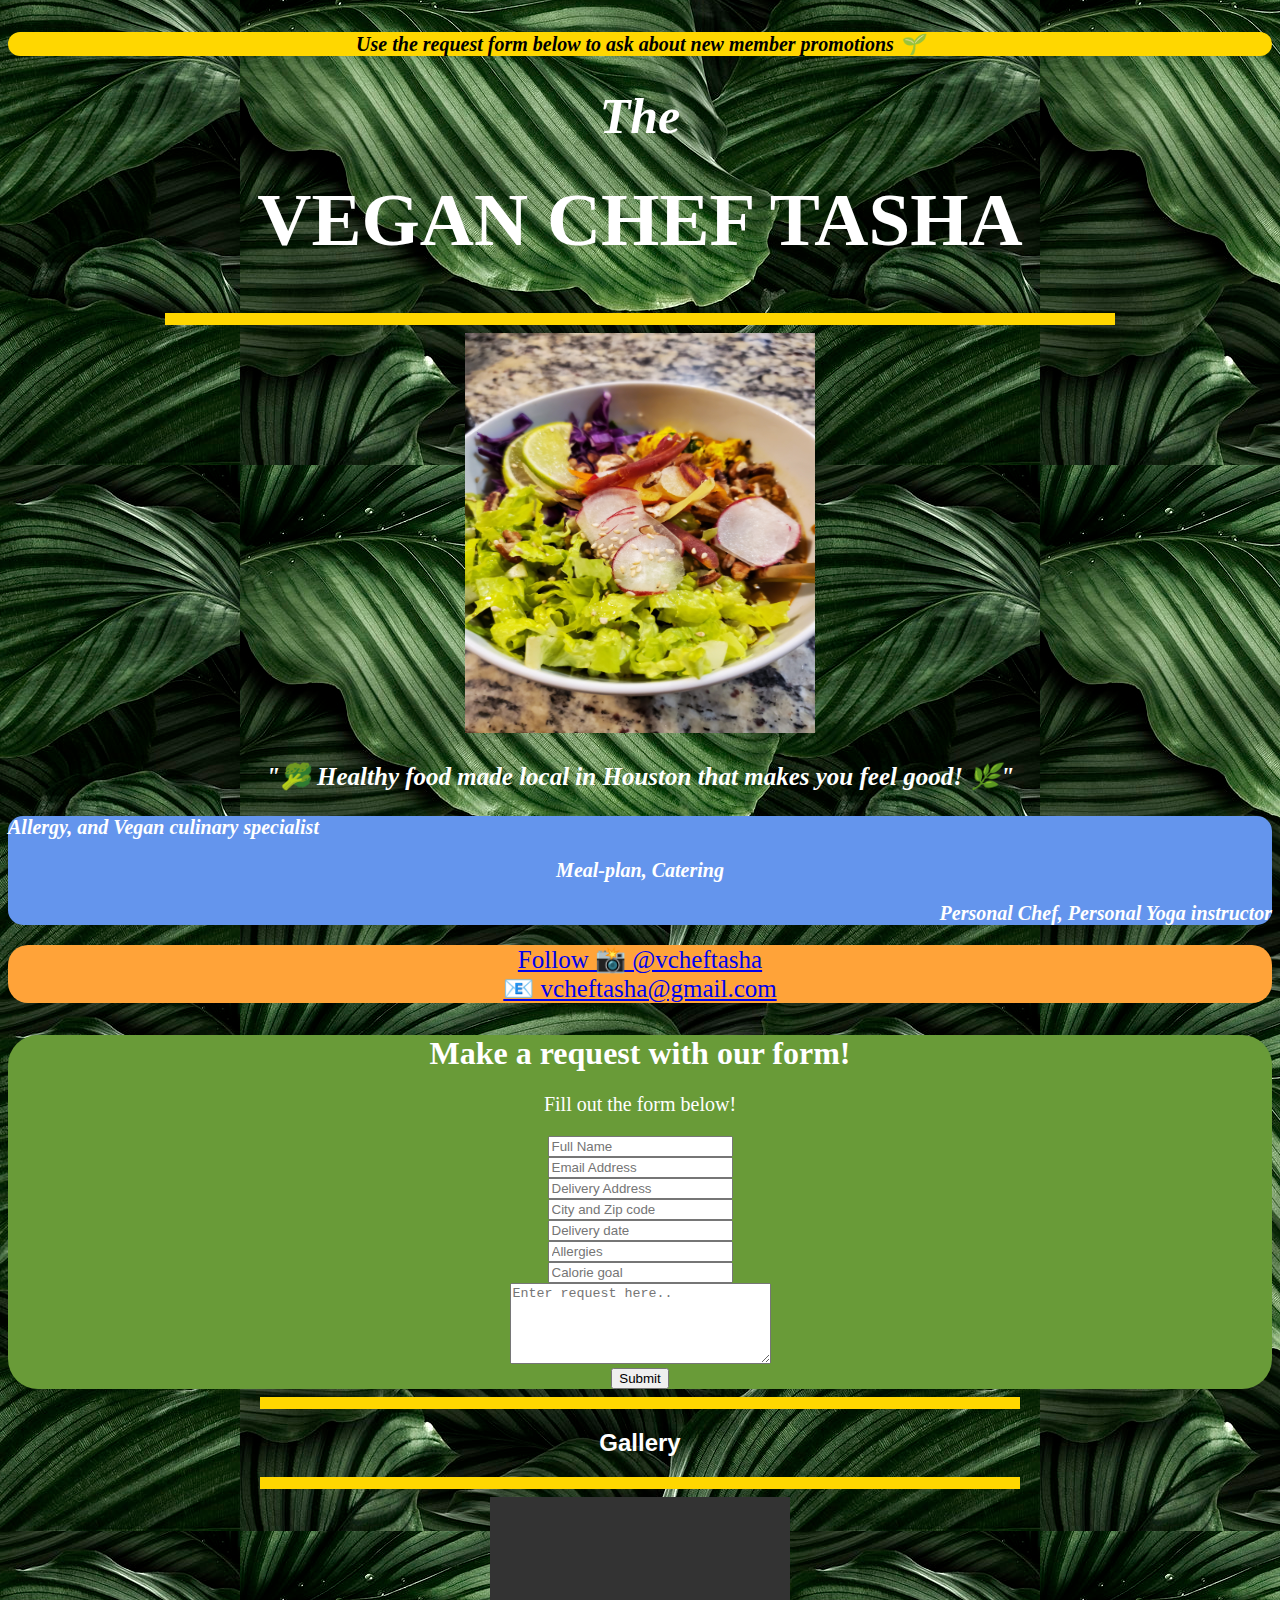
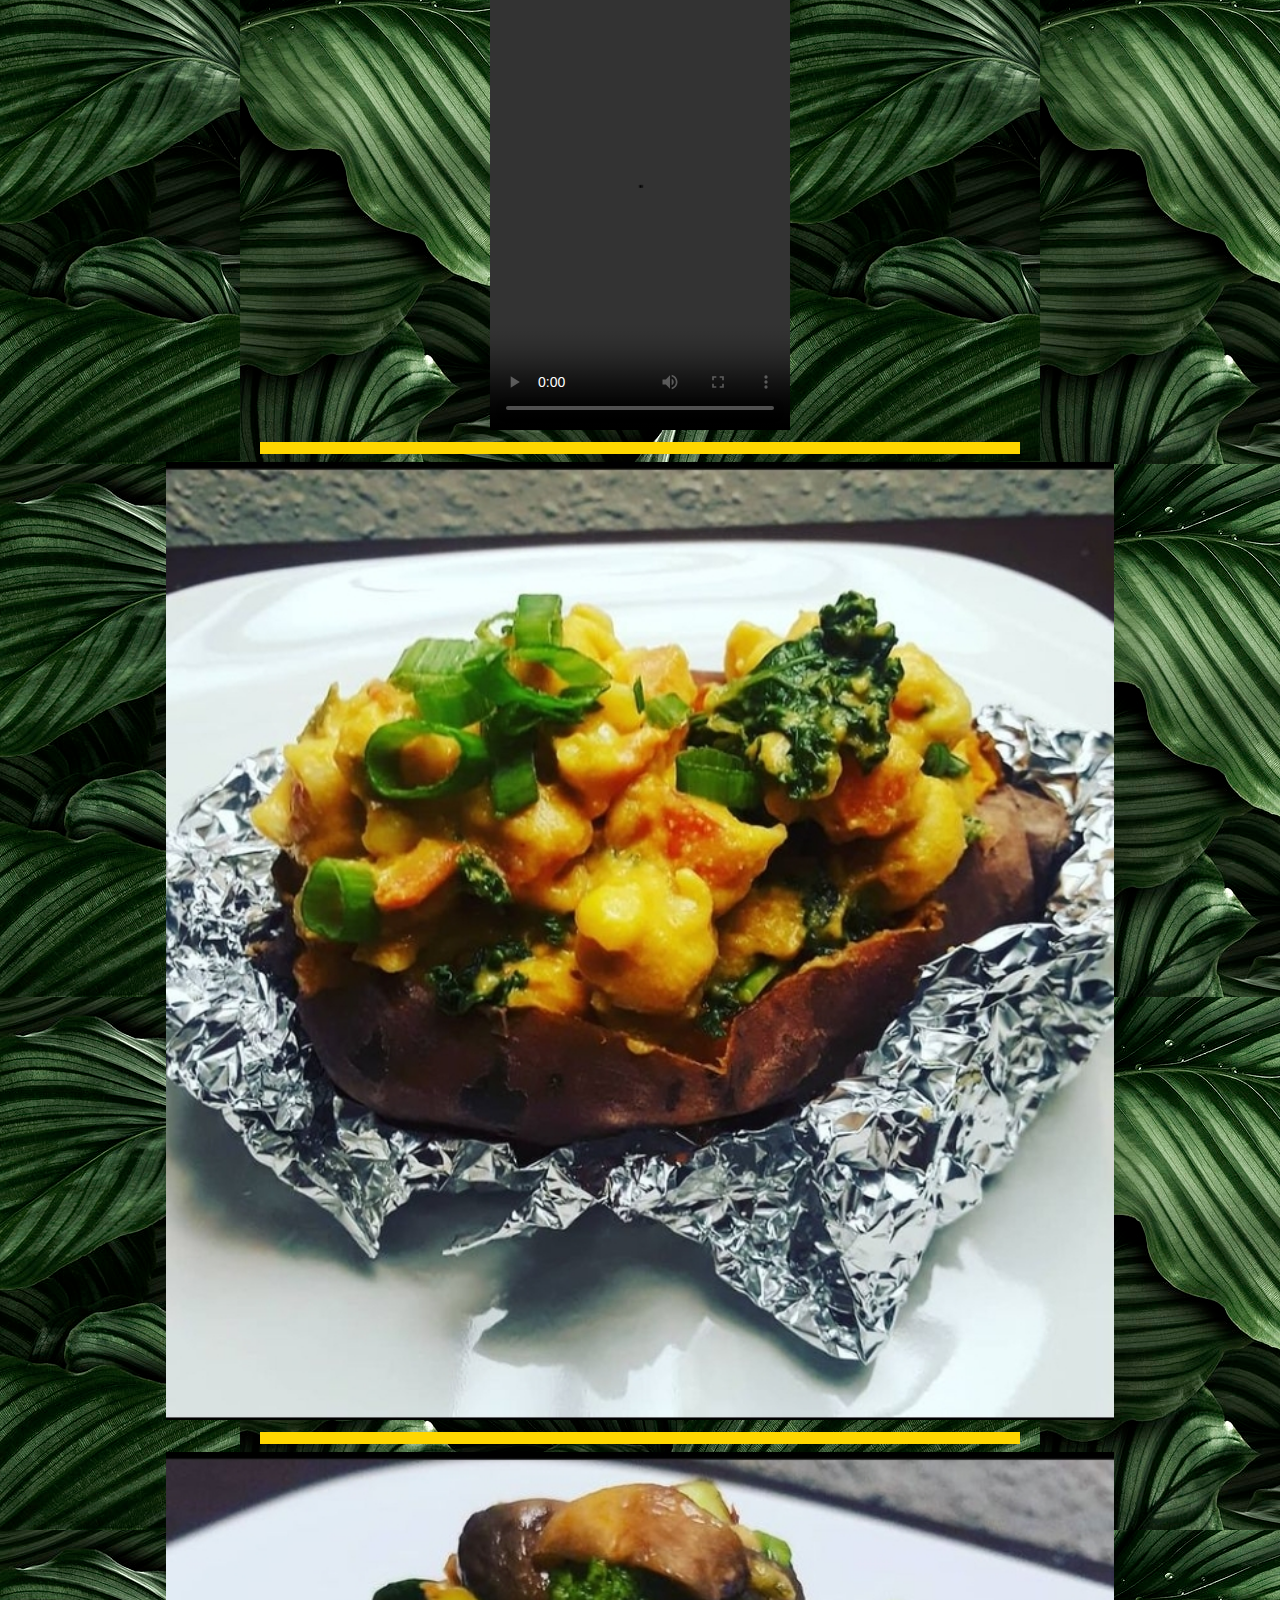
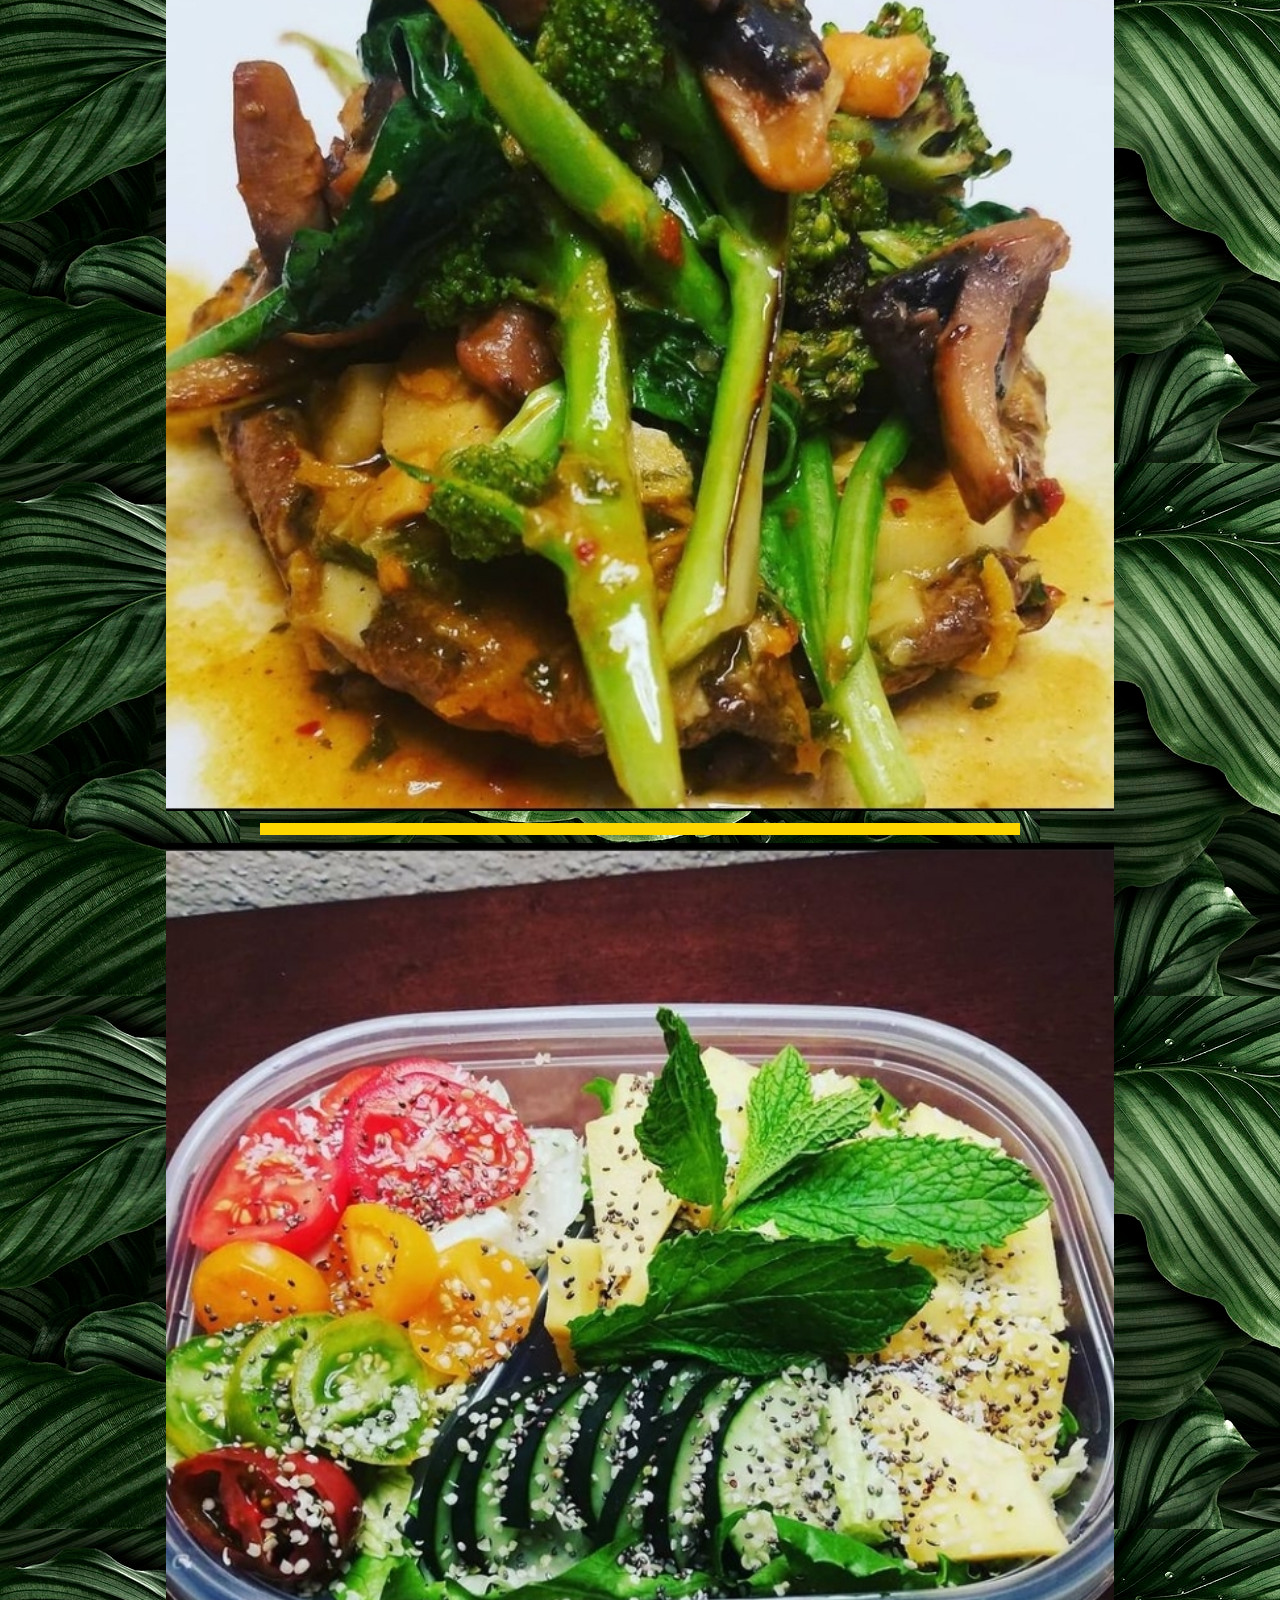
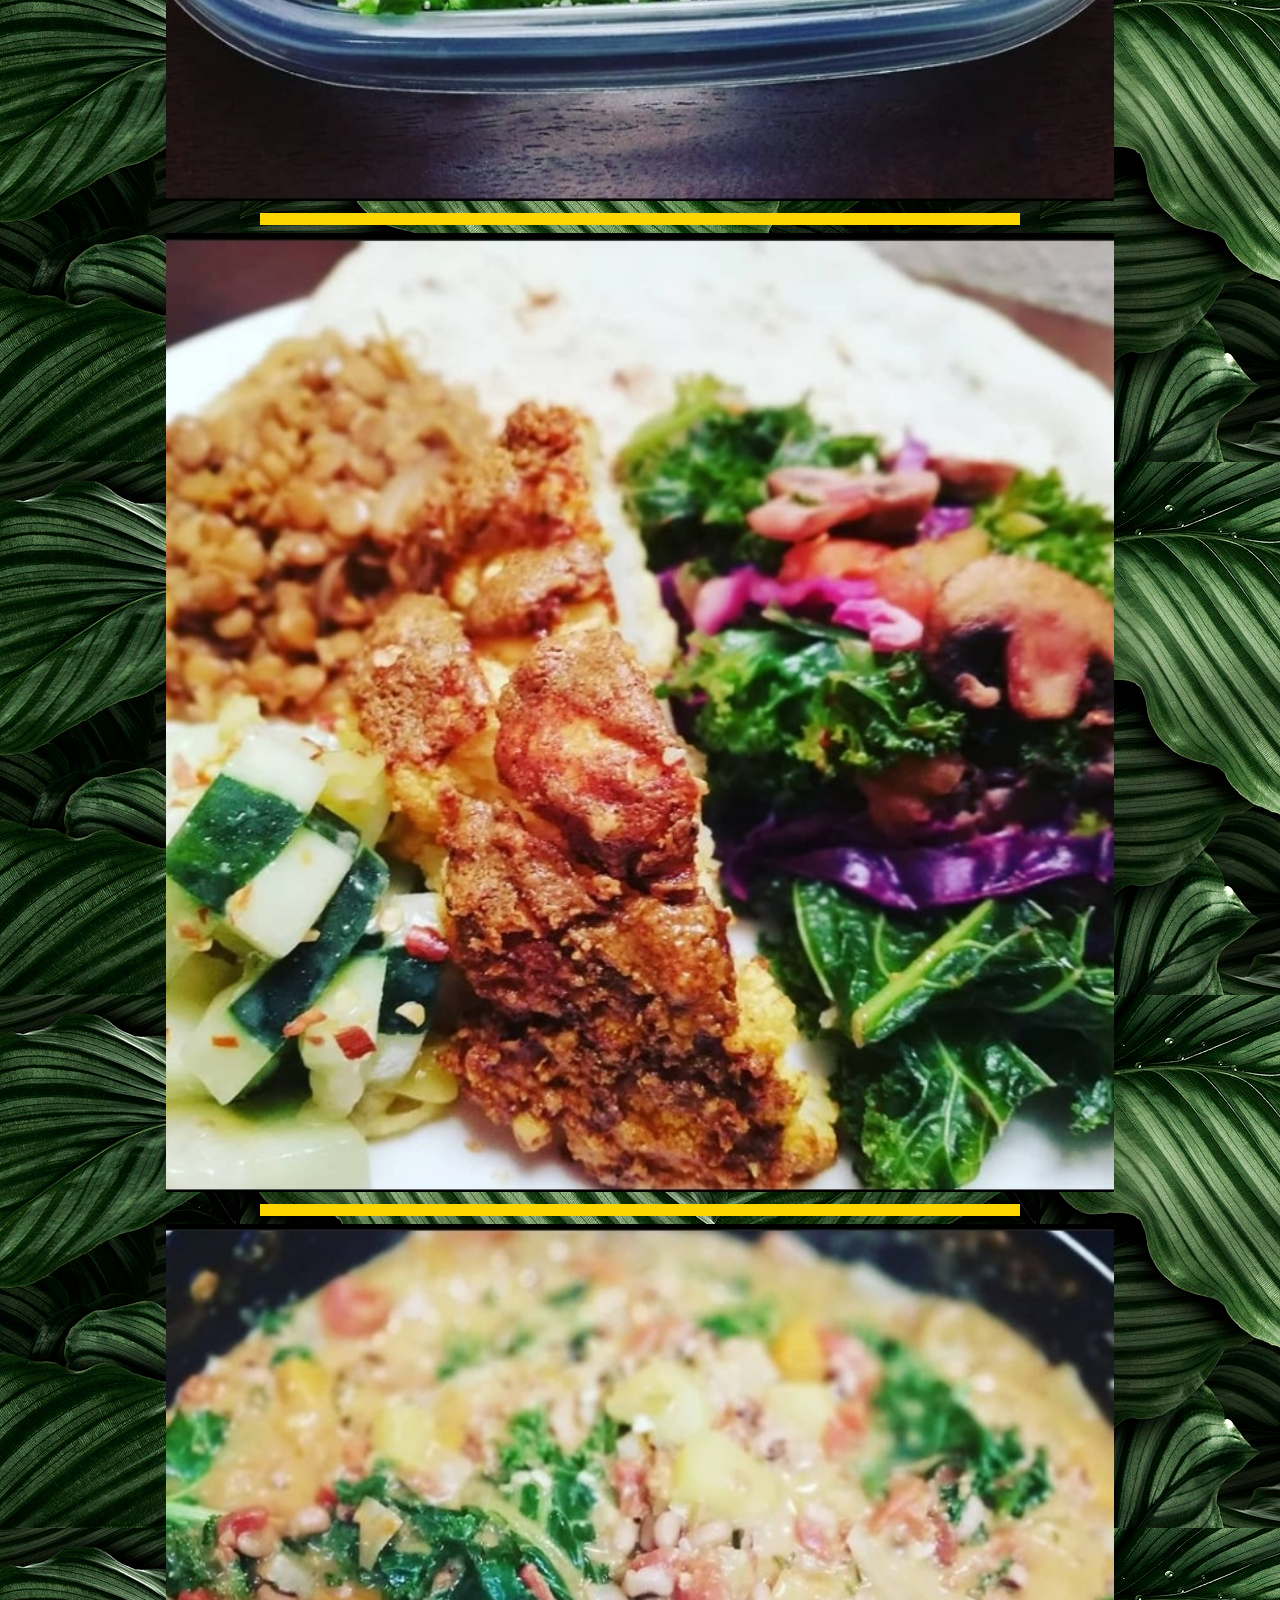
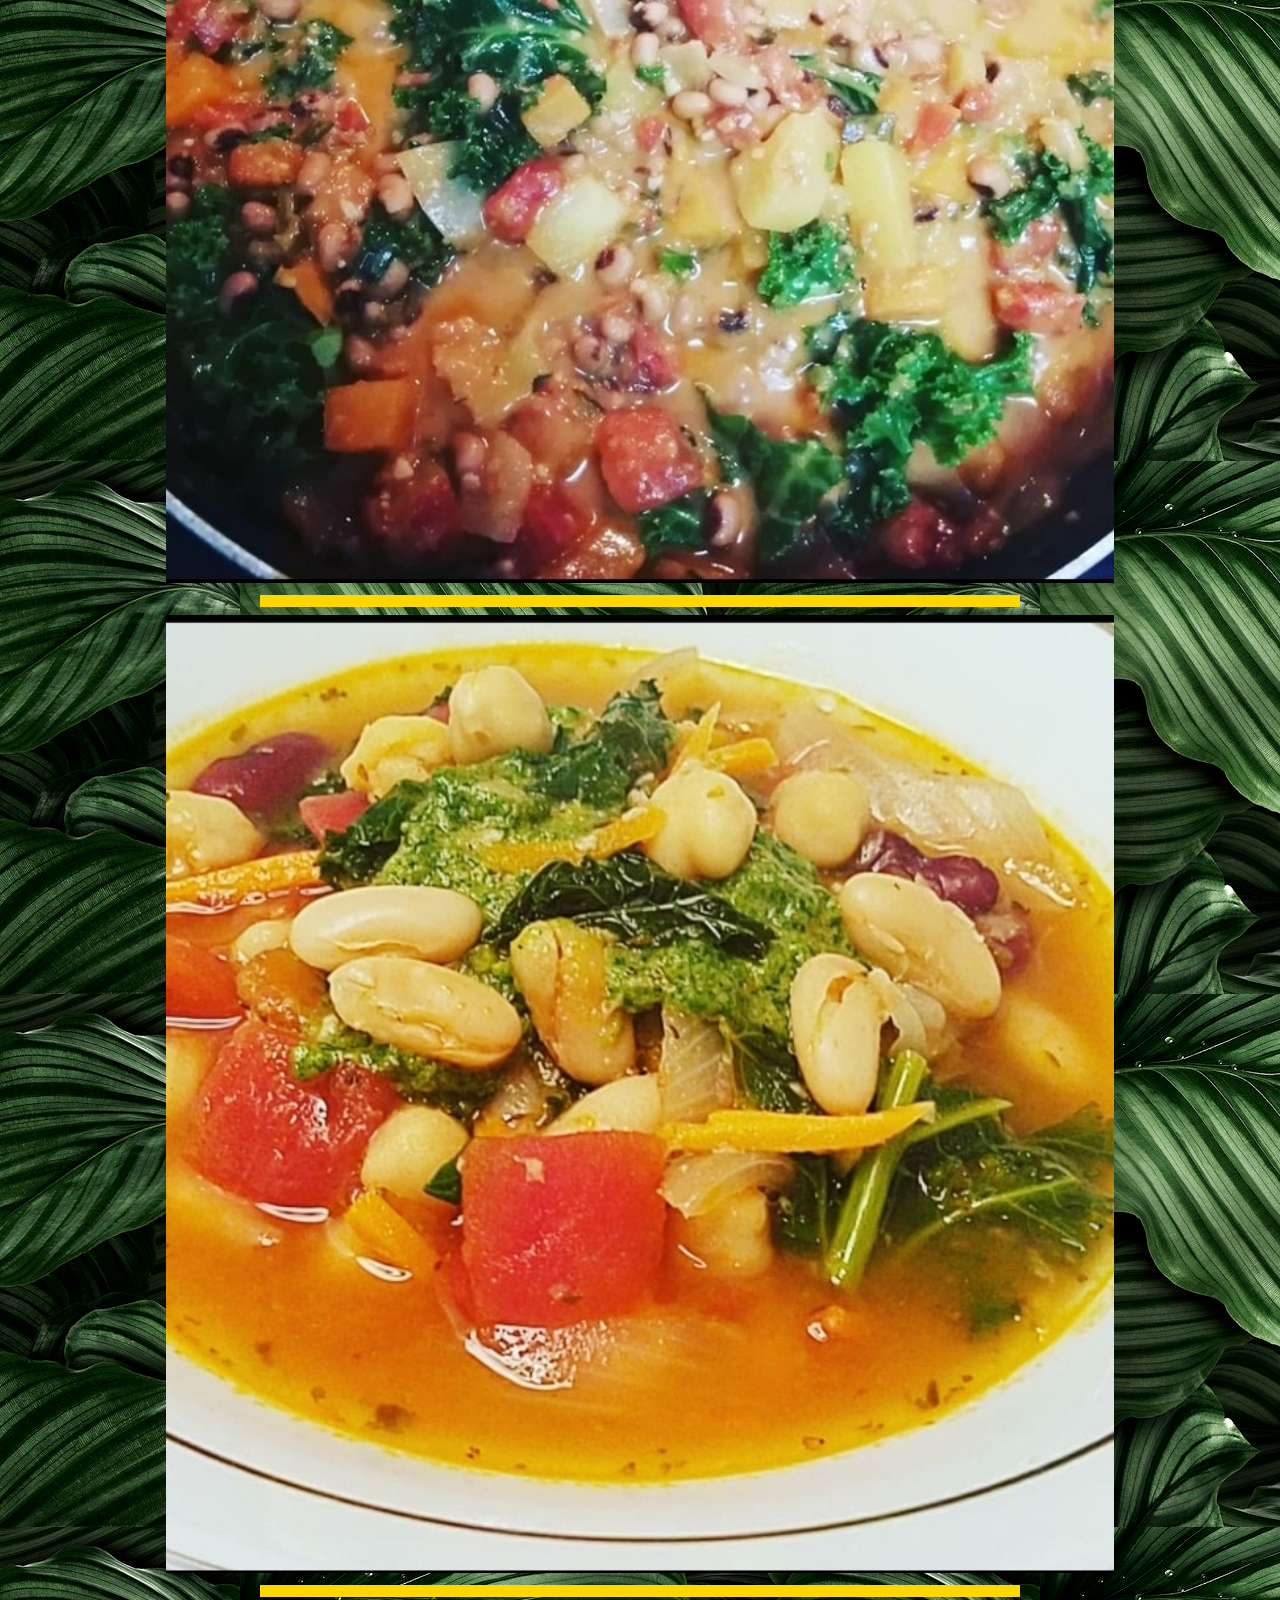
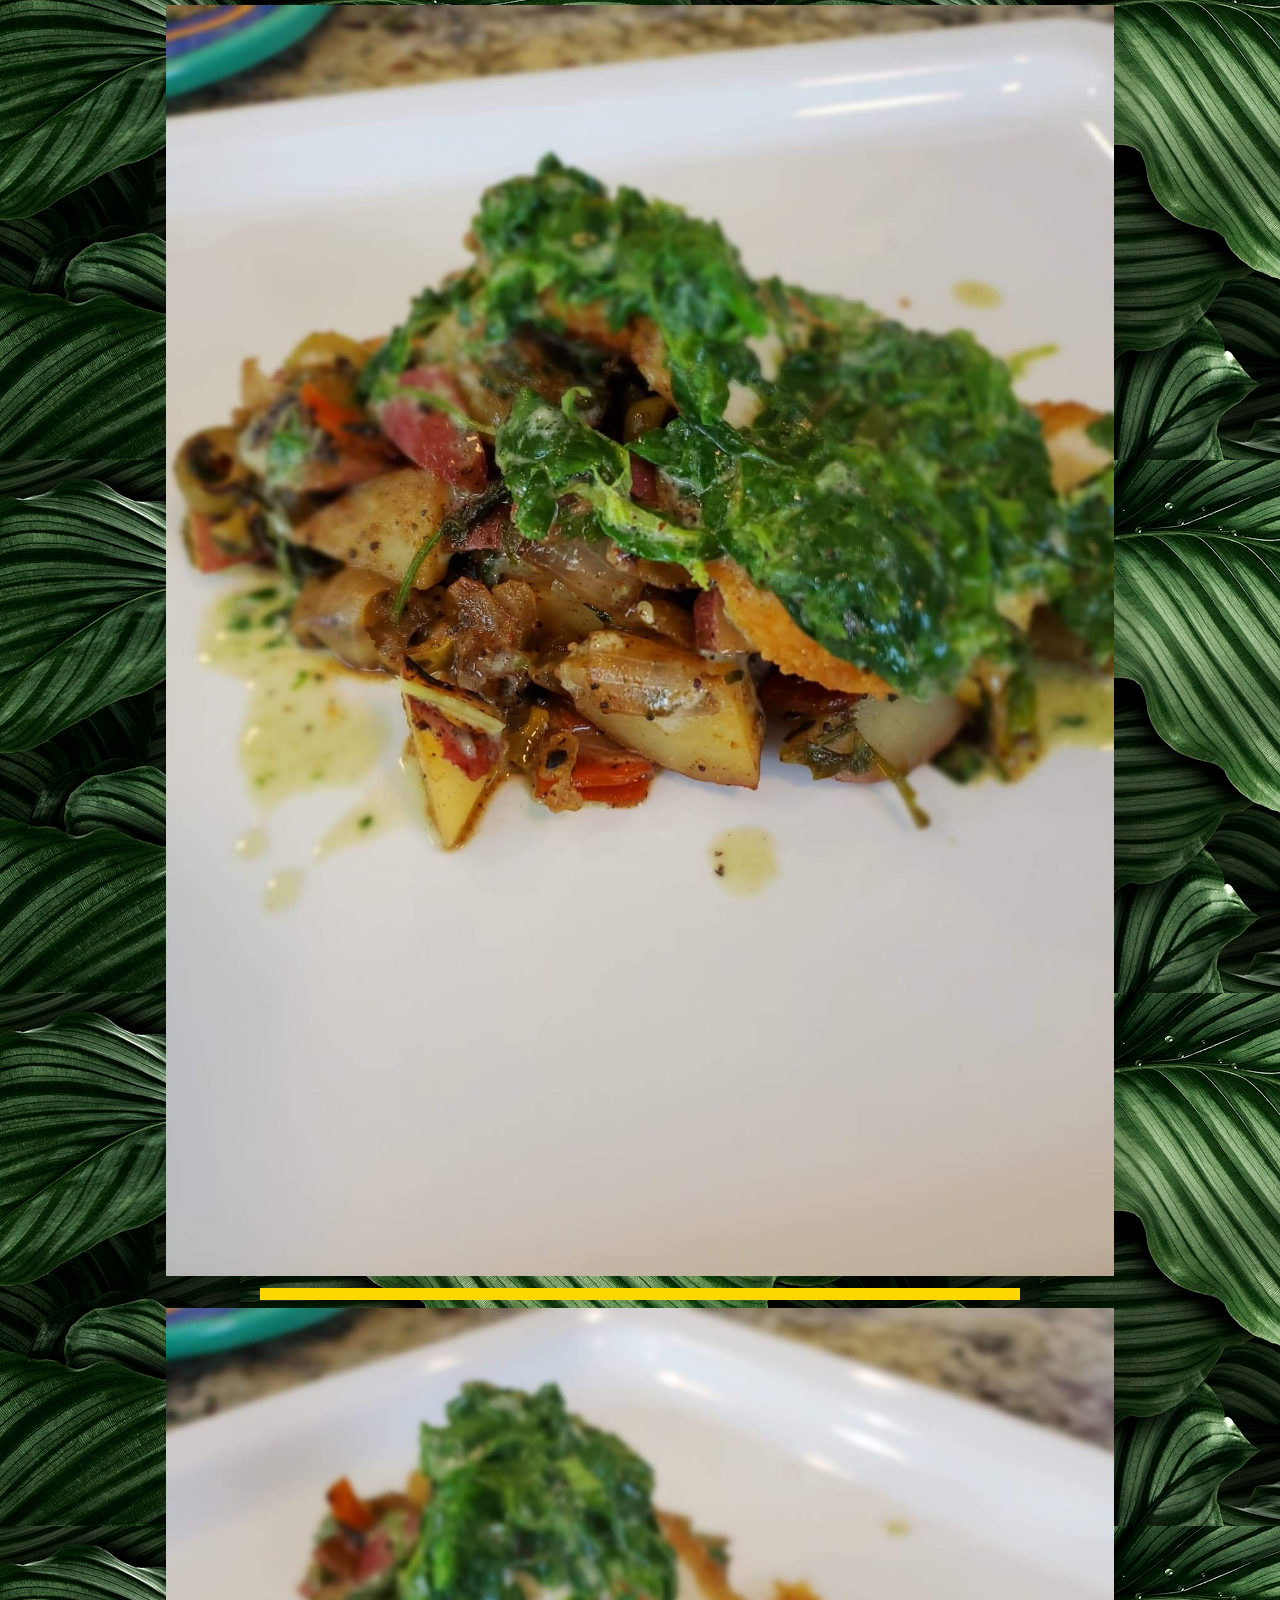
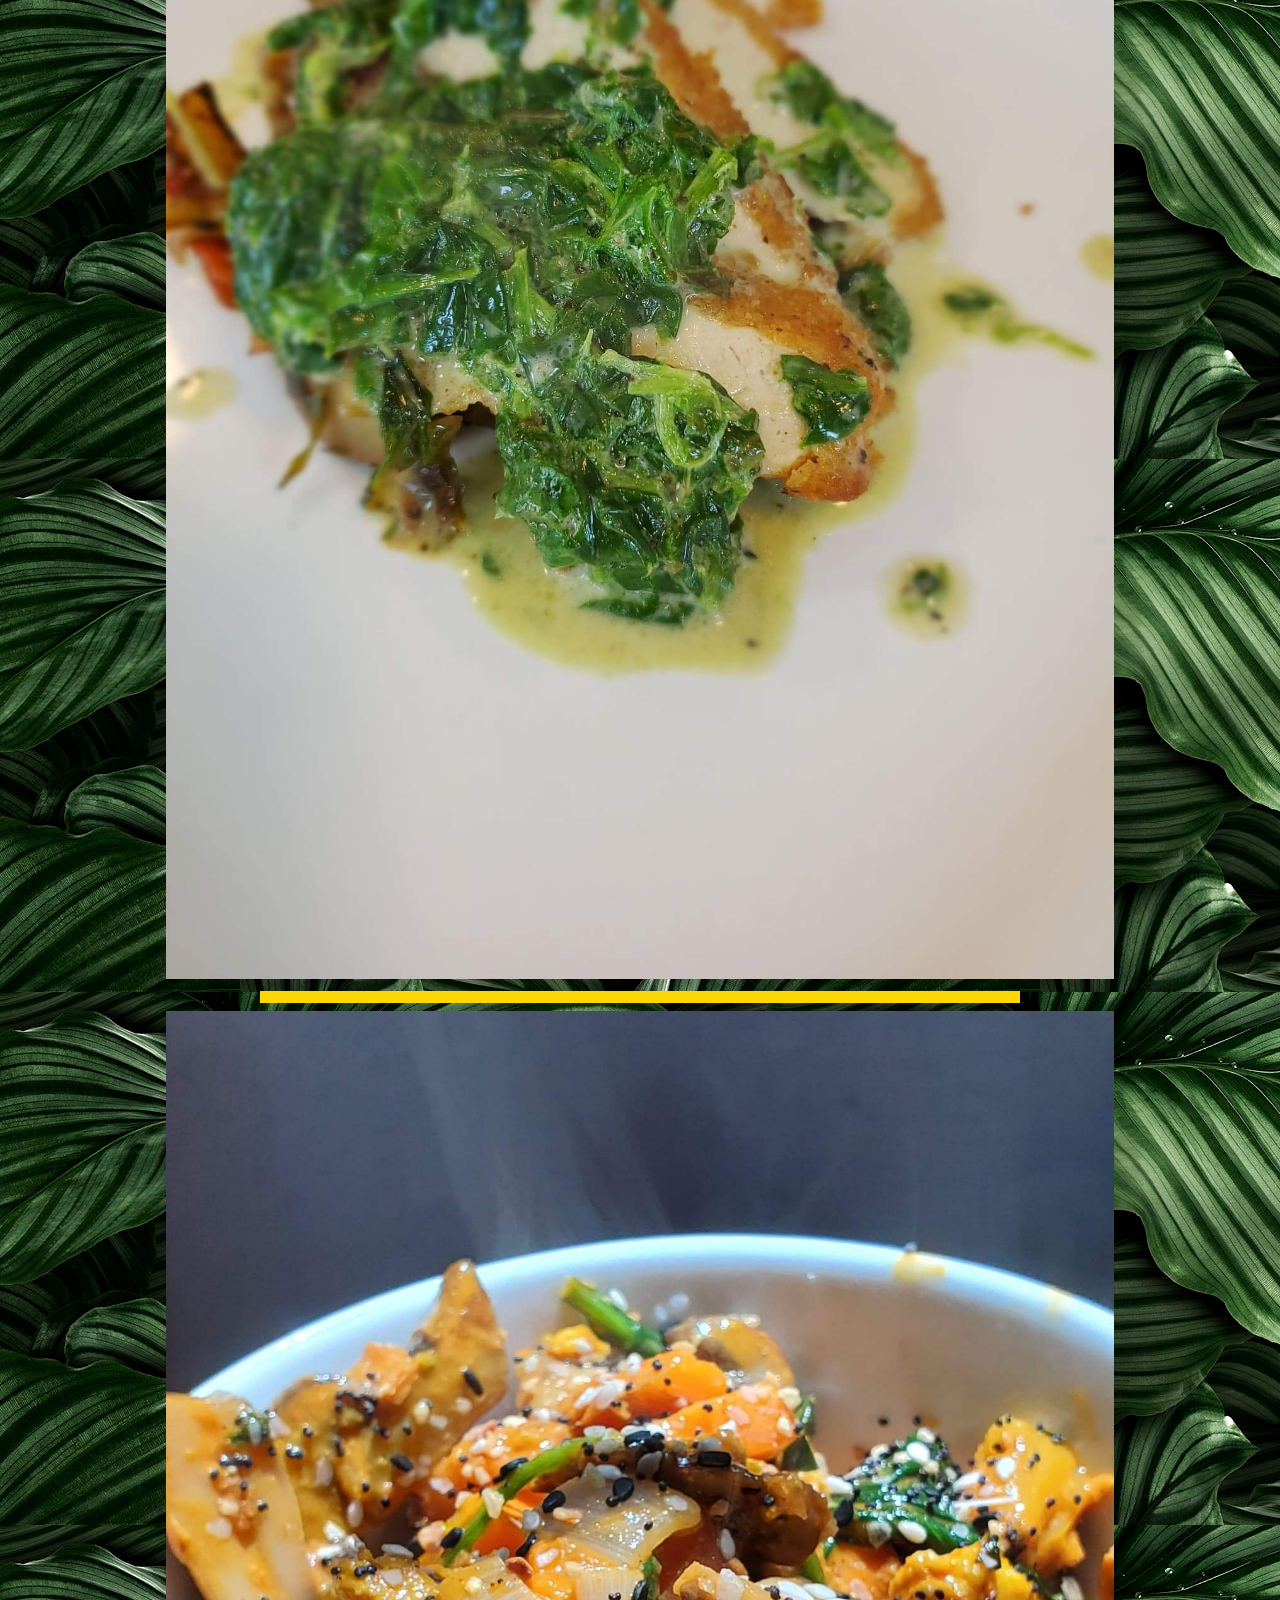
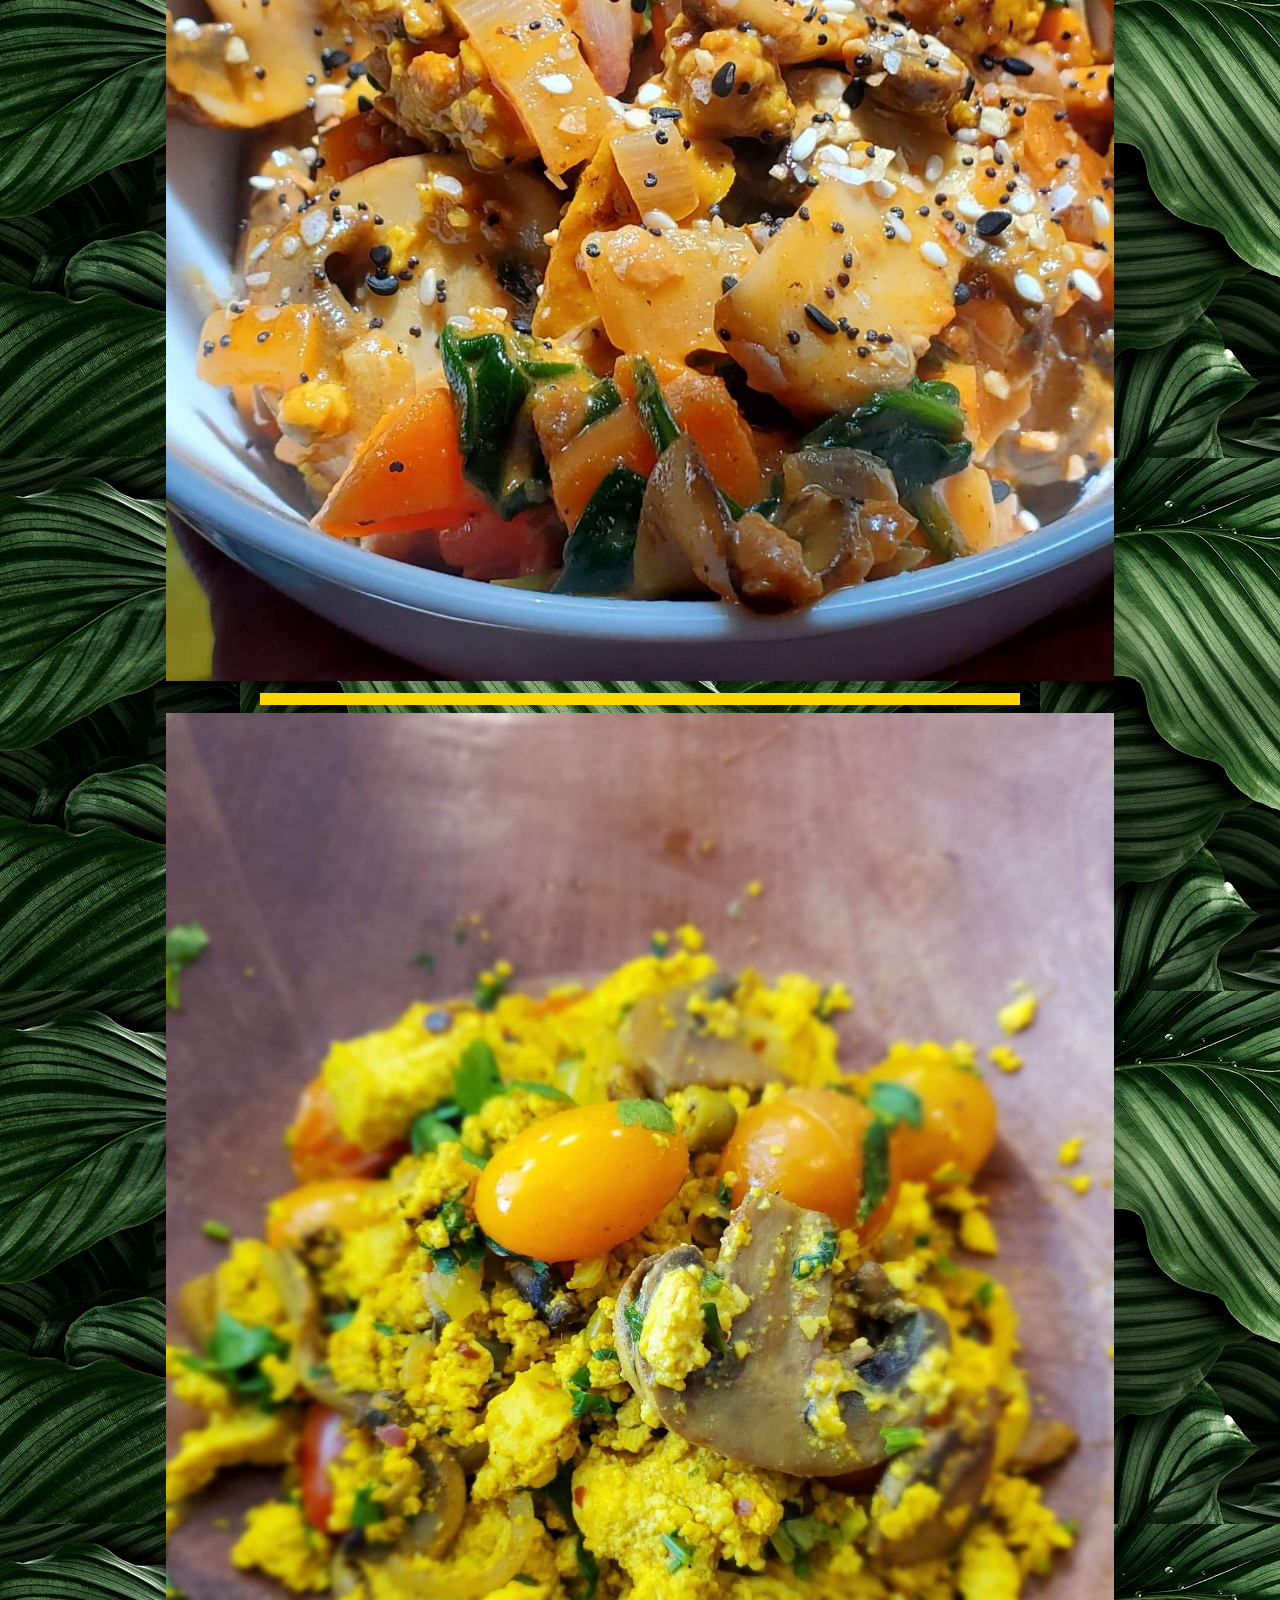
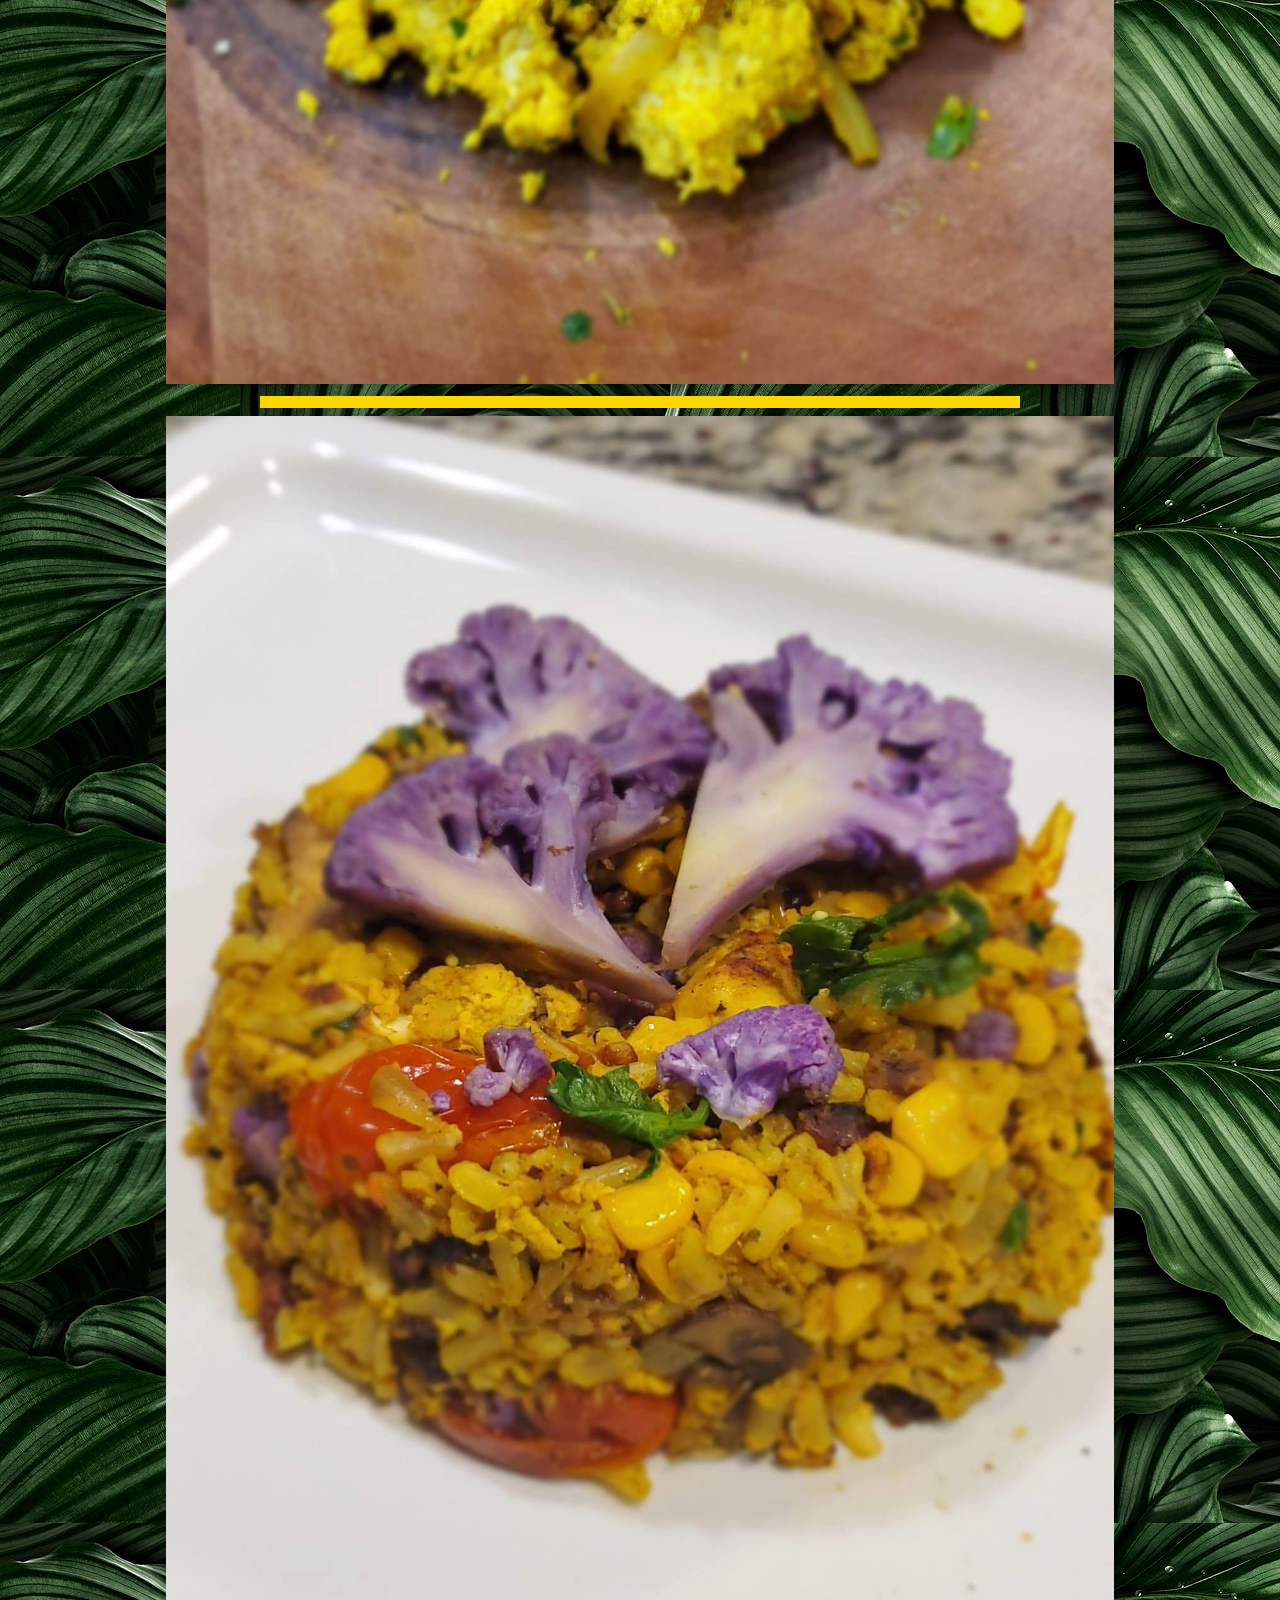
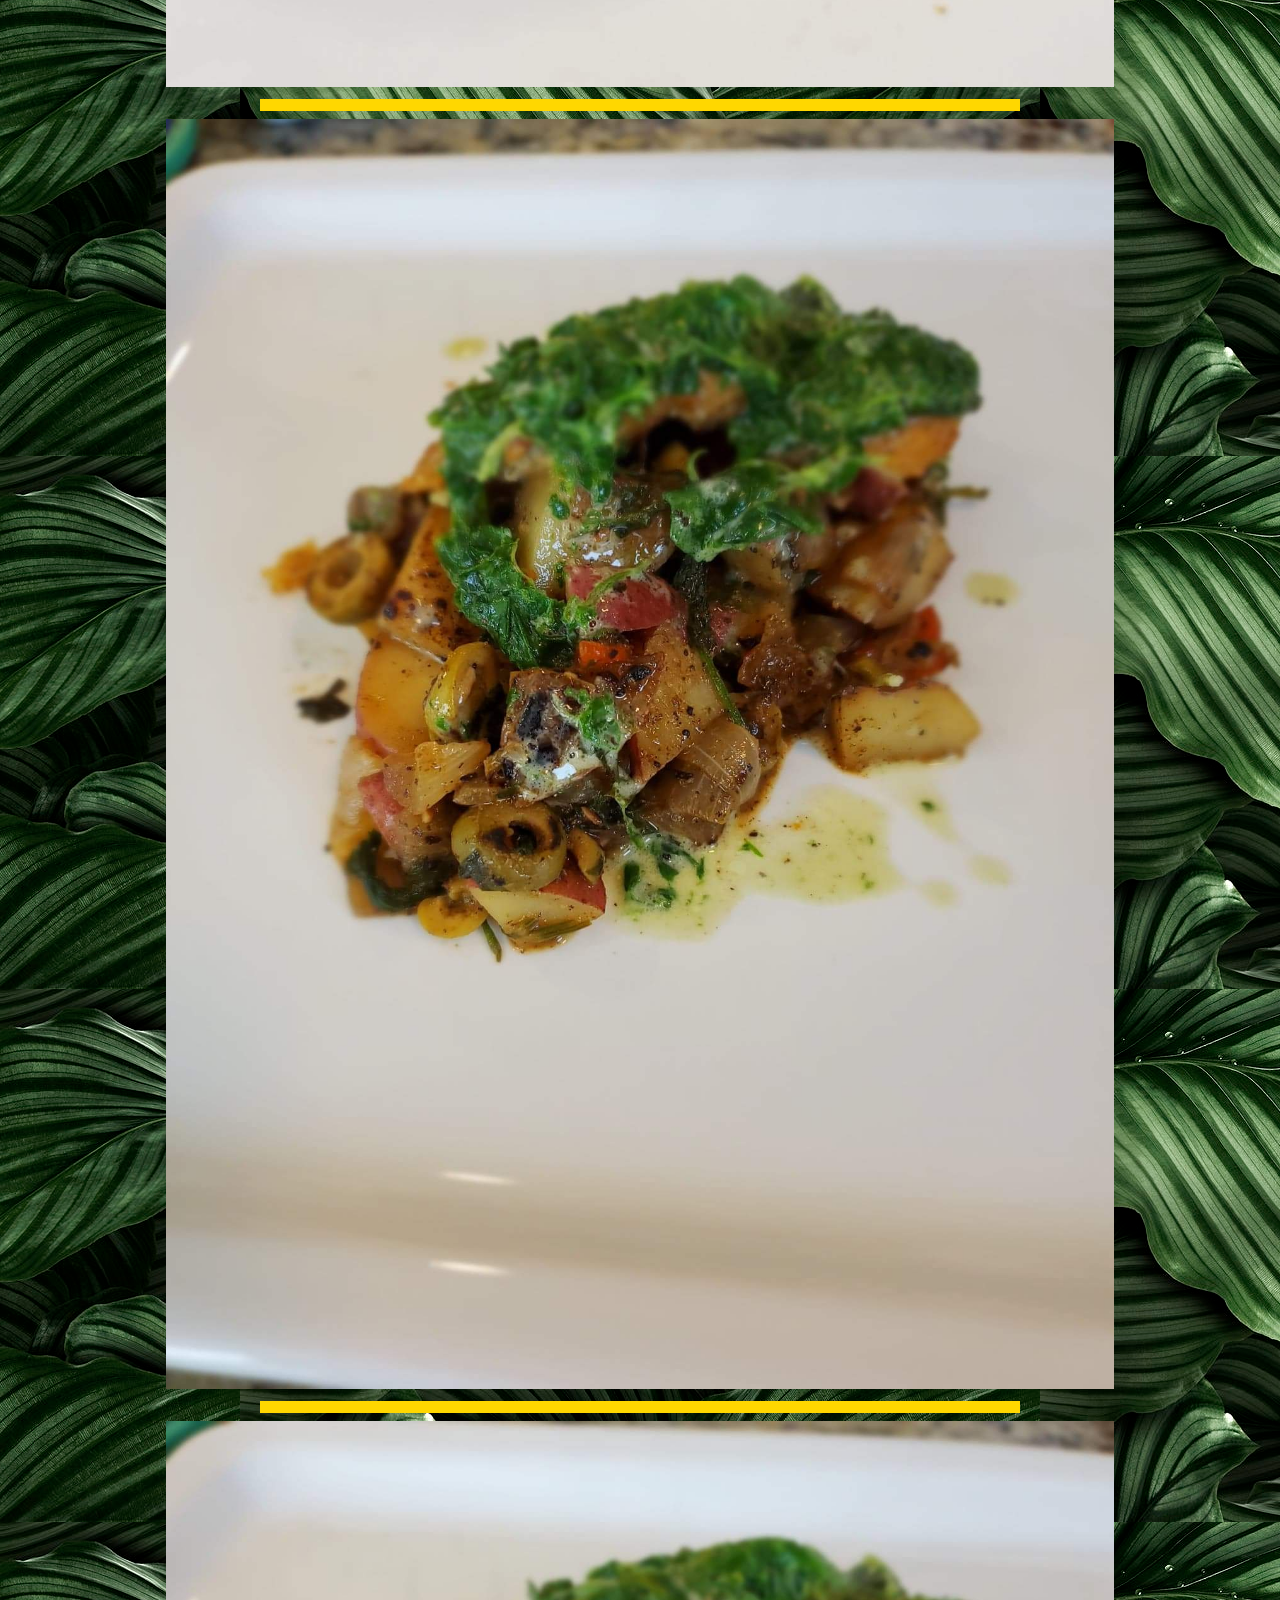
==== index.html @ fc3ca6d3 "updated index" ====
<!DOCTYPE html>
<html lang="en-US">
<head>
    <meta name="viewport" content="width=device-width, initial-scale=1" charset="UTF-8">
    <title>VChefTasha</title>
    <link rel="stylesheet" type="text/css" href="style.css" />
</head>
<header style="background-color: gold; border-radius: 30px;">
    <h1 style="text-align: center; color: black; font-size: 20px"><i> Use the request form below to ask about new member promotions 🌱 </i></h1>
</header>
<body style="font-family: Times New Roman; background-image:<images\background.jpg>">
    

   <!-- Title, headshot, and description-->
        <h3 id="the"; style="font-family: Times New Roman; font-size:50px;"><i>The</i></h3>
        <h1 style="font-family: Times New Roman; font-size: 75px; color: white"><b> VEGAN CHEF TASHA</b></h1>
        <hr style="width: 75%; height: 10px"; color="gold" />
        <img src="images\image1.jpg" width="350" height="400"/>
        <p style="color: white; font-size: 25px; text-align: center"><b><i>"🥦 Healthy food made local in Houston that makes you feel good! 🌿"</i></b></p>
            <div style="background-color:cornflowerblue; border-radius: 15px; opacity: 1;">       
        <p style="color: white; text-align: left; font-size: 20px"><i><b> Allergy, and Vegan culinary specialist</b> </i></p>
        <p style="color: white; text-align: center; font-size: 20px"><i><b> Meal-plan, Catering</b></i></p>
        <p style="color: white; text-align: right; font-size: 20px"><i><b> Personal Chef, Personal Yoga instructor</b> </i></p>
            </div>
    <!-- Social Links-->
            <div style="background-color:rgb(255, 163, 57); border-radius: 20px;">
                <a style="font-size: 25px; text-align: center" href="https://instagram.com/vcheftasha?igshid=YmMyMTA2M2Y=" target="_blank"> Follow 📸 @vcheftasha </a> <br />
                <a style="font-size: 25px; text-align: center" href="mailto: vcheftasha@gmail.com" target="_blank"> 📧 vcheftasha@gmail.com </a> <br />    
            </div>
                <div>
    <!-- Email order form--> 
                   <form action="https://formspree.io/f/xdobwpba" method="POST" style="background-color:rgb(105, 155, 56); border-radius: 30px;">
                        <h1 style="color: white; text-align: center">Make a request with our form! </h1>
                        <p style="color: white; text-align: center; font-size: 20px">Fill out the form below!</p>
                        <input type="text" id="fullname" name="full_name" placeholder="Full Name" /> <br />
                        <input type="email" id="email" name="email_address" placeholder="Email Address" /> <br />
                        <input type="text" id="address" name="delivery_address" placeholder="Delivery Address" /> <br />
                        <input type="text" id="cityzip" name="city-zip" placeholder="City and Zip code" /> <br />
                        <input type="text" id="date" name="delivery_date" placeholder="Delivery date" /> <br />
                        <input type="text" id="allergies" name="allergies" placeholder="Allergies" /> <br />
                        <input type="text" id="calorielimit" name="calorielimit" placeholder="Calorie goal" /> <br />
                        <textarea id="description" rows = "5" cols = "30" name = "description" placeholder="Enter request here.."></textarea><br>
                        <input type="submit" />
                    </form>
                </div>
   <!-- Photo and Video Gallery -->
       <hr style="width: 60%; height: 10px"; color="gold" />
            <h2 style="color: white; font-family: 'Trebuchet MS', 'Lucida Sans Unicode', 'Lucida Grande', 'Lucida Sans', Arial, sans-serif ;">Gallery</h2>
        <hr style="width: 60%; height: 10px"; color="gold" />
            <video src="images\video1.mp4" width= 300px height= 533px controls> </video>
        <hr style="width: 60%; height: 10px"; color="gold" />
            <img src="images\image2.jpg" width="75%" height="width"  />
        <hr style="width: 60%; height: 10px"; color="gold" />
            <img src="images\image3.jpg" width="75%" height="width"  />
        <hr style="width: 60%; height: 10px"; color="gold" />
            <img src="images\image4.jpg" width="75%" height="width""  />
        <hr style="width: 60%; height: 10px"; color="gold" />
            <img src="images\image5.jpg" width="75%" height="width""  />
        <hr style="width: 60%; height: 10px"; color="gold" />
            <img src="images\image6.jpg" width="75%" height="width""  />
        <hr style="width: 60%; height: 10px"; color="gold" />
            <img src="images\image7.jpg" width="75%" height="width""  />
        <hr style="width: 60%; height: 10px"; color="gold" />
            <img src="images\image8.jpeg" width="75%" height="width""  />   
        <hr style="width: 60%; height: 10px"; color="gold" />
            <img src="images\image9.jpeg" width="75%" height="width""  /> 
        <hr style="width: 60%; height: 10px"; color="gold" />
            <img src="images\image10.jpeg" width="75%" height="width""  /> 
        <hr style="width: 60%; height: 10px"; color="gold" />
            <img src="images\image11.jpeg" width="75%" height="width""  /> 
        <hr style="width: 60%; height: 10px"; color="gold" />
            <img src="images\image12.jpeg" width="75%" height="width""  /> 
        <hr style="width: 60%; height: 10px"; color="gold" />
            <img src="images\image13.jpeg" width="75%" height="width""  /> 
        <hr style="width: 60%; height: 10px"; color="gold" />
            <img src="images\image14.jpeg" width="75%" height="width""  /> 
        <hr style="width: 60%; height: 10px"; color="gold" />
            <img src="images/image15.jpeg" width="75%" height="width""  /> 
        <hr style="width: 60%; height: 10px"; color="gold" />             
    
</body>
<footer style="background-color:rgb(255, 163, 57); border-radius: 10px">
    <h5 style="text-align: center; color:blue"><i>© Copyright vcheftasha 2020 | All Rights Reserved</i></h5>
    <h6 style="text-align: center; color:blueviolet;"><i>Webdesign by Nooch (Discord: Nooch#6555). Version 0.9.1 4/17/2022 </i></h6>
</footer>
</html>
---- style.css ----
header{
    border-color: black;
    border-width: 5px;
}

body{
    text-align: center;
    align-items: center;
    background-image: url("images/background1.jpg");
    background-position: center;
    background-size: auto;
}
h3{
    font-style: normal;
    color: white;
    margin-top: 2.5%;
    margin-bottom: 2.5%;
}
h1{
    margin-top: 2.5%;
}
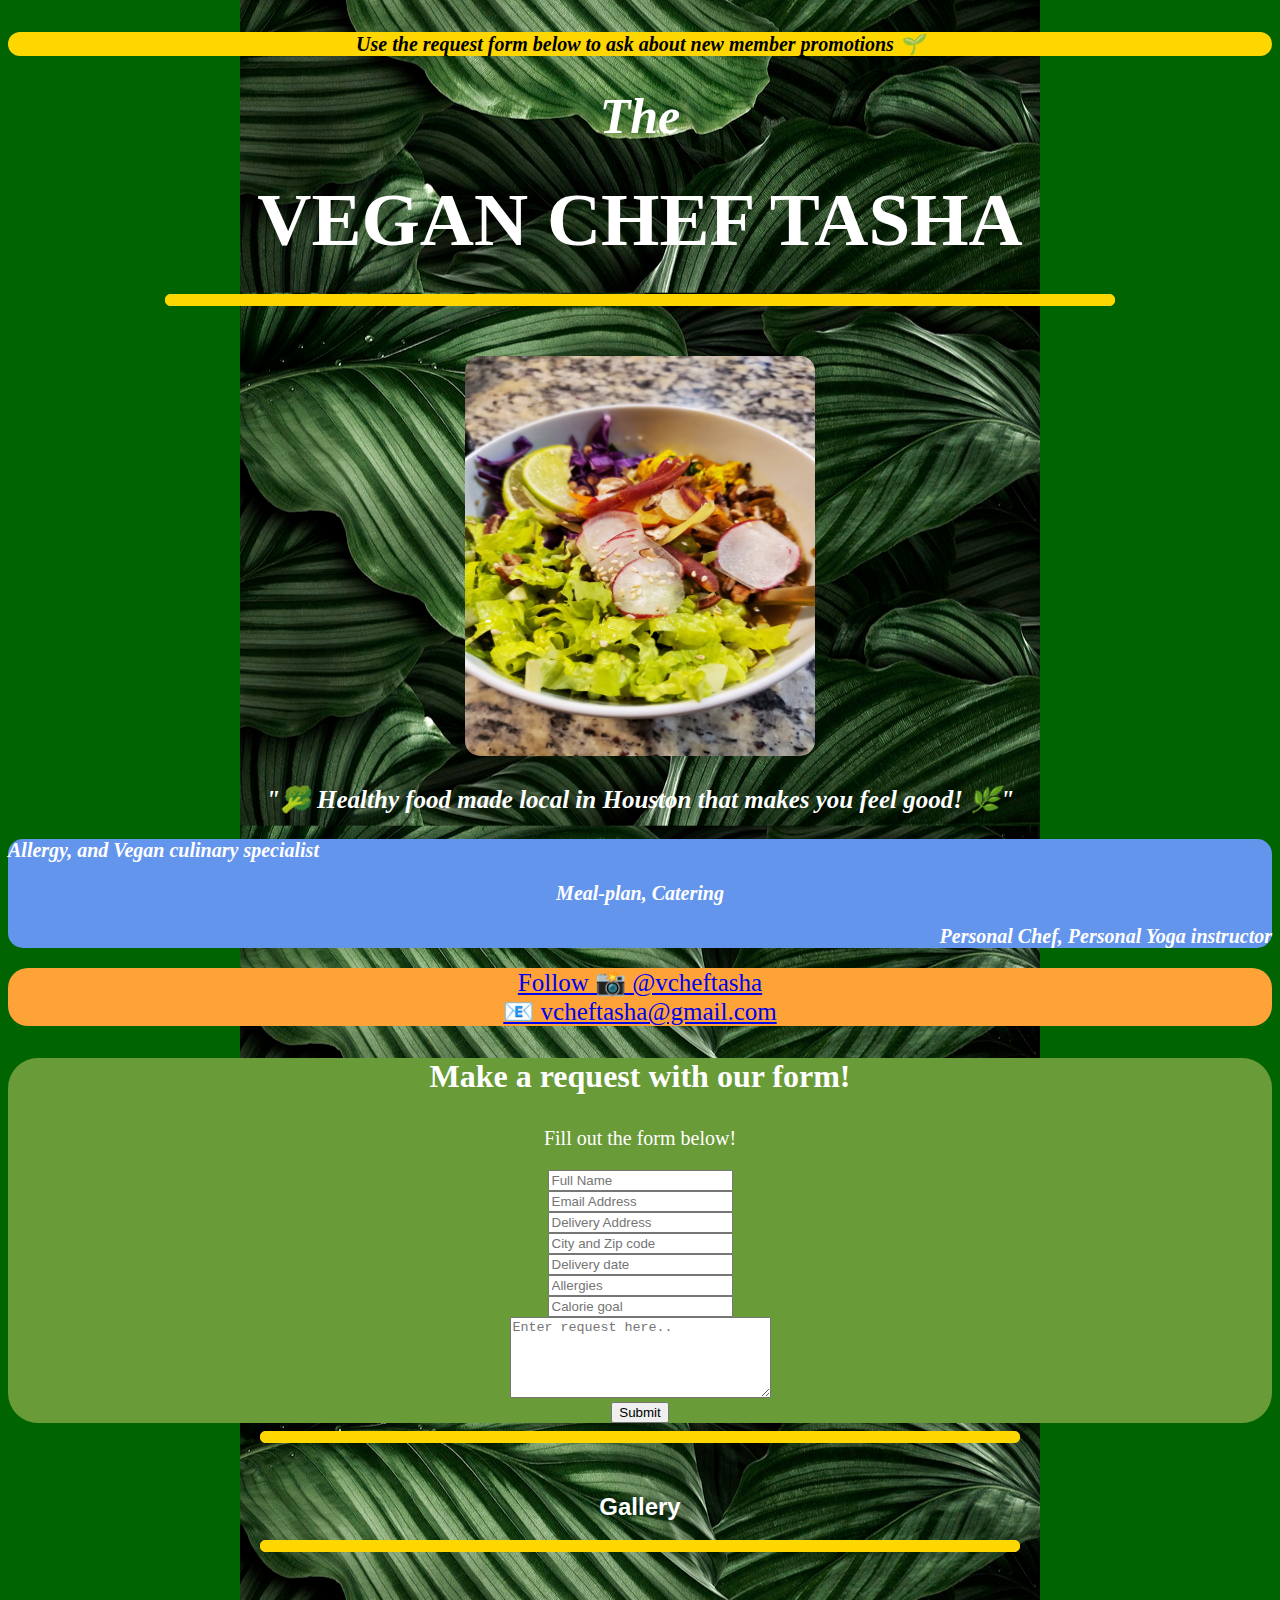
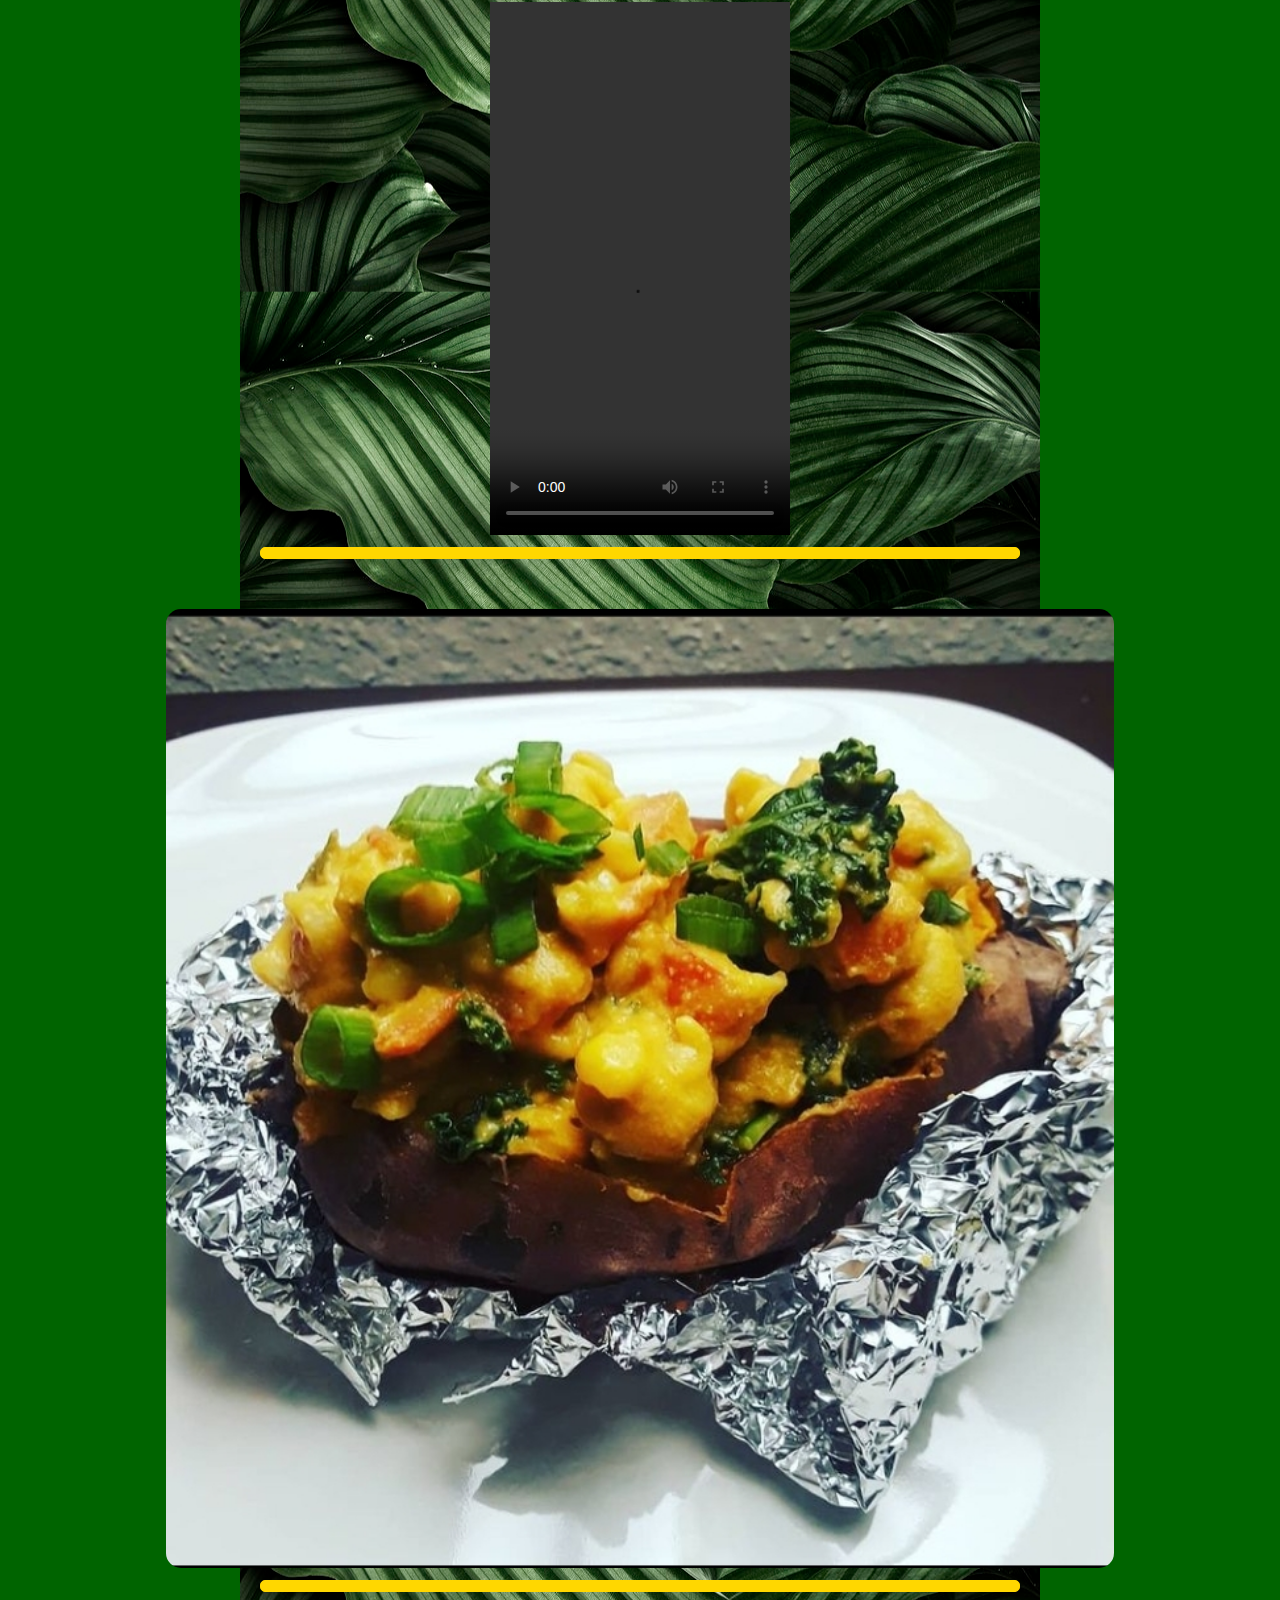
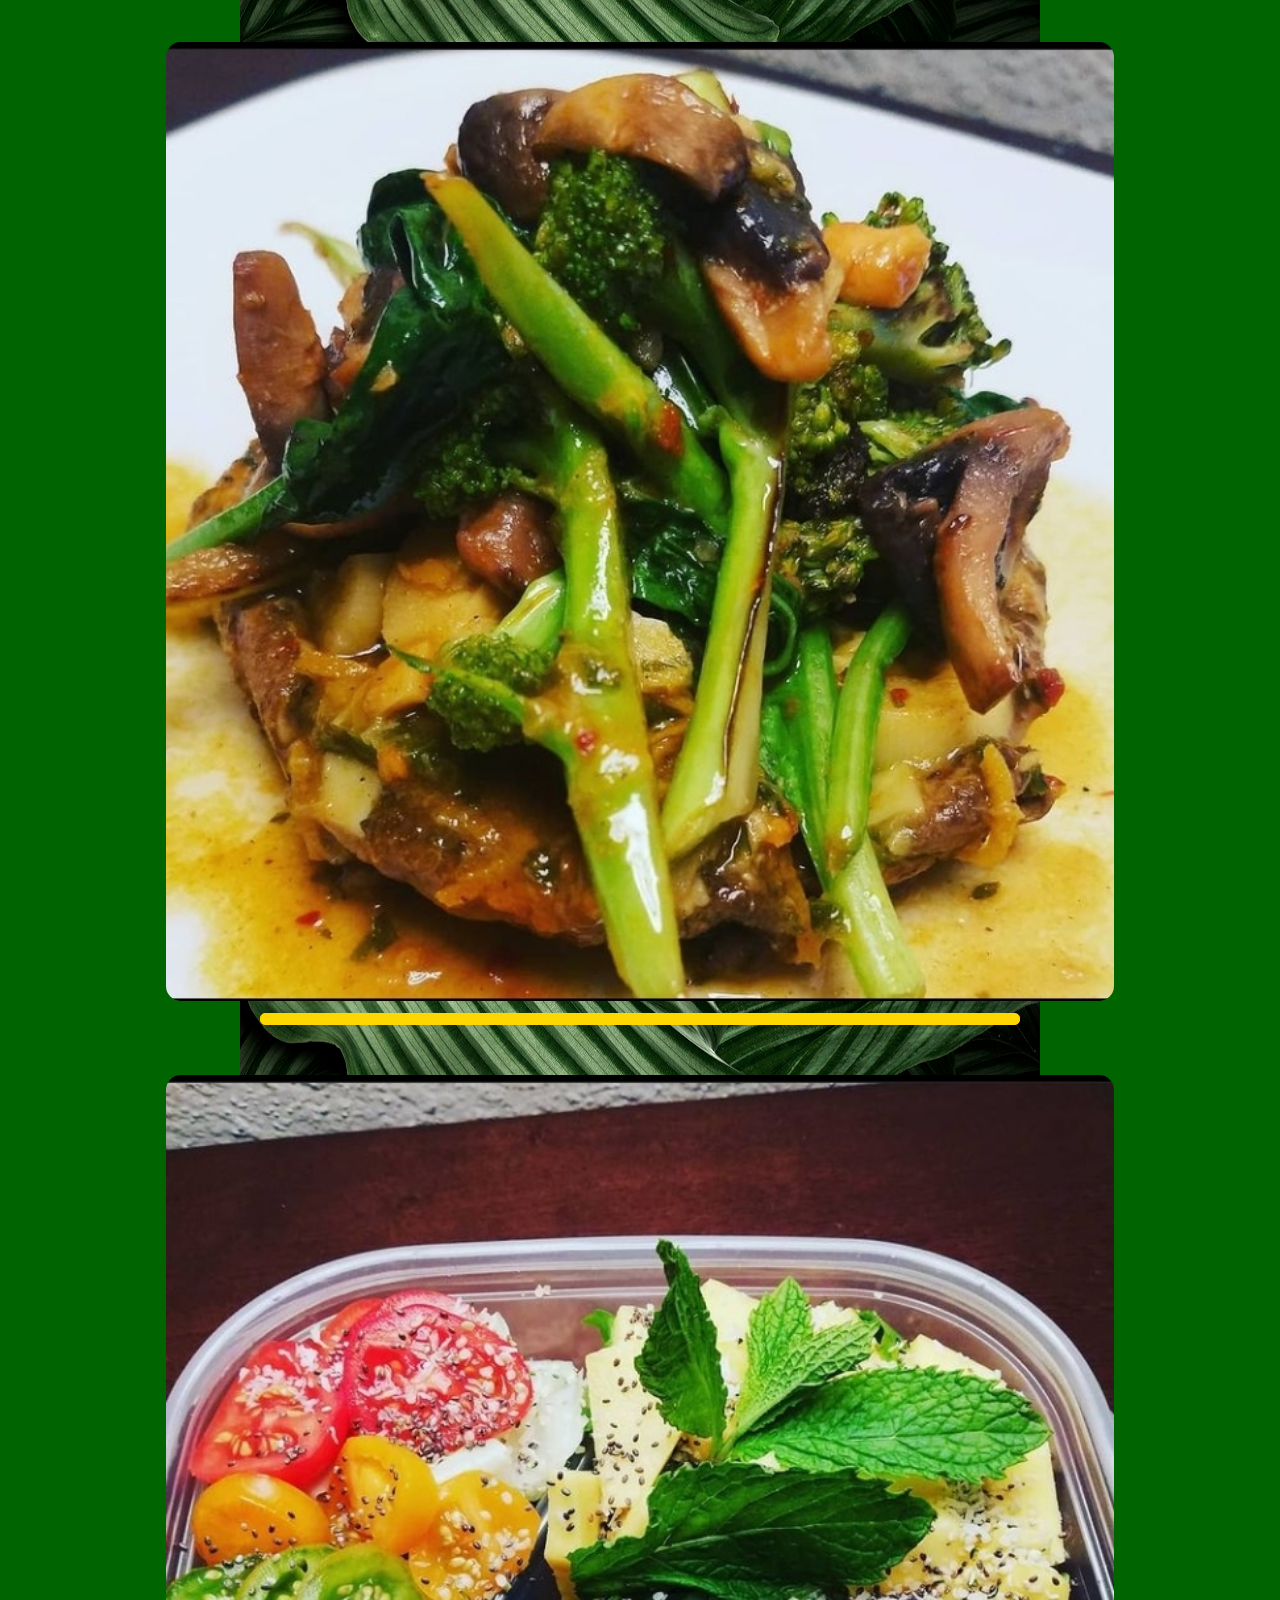
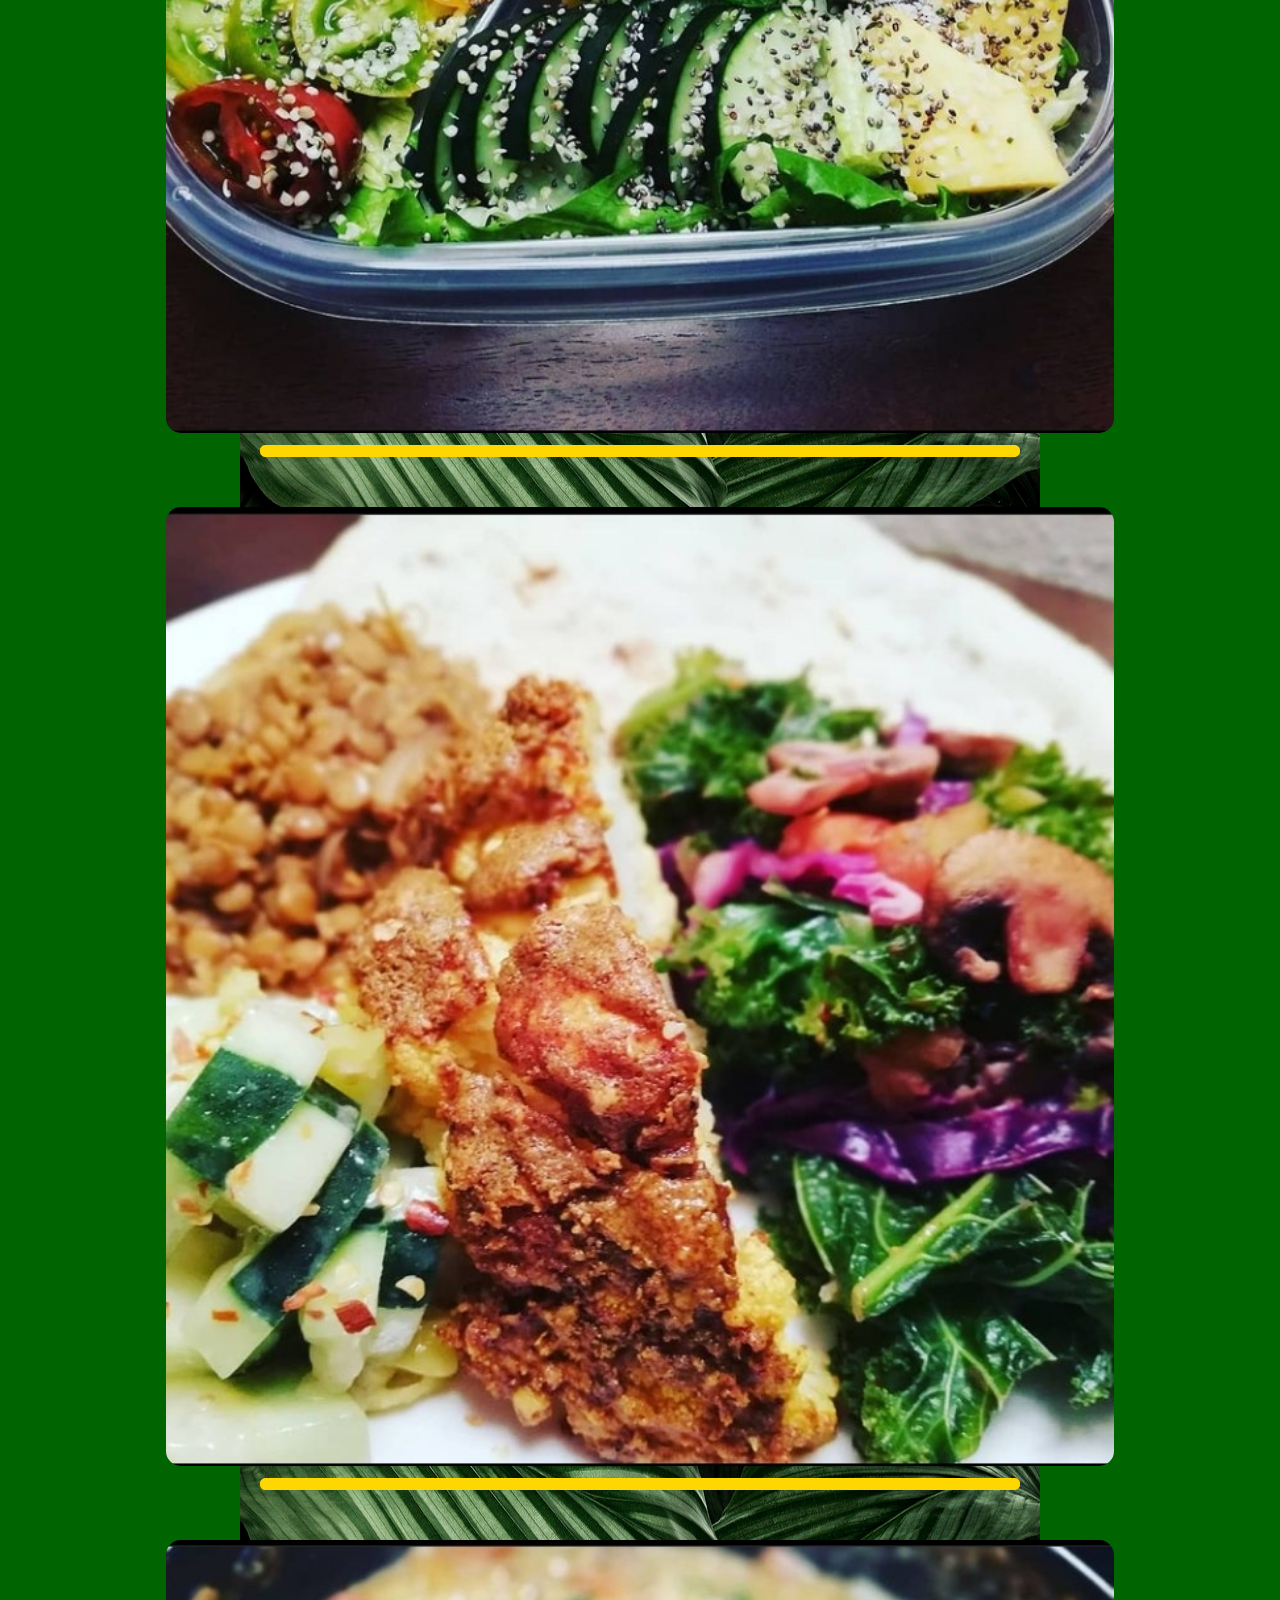
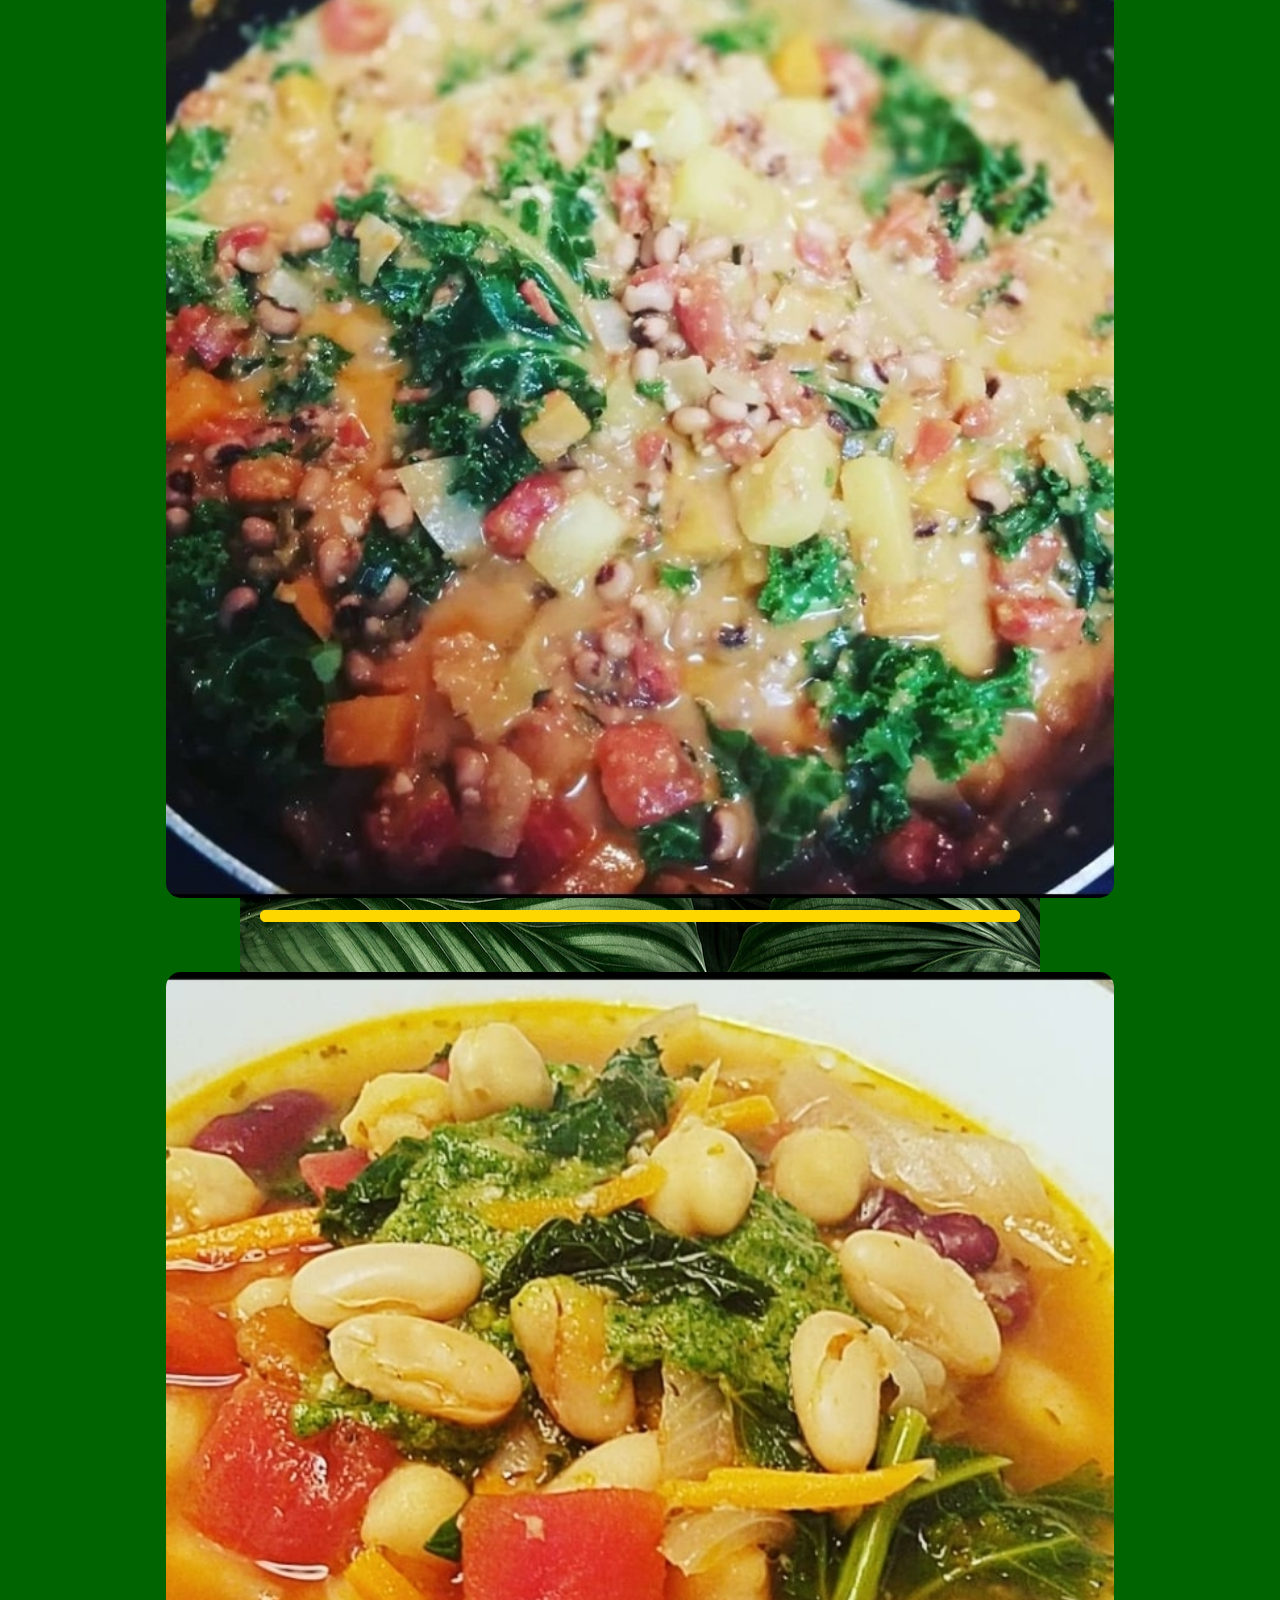
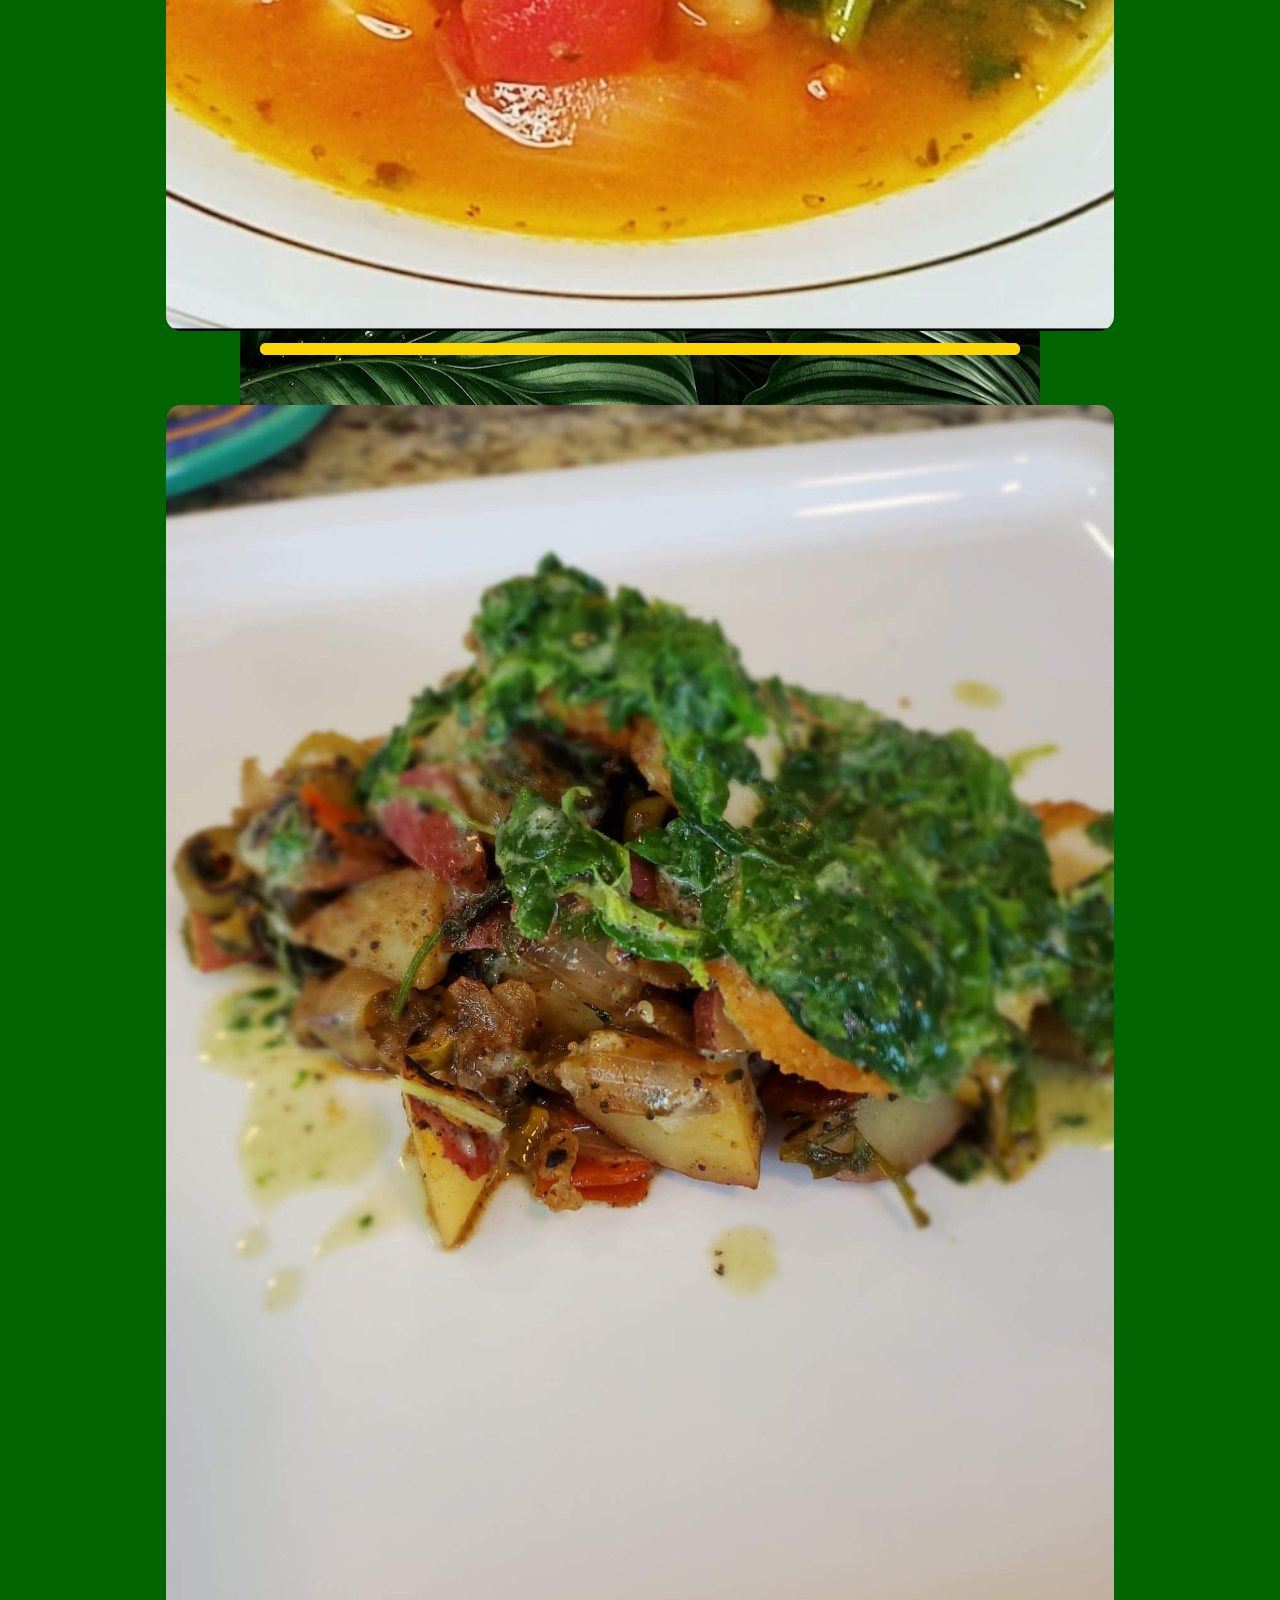
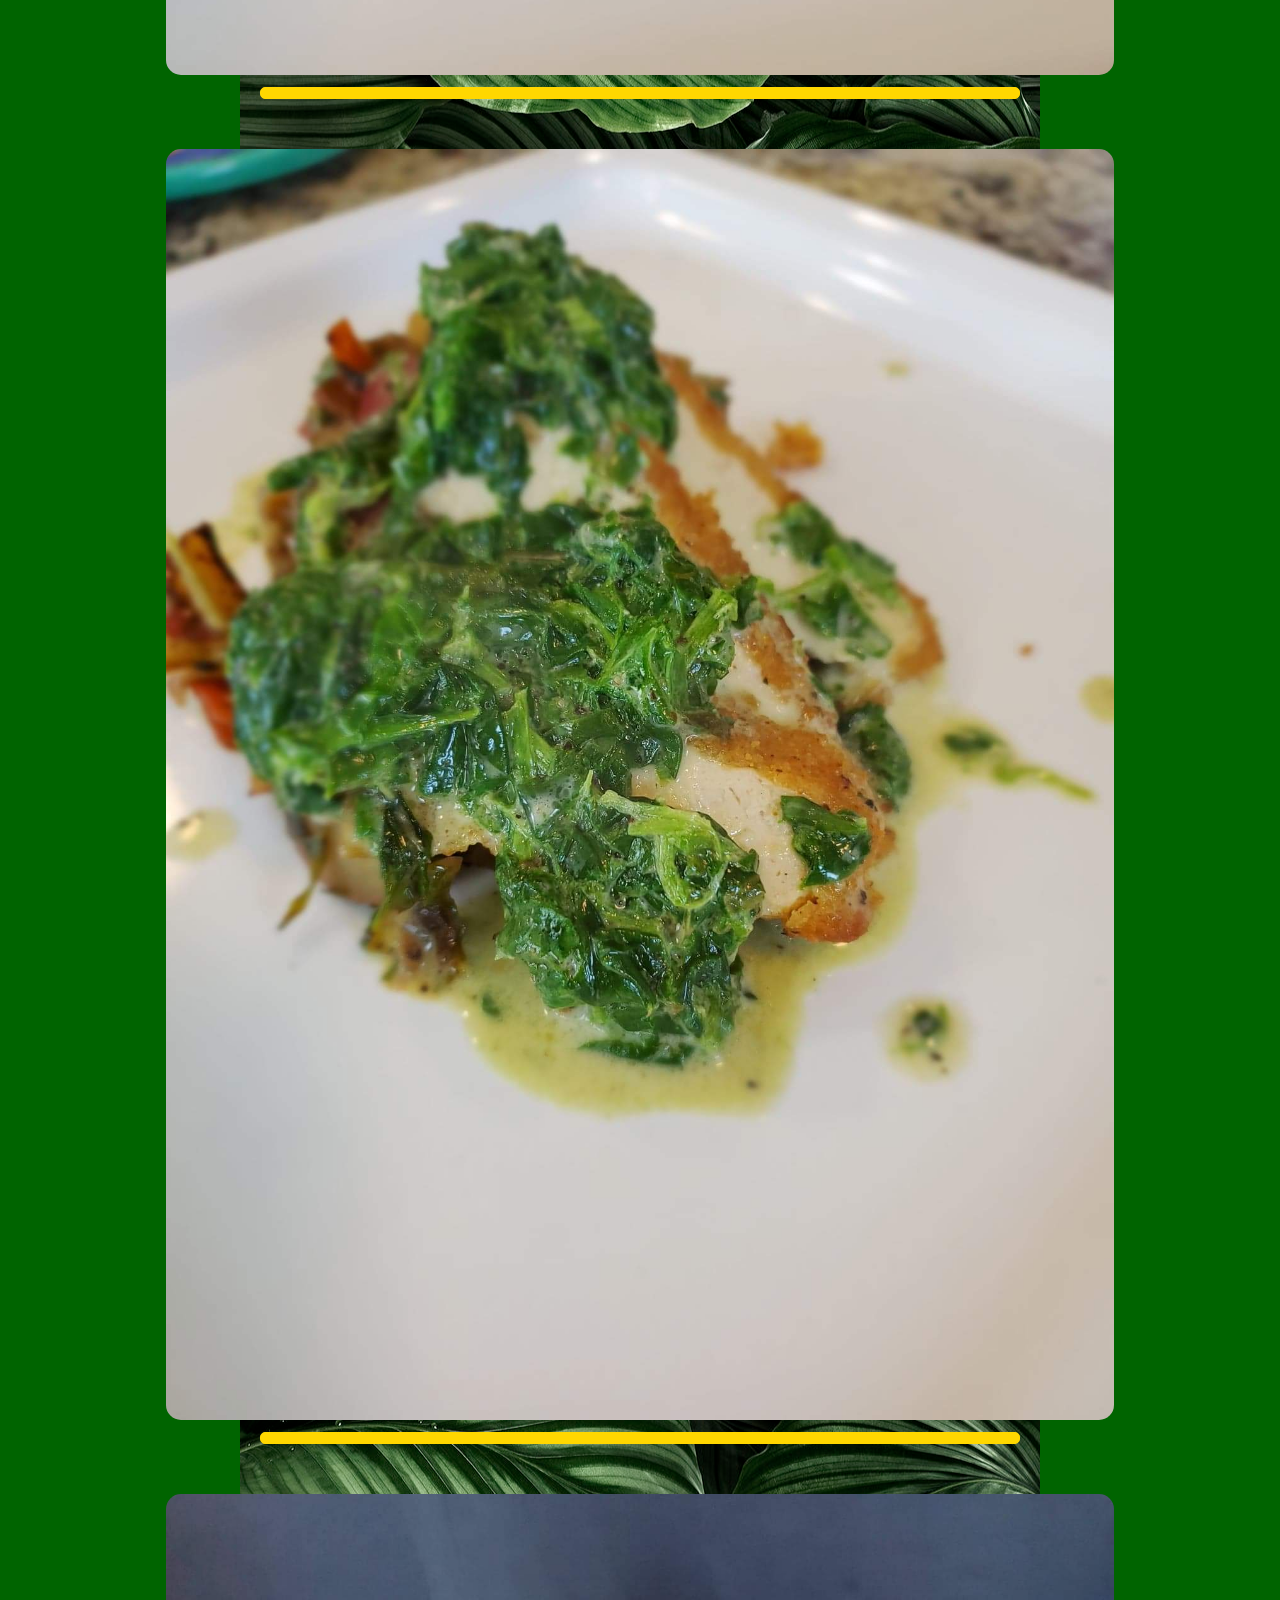
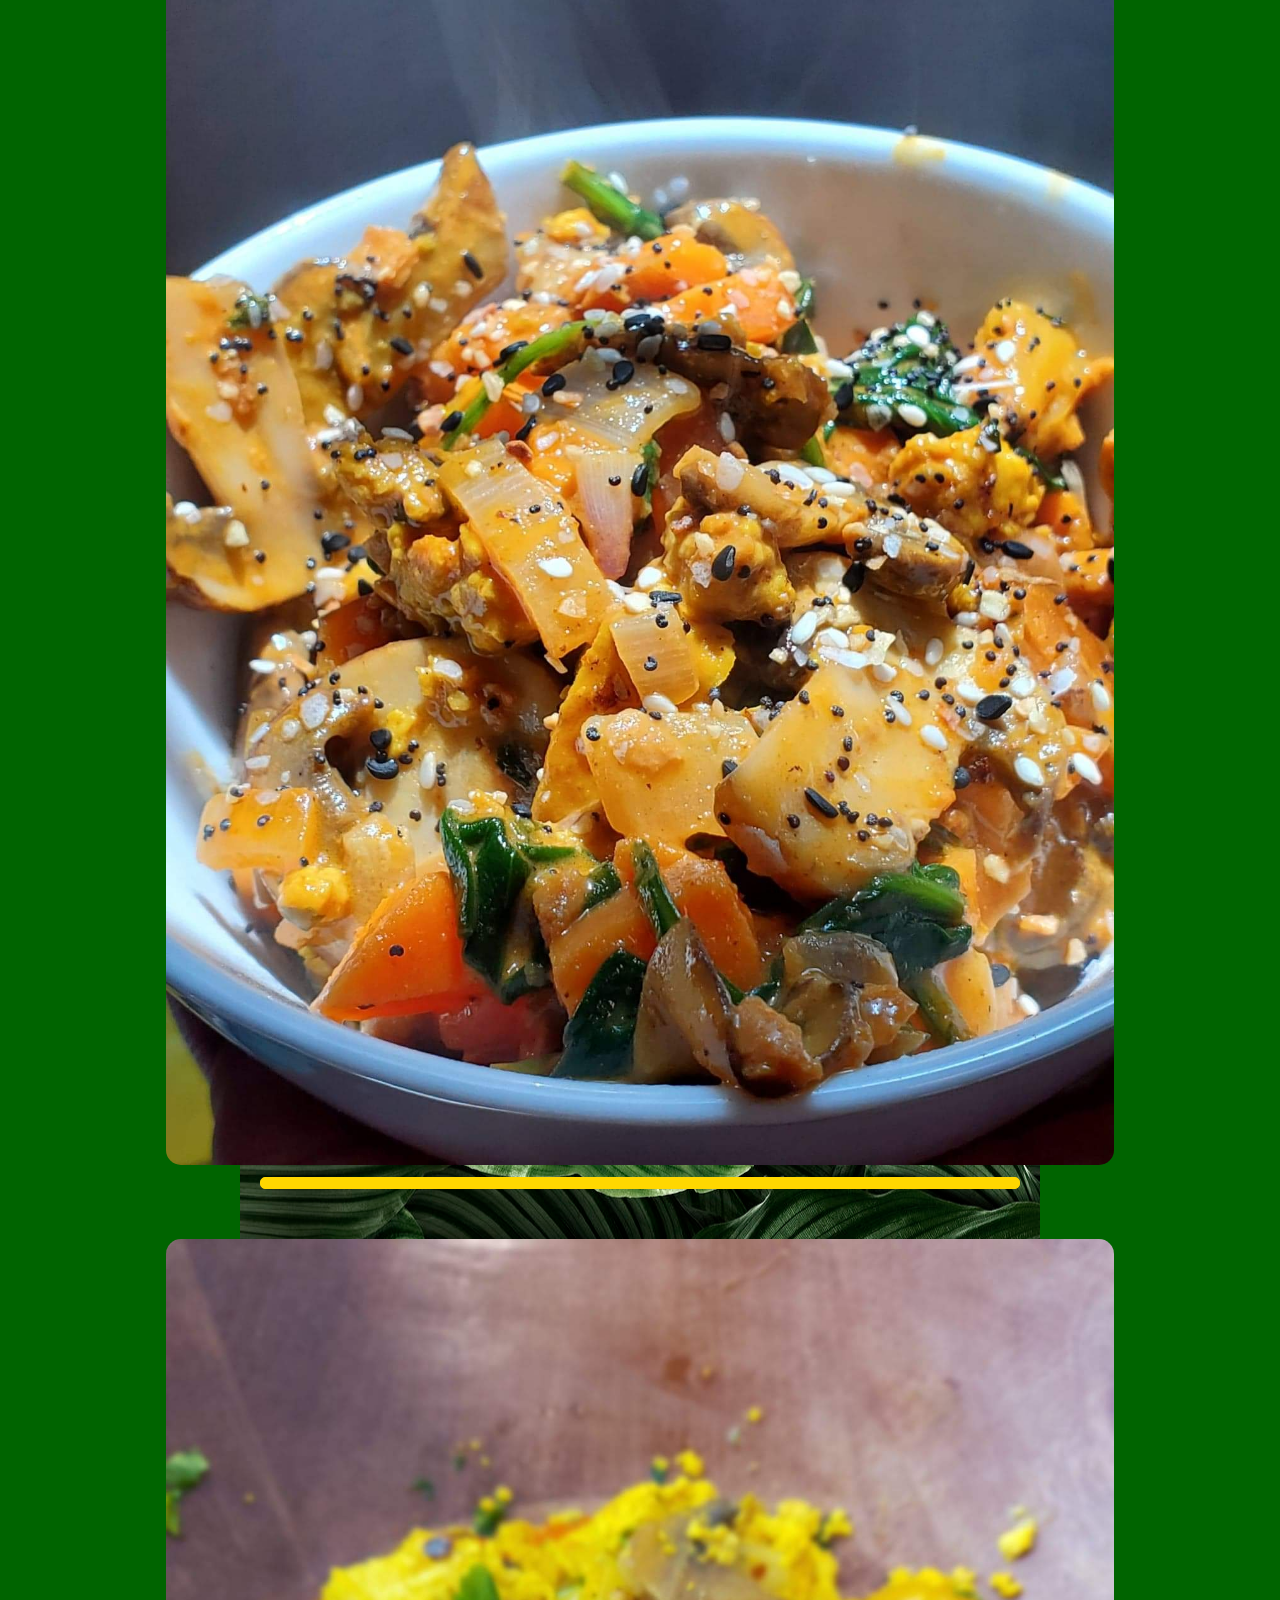
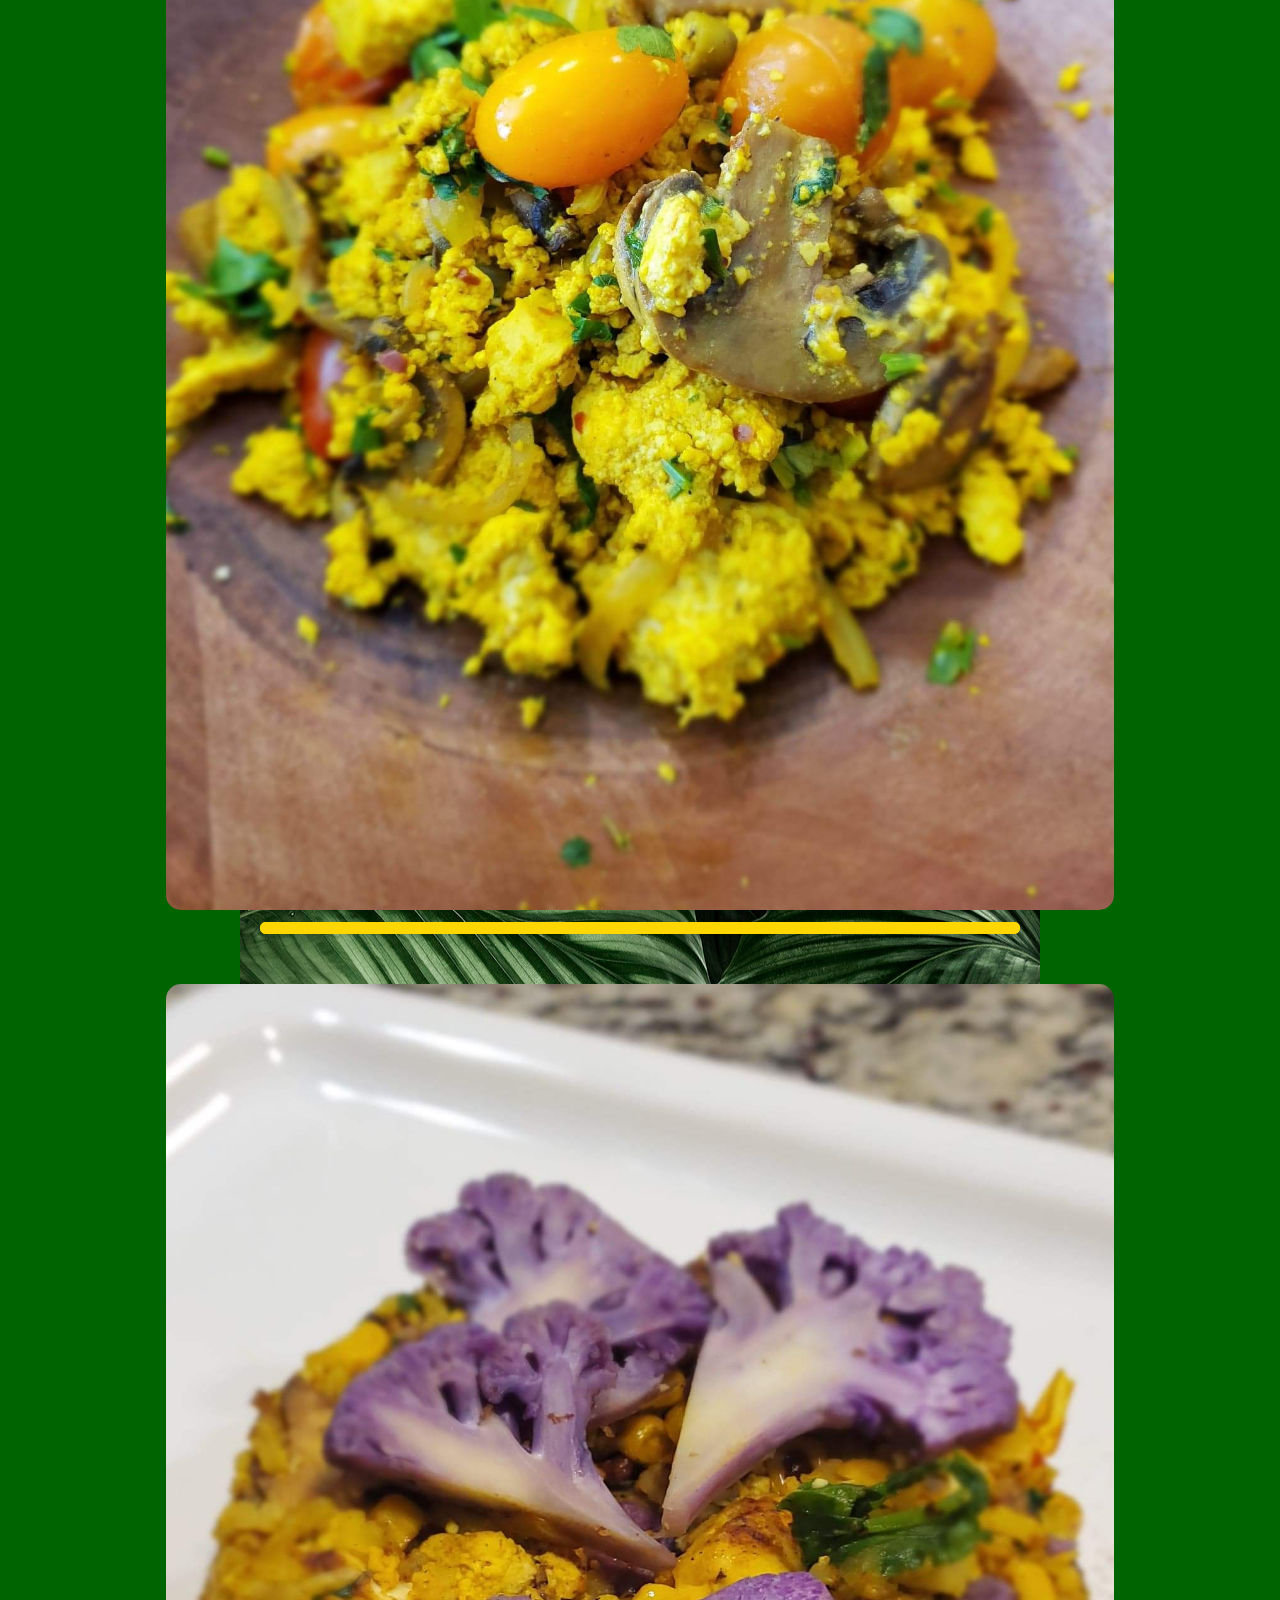
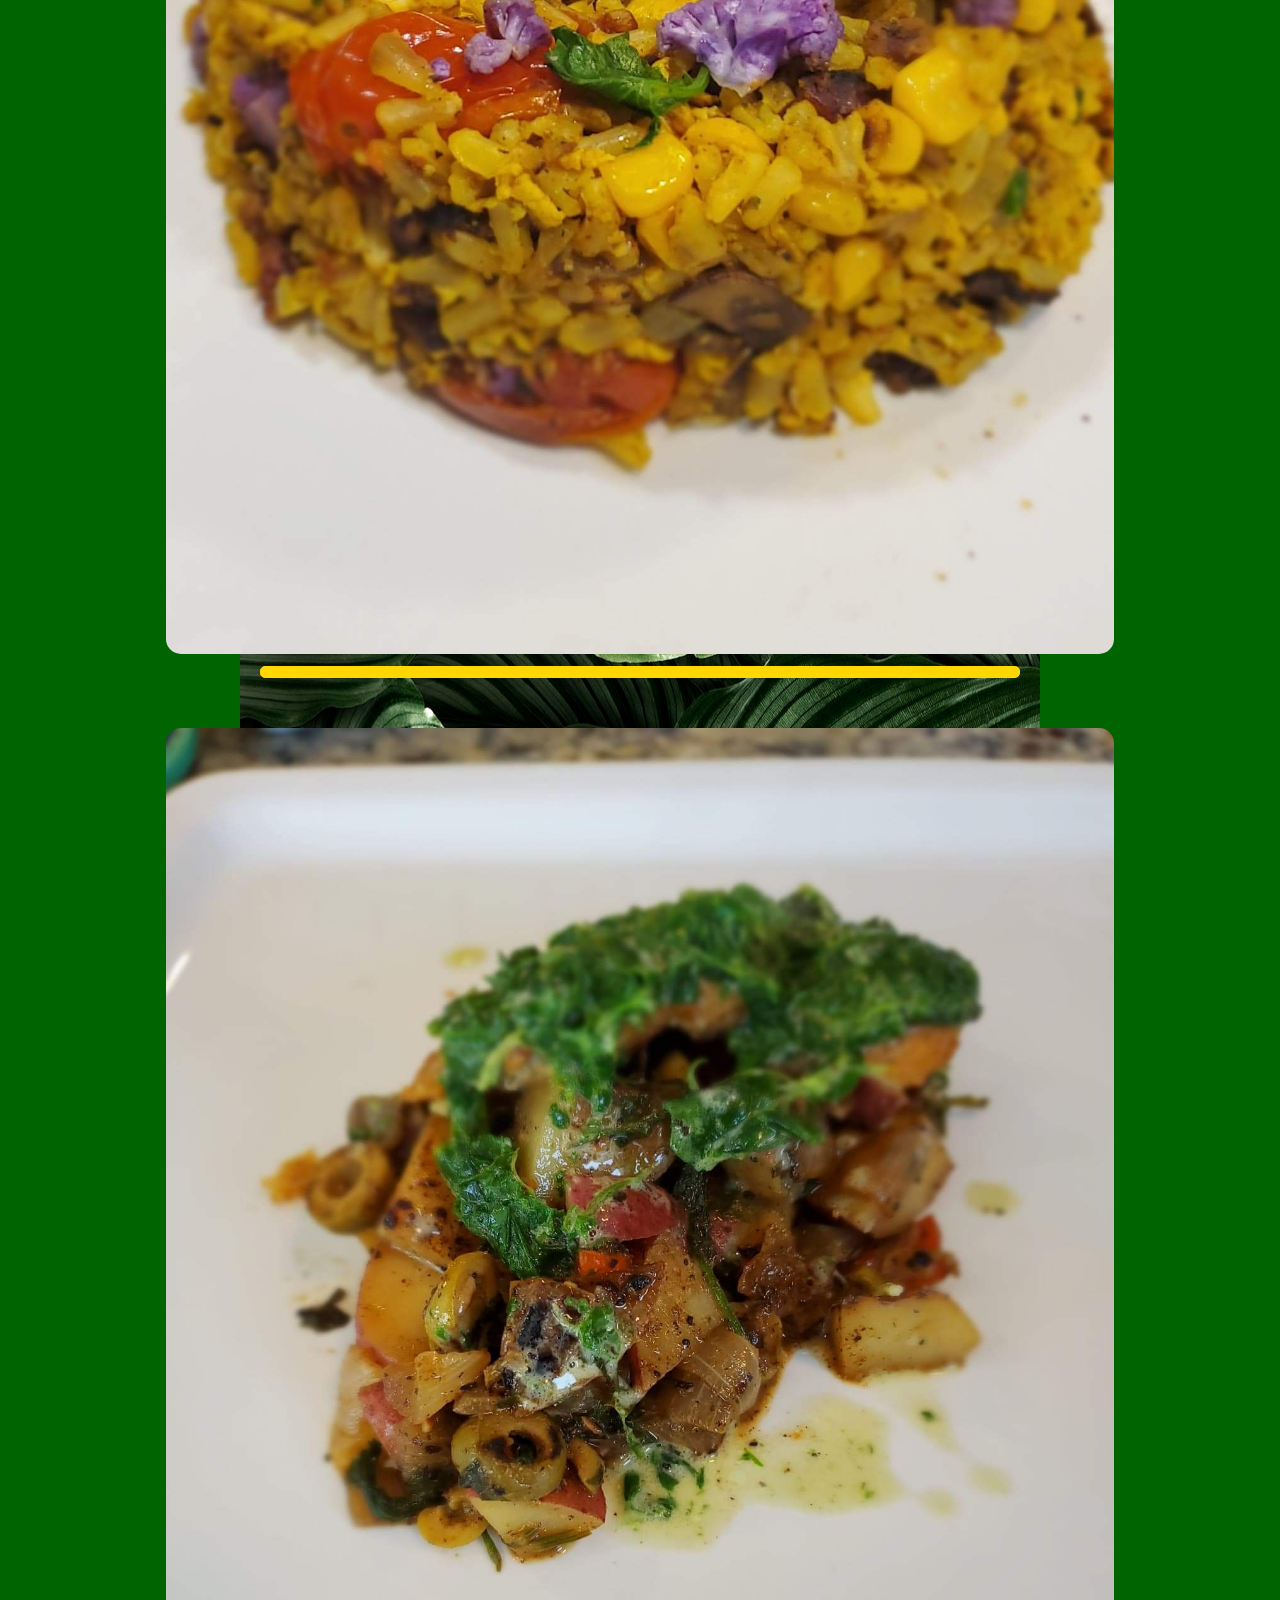
==== commit 3abfdb71: "Fixed title spacing" ====
--- a/index.html
+++ b/index.html
@@ -12,7 +12,7 @@
     
 
    <!-- Title, headshot, and description-->
-        <h3 id="the"; style="font-family: Times New Roman; font-size:50px;"><i>The</i></h3>
+        <h3 style="font-family: Times New Roman; font-size:50px;"><i>The</i></h3>
         <h1 style="font-family: Times New Roman; font-size: 75px; color: white"><b> VEGAN CHEF TASHA</b></h1>
         <hr style="width: 75%; height: 10px"; color="gold" />
         <img src="images\image1.jpg" width="350" height="400"/>
@@ -49,7 +49,7 @@
         <hr style="width: 60%; height: 10px"; color="gold" />
             <video src="images\video1.mp4" width= 300px height= 533px controls> </video>
         <hr style="width: 60%; height: 10px"; color="gold" />
-            <img src="images\image2.jpg" width="75%" height="width"  />
+            <img src="images\image2.jpg" width="75%" max-height="width"  />
         <hr style="width: 60%; height: 10px"; color="gold" />
             <img src="images\image3.jpg" width="75%" height="width"  />
         <hr style="width: 60%; height: 10px"; color="gold" />
--- a/style.css
+++ b/style.css
@@ -1,24 +1,35 @@
-
-
-
-header{
-    border-color: black;
-    border-width: 5px;
-}
-
-body{
-    text-align: center;
-    align-items: center;
-    background-image: url("images/background1.jpg");
-    background-position: center;
-    background-size: auto;
-}
-h3{
-    font-style: normal;
-    color: white;
-    margin-top: 2.5%;
-    margin-bottom: 2.5%;
-}
-h1{
-    margin-top: 2.5%;
-}
+<<<<<<< HEAD
+
+
+
+header{
+    border-color: black;
+    border-width: 5px;
+}
+
+body{
+    text-align: center;
+    align-items: center;
+    background-image: url("images/background1.jpg");
+    background-position: center;
+    background-size: auto;
+    background-repeat: repeat-y;
+    background-color: darkgreen;
+}
+h3{
+    font-style: normal;
+    color: white;
+    margin-top: 2.5%;
+    margin-bottom: 2.5%;
+}
+h1{
+    margin-top: 2.5%;
+    margin-bottom: 2.5%;
+}
+hr{
+    border-radius: 5px;
+    margin-bottom: 50px;
+}
+img{
+    border-radius: 15px;
+}
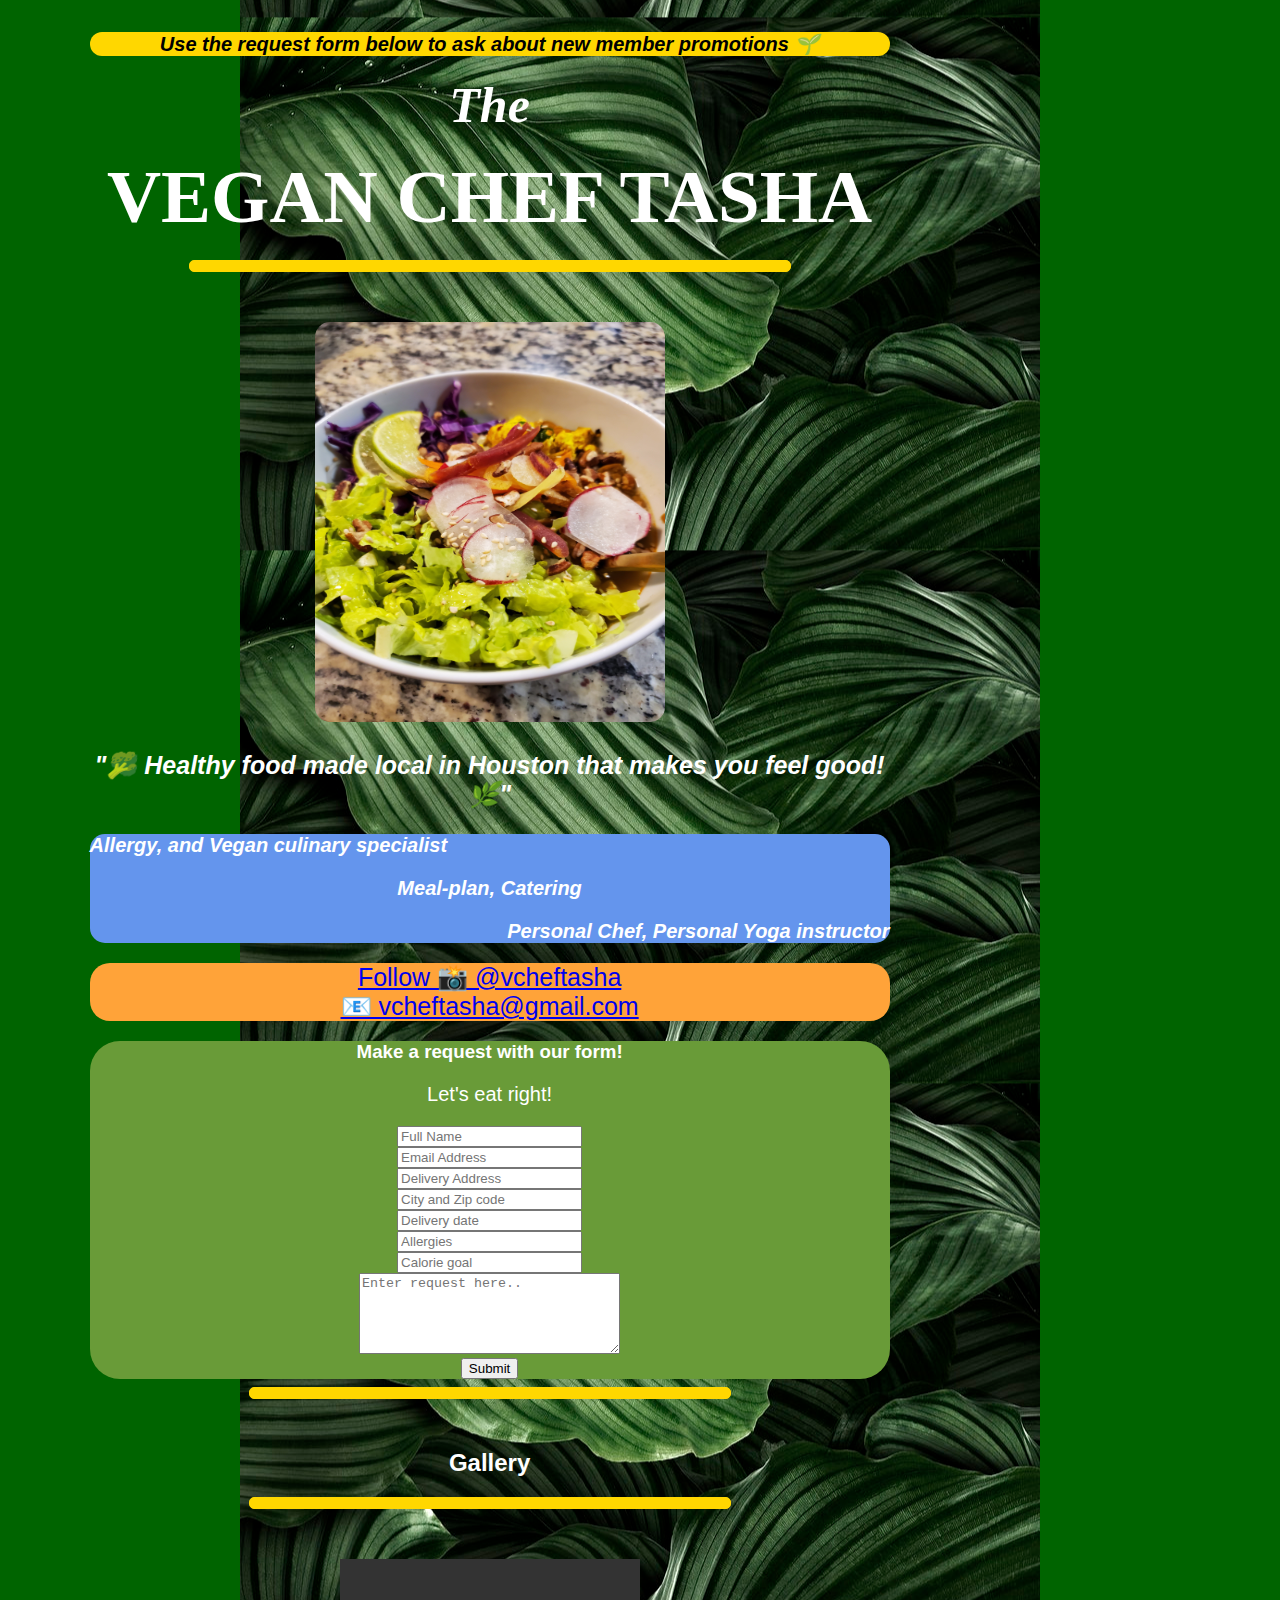
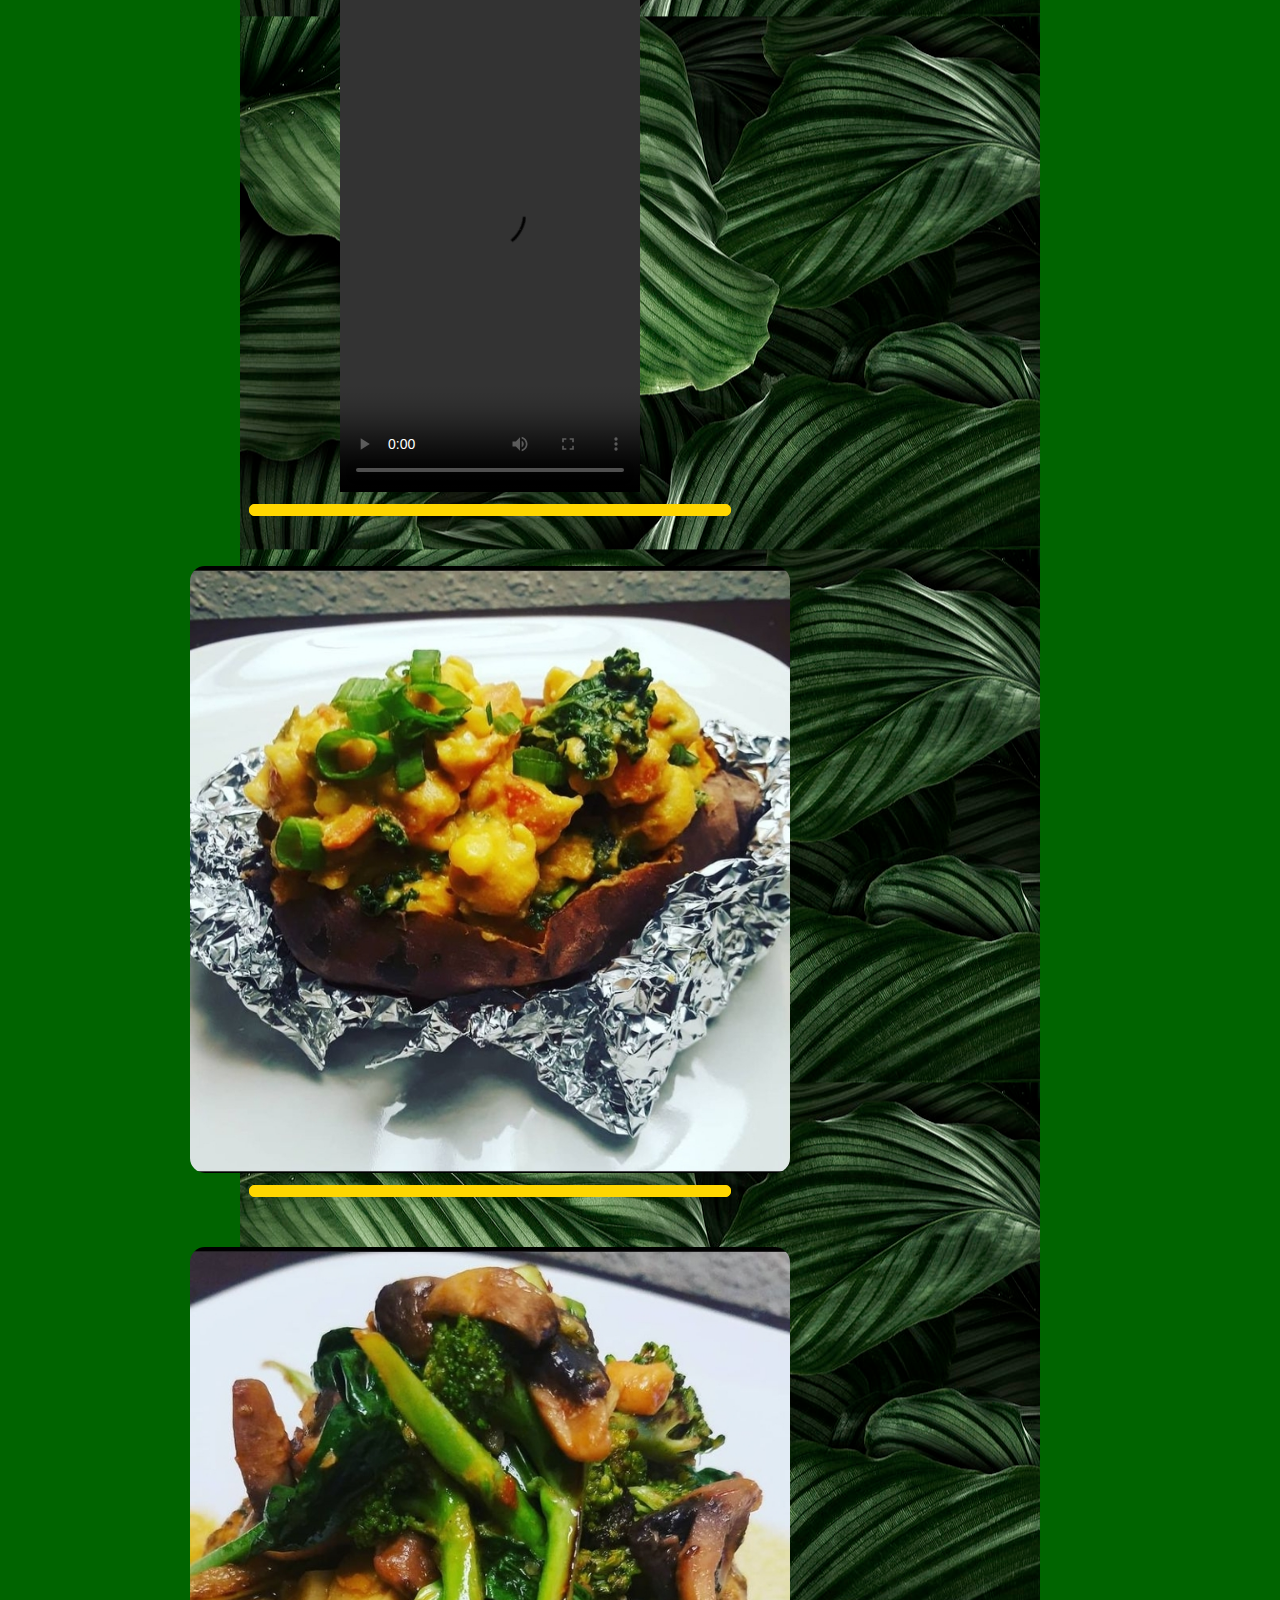
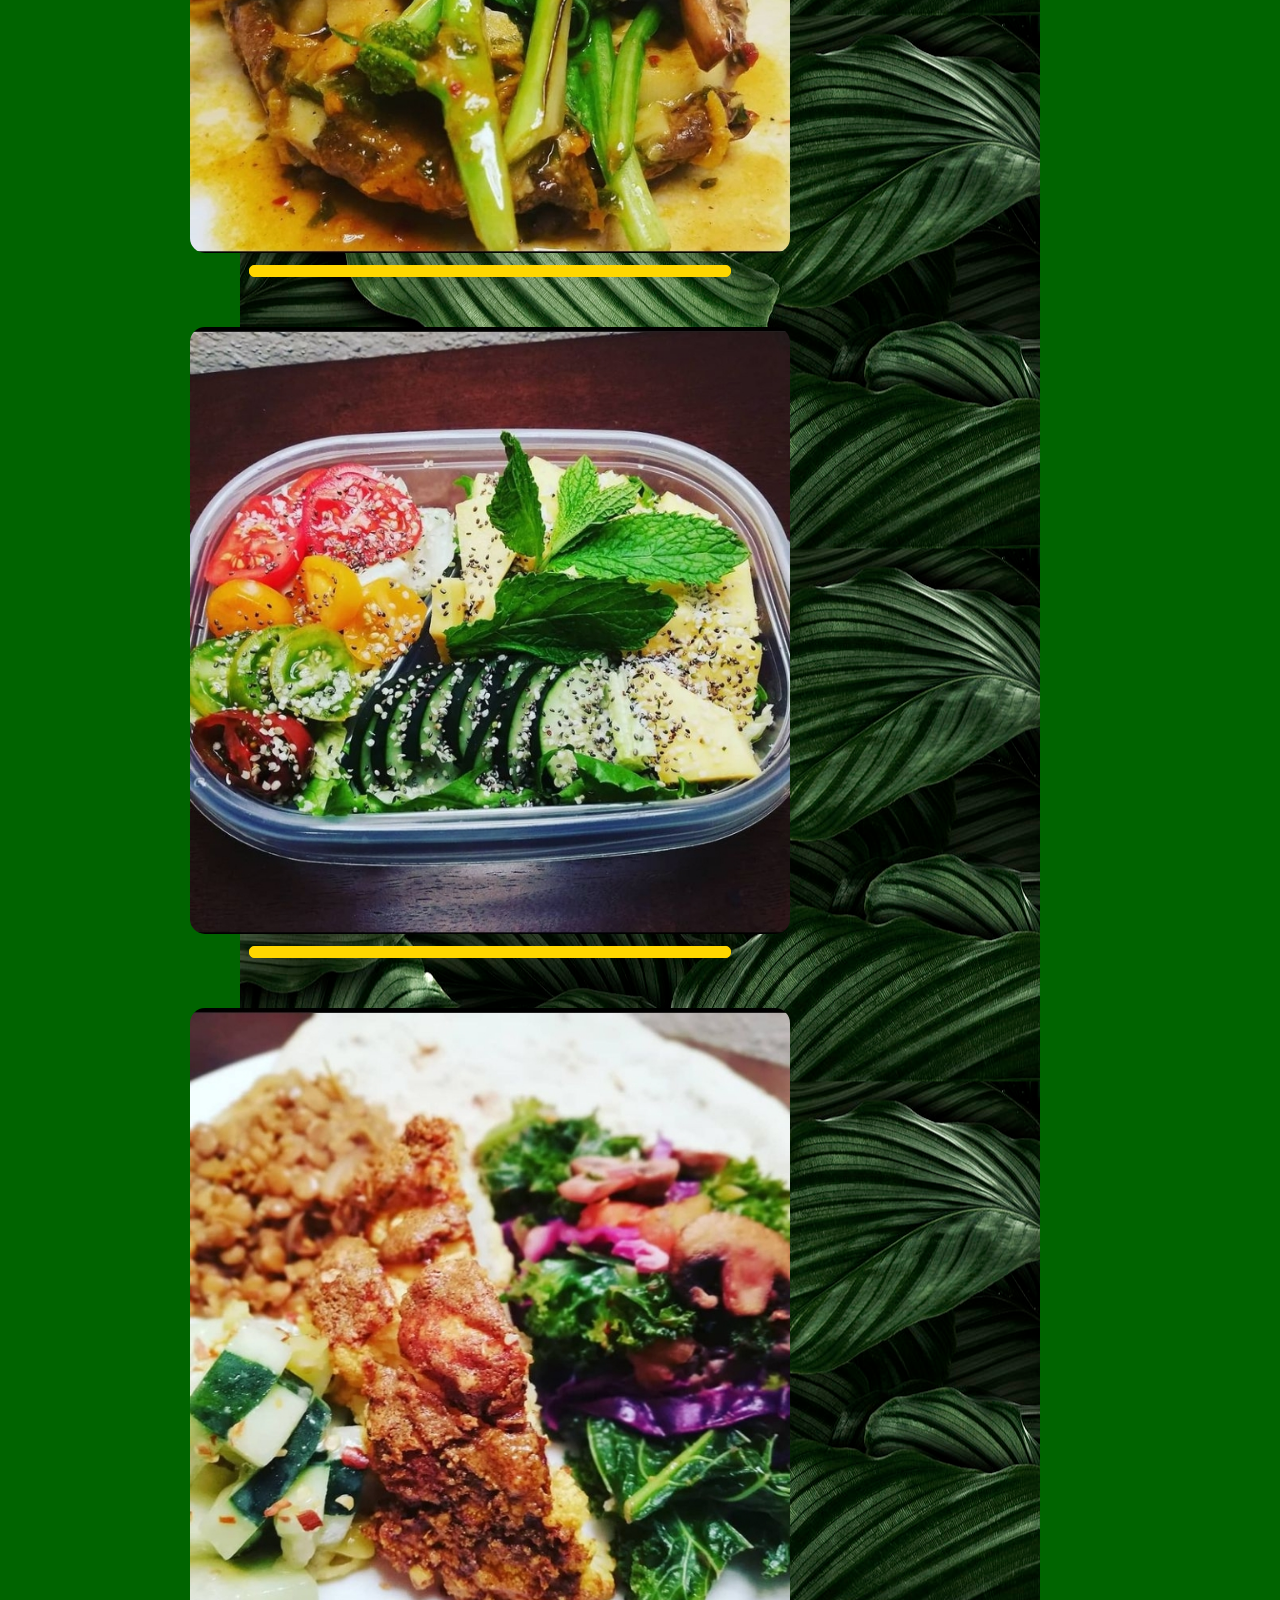
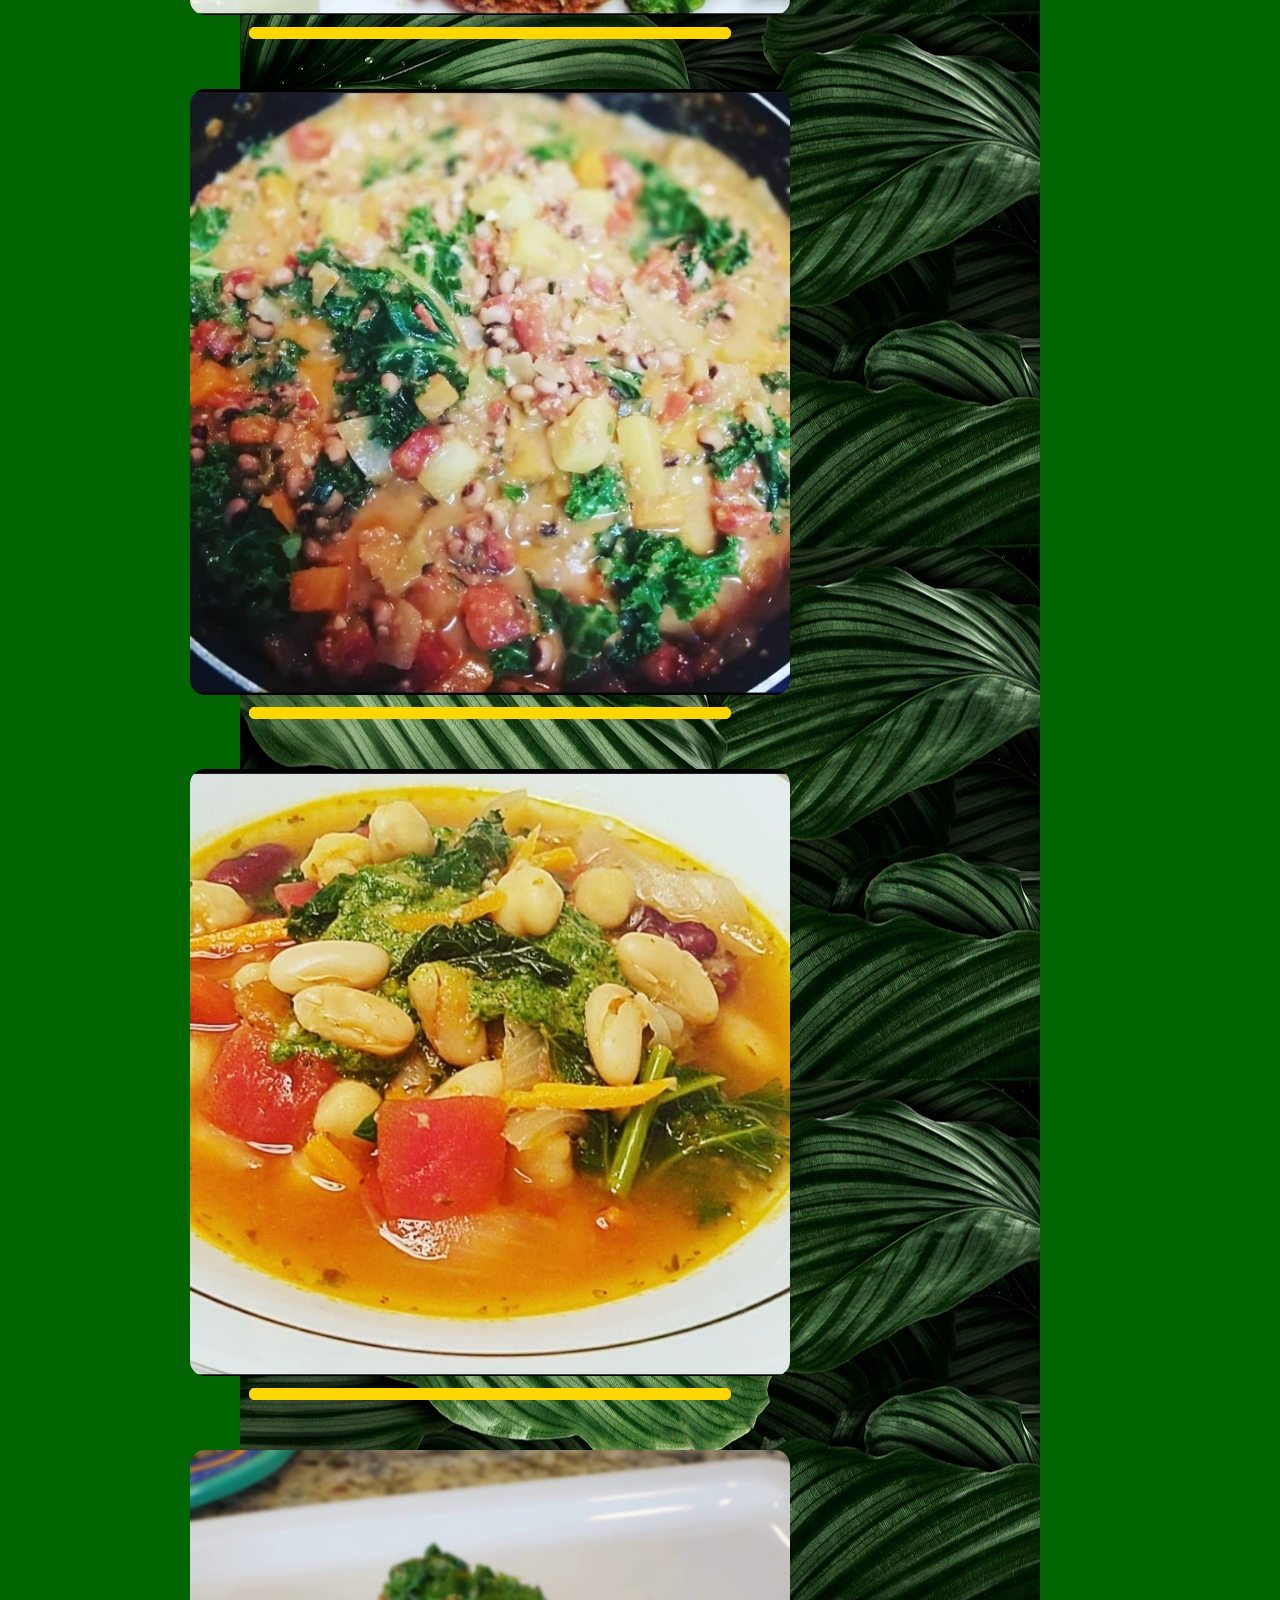
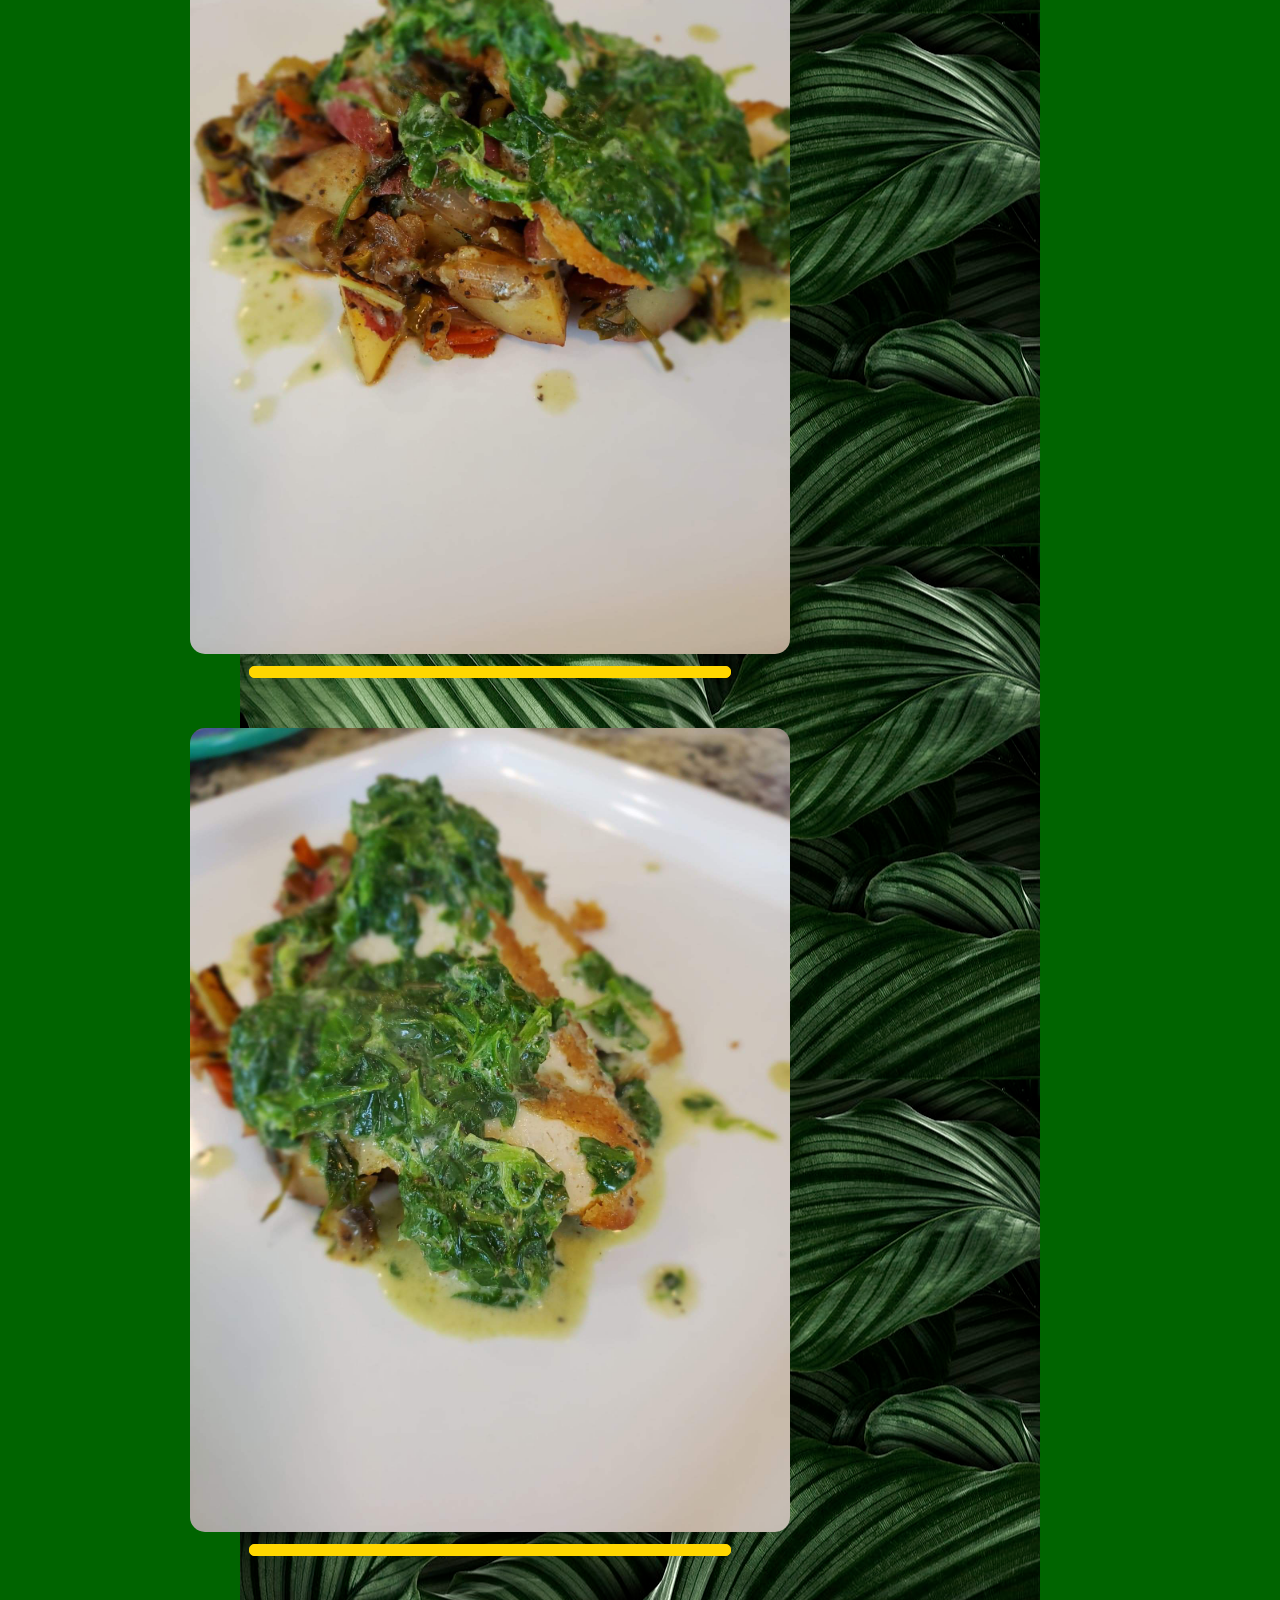
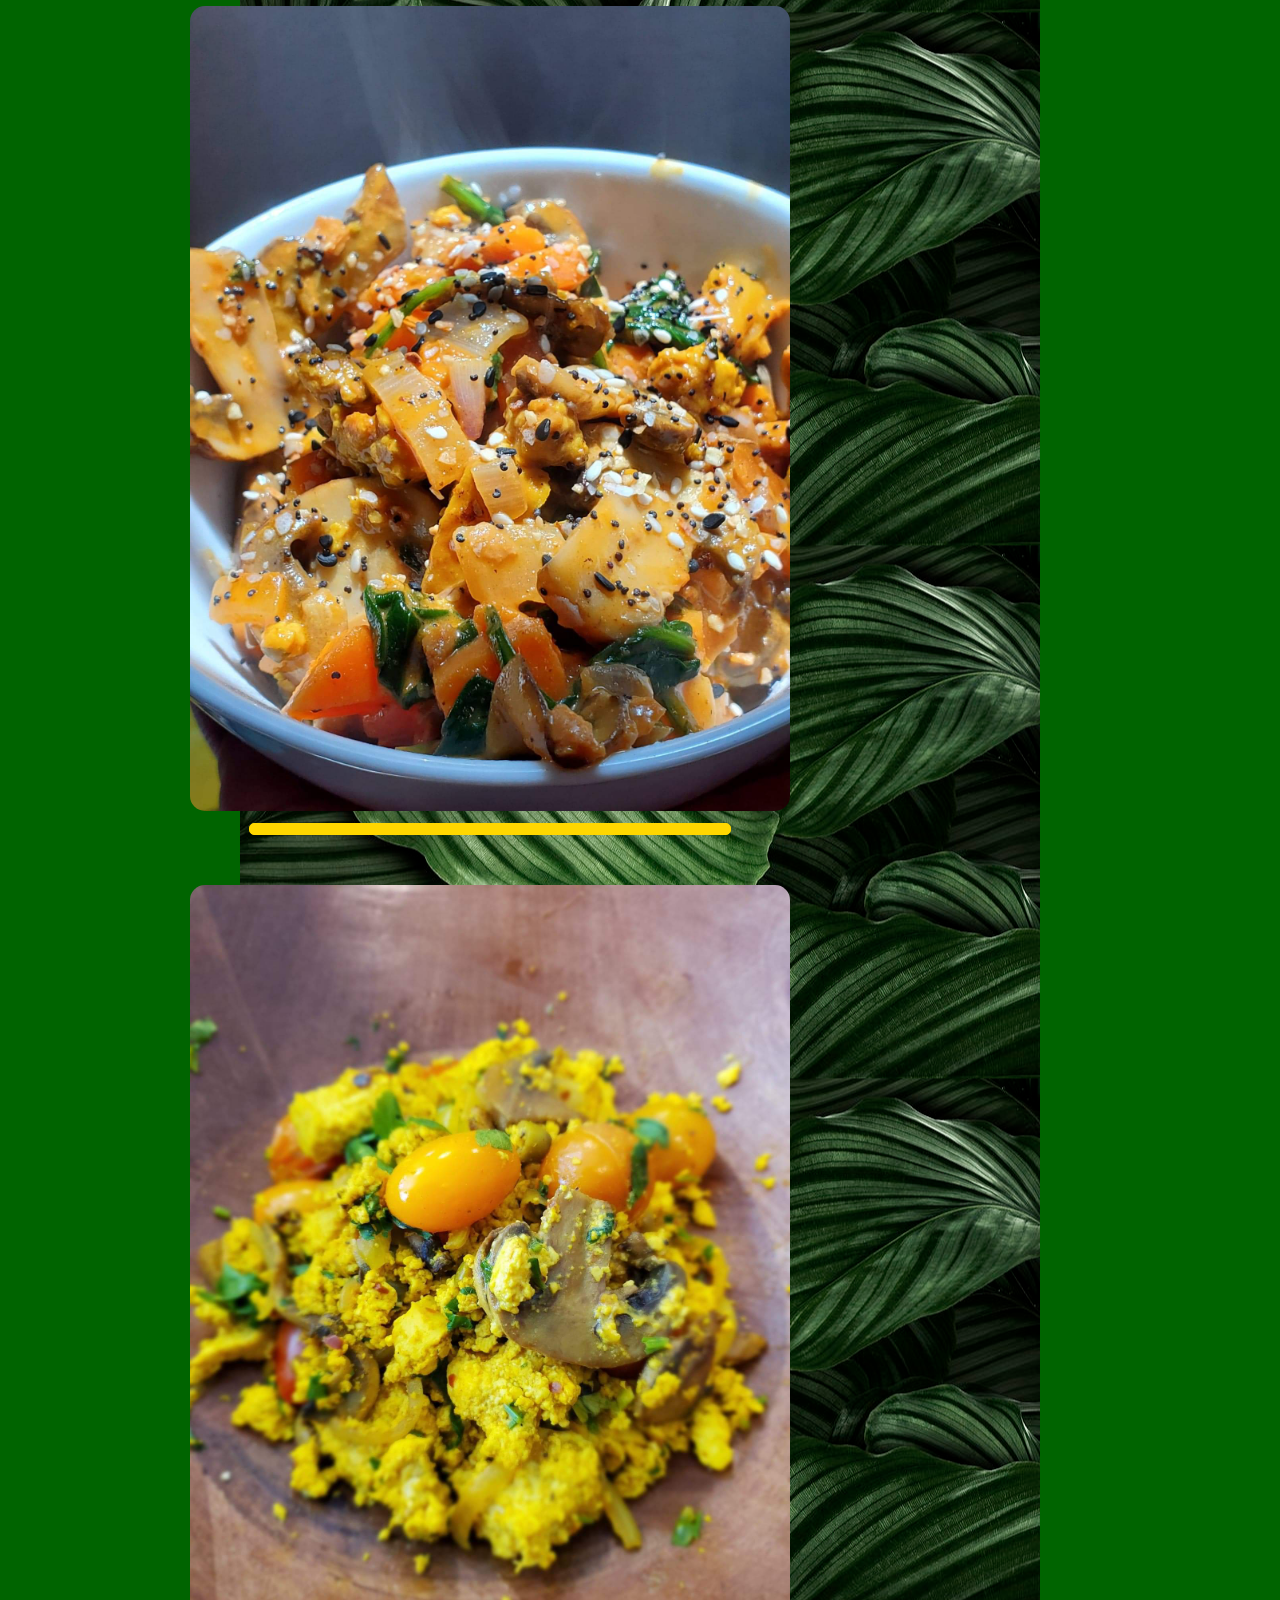
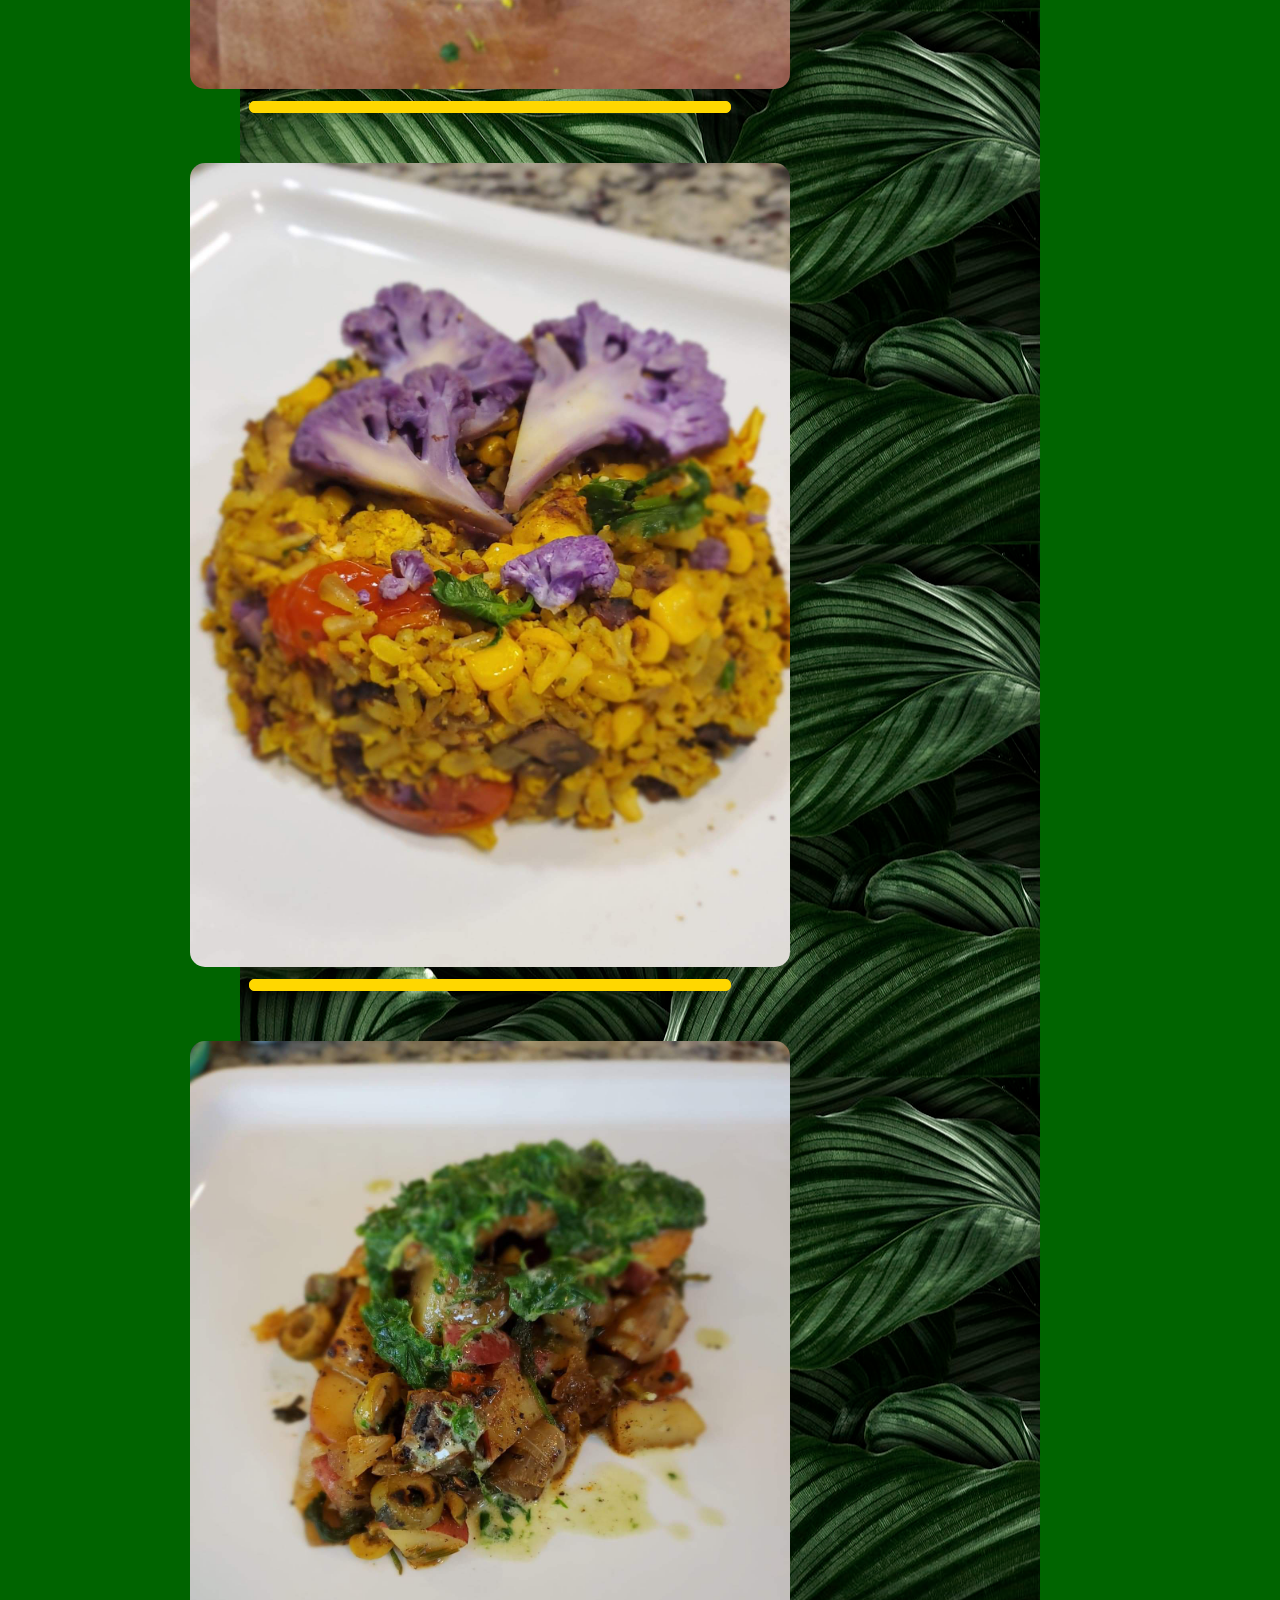
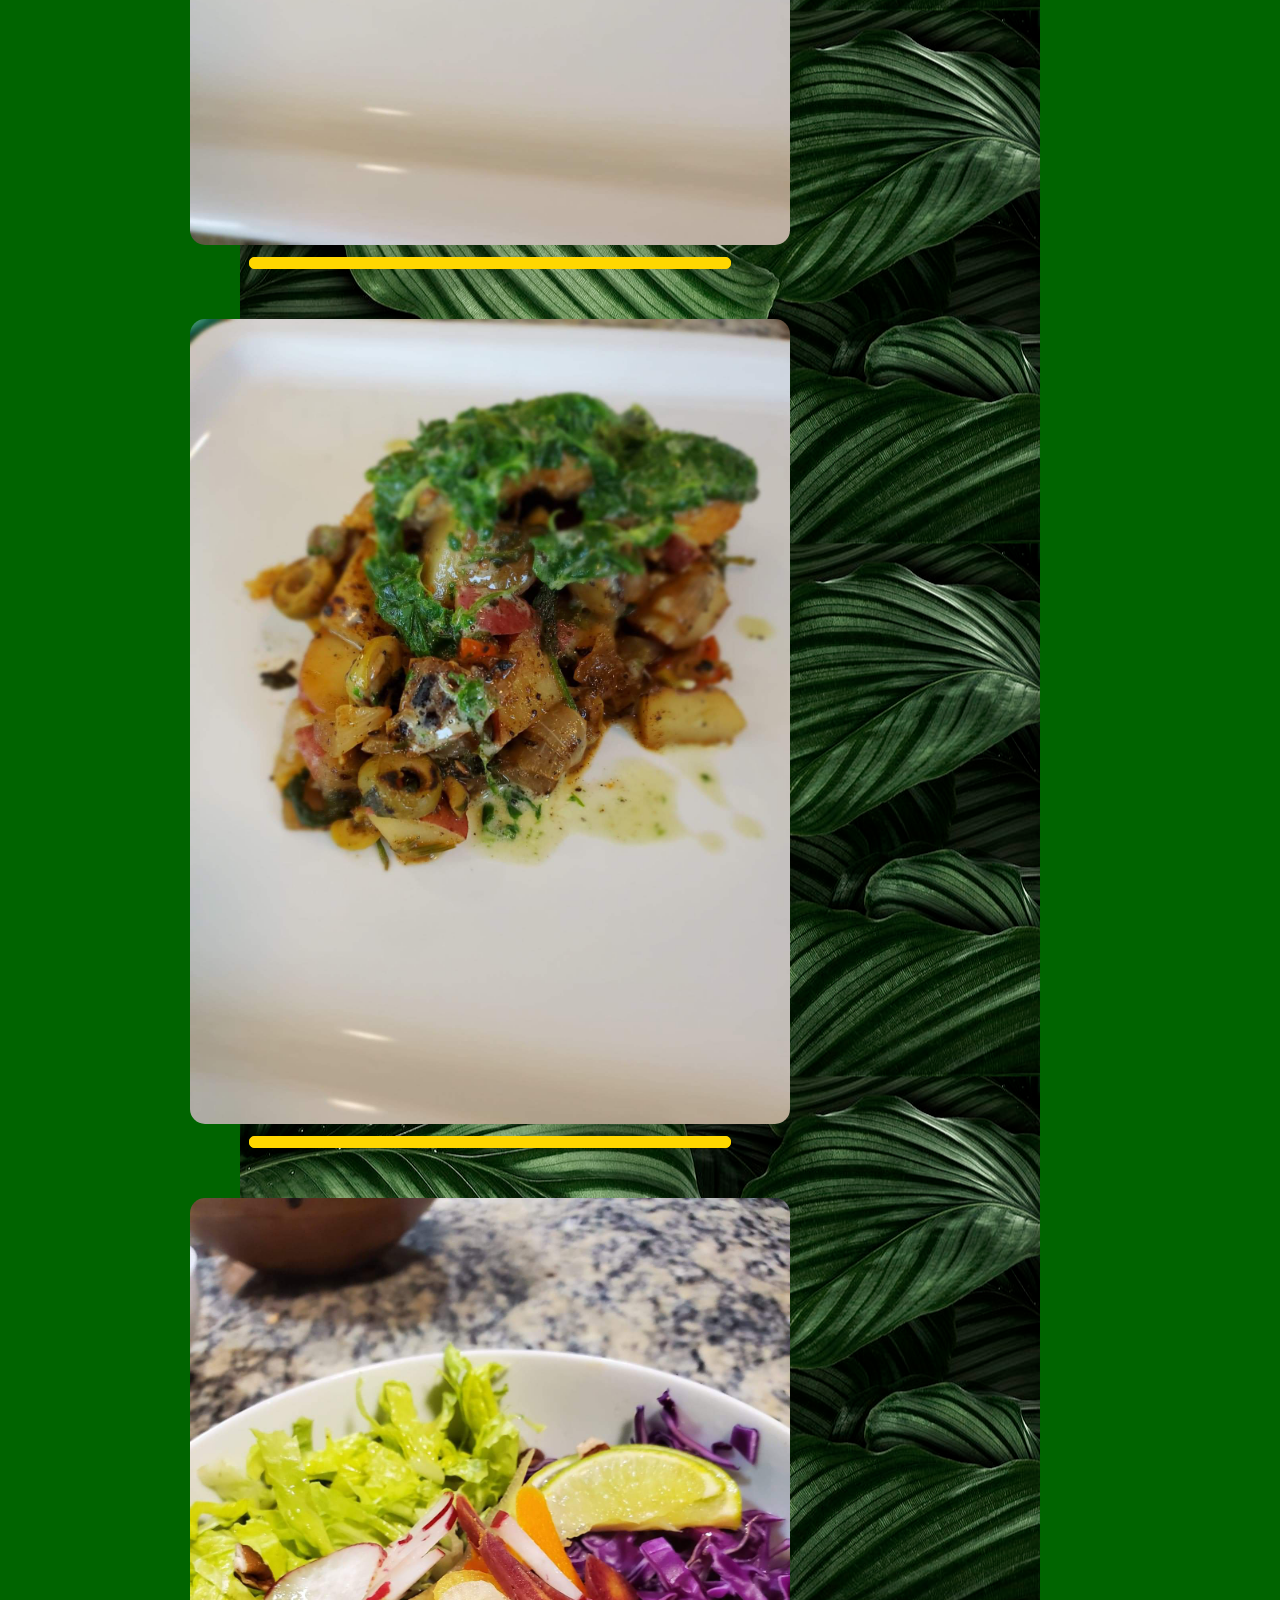
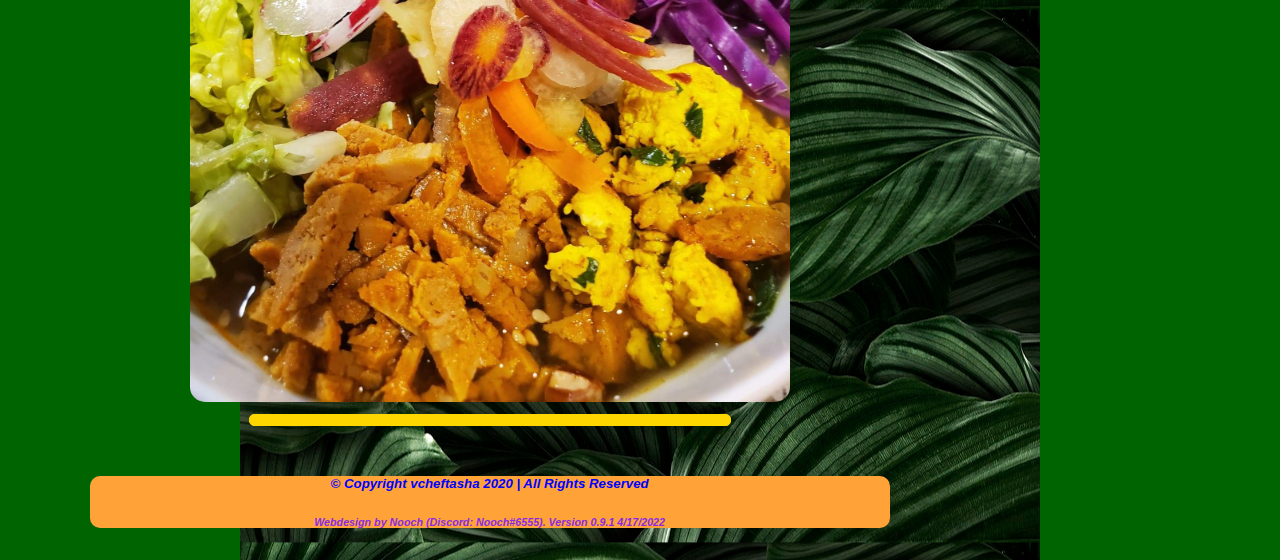
==== commit e084aa51: "Font change & style change" ====
--- a/index.html
+++ b/index.html
@@ -8,7 +8,7 @@
 <header style="background-color: gold; border-radius: 30px;">
     <h1 style="text-align: center; color: black; font-size: 20px"><i> Use the request form below to ask about new member promotions 🌱 </i></h1>
 </header>
-<body style="font-family: Times New Roman; background-image:<images\background.jpg>">
+<body>
     
 
    <!-- Title, headshot, and description-->
@@ -29,9 +29,9 @@
             </div>
                 <div>
     <!-- Email order form--> 
-                   <form action="https://formspree.io/f/xdobwpba" method="POST" style="background-color:rgb(105, 155, 56); border-radius: 30px;">
-                        <h1 style="color: white; text-align: center">Make a request with our form! </h1>
-                        <p style="color: white; text-align: center; font-size: 20px">Fill out the form below!</p>
+                   <form action="https://formspree.io/f/xdobwpba" method="POST"">
+                        <h3 style="color: white; text-align: center">Make a request with our form! </h1>
+                        <p style="color: white; text-align: center; font-size: 20px"> Let's eat right! </p>
                         <input type="text" id="fullname" name="full_name" placeholder="Full Name" /> <br />
                         <input type="email" id="email" name="email_address" placeholder="Email Address" /> <br />
                         <input type="text" id="address" name="delivery_address" placeholder="Delivery Address" /> <br />
--- a/style.css
+++ b/style.css
@@ -1,6 +1,6 @@
-<<<<<<< HEAD
+head{
 
-
+}
 
 header{
     border-color: black;
@@ -11,25 +11,50 @@
     text-align: center;
     align-items: center;
     background-image: url("images/background1.jpg");
-    background-position: center;
-    background-size: auto;
+    background-position: center;;
     background-repeat: repeat-y;
     background-color: darkgreen;
+    border-radius: 5px;
+    margin-top: 2.5%;
+    margin-bottom: 2.5%;
+    margin-left: 7%;
+    margin-right: 7%;
+    max-width: 800px;
+    font-family: 'Trebuchet MS', 'Lucida Sans Unicode', 'Lucida Grande', 'Lucida Sans', Arial, sans-serif;
 }
 h3{
     font-style: normal;
     color: white;
     margin-top: 2.5%;
     margin-bottom: 2.5%;
+    text-align: center;
+    align-items: center;
 }
 h1{
     margin-top: 2.5%;
     margin-bottom: 2.5%;
+    text-align: center;
+    align-items: center;
 }
 hr{
     border-radius: 5px;
     margin-bottom: 50px;
+    text-align: center;
+    align-items: center;
 }
 img{
     border-radius: 15px;
+    text-align: center;
+    align-items: center;
 }
+
+
+form{
+    background-color:rgb(105, 155, 56);
+    backface-visibility: 50%;
+    border-radius: 30px;
+    text-align: center;
+    align-items: center;
+    
+}
+
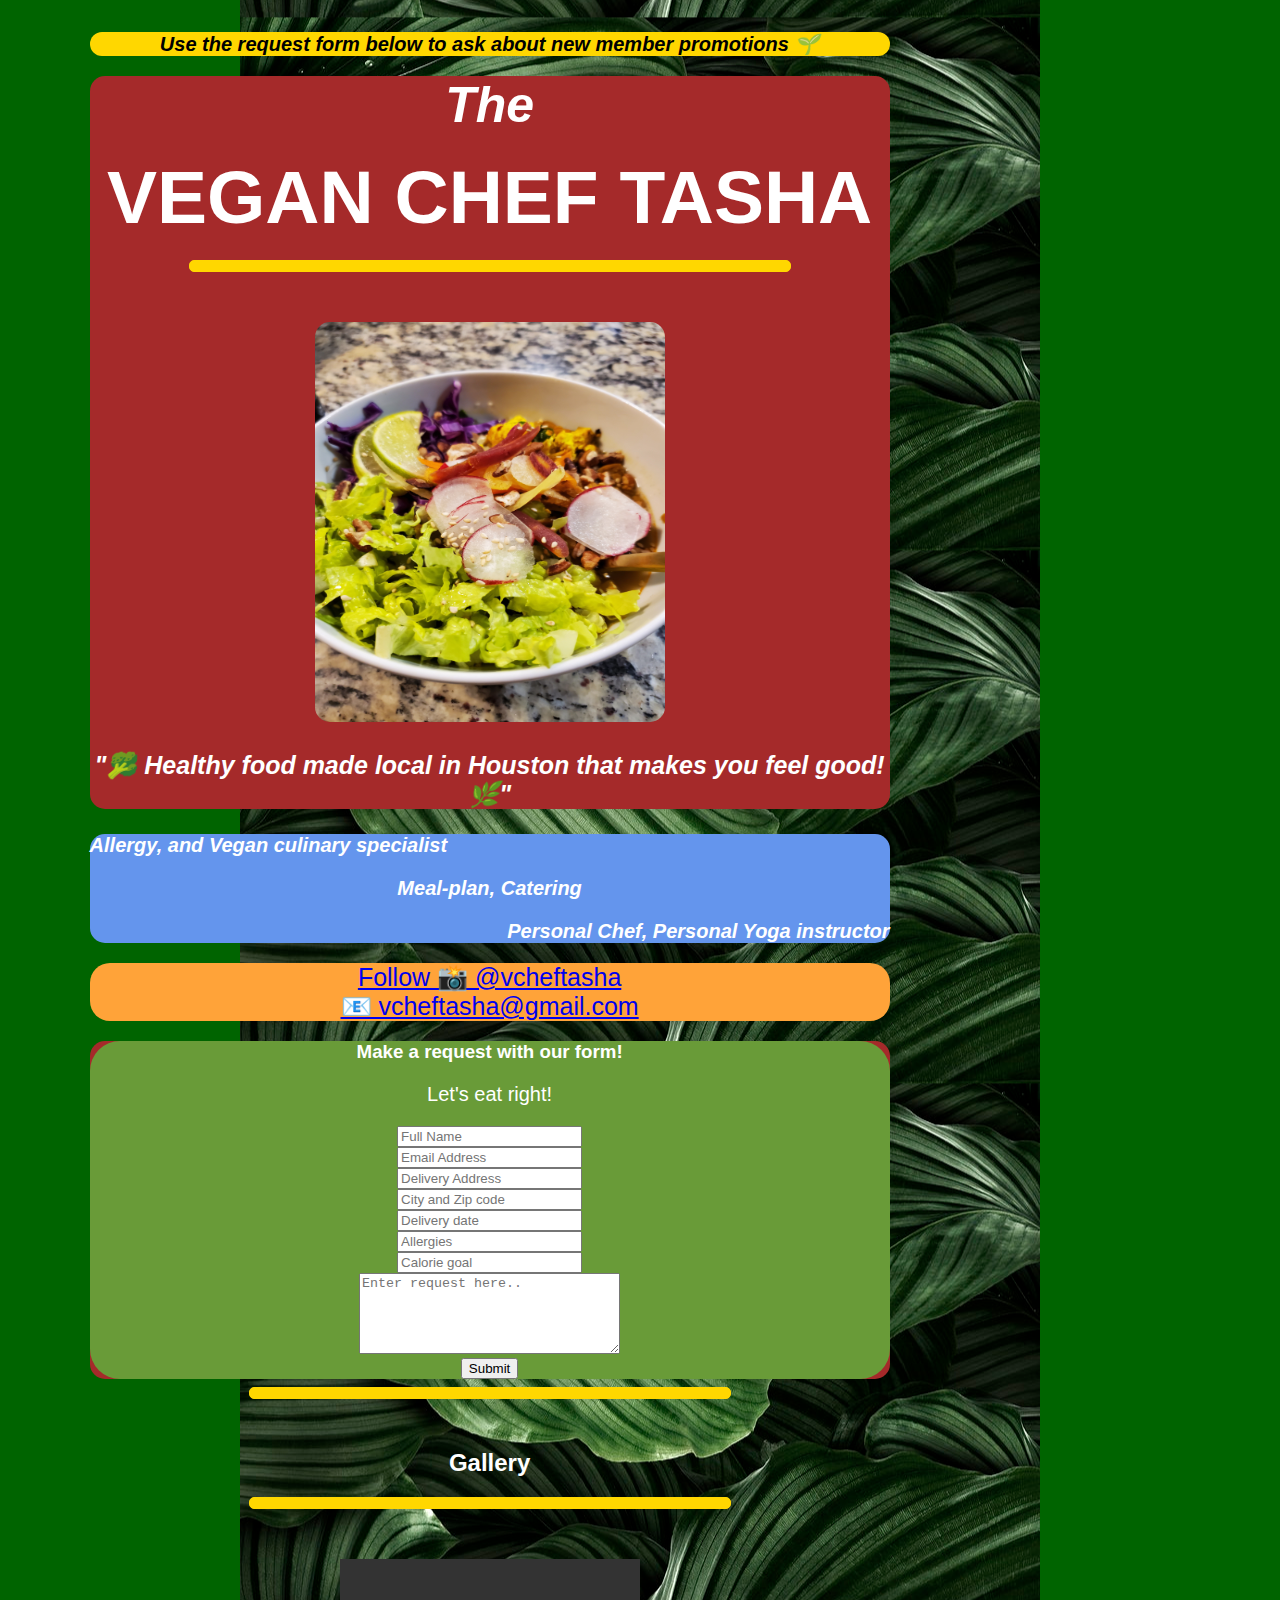
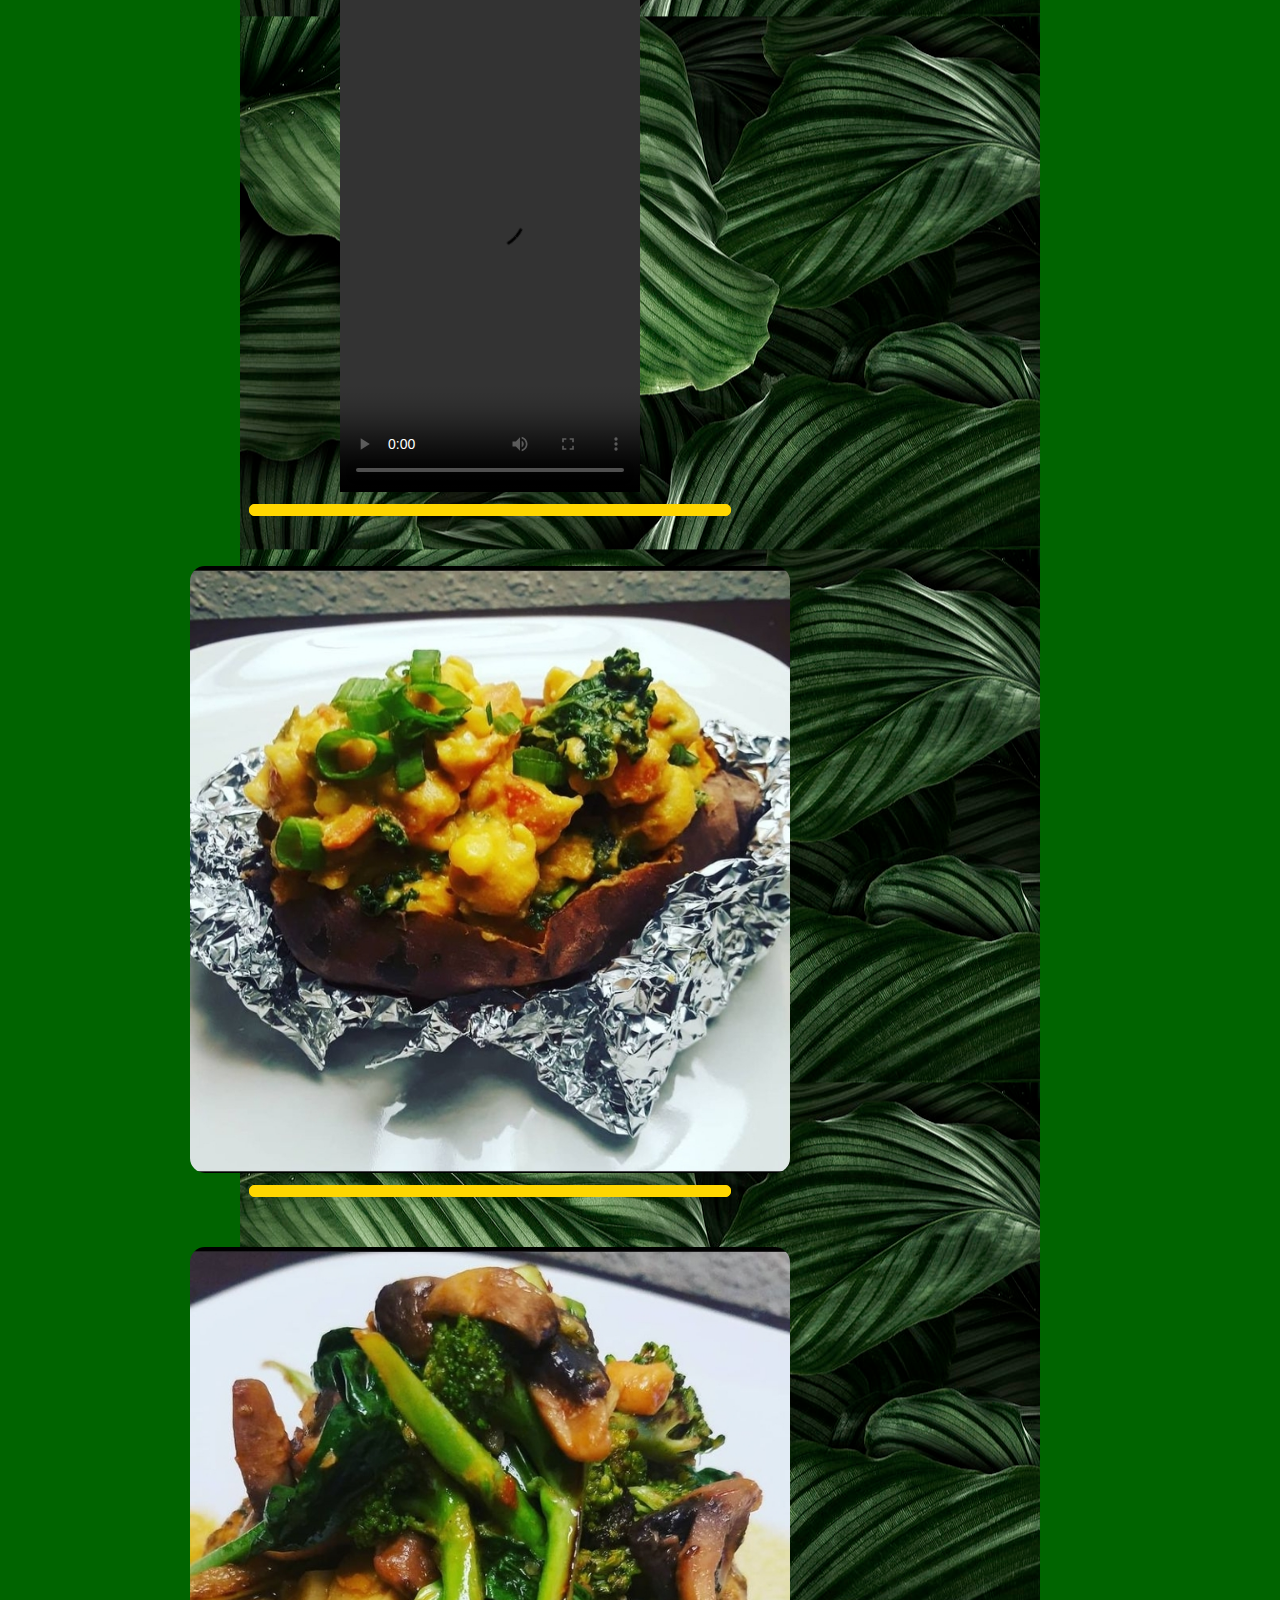
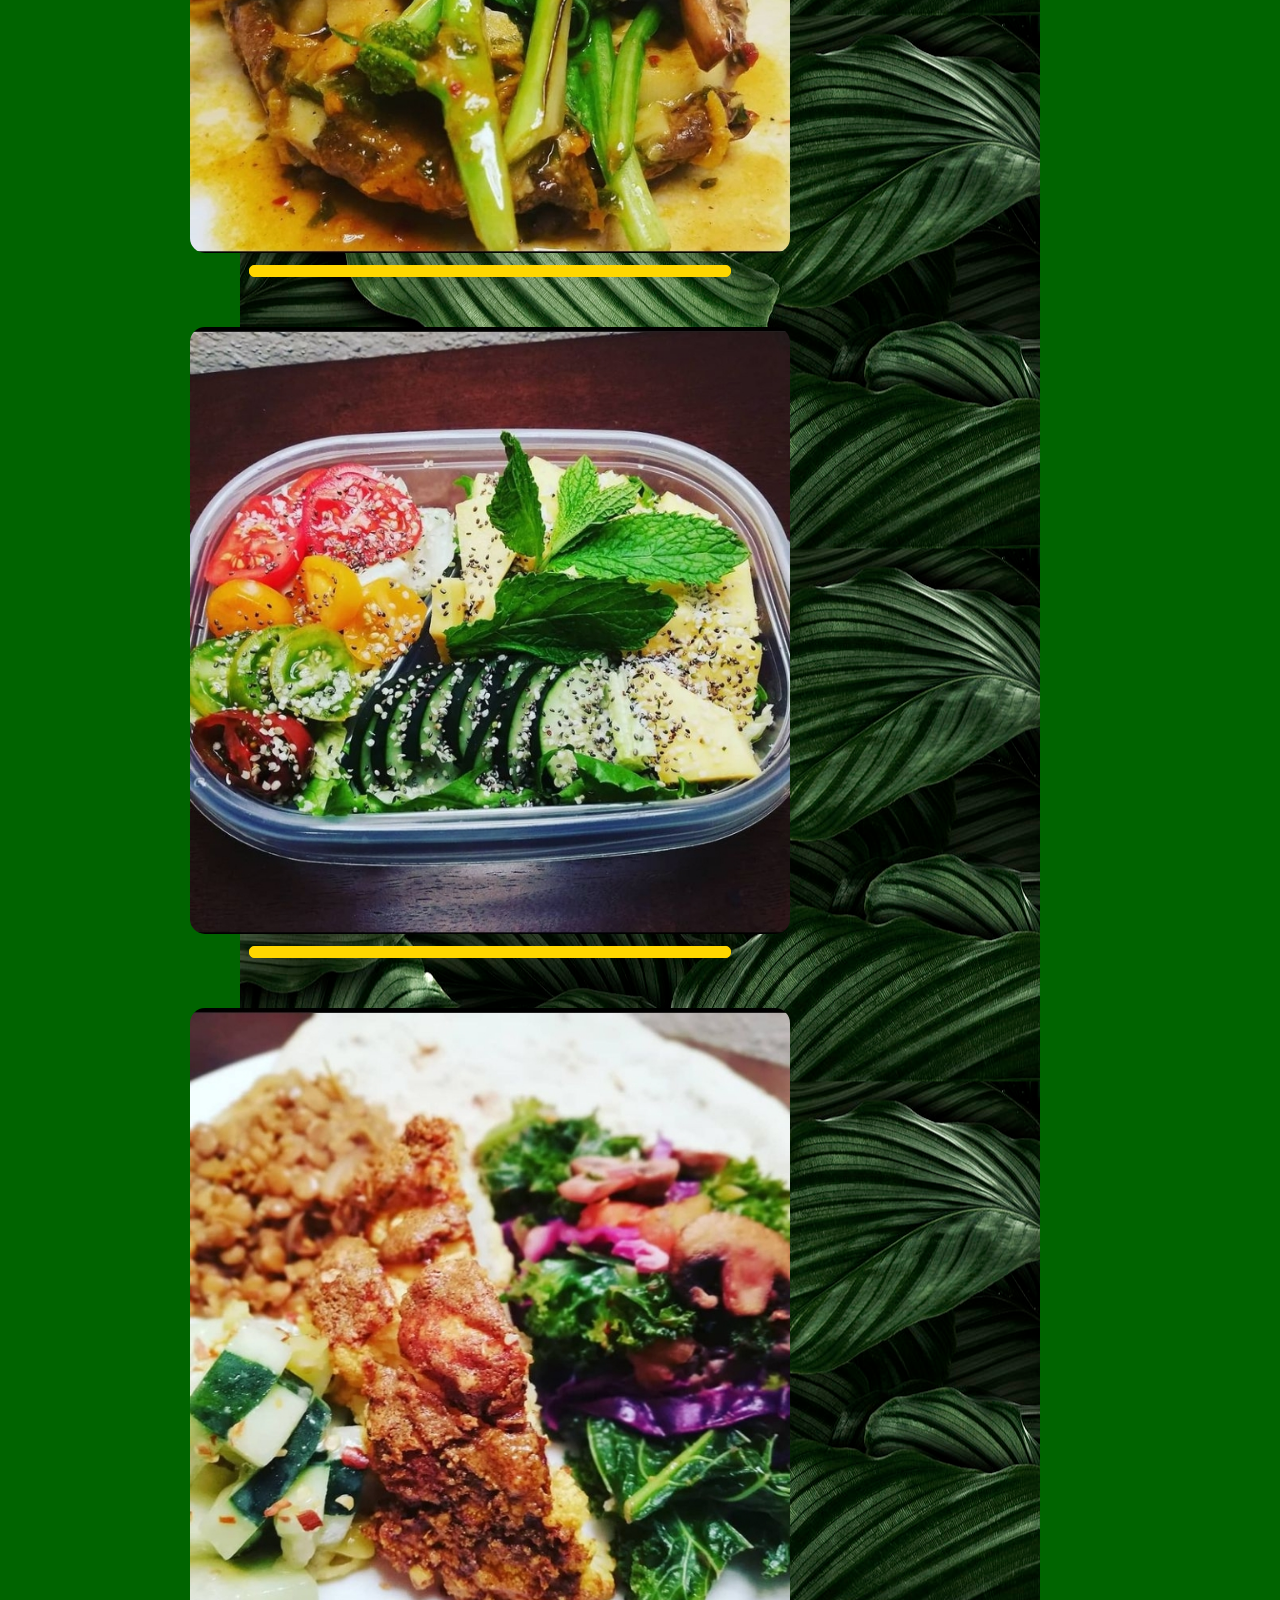
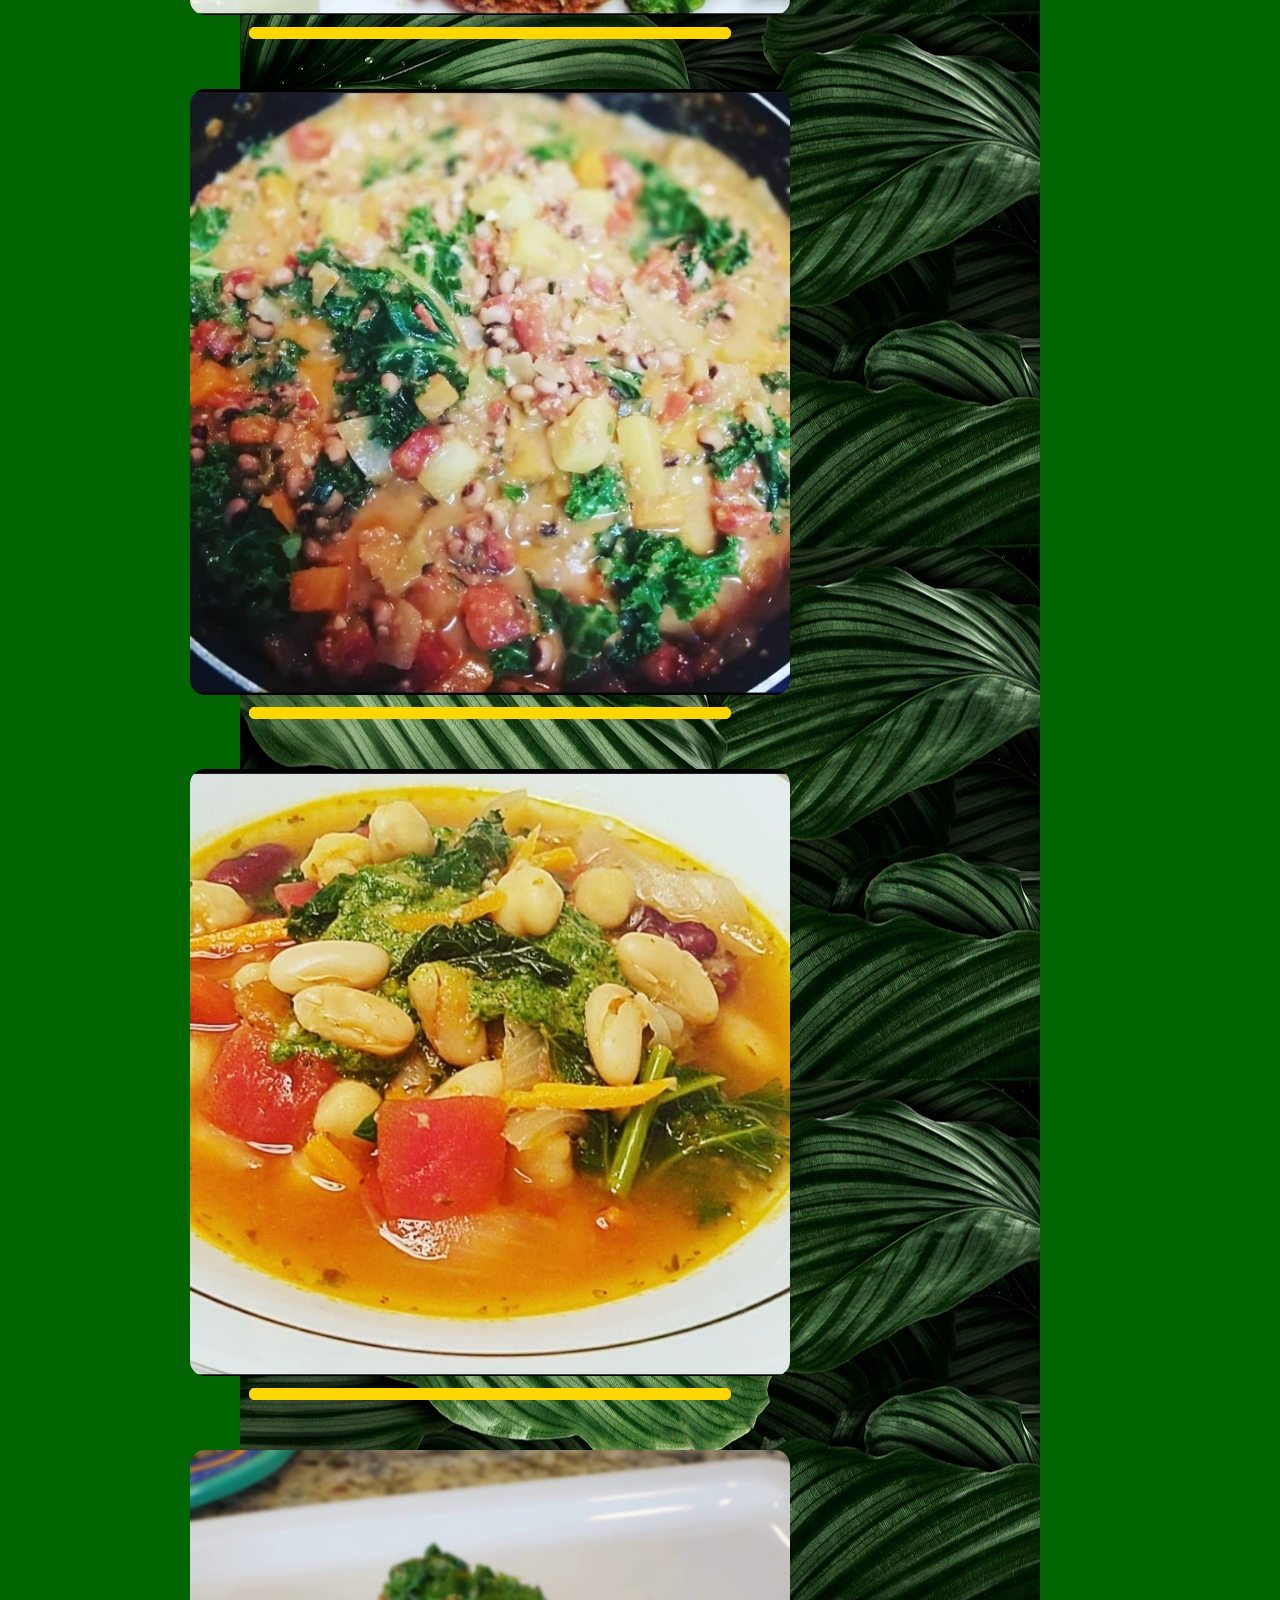
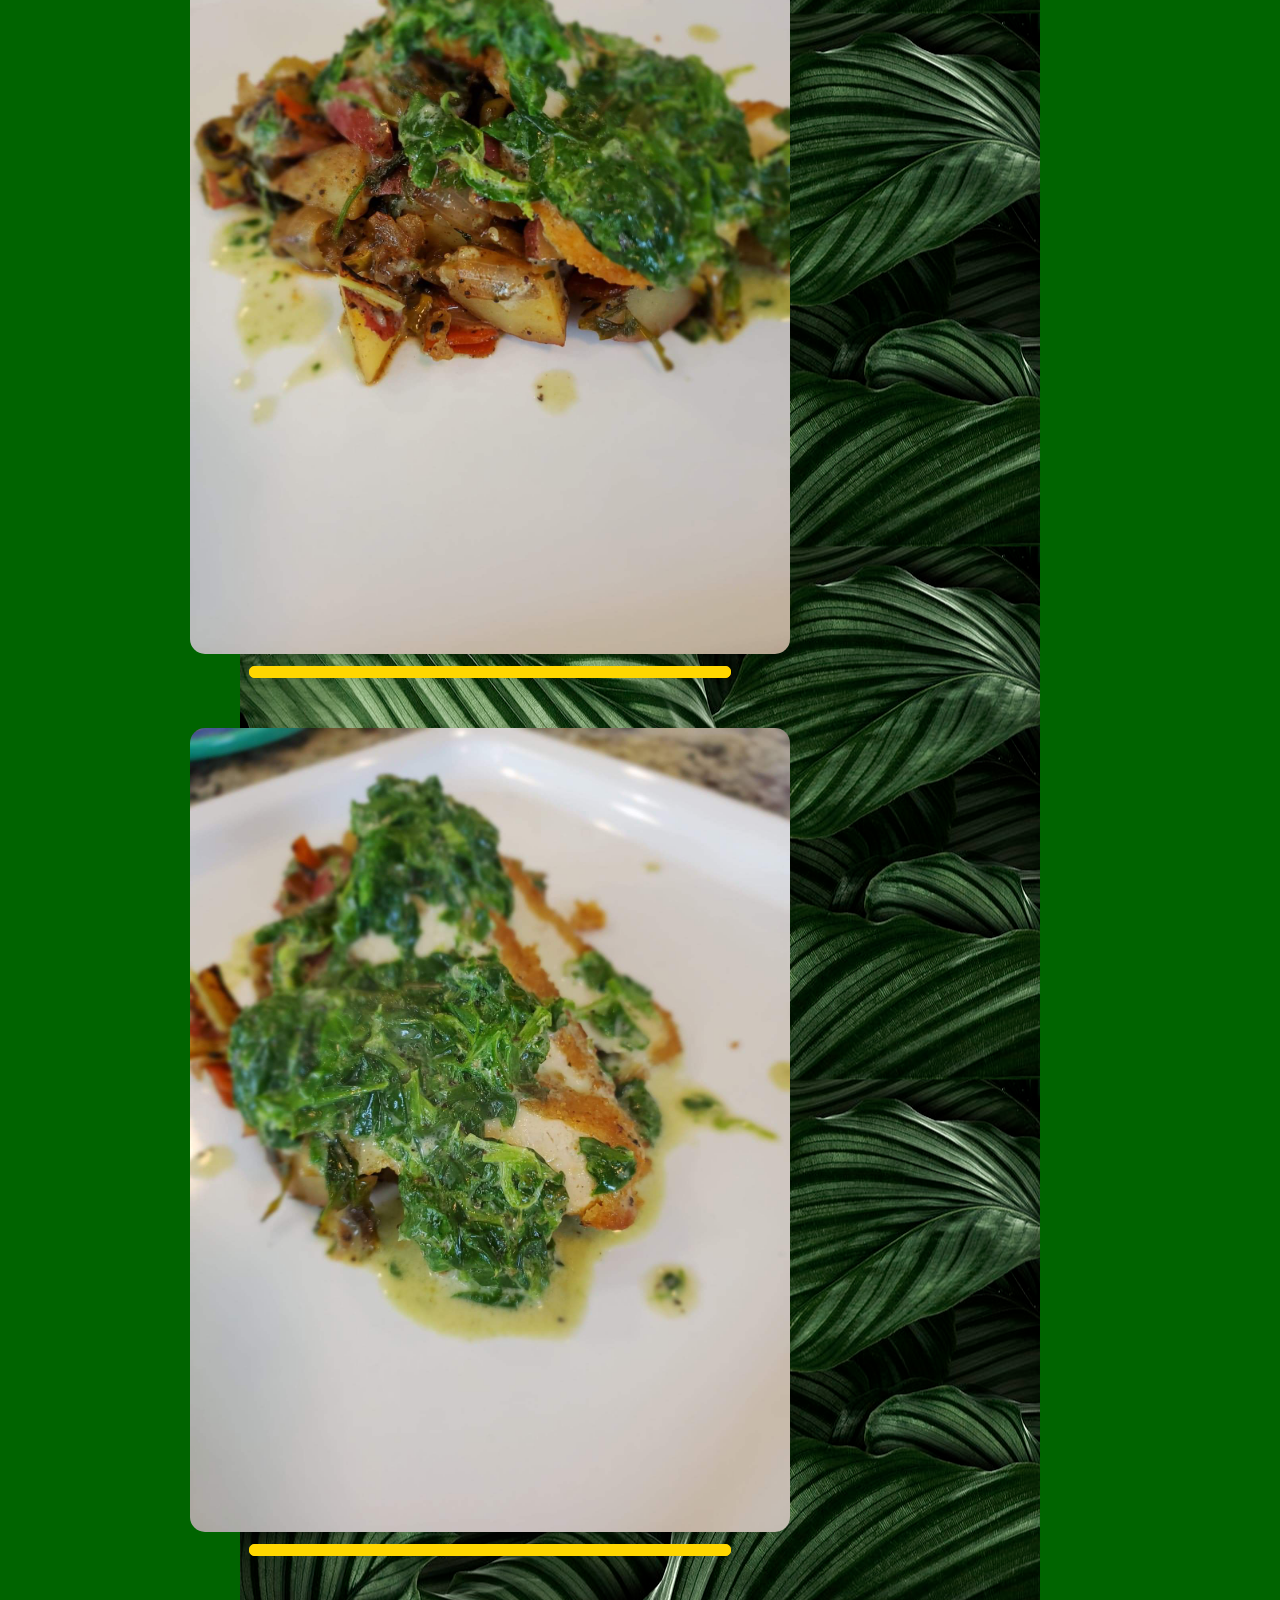
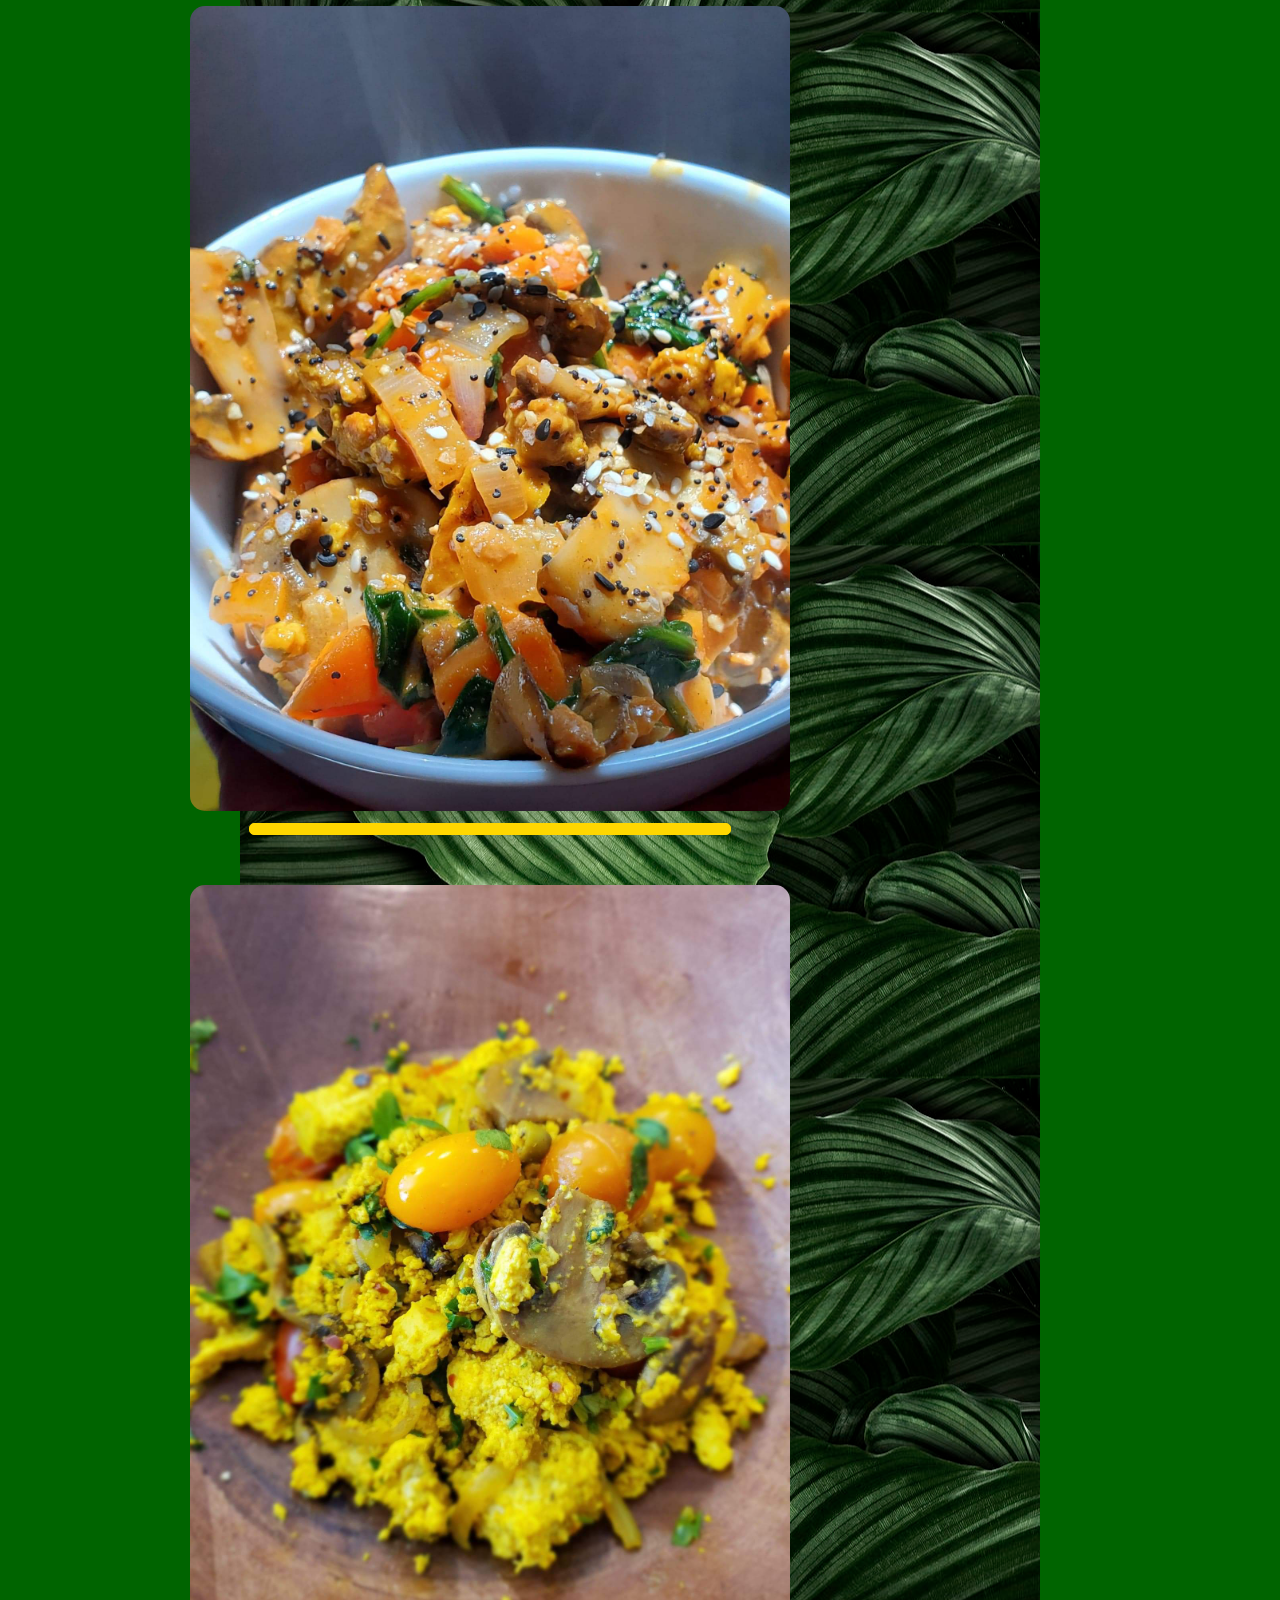
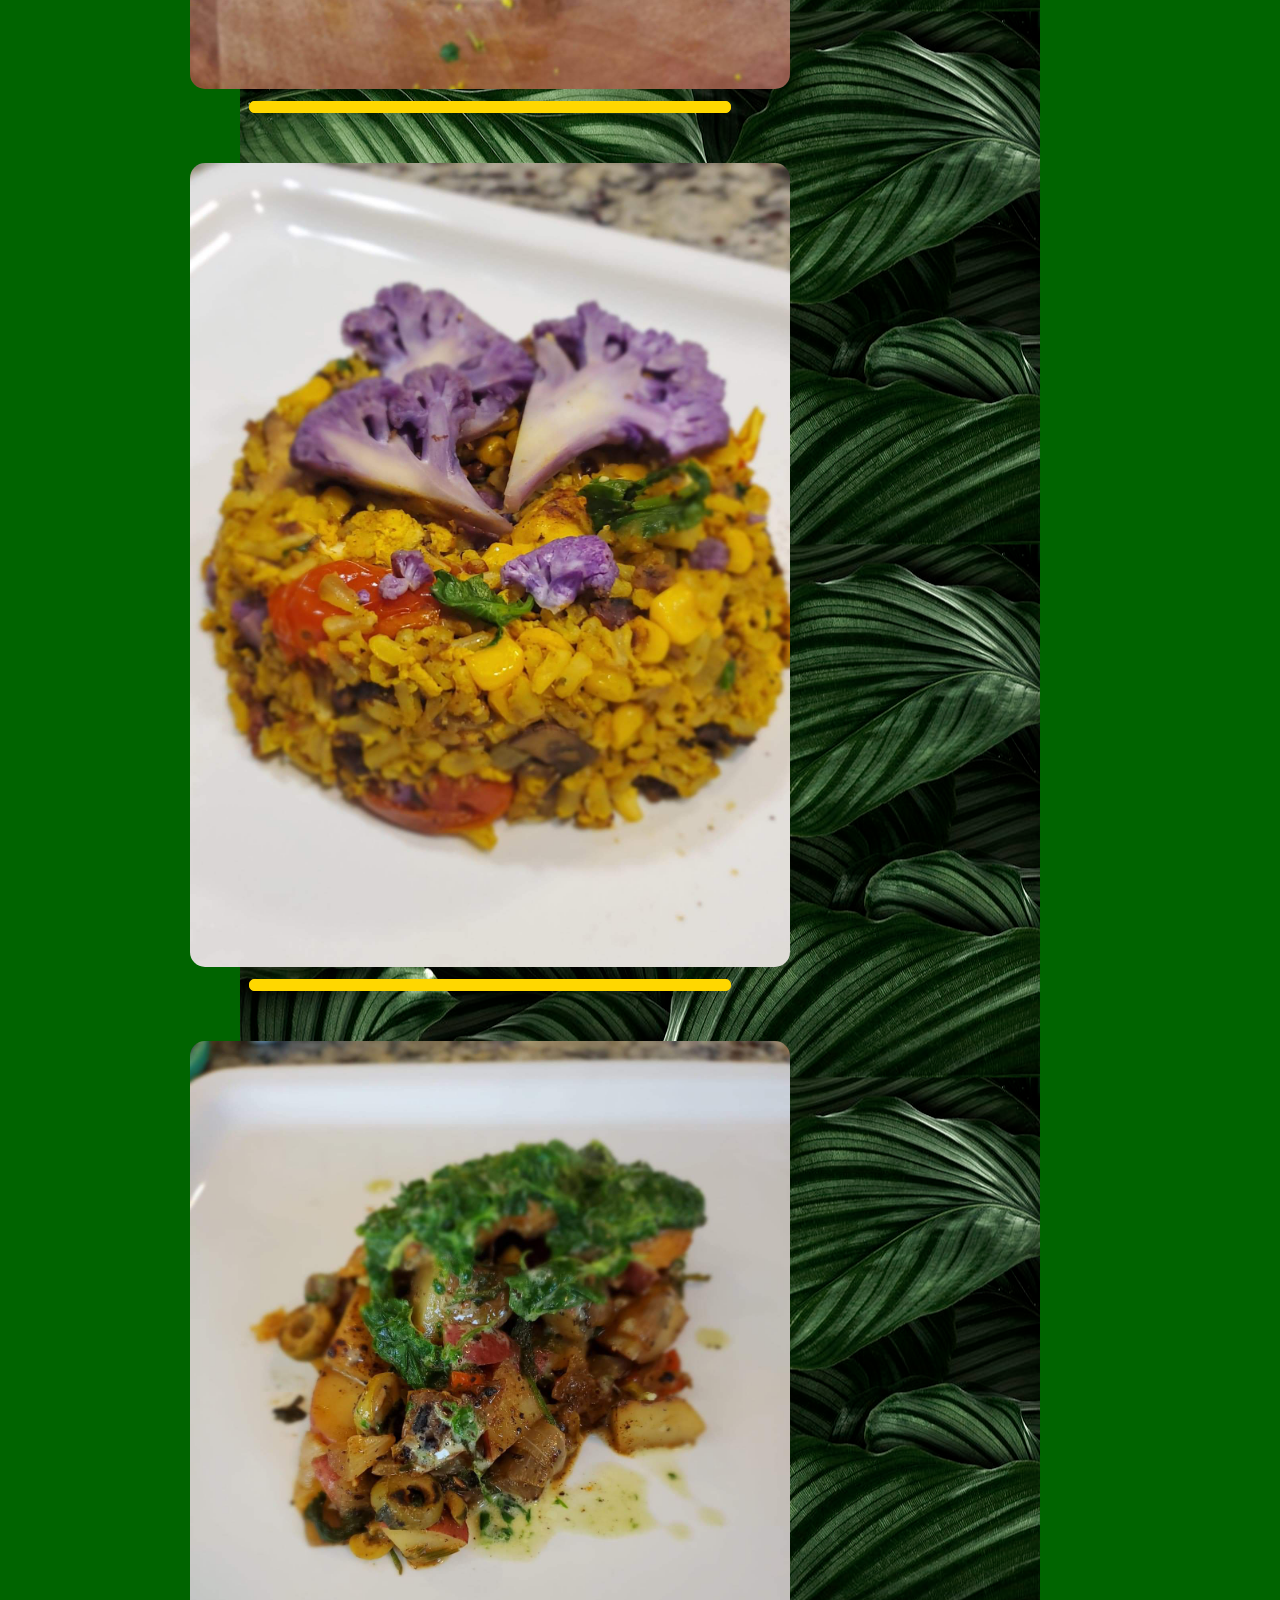
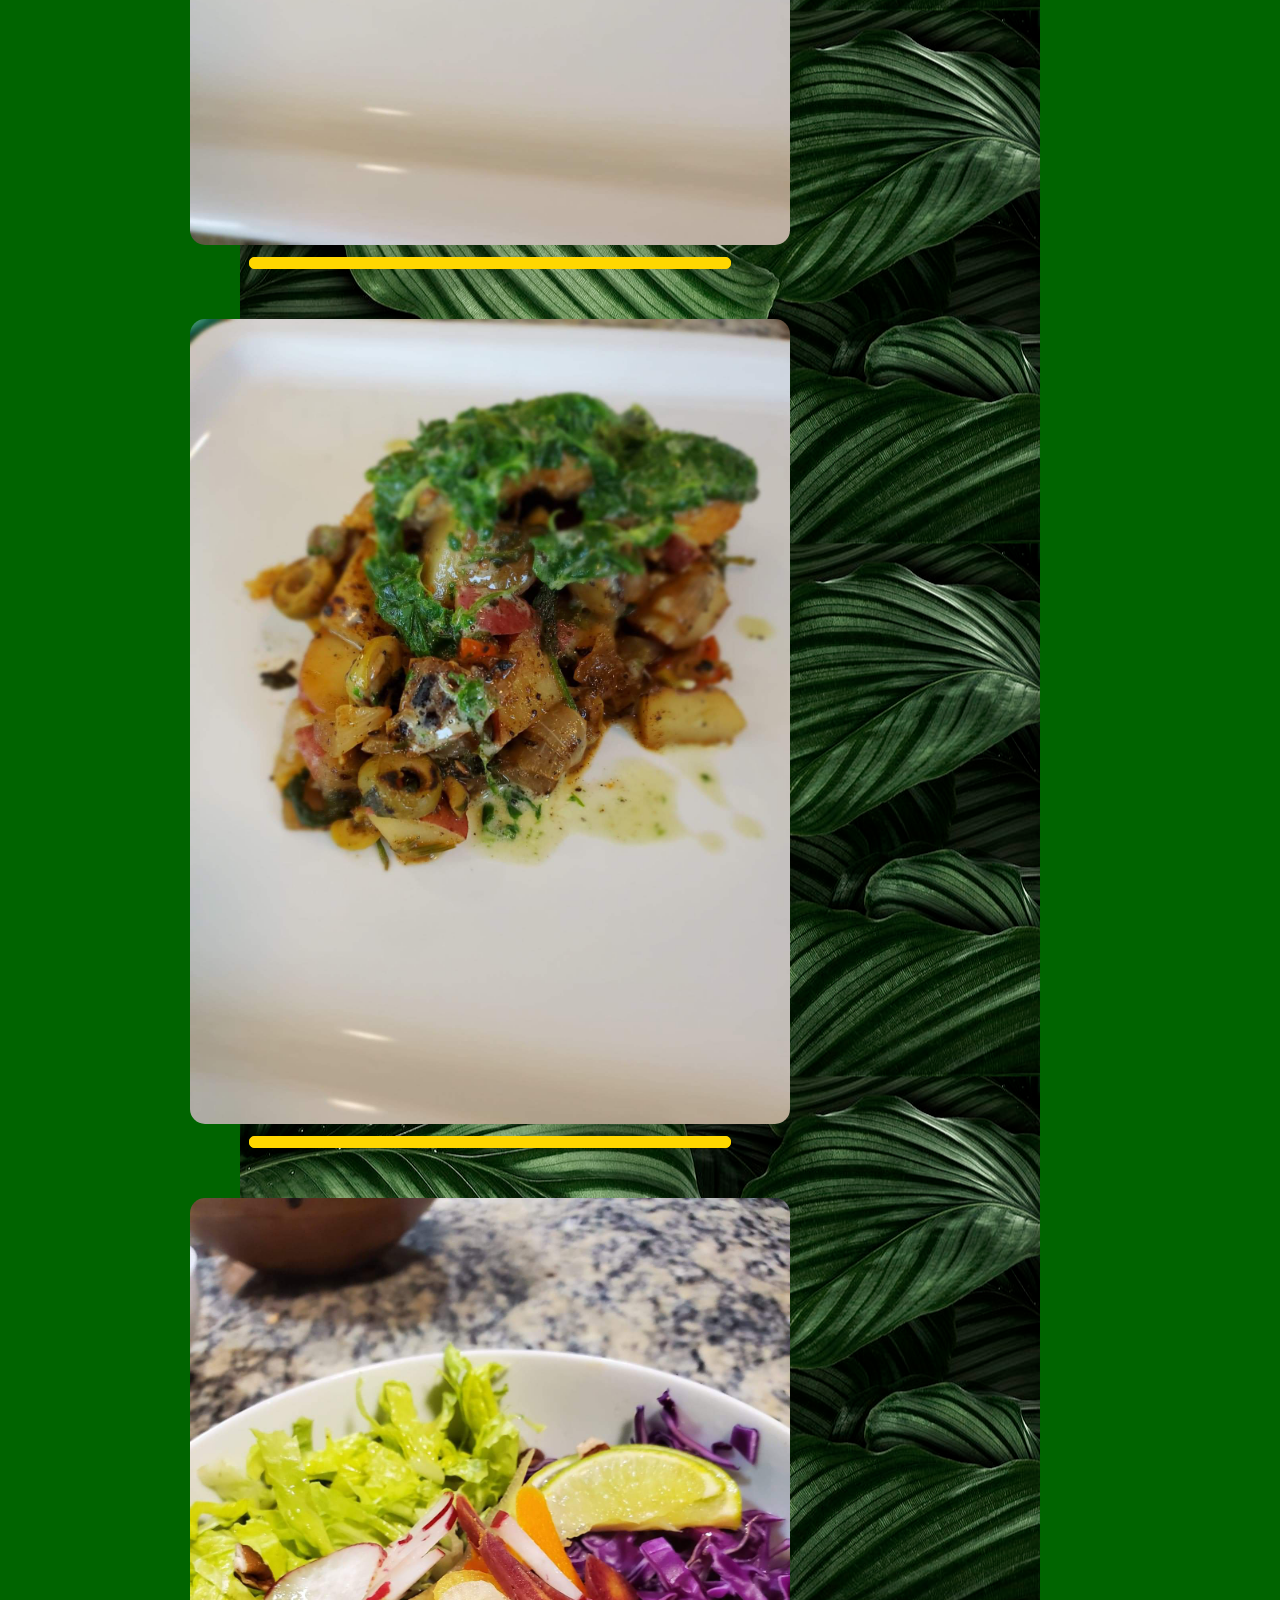
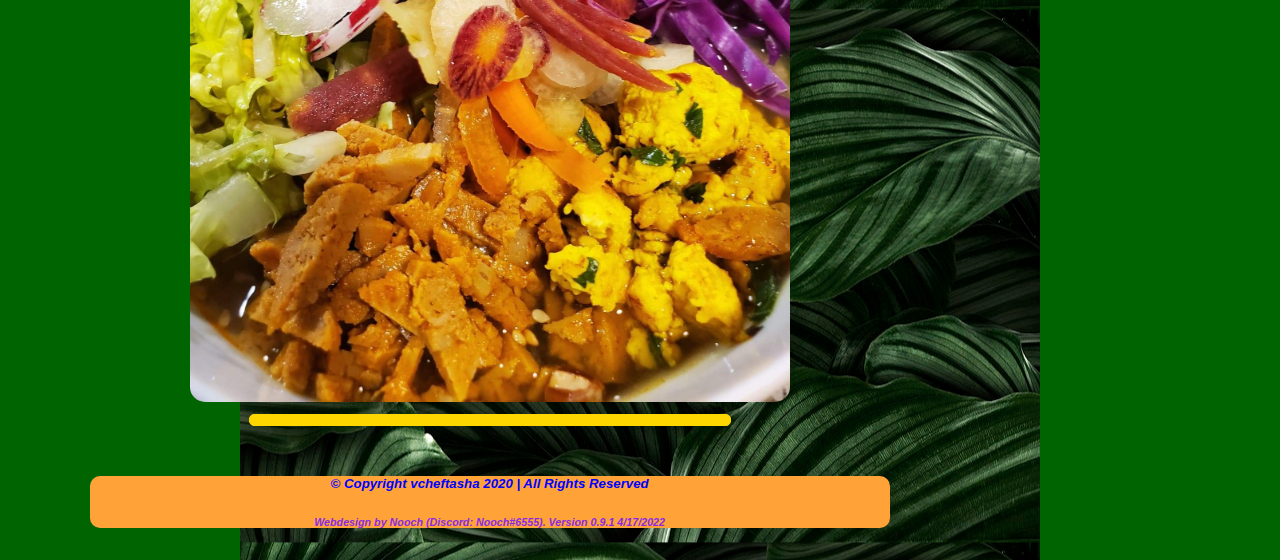
==== commit bb2a52d7: "style sheet update" ====
--- a/index.html
+++ b/index.html
@@ -4,20 +4,24 @@
     <meta name="viewport" content="width=device-width, initial-scale=1" charset="UTF-8">
     <title>VChefTasha</title>
     <link rel="stylesheet" type="text/css" href="style.css" />
+    <script type="scripe/js" href="script.js"> </script>
 </head>
 <header style="background-color: gold; border-radius: 30px;">
     <h1 style="text-align: center; color: black; font-size: 20px"><i> Use the request form below to ask about new member promotions 🌱 </i></h1>
 </header>
 <body>
     
+    <div>
 
    <!-- Title, headshot, and description-->
-        <h3 style="font-family: Times New Roman; font-size:50px;"><i>The</i></h3>
-        <h1 style="font-family: Times New Roman; font-size: 75px; color: white"><b> VEGAN CHEF TASHA</b></h1>
+        <h3 style="font-size:50px;"><i>The</i></h3>
+        <h1 style="font-size: 75px; color: white"><b> VEGAN CHEF TASHA</b></h1>
         <hr style="width: 75%; height: 10px"; color="gold" />
         <img src="images\image1.jpg" width="350" height="400"/>
         <p style="color: white; font-size: 25px; text-align: center"><b><i>"🥦 Healthy food made local in Houston that makes you feel good! 🌿"</i></b></p>
-            <div style="background-color:cornflowerblue; border-radius: 15px; opacity: 1;">       
+          
+    </div>
+        <div style="background-color:cornflowerblue; border-radius: 15px; opacity: 1;">       
         <p style="color: white; text-align: left; font-size: 20px"><i><b> Allergy, and Vegan culinary specialist</b> </i></p>
         <p style="color: white; text-align: center; font-size: 20px"><i><b> Meal-plan, Catering</b></i></p>
         <p style="color: white; text-align: right; font-size: 20px"><i><b> Personal Chef, Personal Yoga instructor</b> </i></p>
--- a/style.css
+++ b/style.css
@@ -22,6 +22,12 @@
     max-width: 800px;
     font-family: 'Trebuchet MS', 'Lucida Sans Unicode', 'Lucida Grande', 'Lucida Sans', Arial, sans-serif;
 }
+
+div{
+    background-color: brown;
+    border-radius: 15px;
+}
+
 h3{
     font-style: normal;
     color: white;
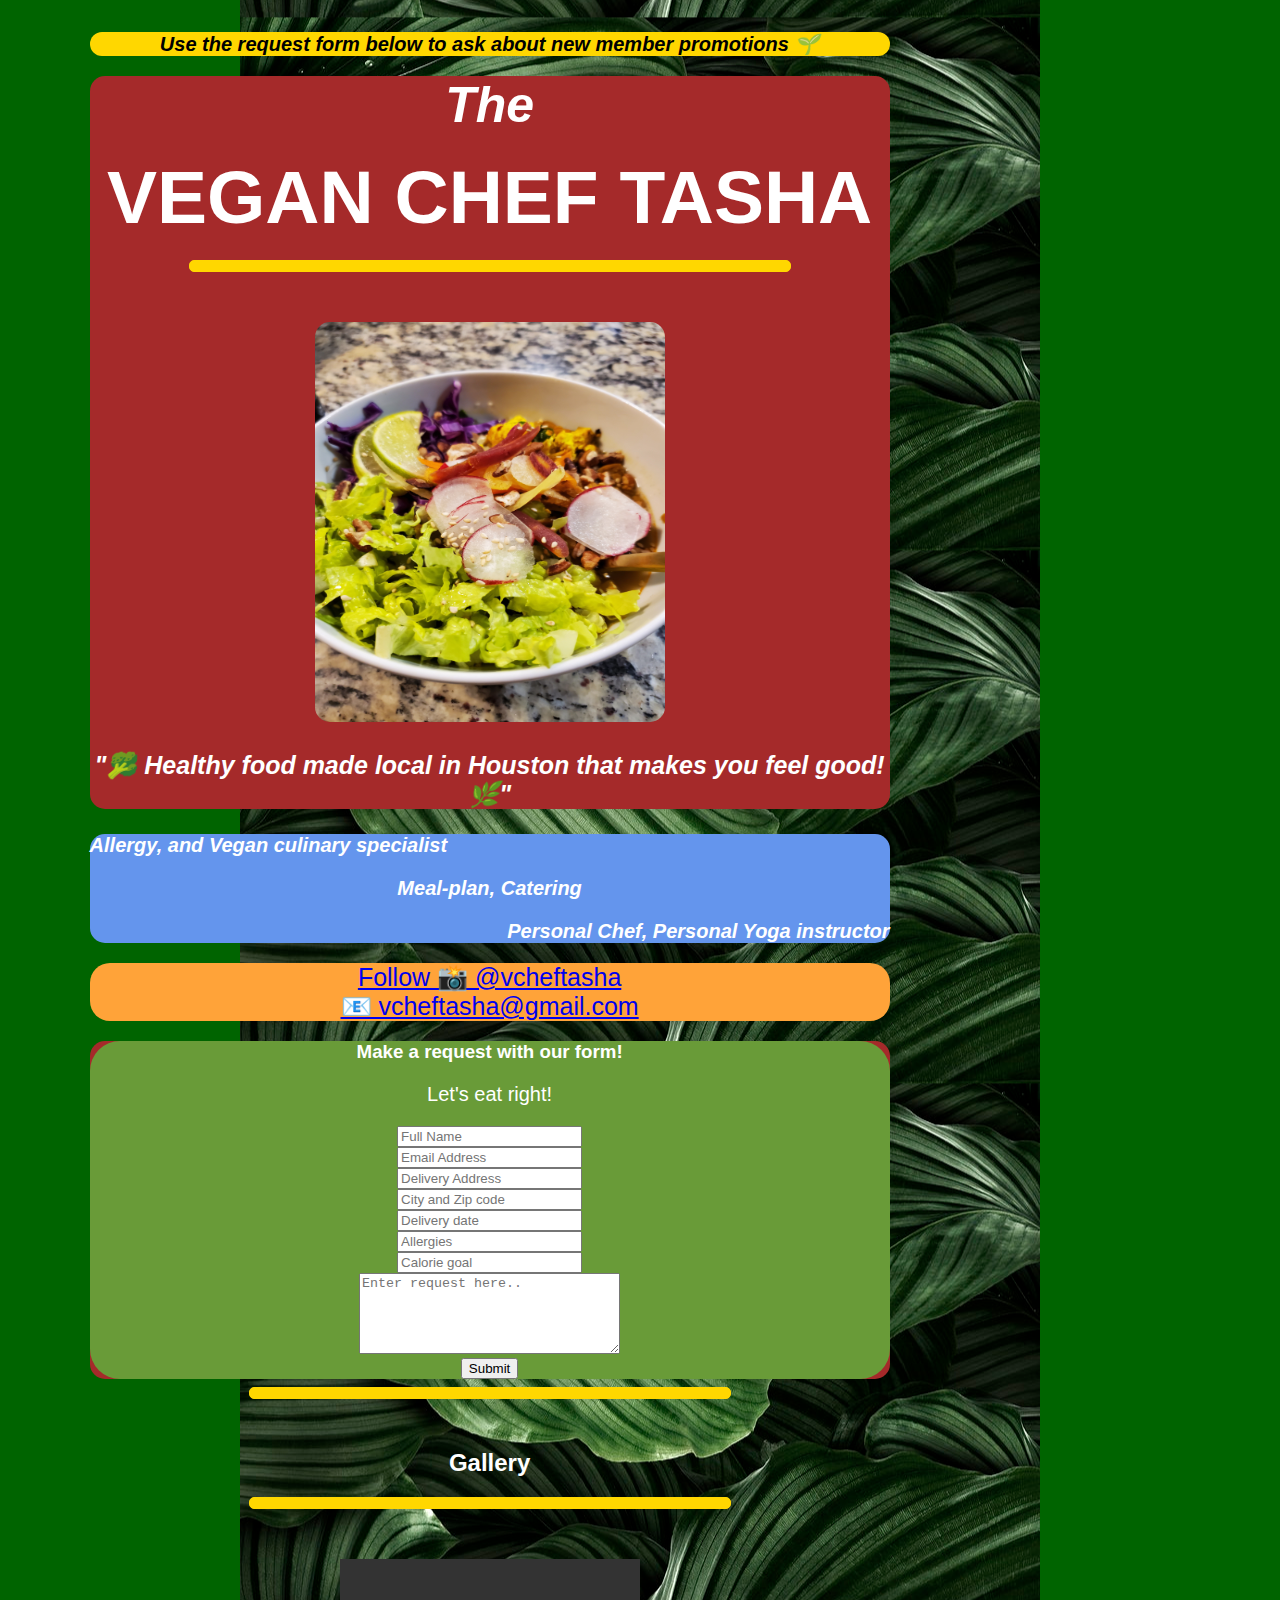
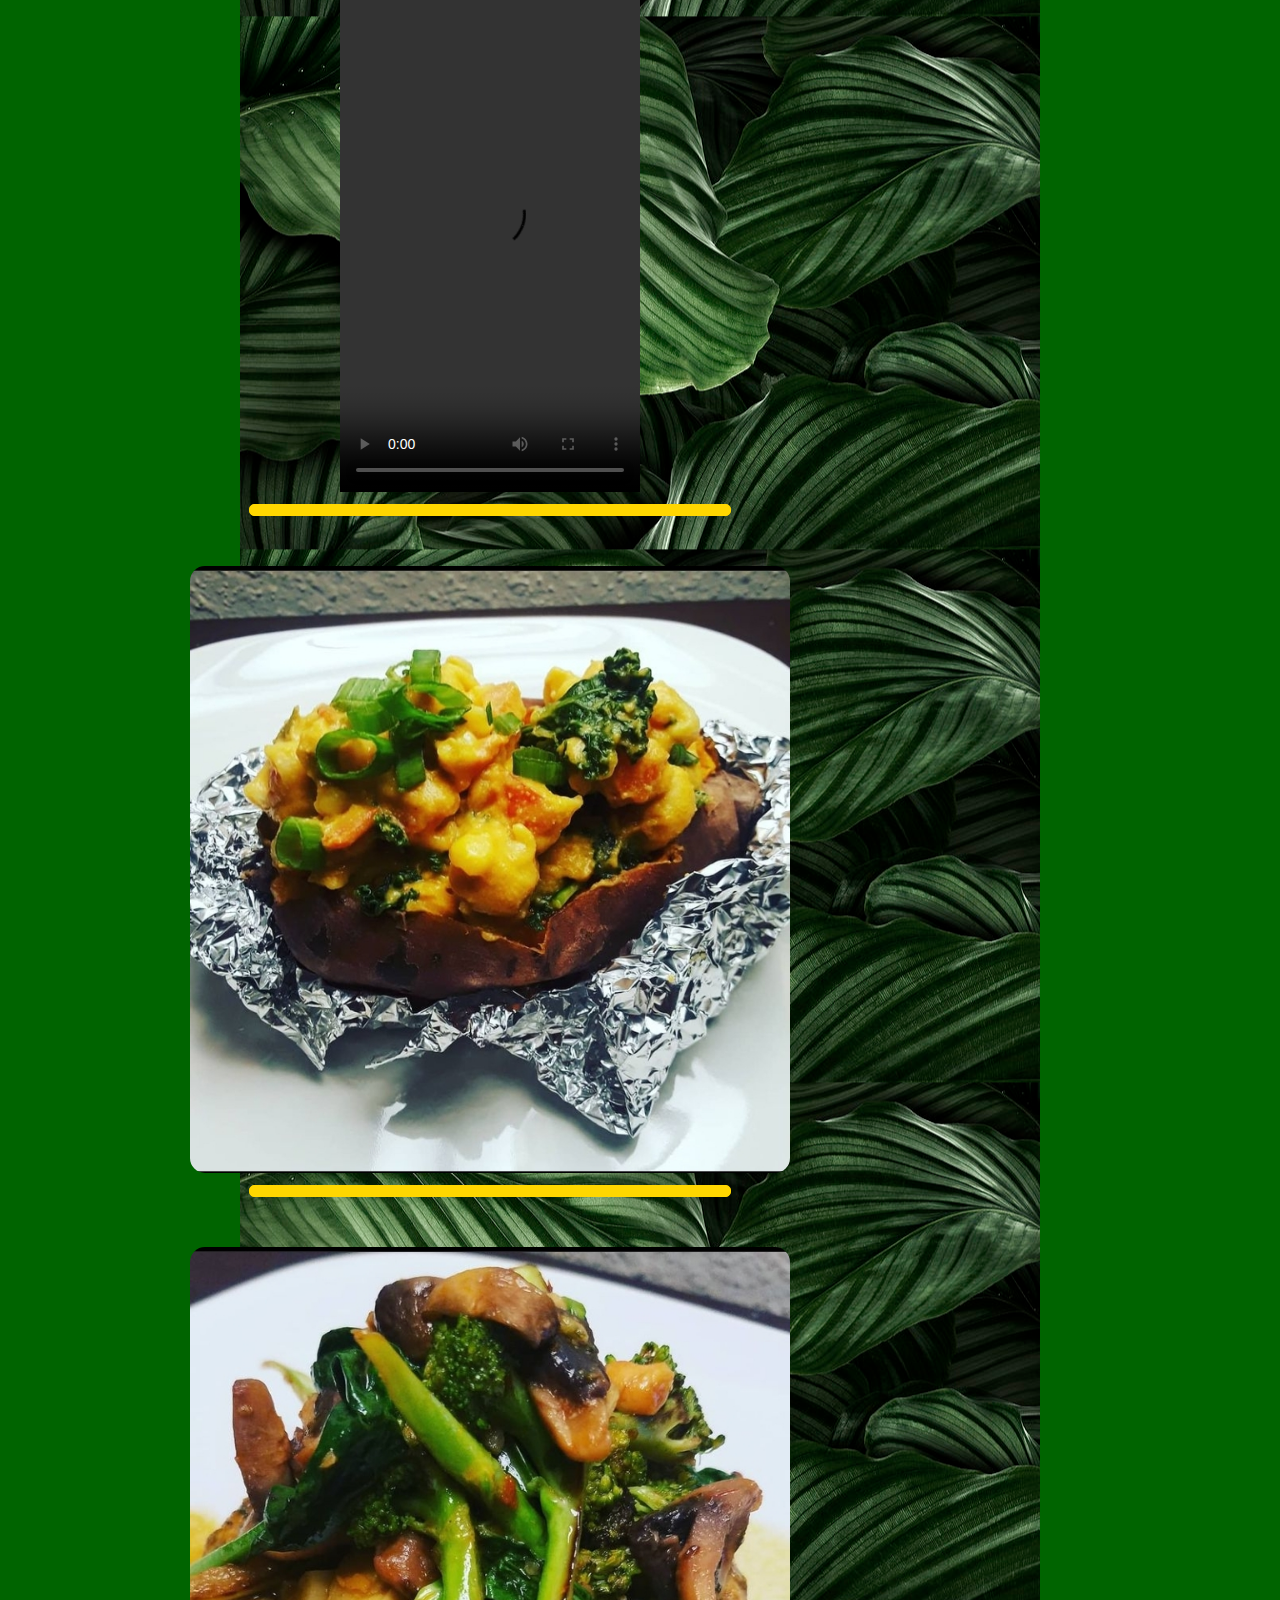
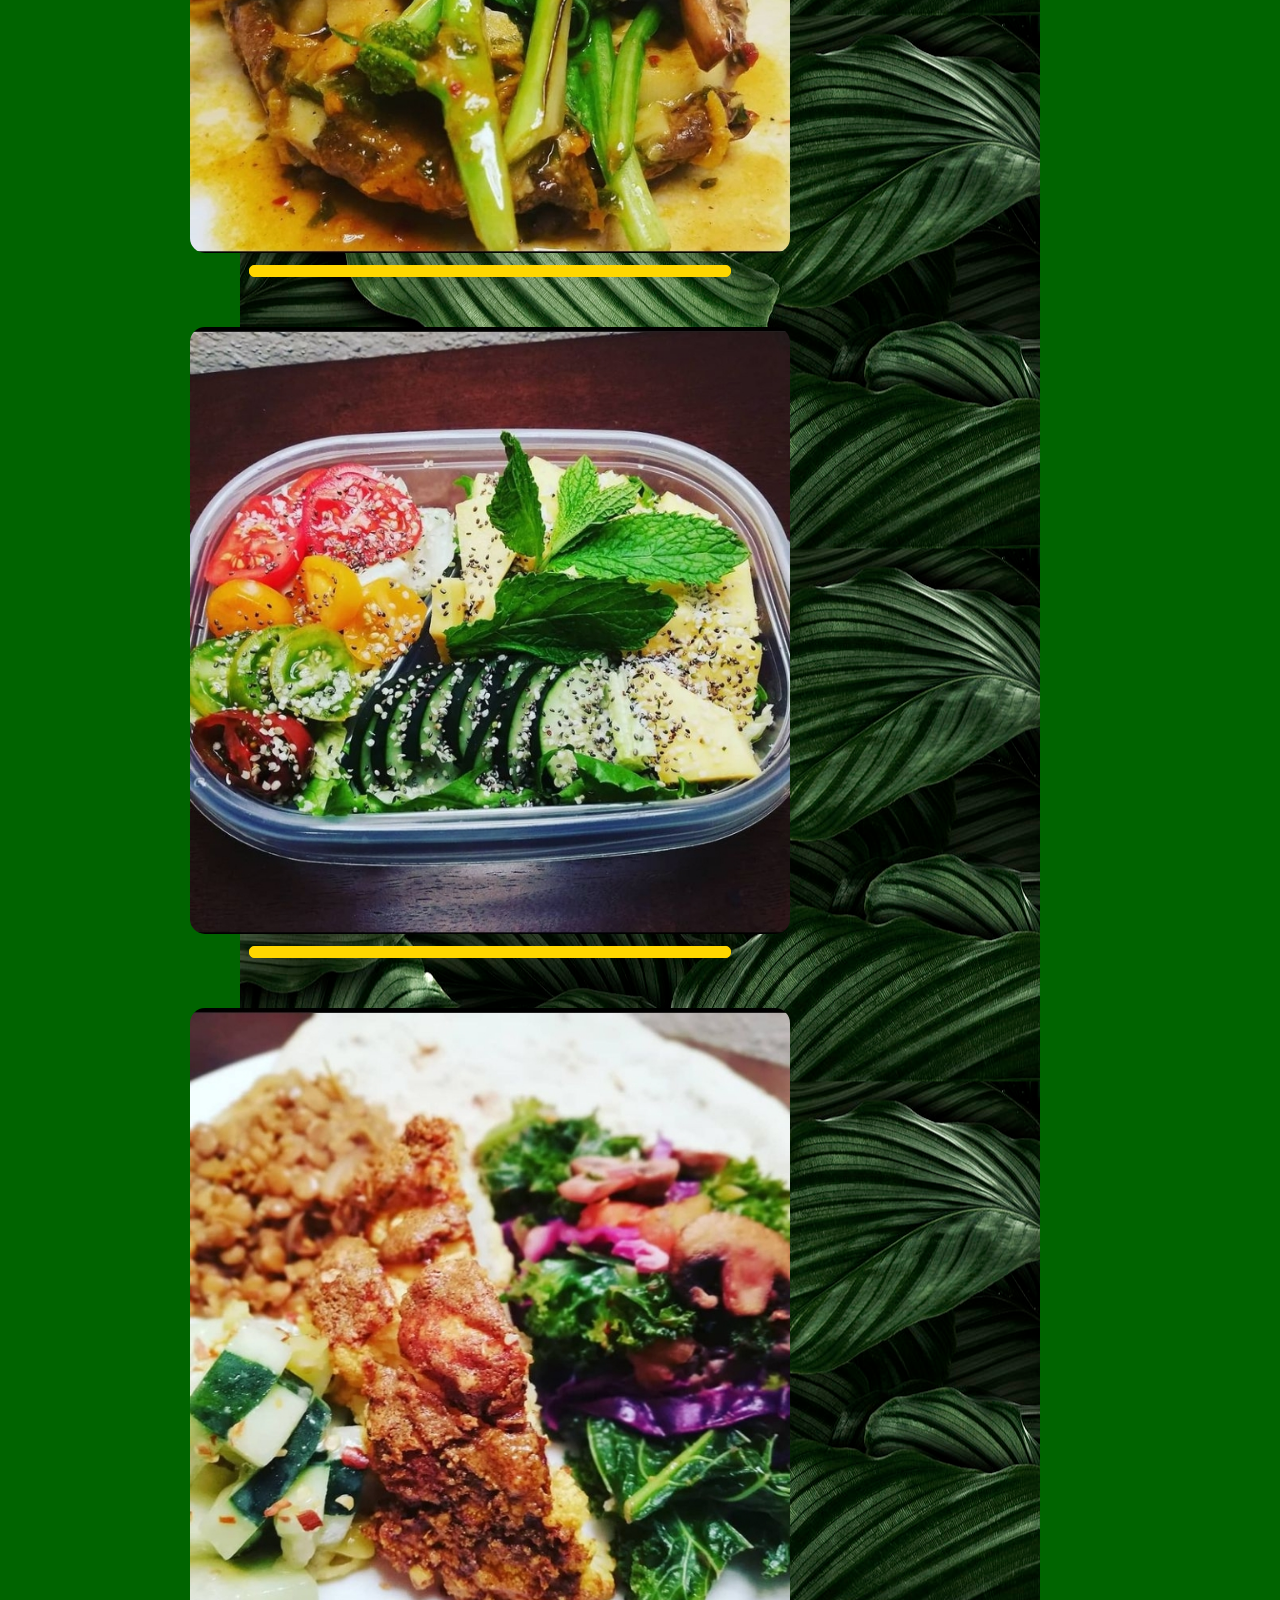
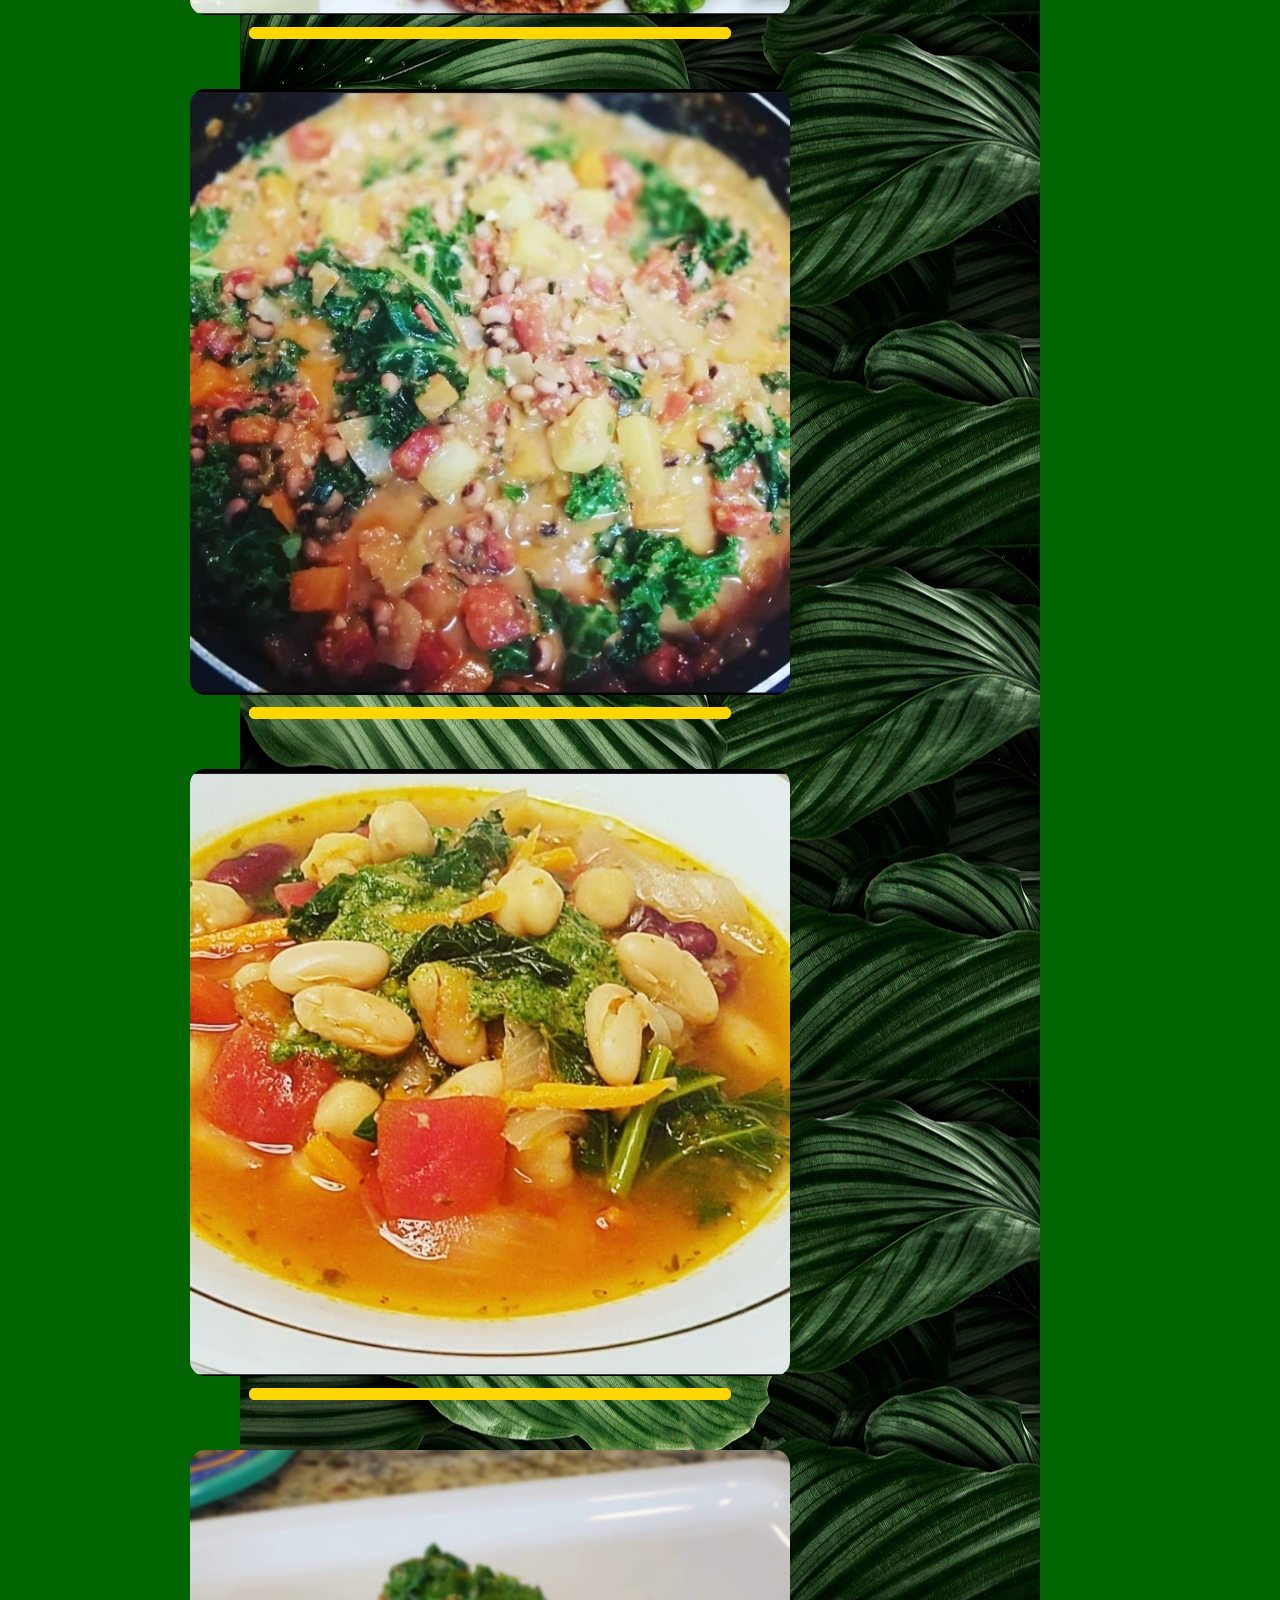
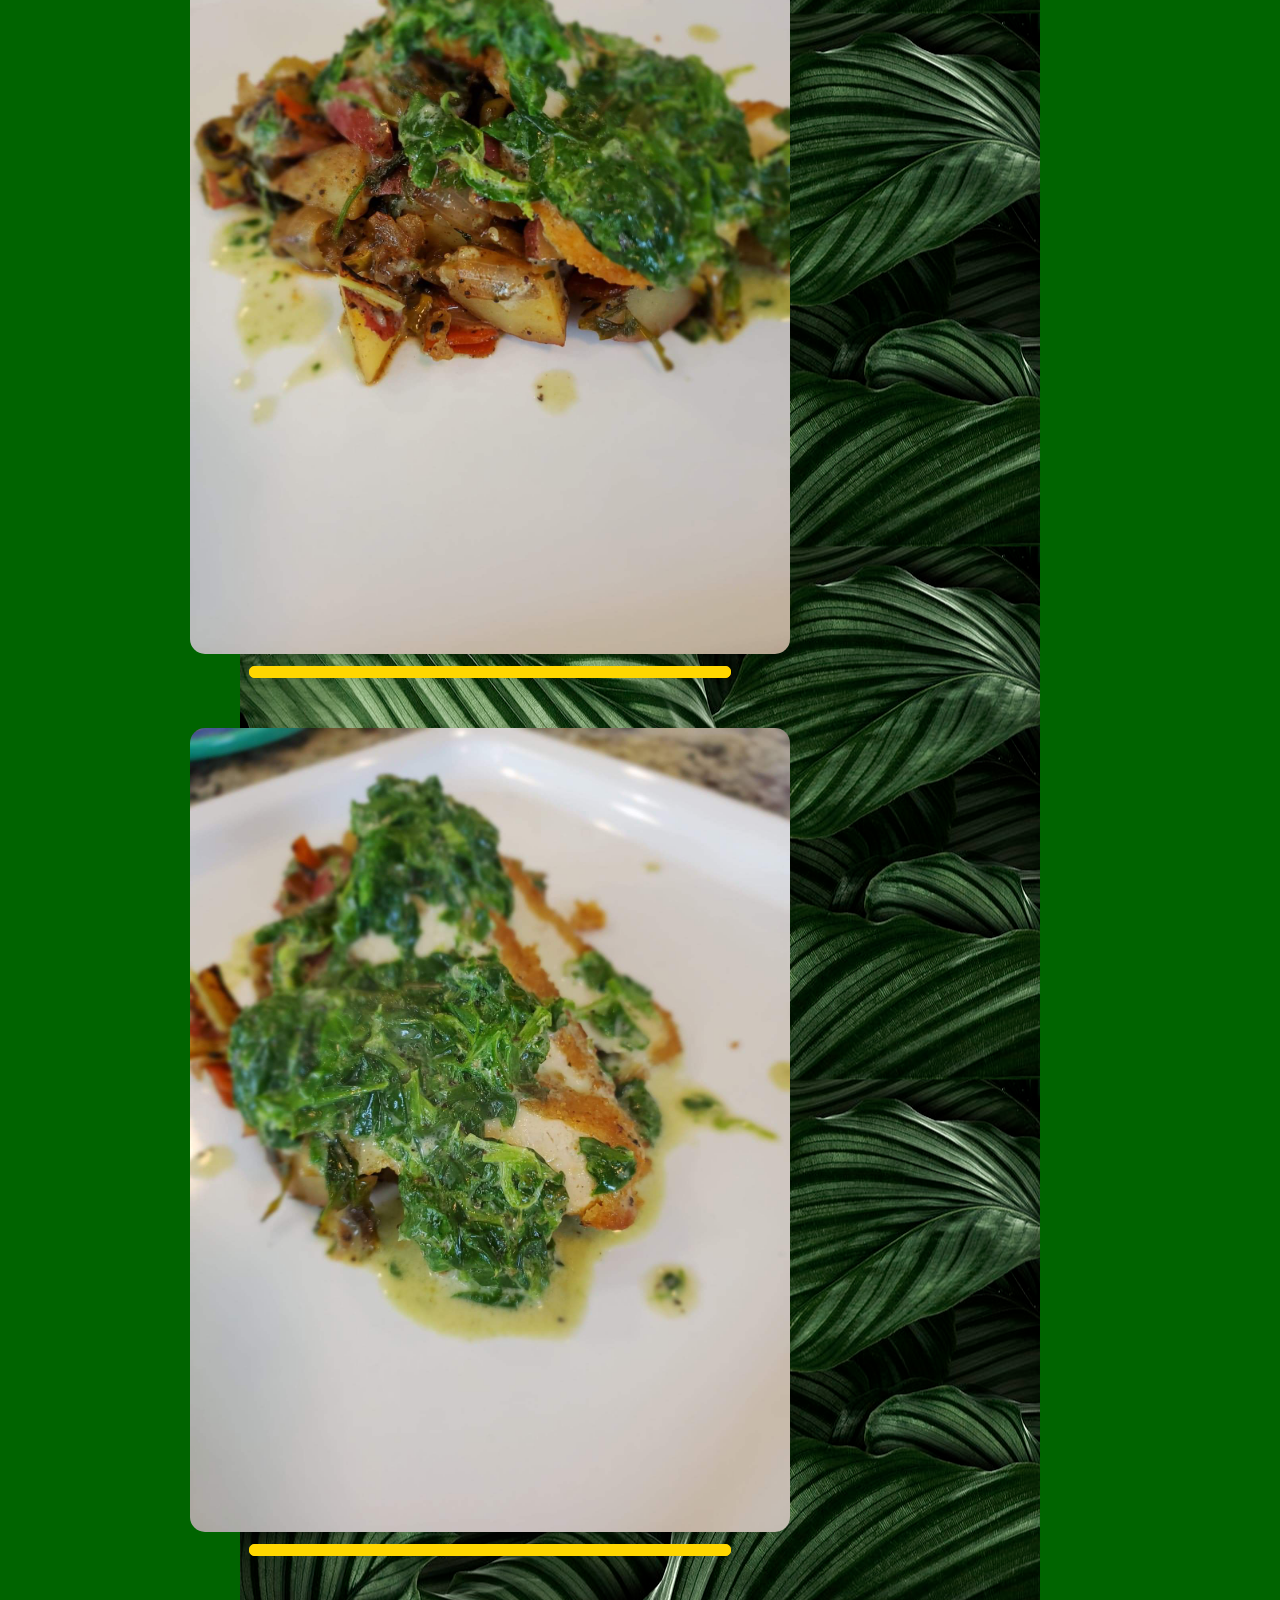
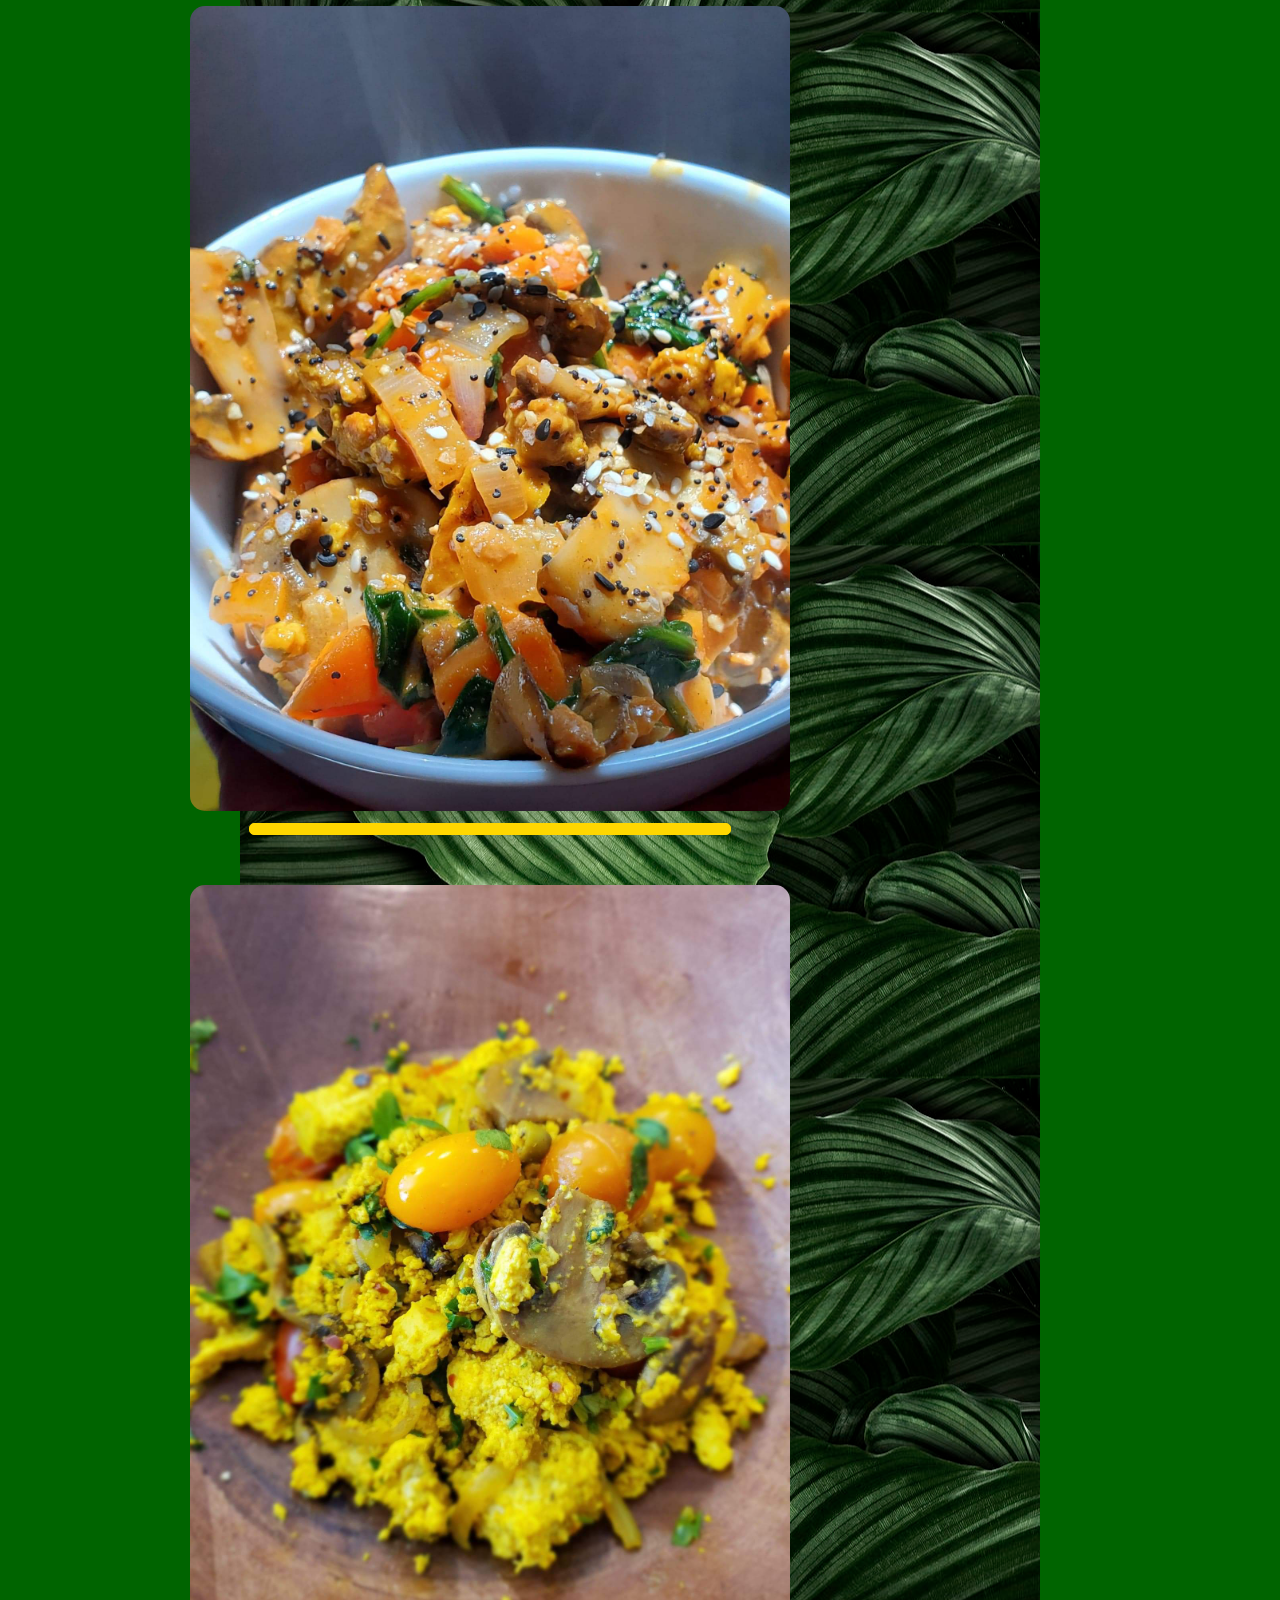
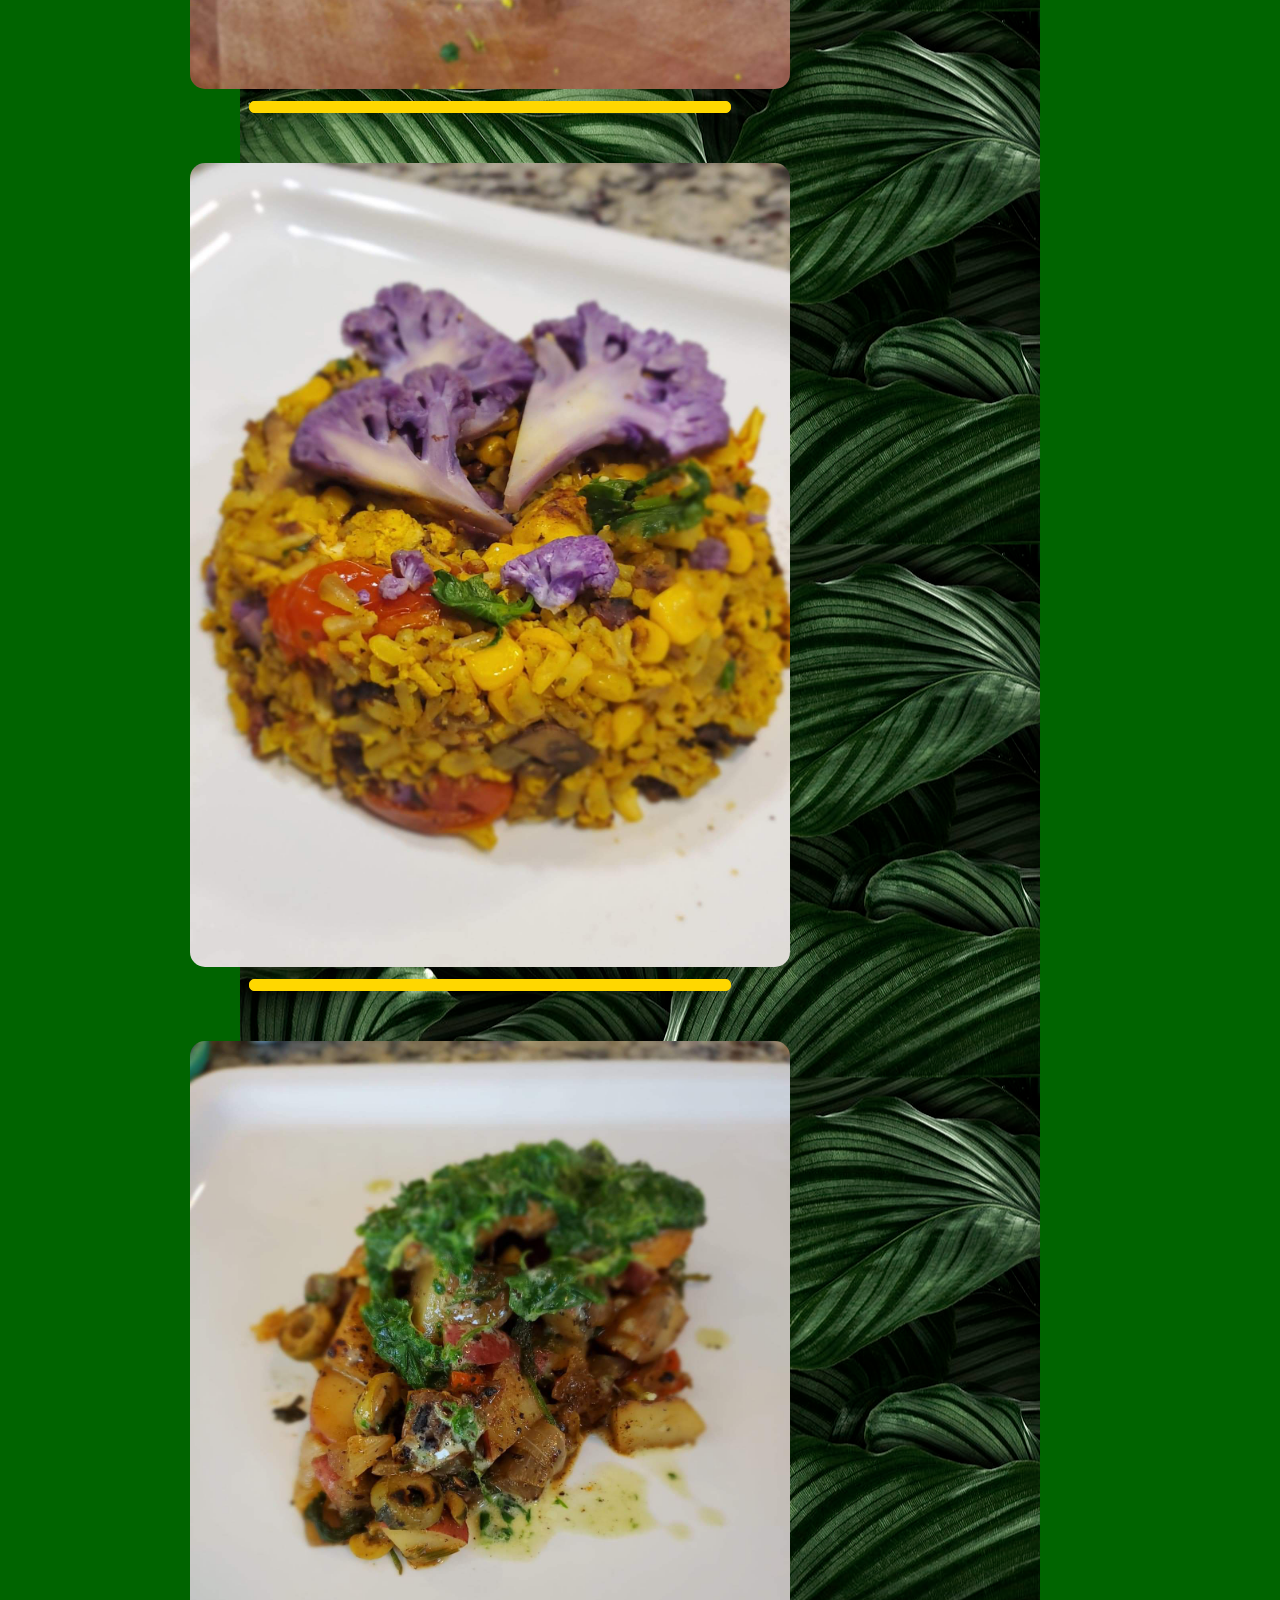
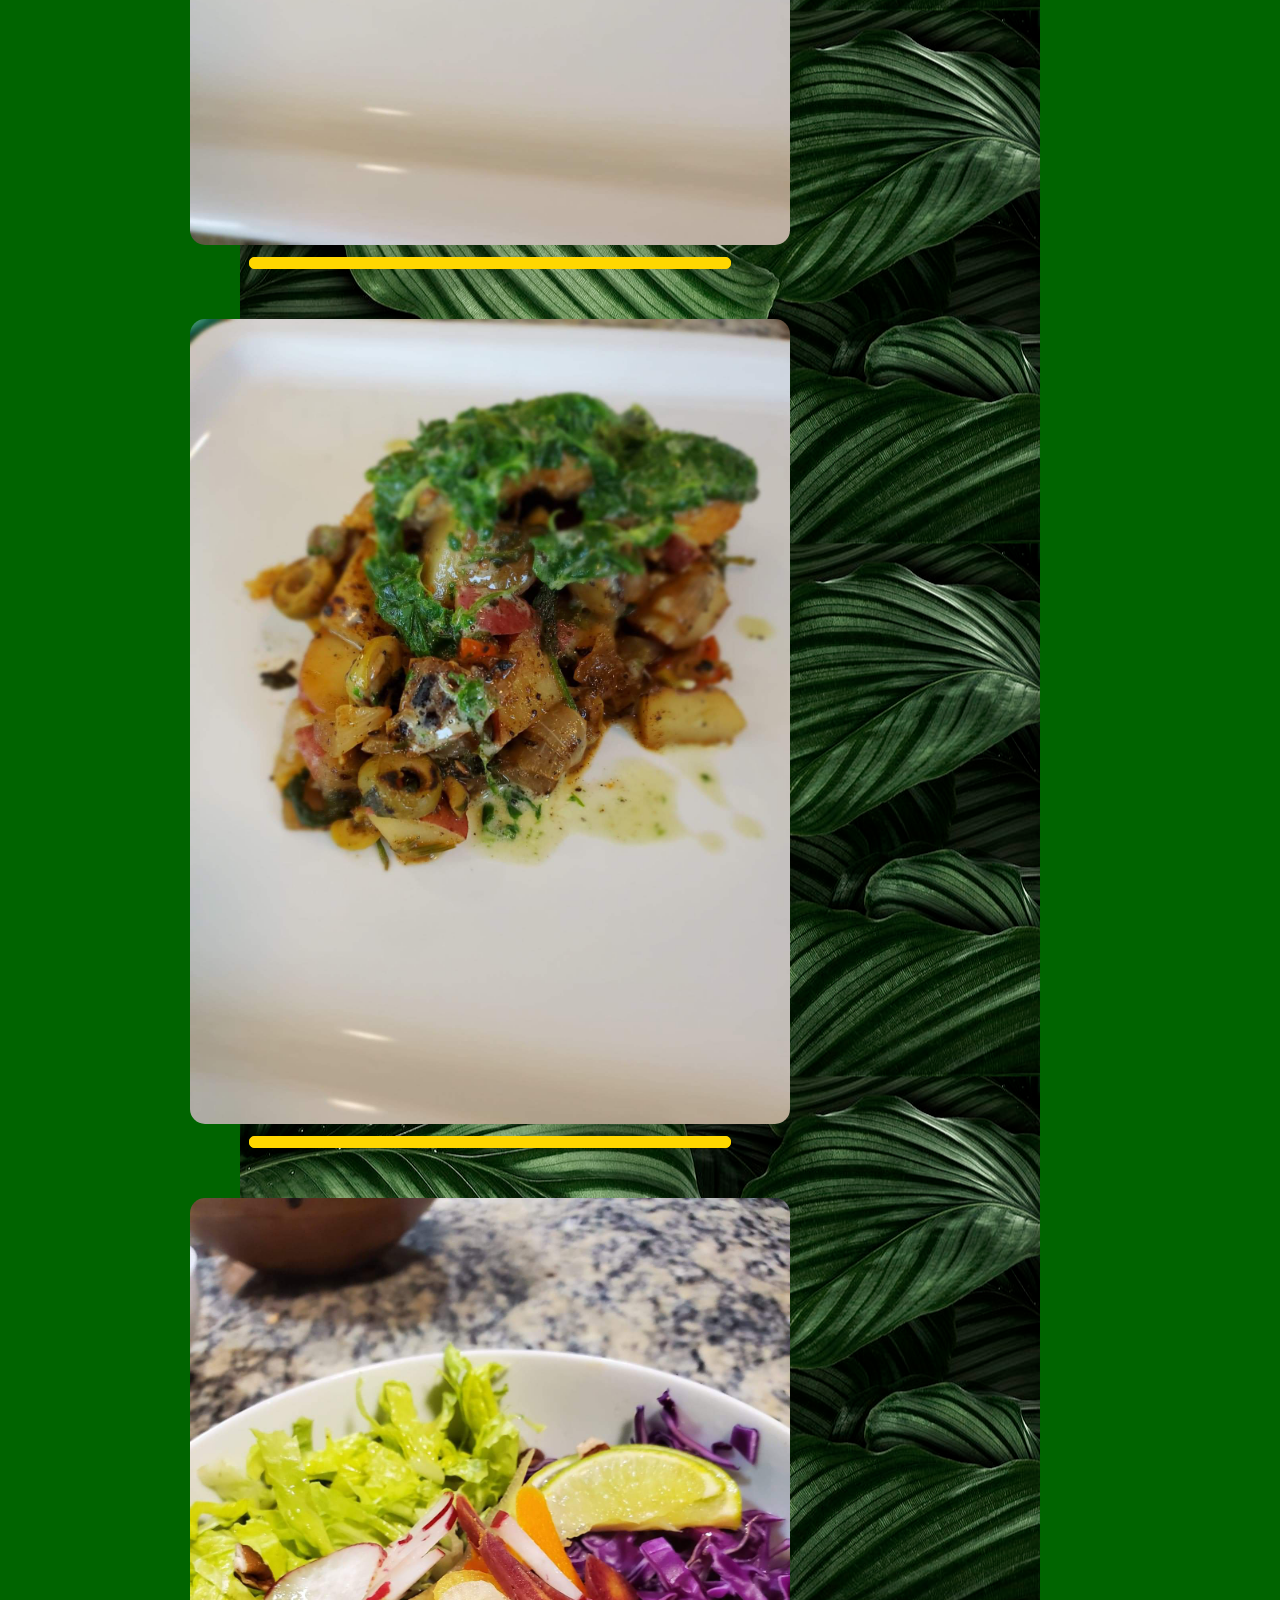
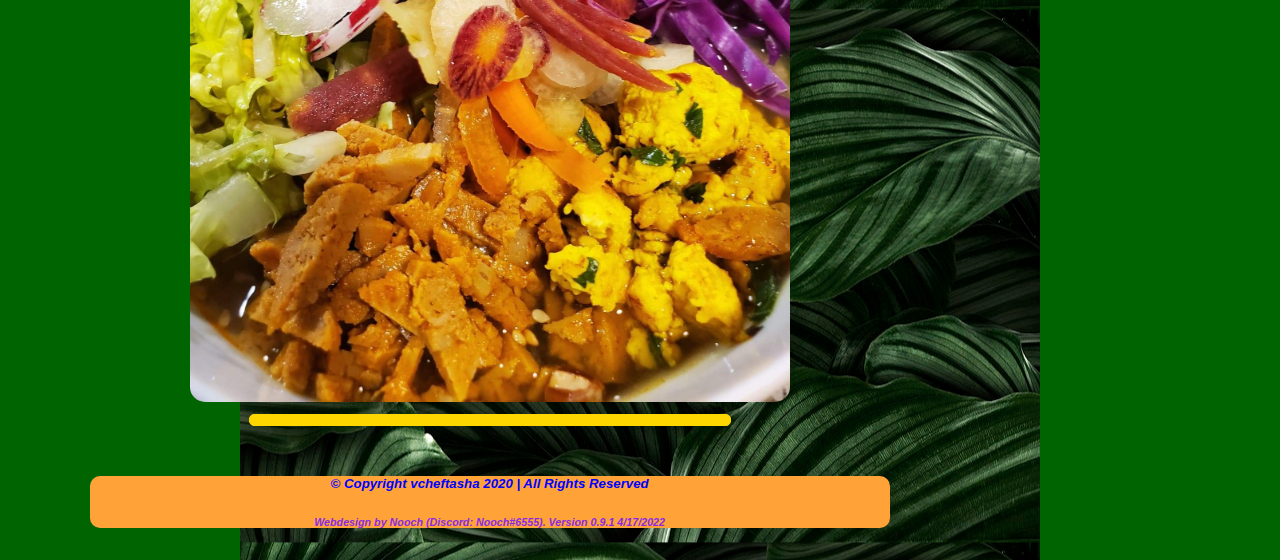
==== commit ba5d1871: "update" ====
--- a/index.html
+++ b/index.html
@@ -4,7 +4,7 @@
     <meta name="viewport" content="width=device-width, initial-scale=1" charset="UTF-8">
     <title>VChefTasha</title>
     <link rel="stylesheet" type="text/css" href="style.css" />
-    <script type="scripe/js" href="script.js"> </script>
+    <script src="script.js"></script> 
 </head>
 <header style="background-color: gold; border-radius: 30px;">
     <h1 style="text-align: center; color: black; font-size: 20px"><i> Use the request form below to ask about new member promotions 🌱 </i></h1>
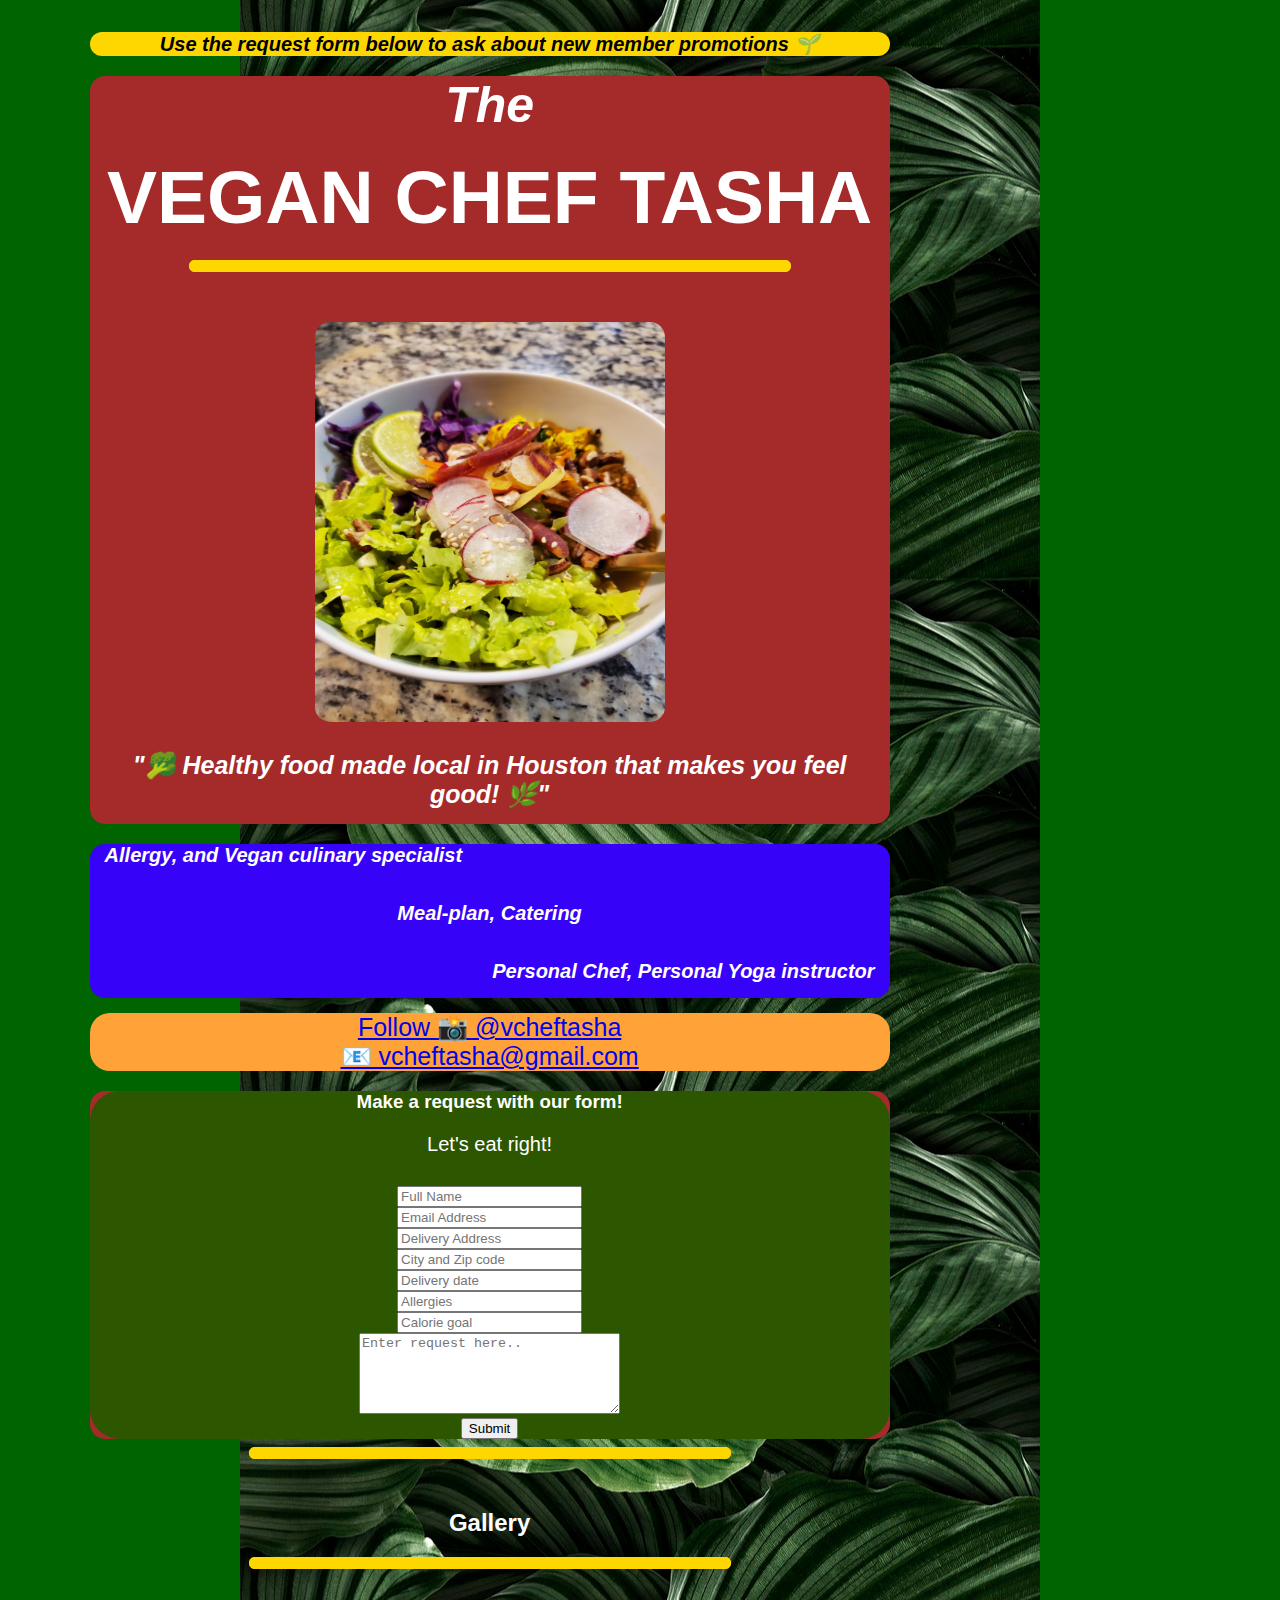
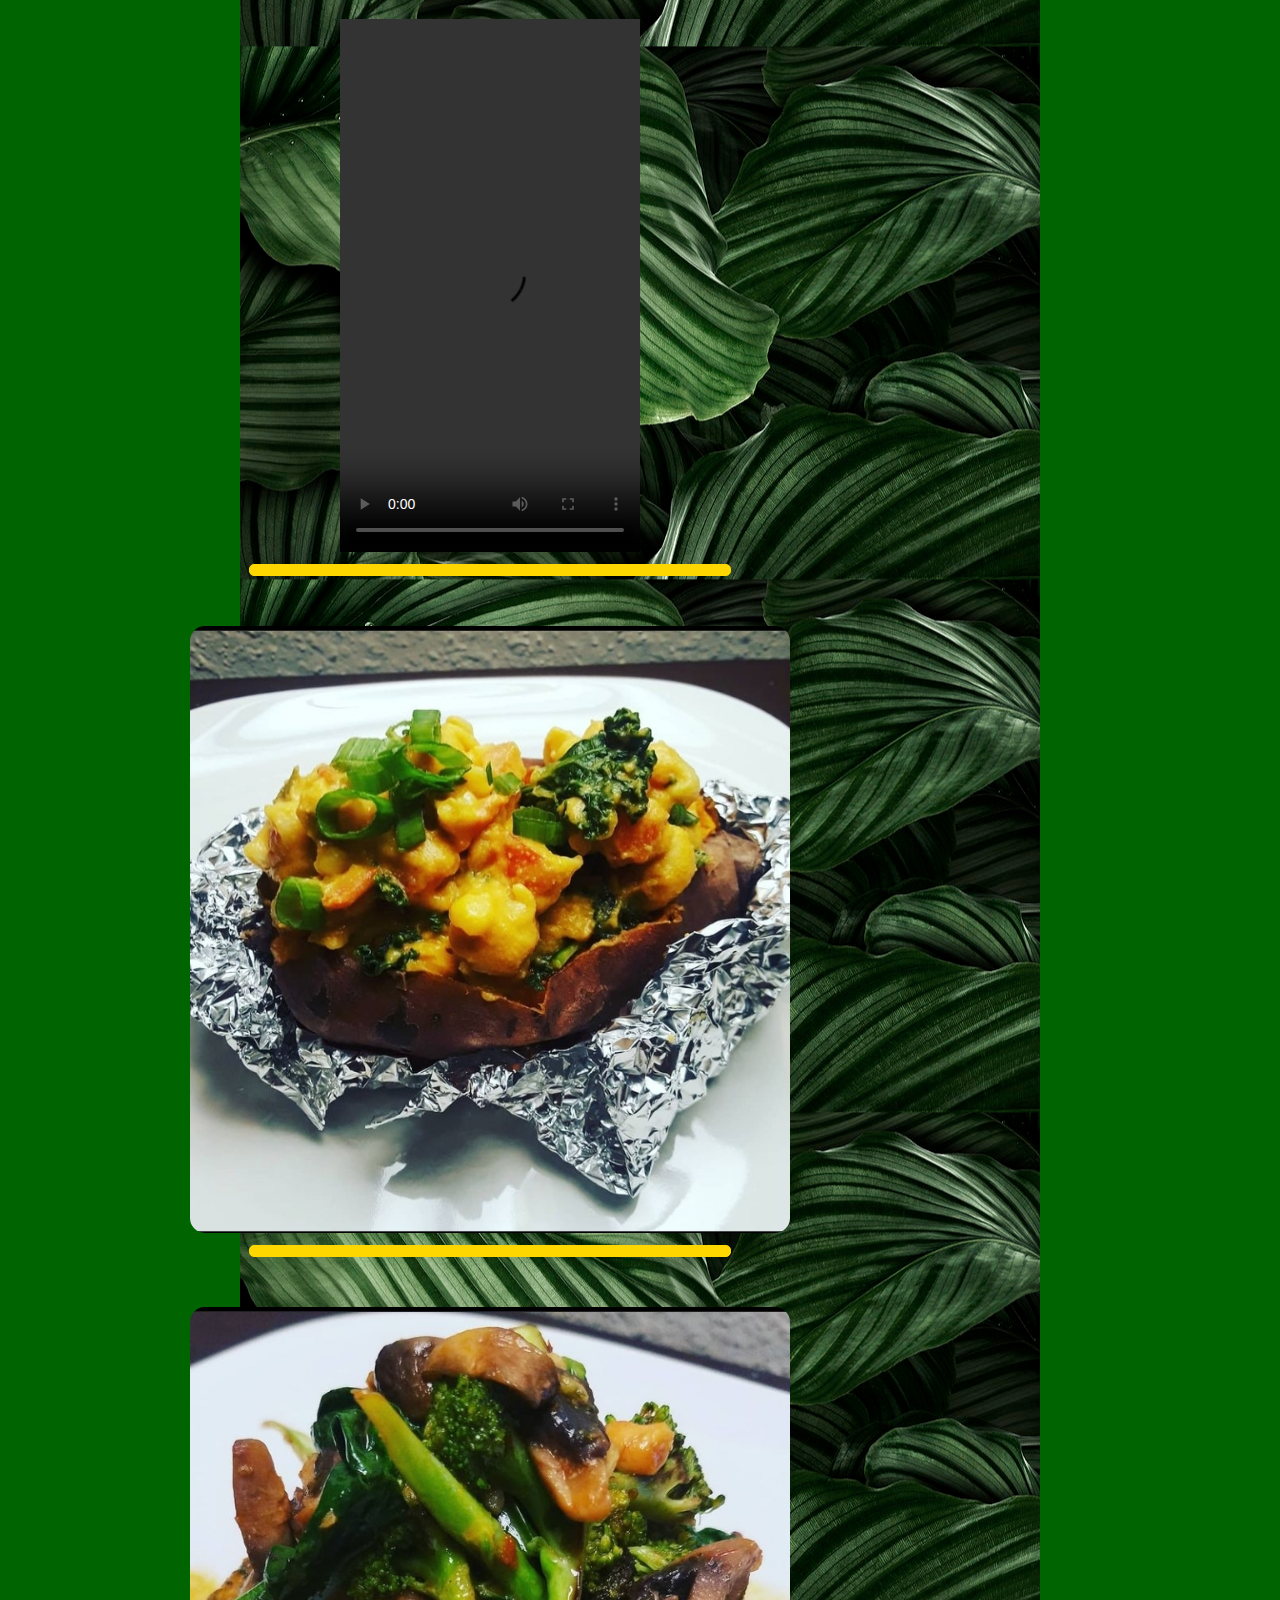
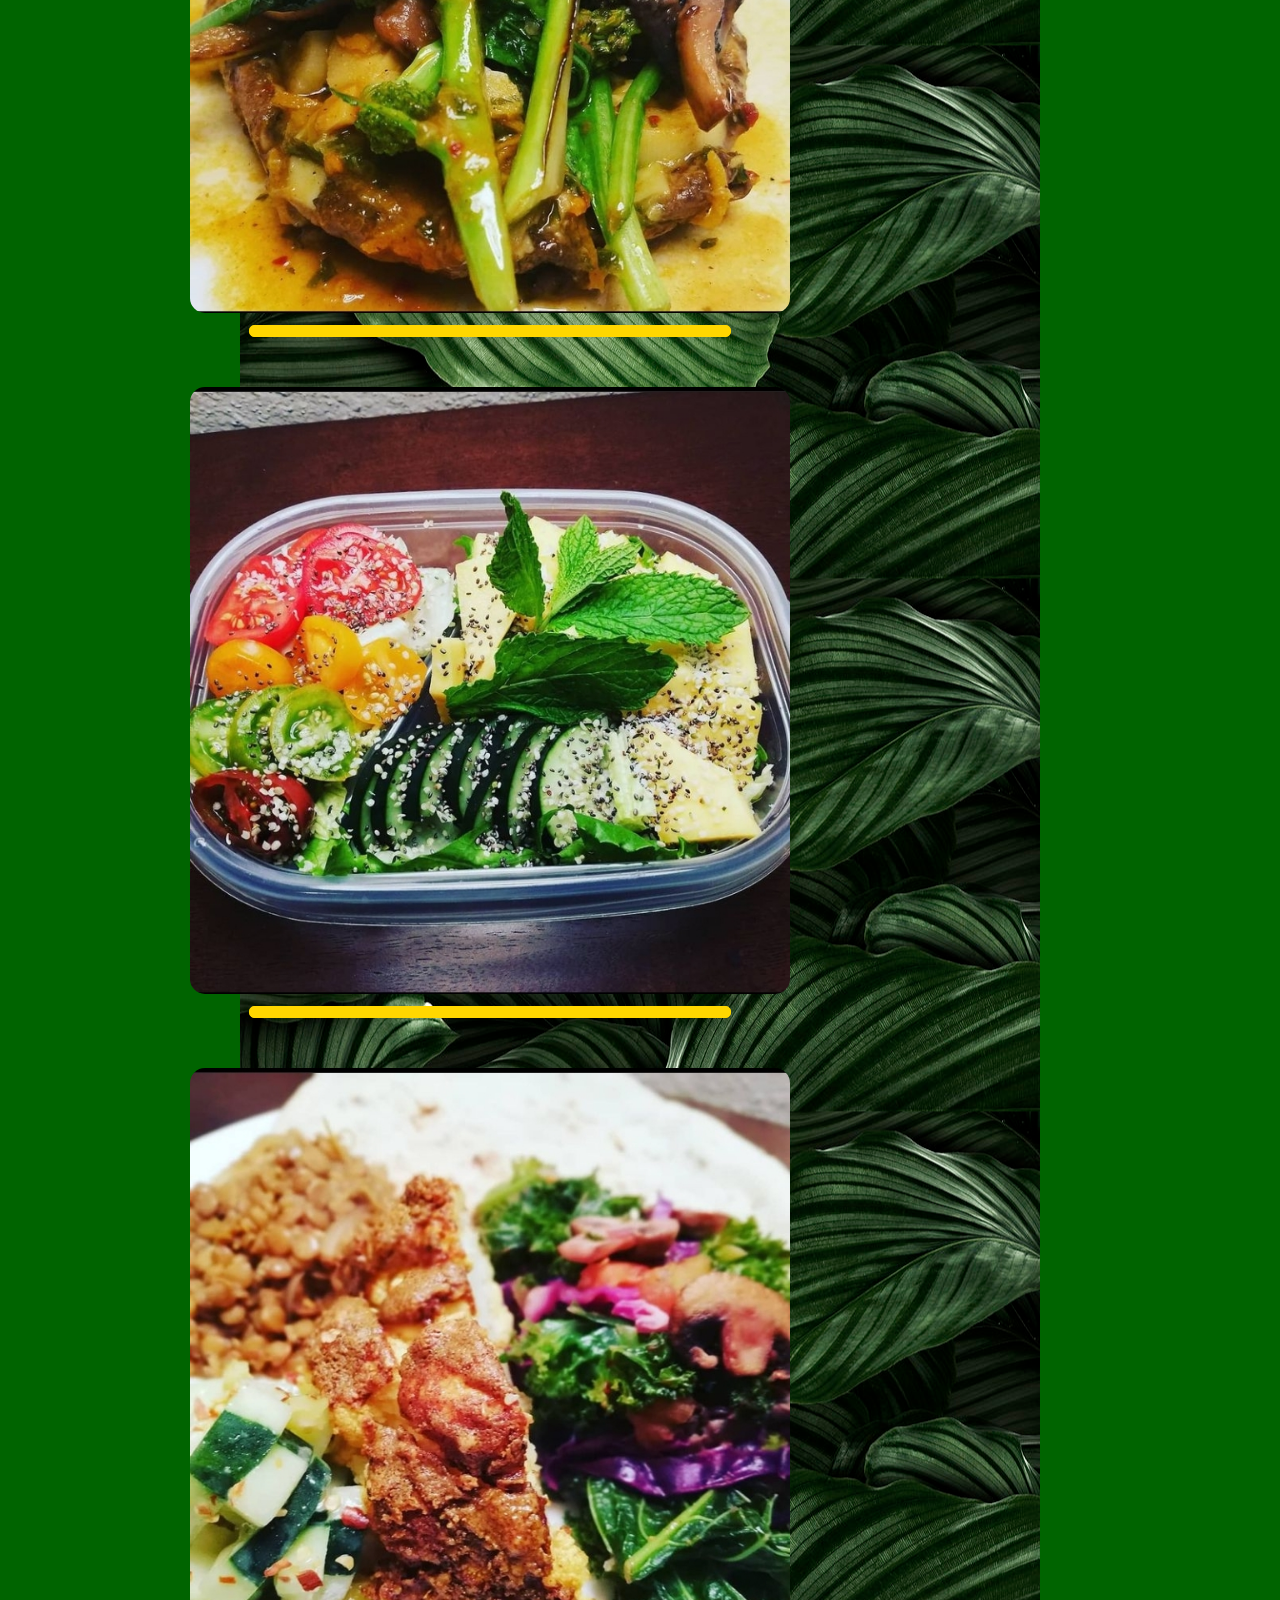
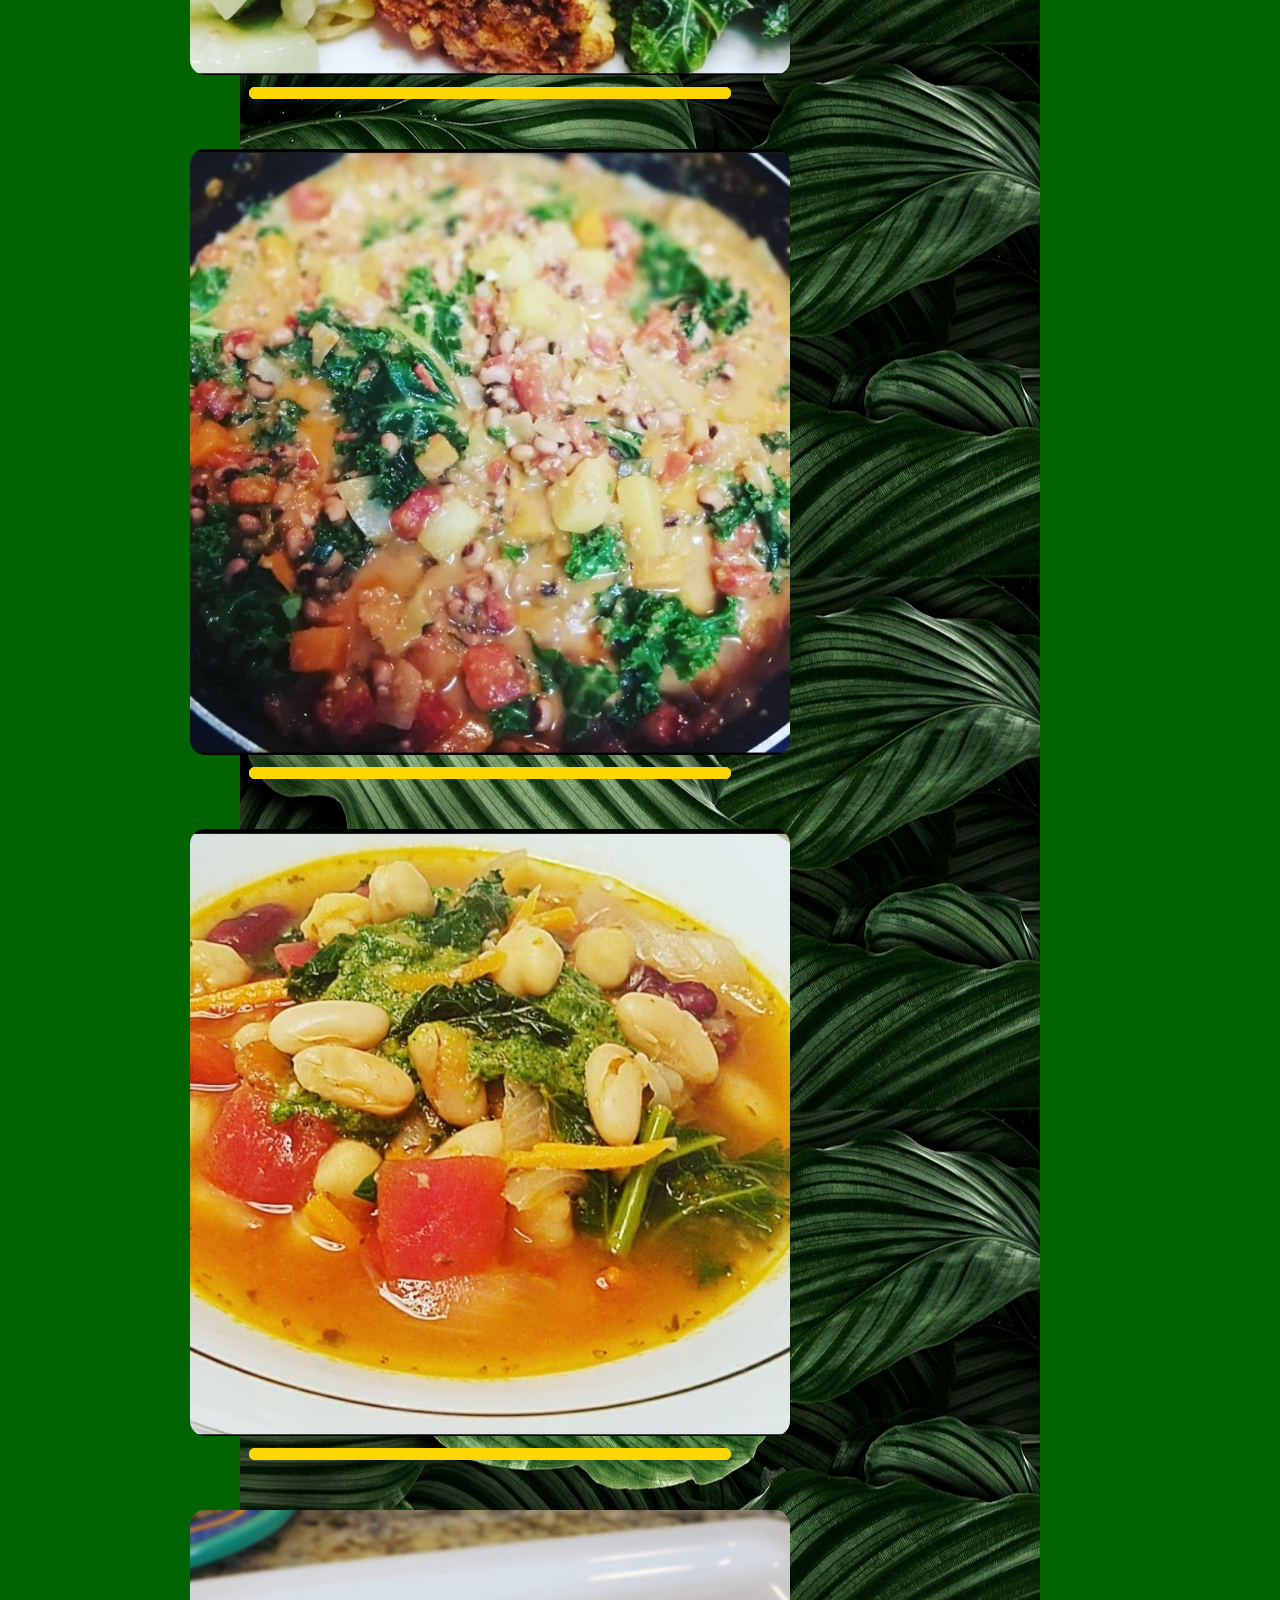
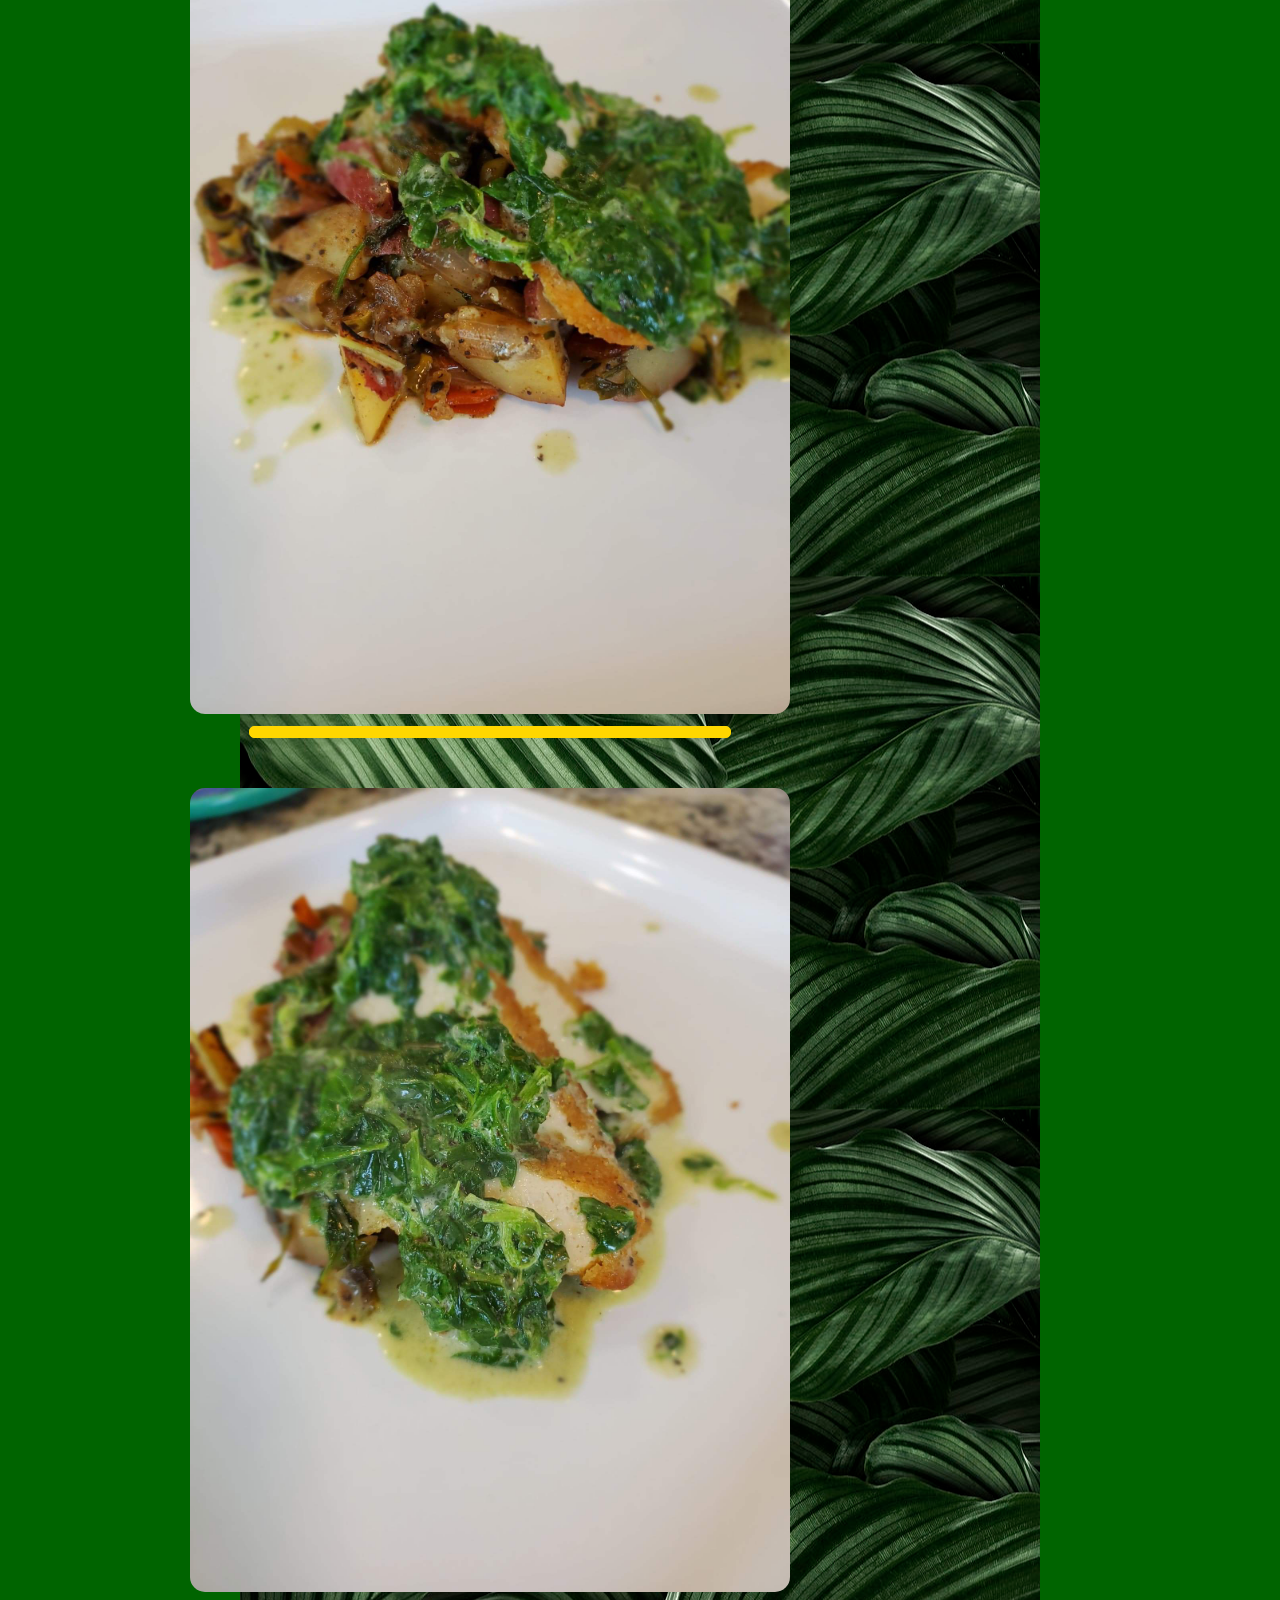
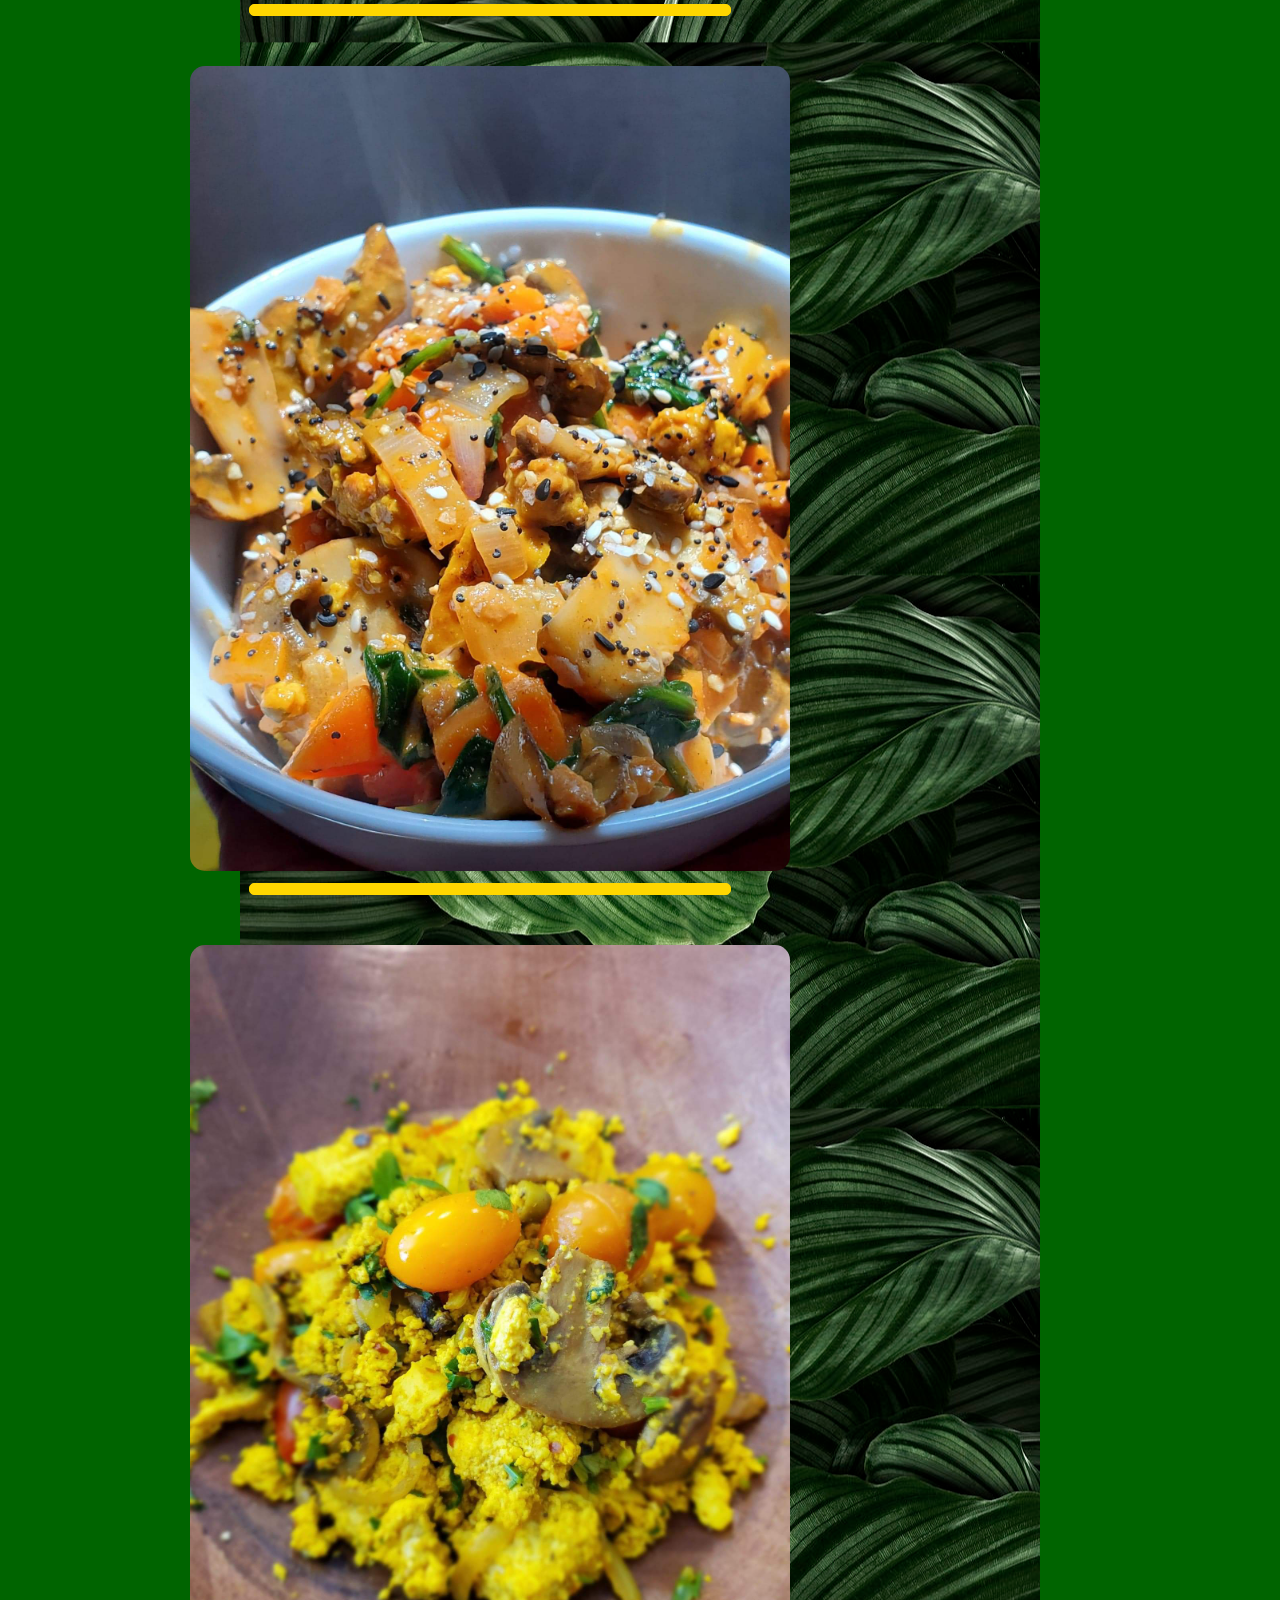
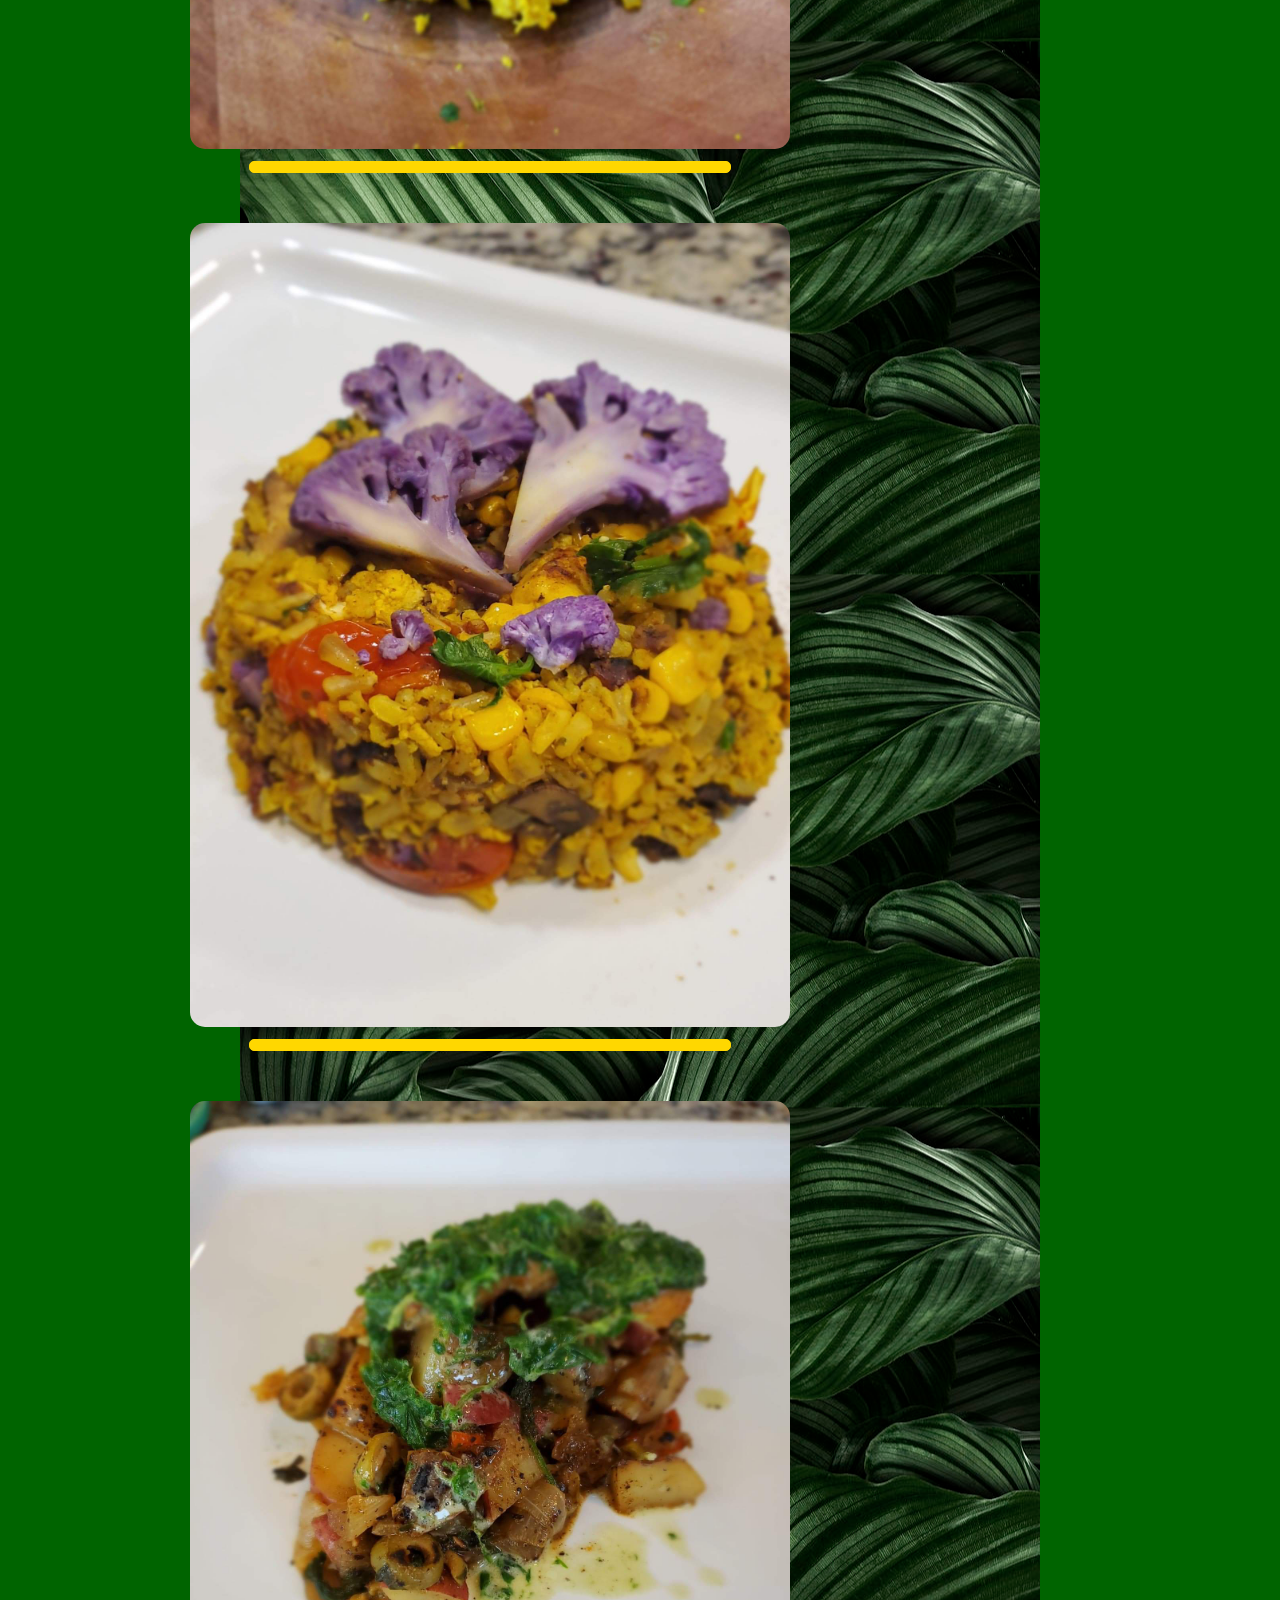
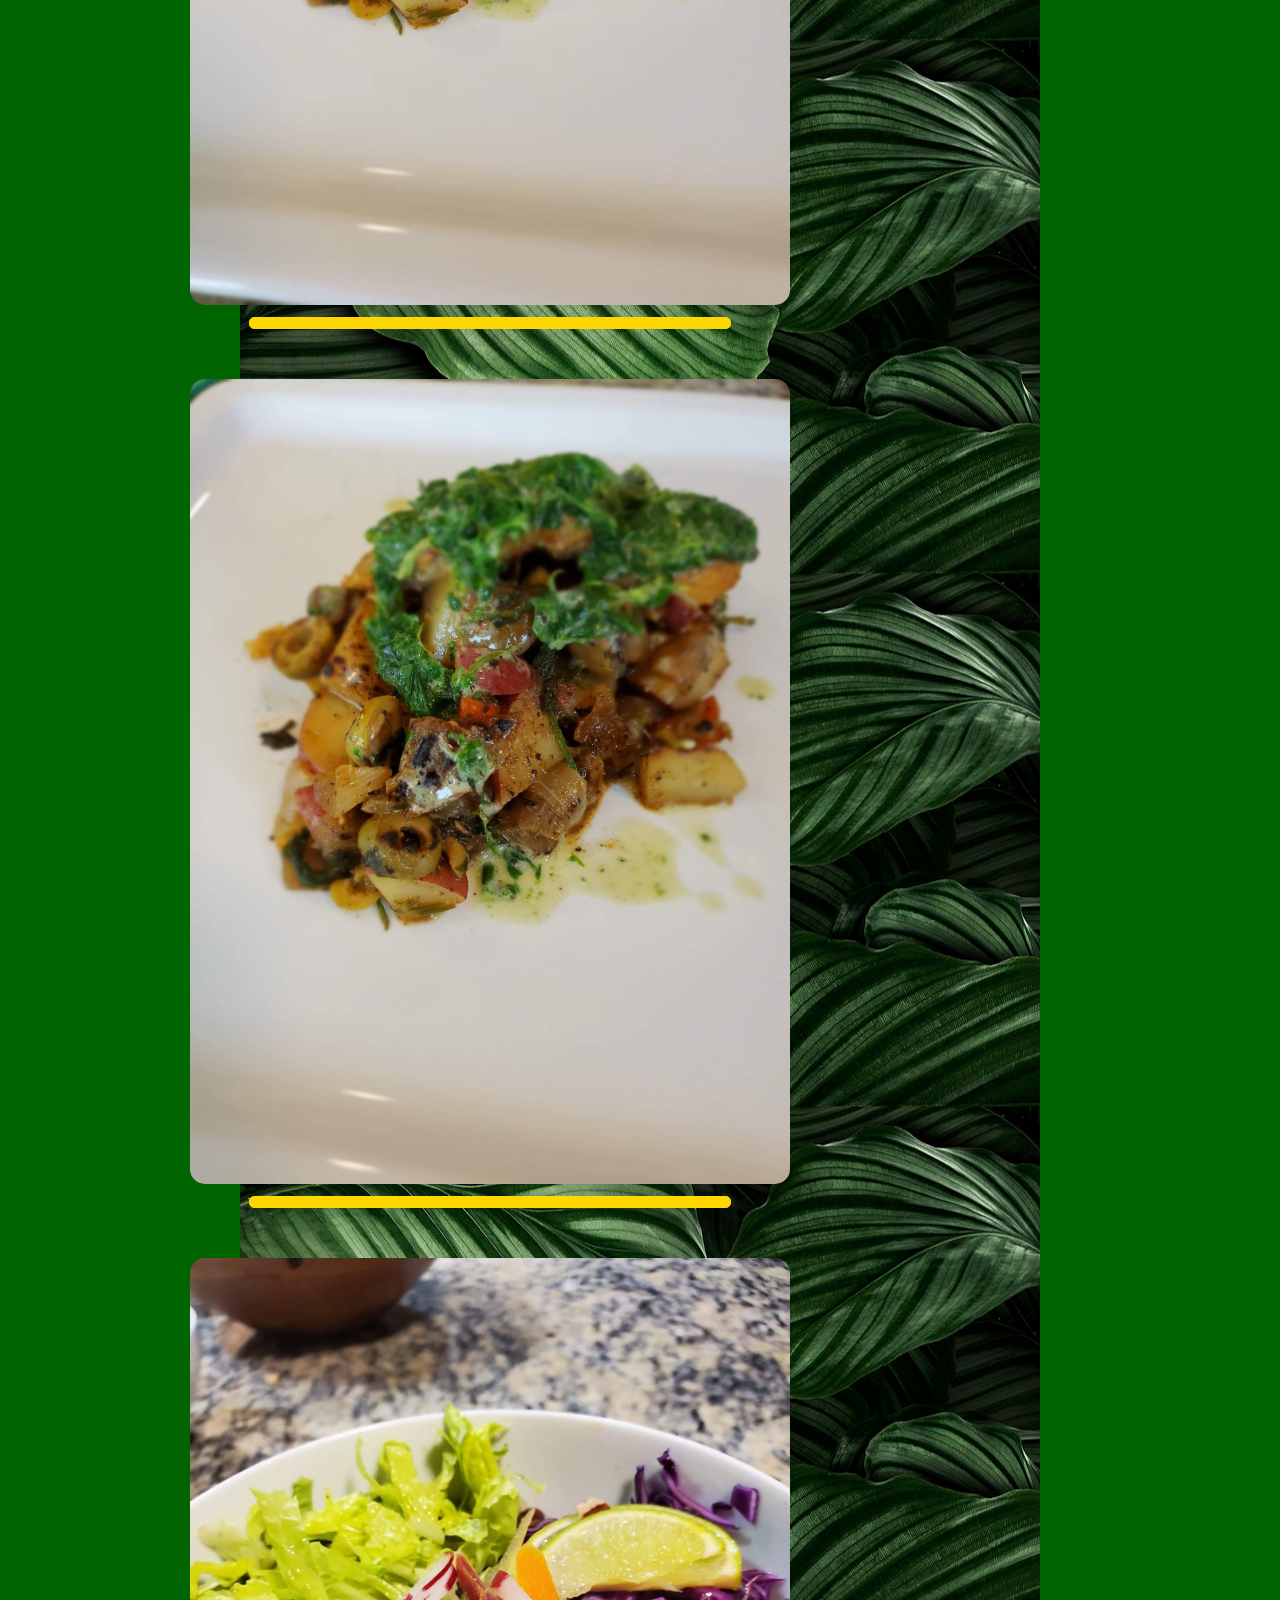
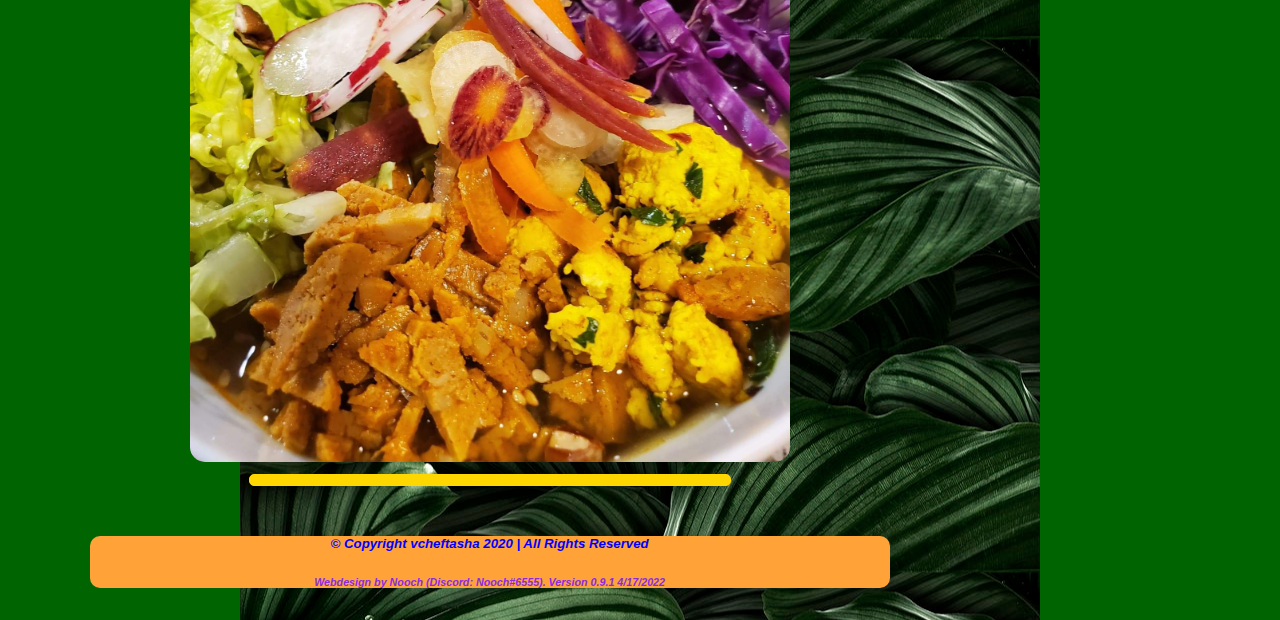
==== commit cb704d12: "Style changes" ====
--- a/index.html
+++ b/index.html
@@ -9,23 +9,21 @@
 <header style="background-color: gold; border-radius: 30px;">
     <h1 style="text-align: center; color: black; font-size: 20px"><i> Use the request form below to ask about new member promotions 🌱 </i></h1>
 </header>
-<body>
-    
+<body>  
     <div>
-
    <!-- Title, headshot, and description-->
         <h3 style="font-size:50px;"><i>The</i></h3>
         <h1 style="font-size: 75px; color: white"><b> VEGAN CHEF TASHA</b></h1>
         <hr style="width: 75%; height: 10px"; color="gold" />
         <img src="images\image1.jpg" width="350" height="400"/>
-        <p style="color: white; font-size: 25px; text-align: center"><b><i>"🥦 Healthy food made local in Houston that makes you feel good! 🌿"</i></b></p>
-          
+        <p style="color: white; font-size: 25px; text-align: center"><b><i>"🥦 Healthy food made local in Houston that makes you feel good! 🌿"</i></b></p>    
     </div>
-        <div style="background-color:cornflowerblue; border-radius: 15px; opacity: 1;">       
+
+    <div style="background-color:rgb(55, 2, 248); border-radius: 15px; opacity: 1;">       
         <p style="color: white; text-align: left; font-size: 20px"><i><b> Allergy, and Vegan culinary specialist</b> </i></p>
         <p style="color: white; text-align: center; font-size: 20px"><i><b> Meal-plan, Catering</b></i></p>
         <p style="color: white; text-align: right; font-size: 20px"><i><b> Personal Chef, Personal Yoga instructor</b> </i></p>
-            </div>
+    </div>
     <!-- Social Links-->
             <div style="background-color:rgb(255, 163, 57); border-radius: 20px;">
                 <a style="font-size: 25px; text-align: center" href="https://instagram.com/vcheftasha?igshid=YmMyMTA2M2Y=" target="_blank"> Follow 📸 @vcheftasha </a> <br />
--- a/style.css
+++ b/style.css
@@ -54,9 +54,21 @@
     align-items: center;
 }
 
+p{
+    margin-bottom: 15px;
+    padding-bottom: 15px;
+}
 
+p{
+    padding-left: 15px;
+}
+p{}
+
+p{
+    padding-right: 15px;
+}
 form{
-    background-color:rgb(105, 155, 56);
+    background-color:rgb(44, 87, 0);
     backface-visibility: 50%;
     border-radius: 30px;
     text-align: center;
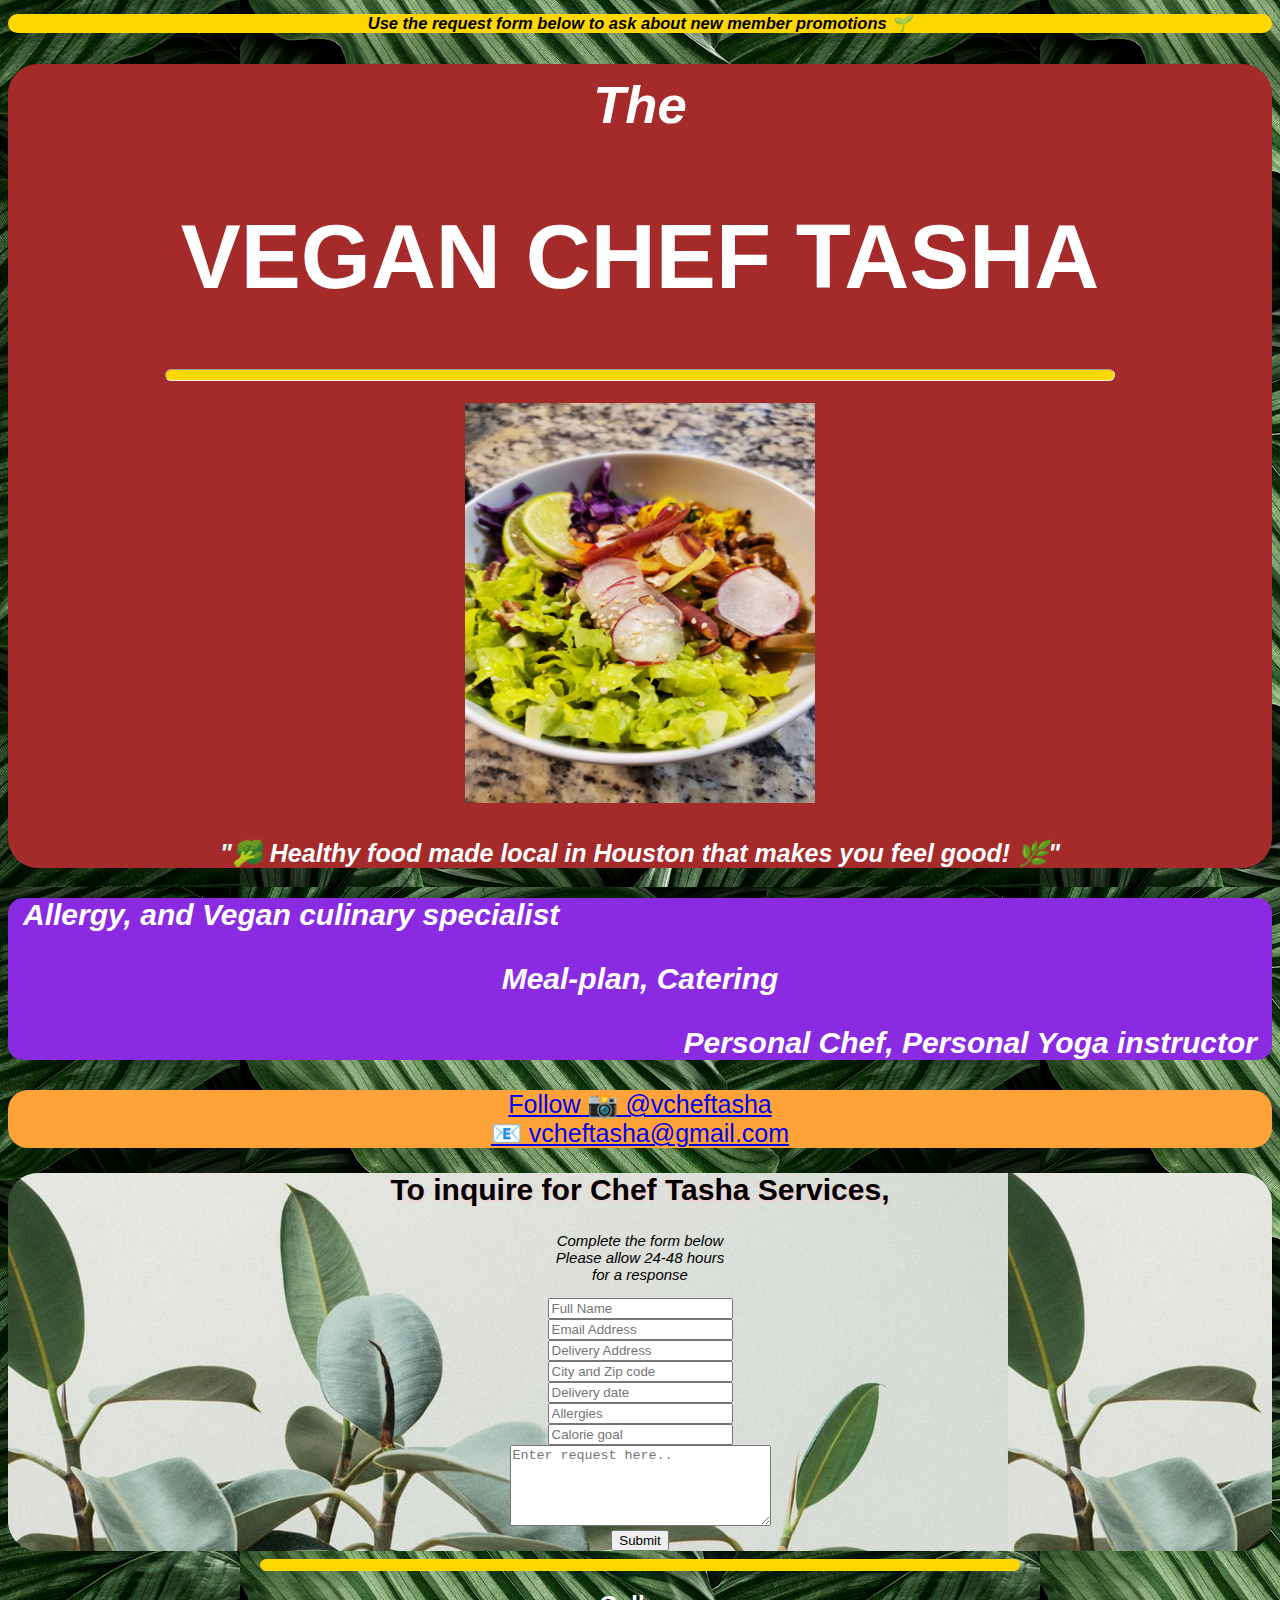
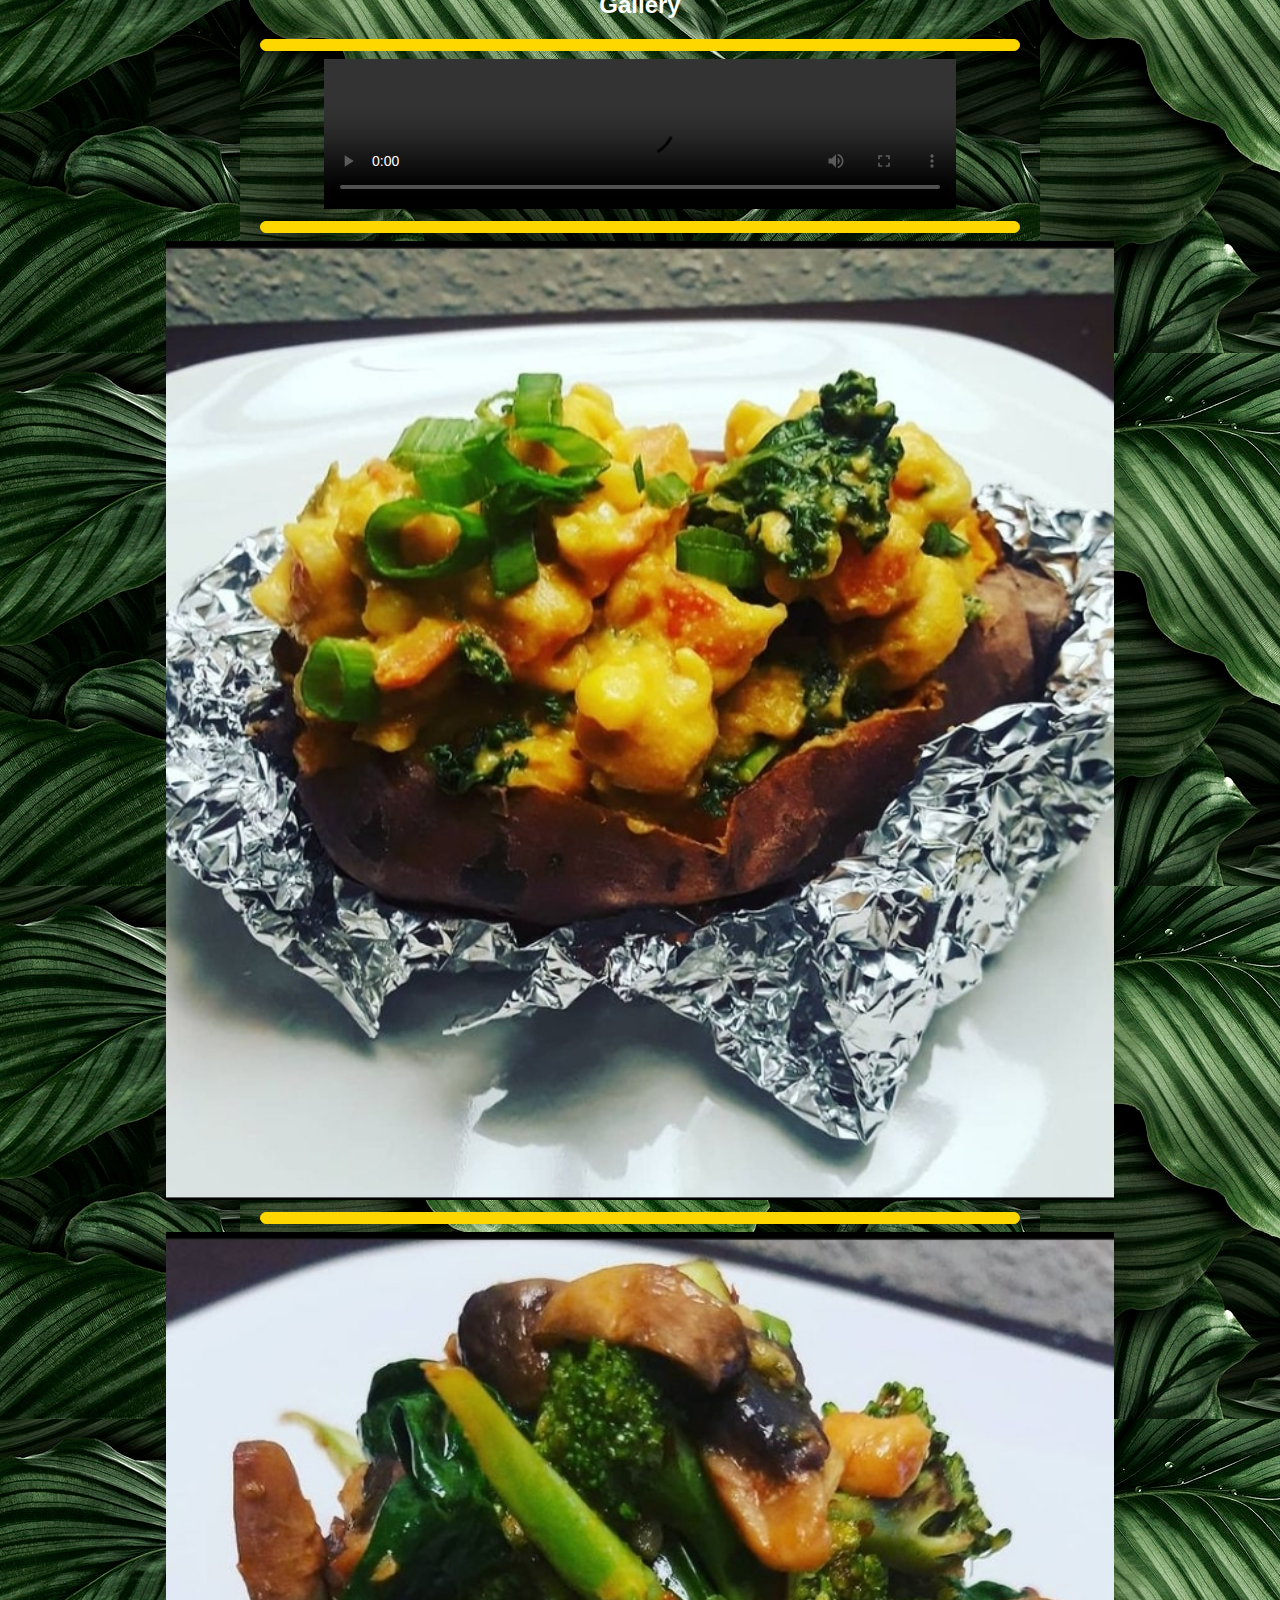
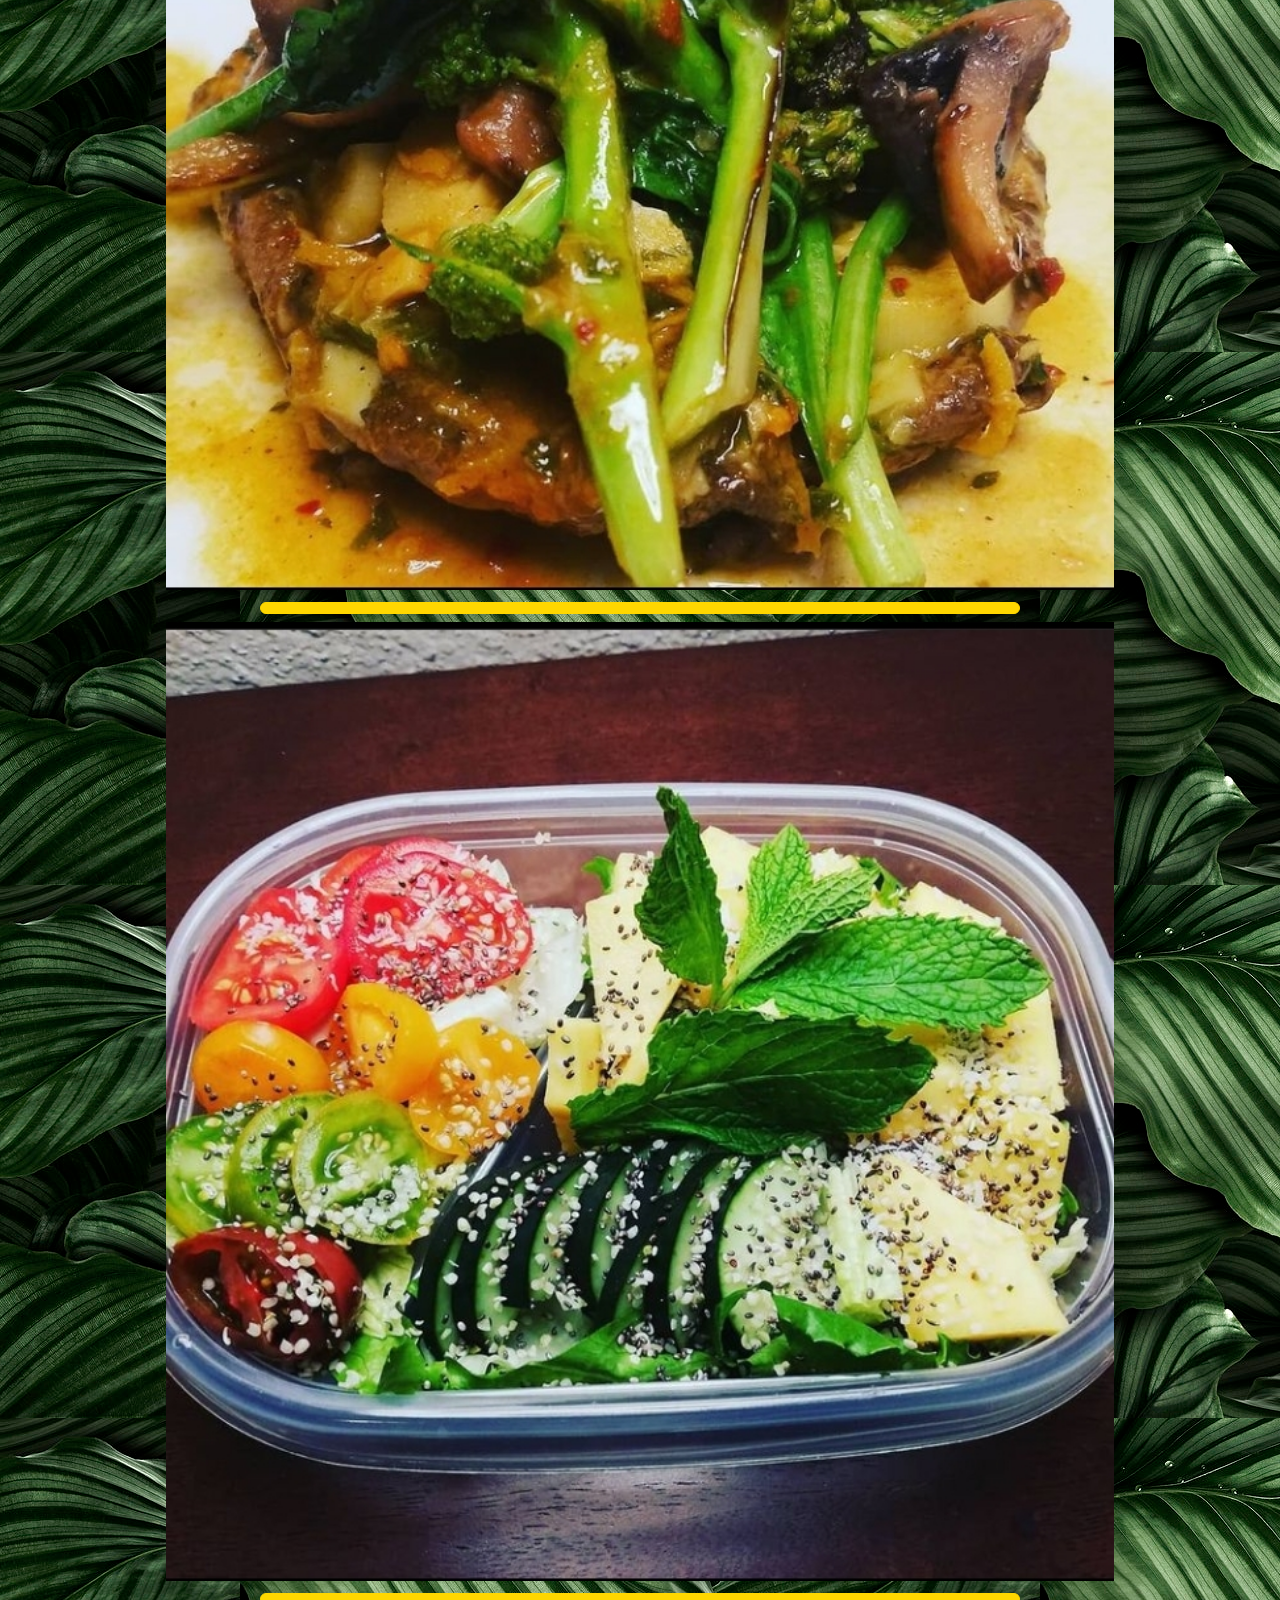
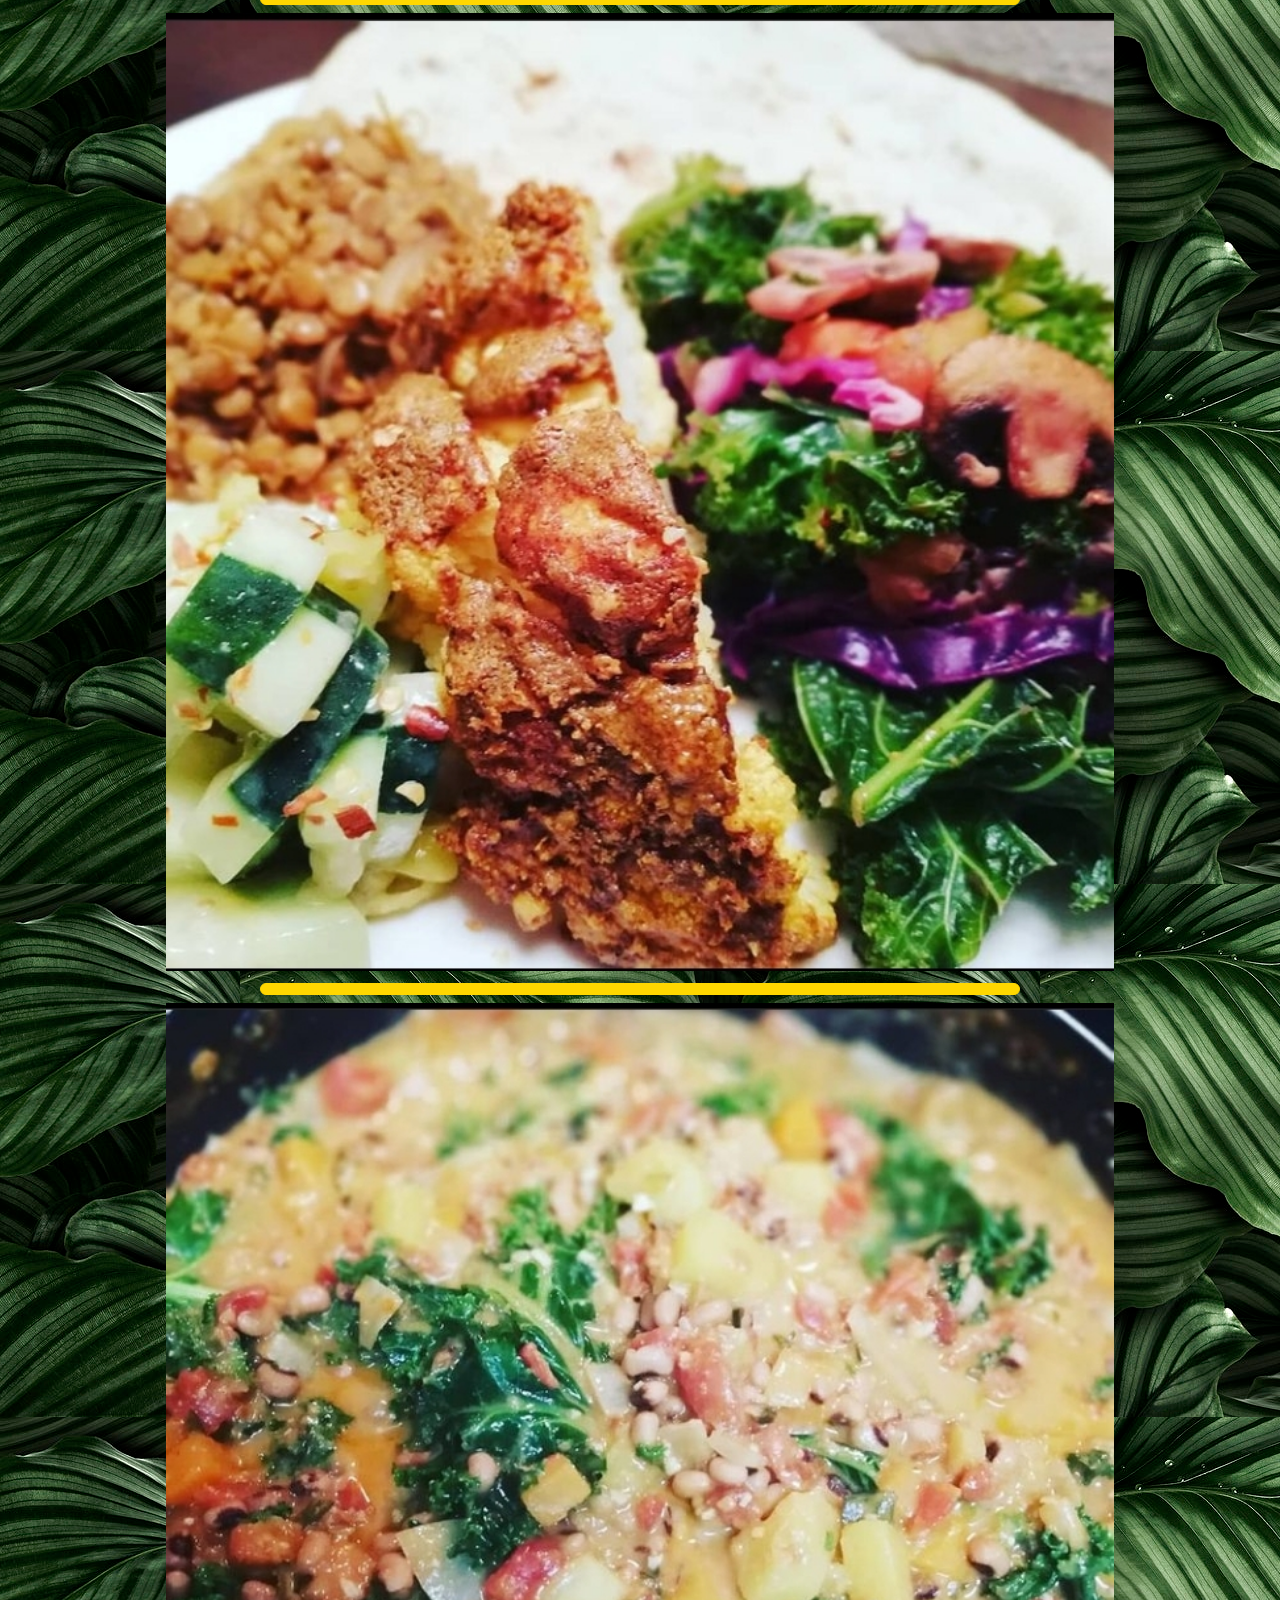
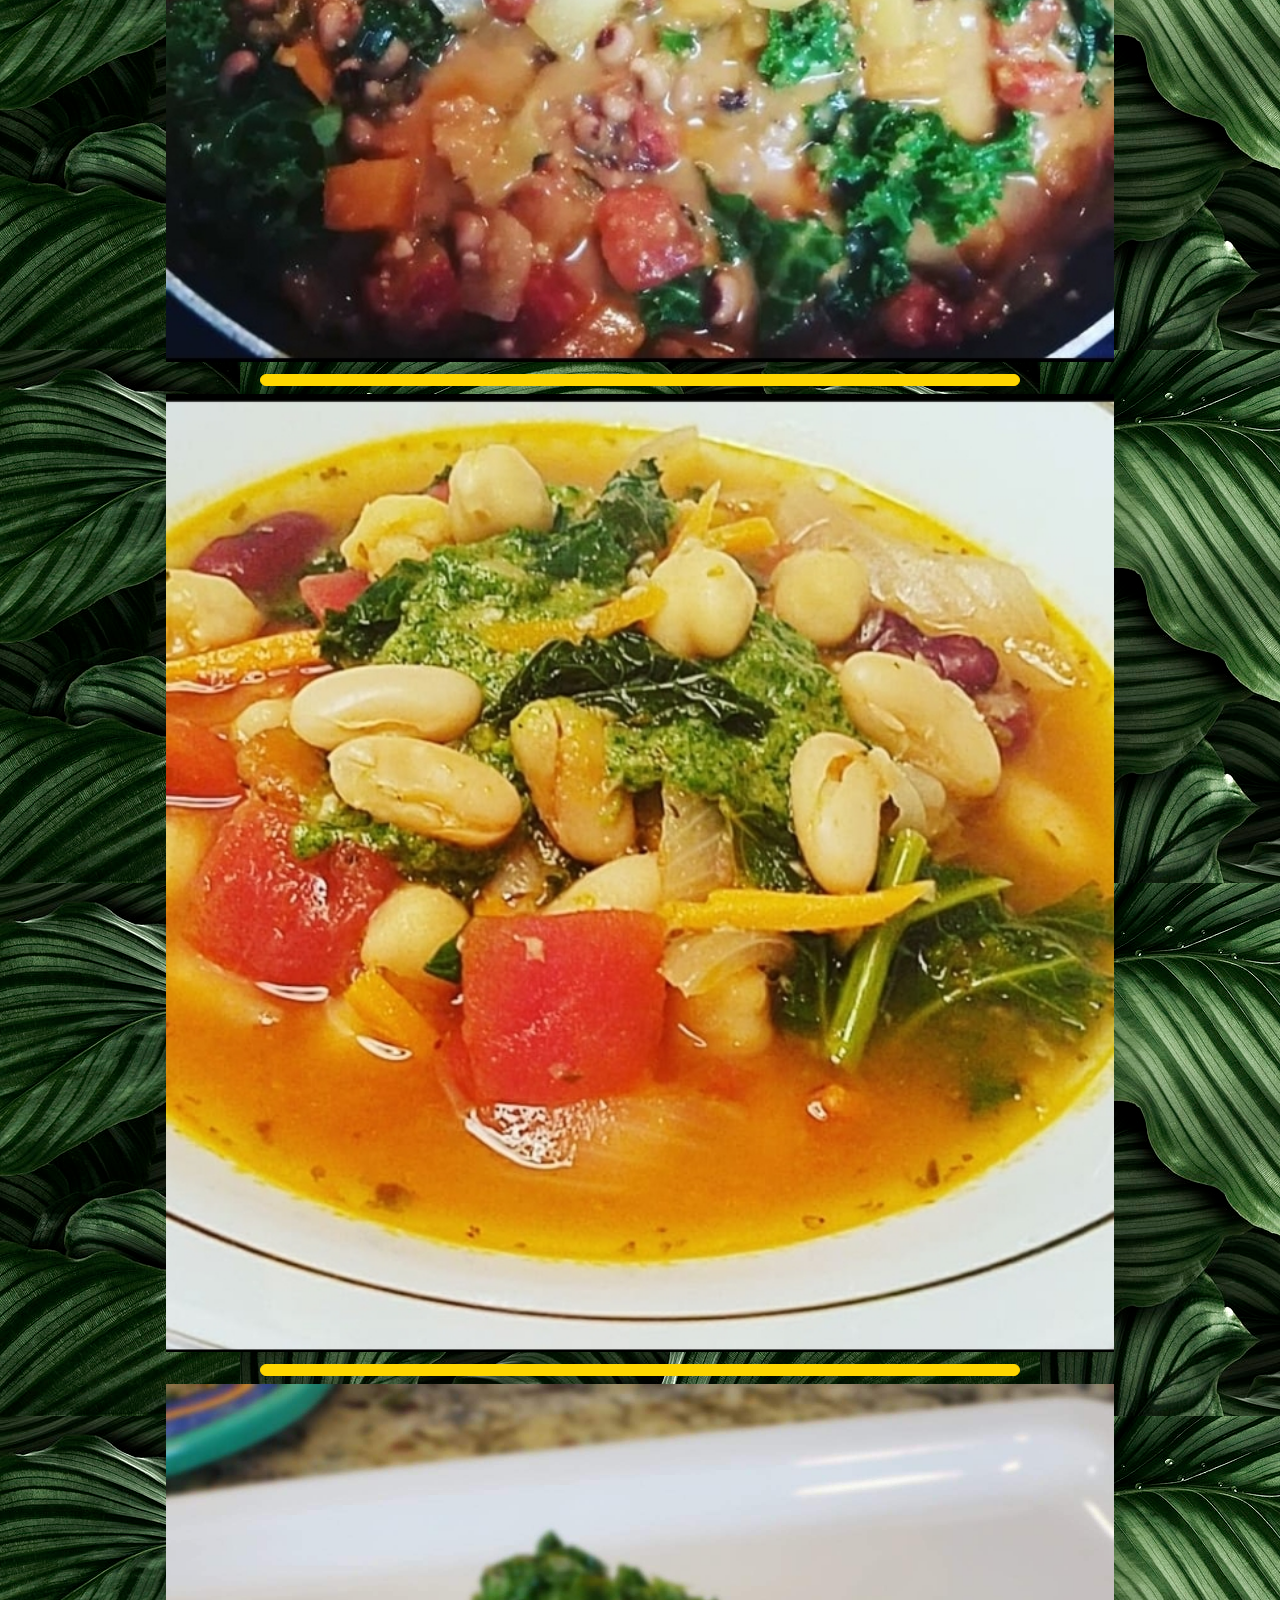
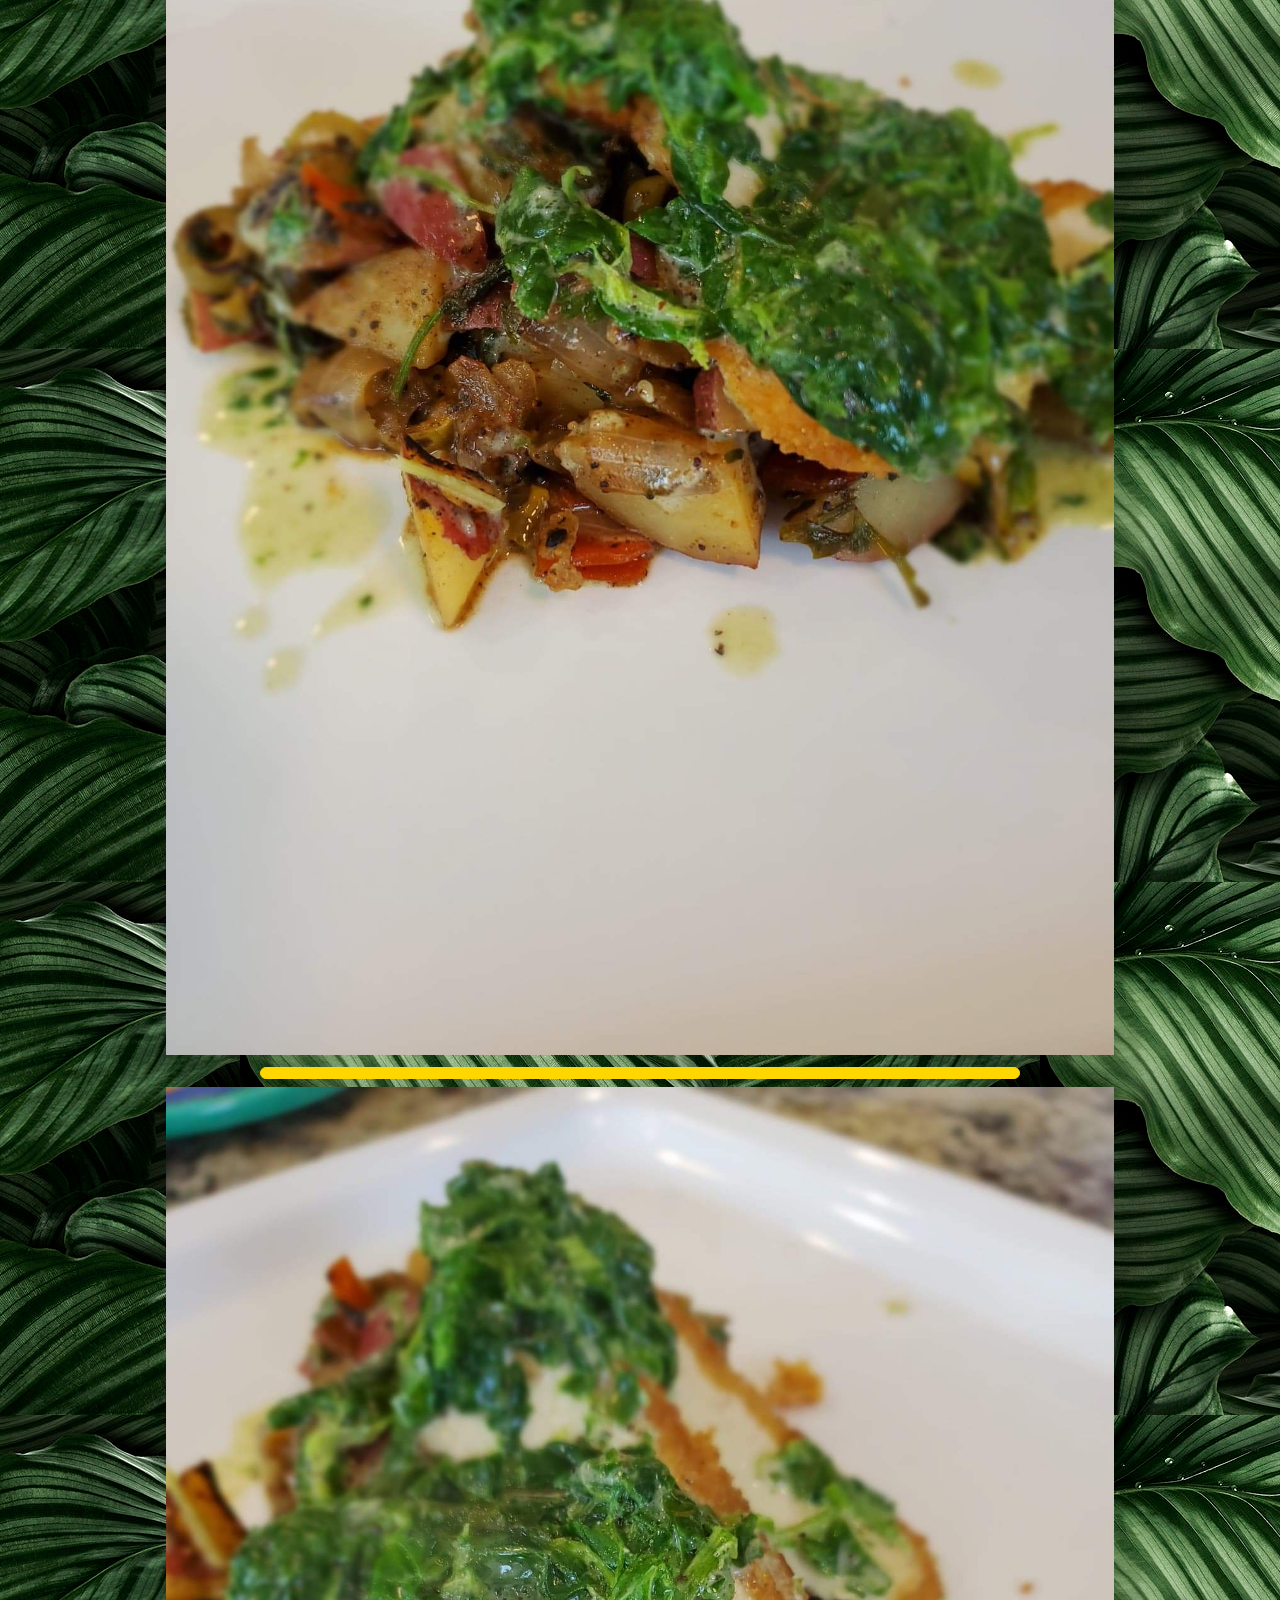
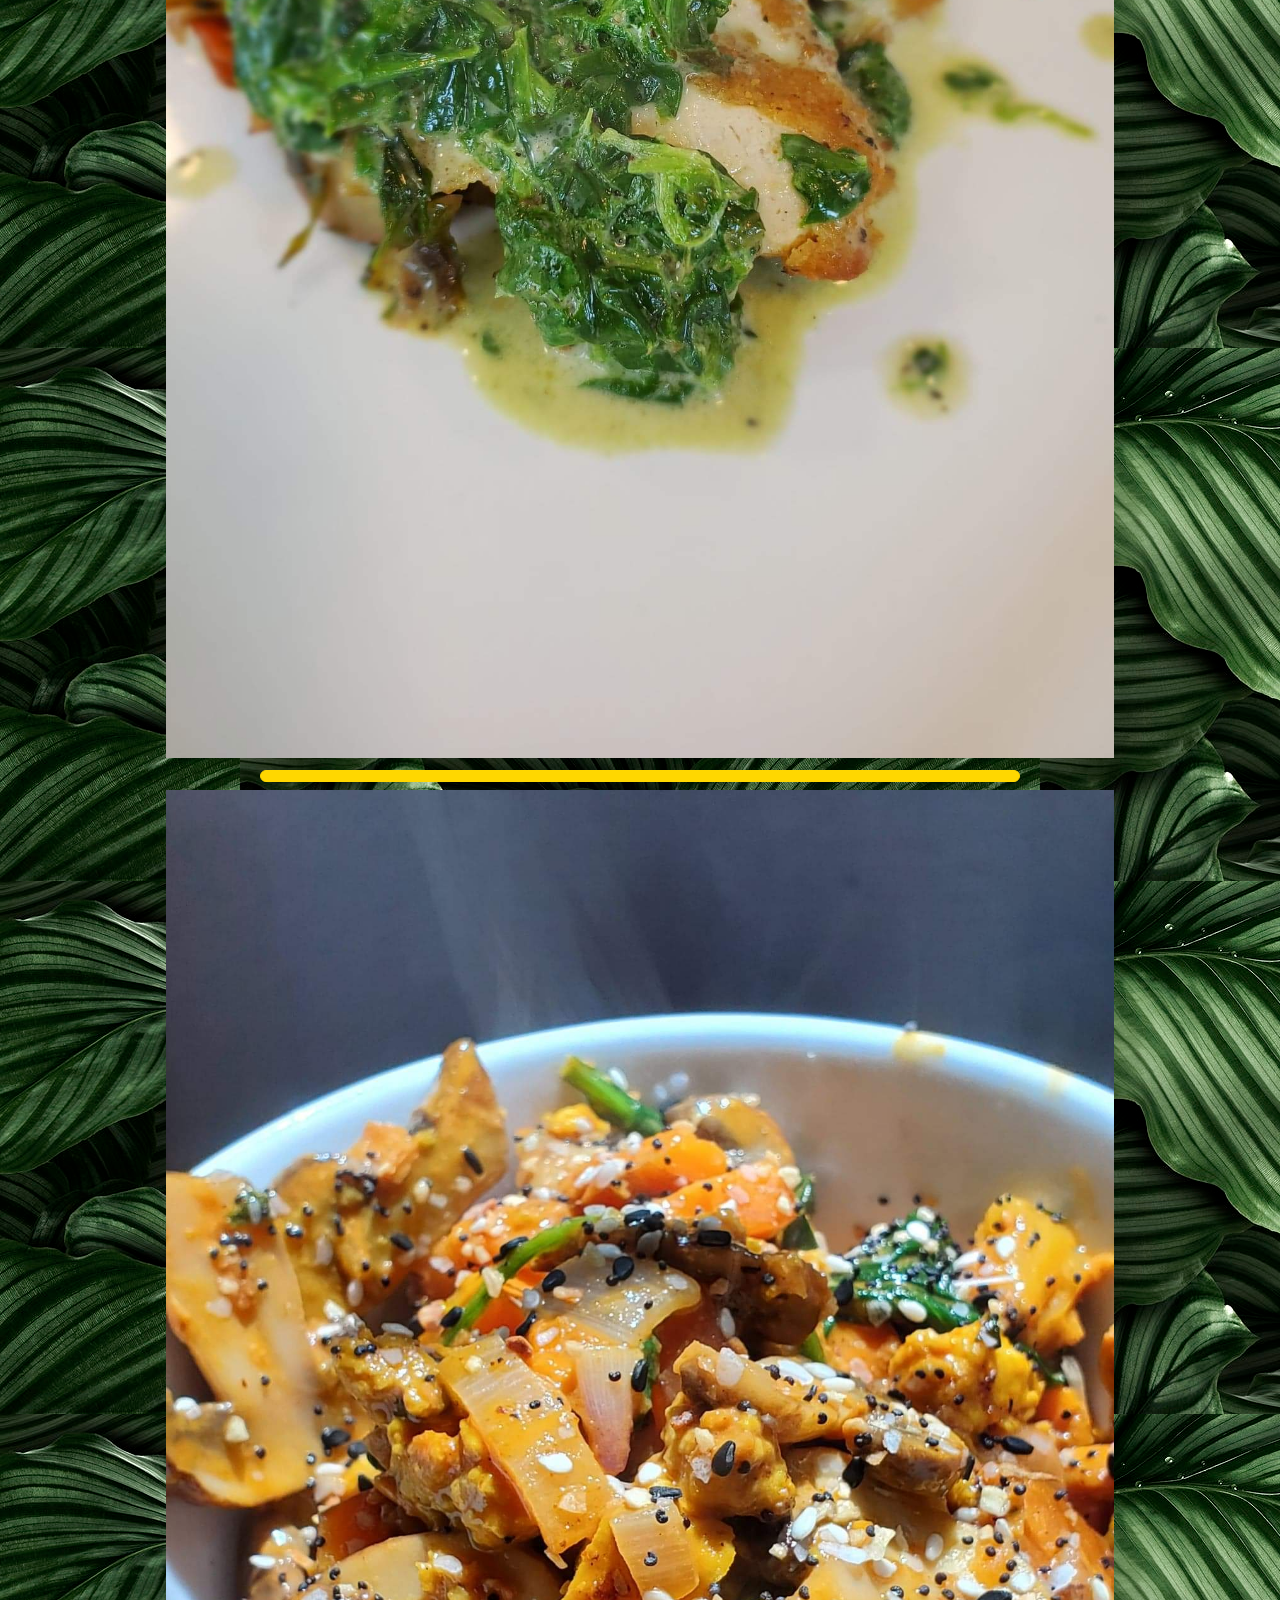
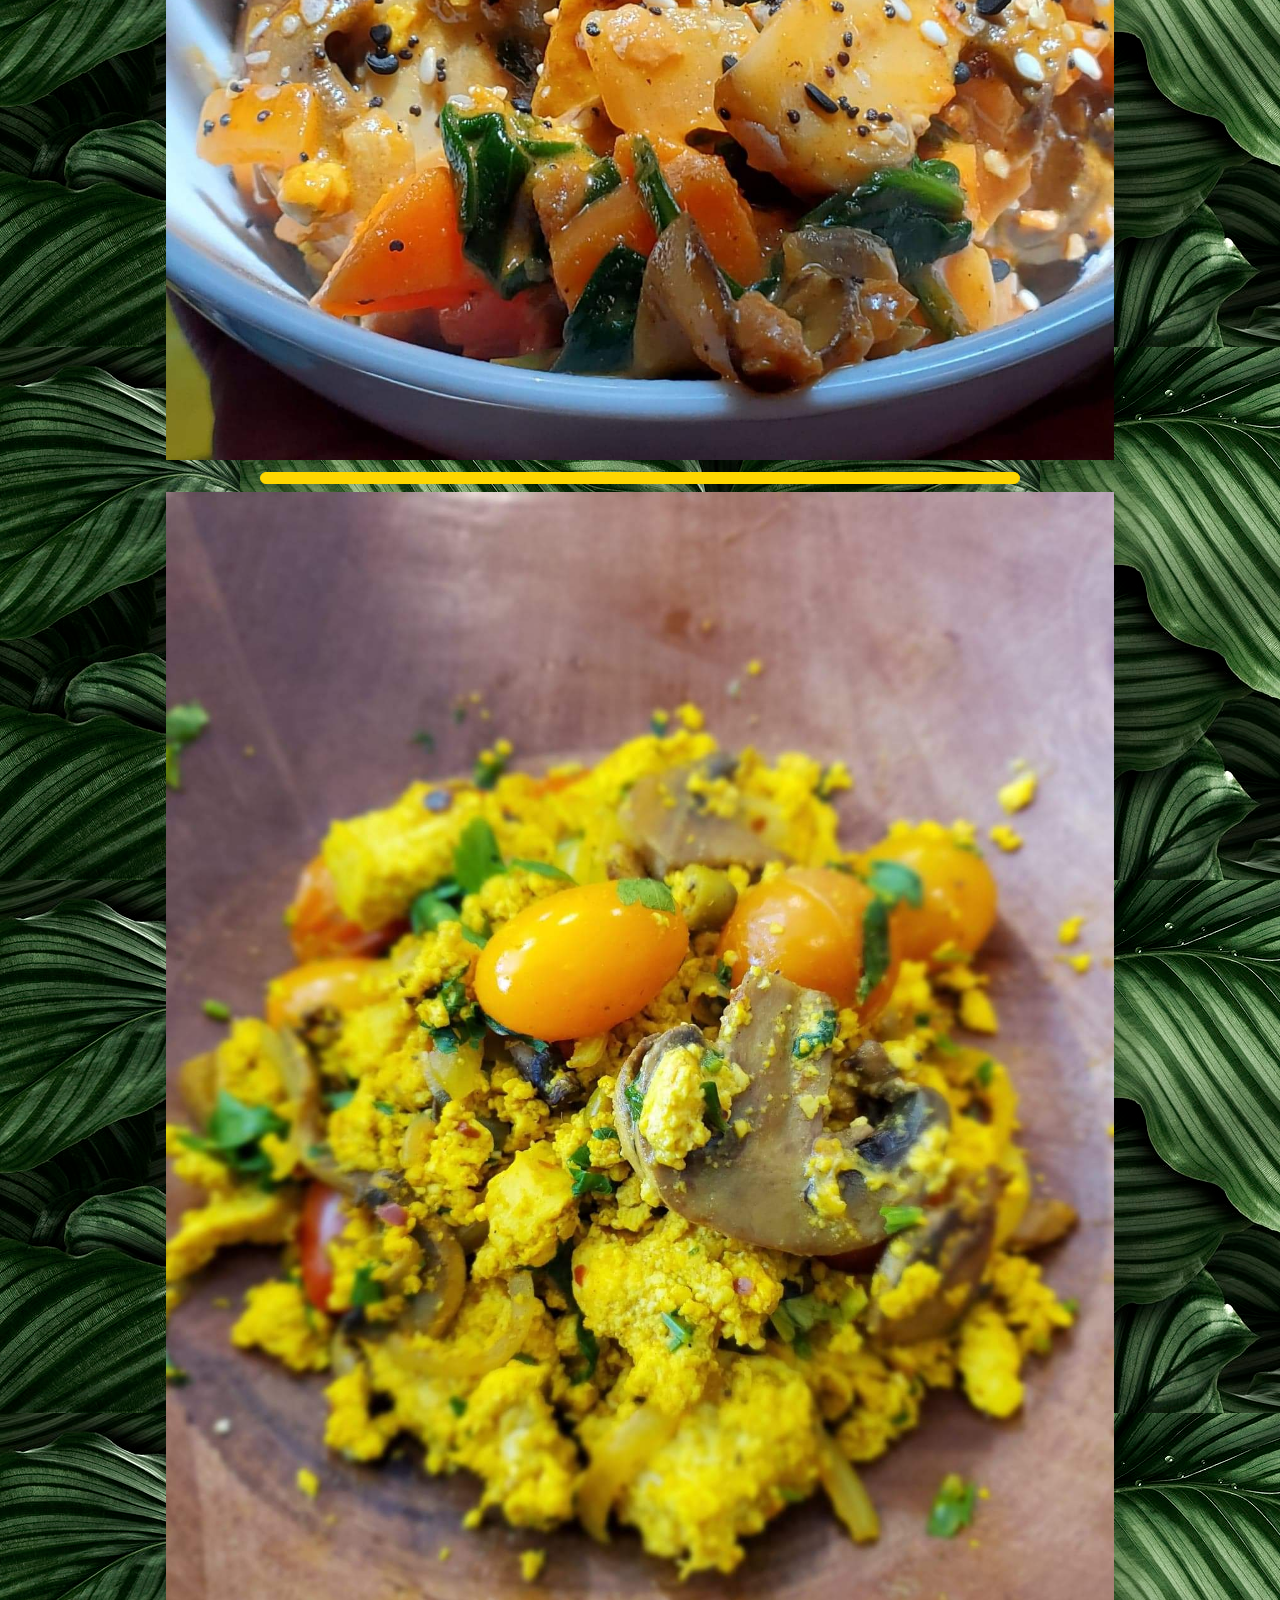
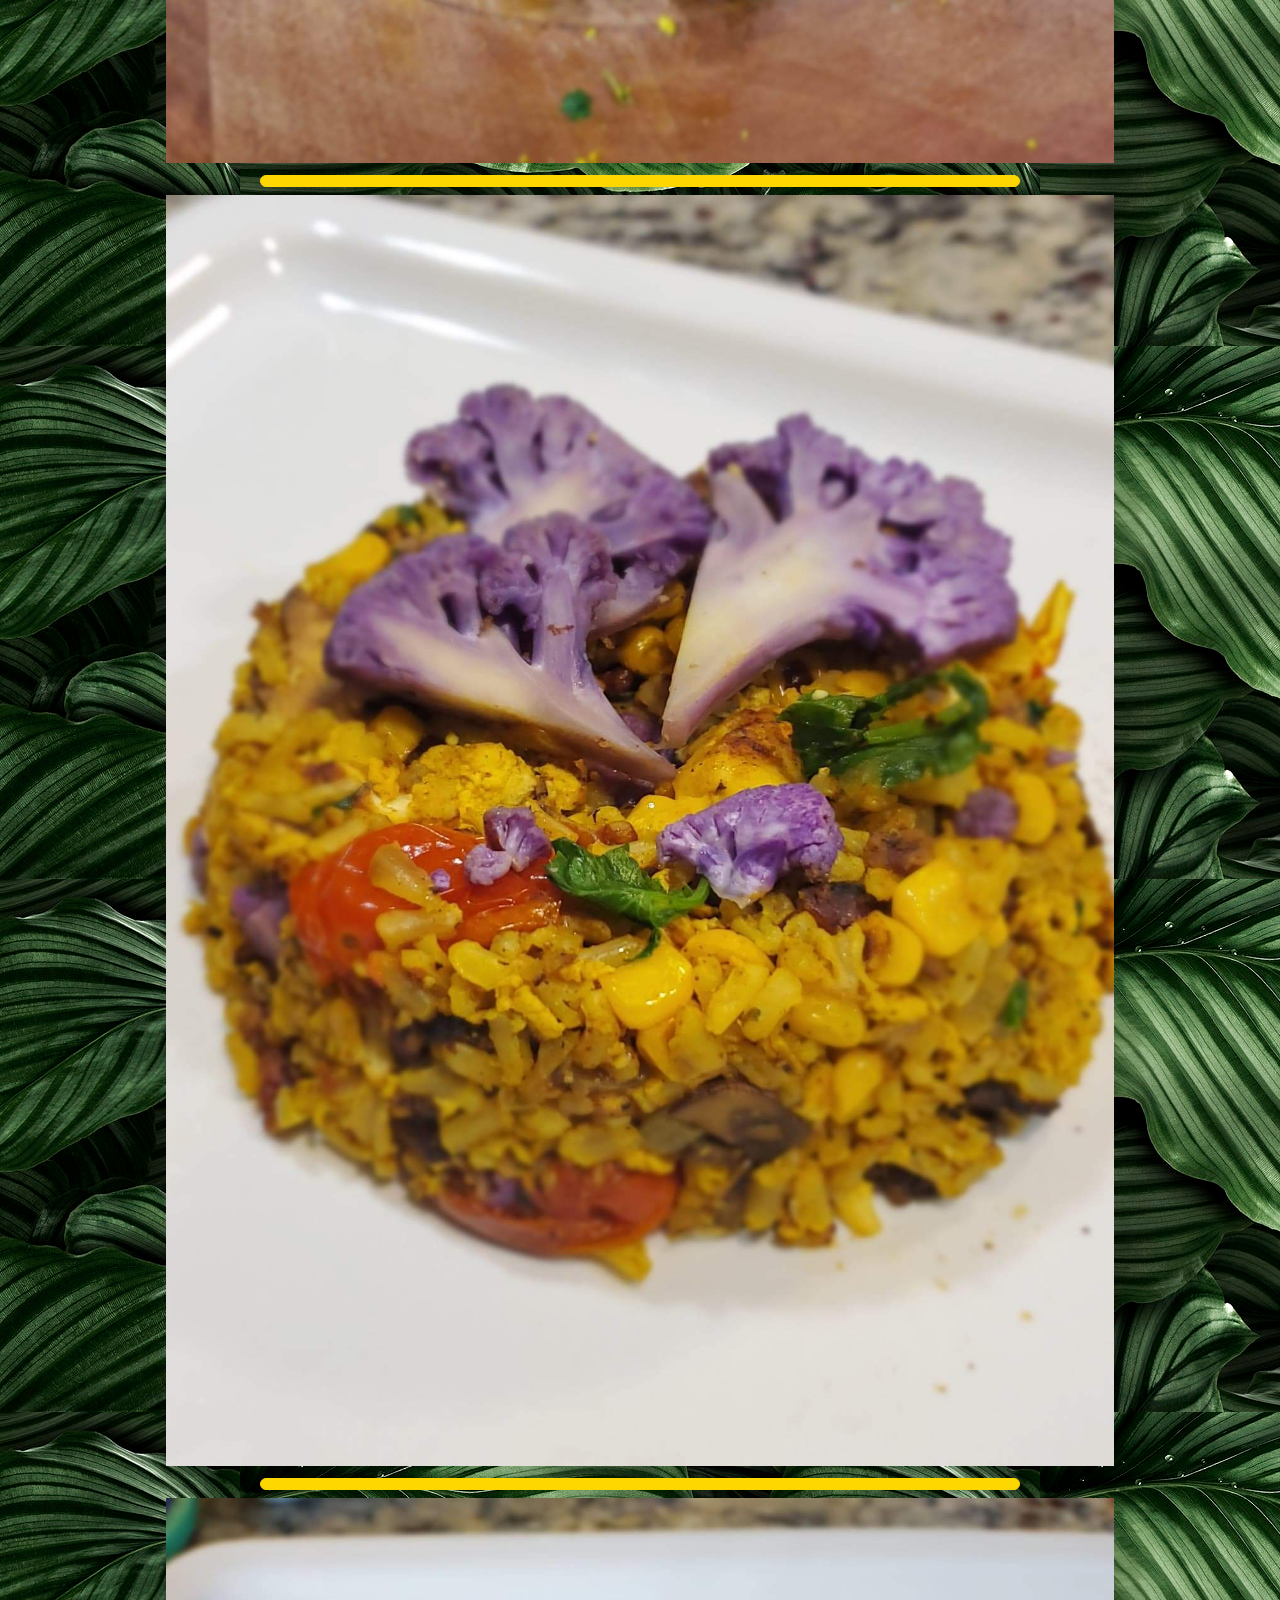
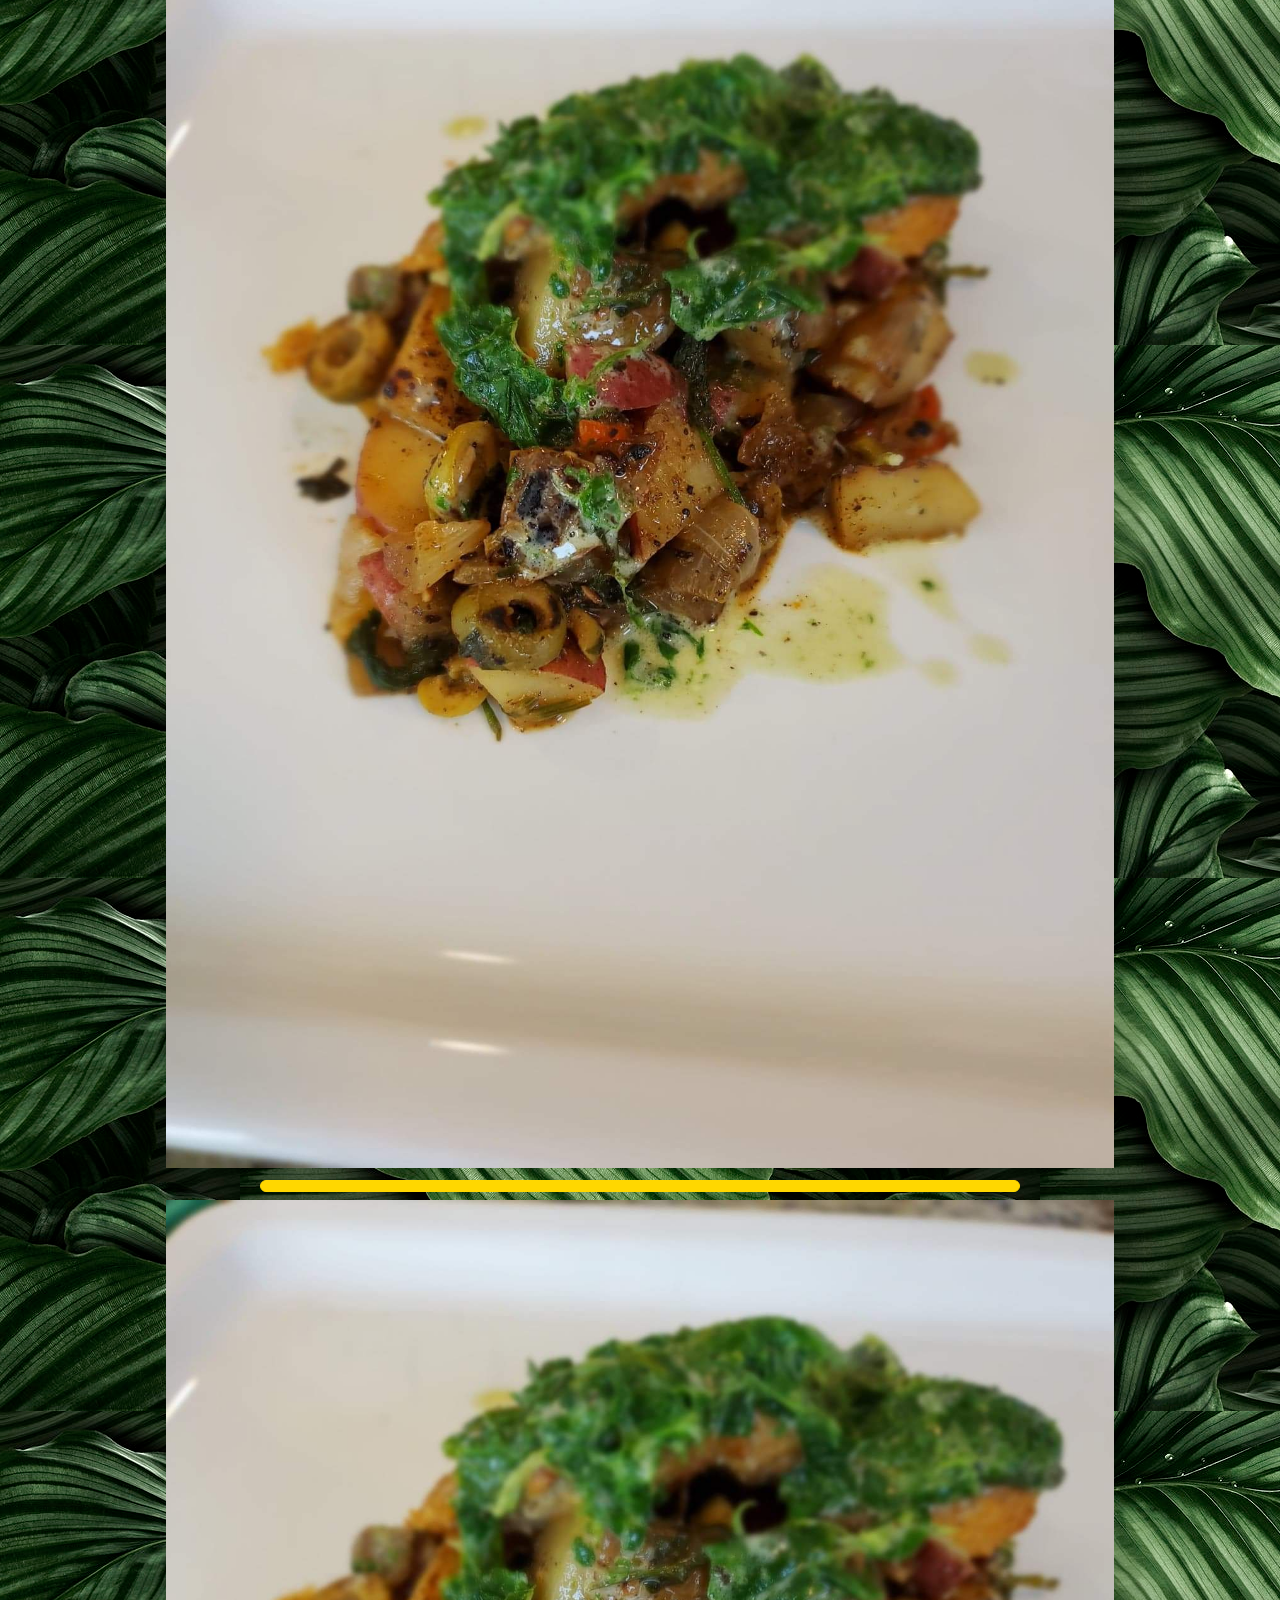
==== commit 982fb1eb: "Release of version 1.0" ====
--- a/index.html
+++ b/index.html
@@ -4,25 +4,28 @@
     <meta name="viewport" content="width=device-width, initial-scale=1" charset="UTF-8">
     <title>VChefTasha</title>
     <link rel="stylesheet" type="text/css" href="style.css" />
+    <link rel="icon" type="image/x-icon" href="images\favicon.ico.webp">
     <script src="script.js"></script> 
 </head>
-<header style="background-color: gold; border-radius: 30px;">
-    <h1 style="text-align: center; color: black; font-size: 20px"><i> Use the request form below to ask about new member promotions 🌱 </i></h1>
+    <header>
+        <h2><i> Use the request form below to ask about new member promotions 🌱 </i></h2>
 </header>
+
+<!-- Start of the Body -->
 <body>  
-    <div>
+    <div class="vctTitle">
    <!-- Title, headshot, and description-->
-        <h3 style="font-size:50px;"><i>The</i></h3>
-        <h1 style="font-size: 75px; color: white"><b> VEGAN CHEF TASHA</b></h1>
-        <hr style="width: 75%; height: 10px"; color="gold" />
-        <img src="images\image1.jpg" width="350" height="400"/>
-        <p style="color: white; font-size: 25px; text-align: center"><b><i>"🥦 Healthy food made local in Houston that makes you feel good! 🌿"</i></b></p>    
+        <h3><i>The</i></h3>
+        <h1><b> VEGAN CHEF TASHA</b></h1>
+        <hr id="titlebar"/>
+        <img id="profilepic" src="images\image1.jpg" width="350" height="400"/>
+        <p><b><i>"🥦 Healthy food made local in Houston that makes you feel good! 🌿"</i></b></p>    
     </div>
-
-    <div style="background-color:rgb(55, 2, 248); border-radius: 15px; opacity: 1;">       
-        <p style="color: white; text-align: left; font-size: 20px"><i><b> Allergy, and Vegan culinary specialist</b> </i></p>
-        <p style="color: white; text-align: center; font-size: 20px"><i><b> Meal-plan, Catering</b></i></p>
-        <p style="color: white; text-align: right; font-size: 20px"><i><b> Personal Chef, Personal Yoga instructor</b> </i></p>
+<!-- List of services -->
+    <div class="serviceList">       
+        <p style="text-align: left"><i><b> Allergy, and Vegan culinary specialist</b> </i></p>
+        <p style="text-align: center"><i><b> Meal-plan, Catering</b></i></p>
+        <p style="text-align: right"><i><b> Personal Chef, Personal Yoga instructor</b> </i></p>
     </div>
     <!-- Social Links-->
             <div style="background-color:rgb(255, 163, 57); border-radius: 20px;">
@@ -32,8 +35,8 @@
                 <div>
     <!-- Email order form--> 
                    <form action="https://formspree.io/f/xdobwpba" method="POST"">
-                        <h3 style="color: white; text-align: center">Make a request with our form! </h1>
-                        <p style="color: white; text-align: center; font-size: 20px"> Let's eat right! </p>
+                        <h2>To inquire for Chef Tasha Services,</h2>
+                        <p> Complete the form below<br /> Please allow 24-48 hours <br /> for a response </p>
                         <input type="text" id="fullname" name="full_name" placeholder="Full Name" /> <br />
                         <input type="email" id="email" name="email_address" placeholder="Email Address" /> <br />
                         <input type="text" id="address" name="delivery_address" placeholder="Delivery Address" /> <br />
@@ -46,10 +49,11 @@
                     </form>
                 </div>
    <!-- Photo and Video Gallery -->
+   <div class="gallery">
        <hr style="width: 60%; height: 10px"; color="gold" />
             <h2 style="color: white; font-family: 'Trebuchet MS', 'Lucida Sans Unicode', 'Lucida Grande', 'Lucida Sans', Arial, sans-serif ;">Gallery</h2>
         <hr style="width: 60%; height: 10px"; color="gold" />
-            <video src="images\video1.mp4" width= 300px height= 533px controls> </video>
+            <video src="images\video1.mp4" width= 50% controls> </video>
         <hr style="width: 60%; height: 10px"; color="gold" />
             <img src="images\image2.jpg" width="75%" max-height="width"  />
         <hr style="width: 60%; height: 10px"; color="gold" />
@@ -79,7 +83,8 @@
         <hr style="width: 60%; height: 10px"; color="gold" />
             <img src="images/image15.jpeg" width="75%" height="width""  /> 
         <hr style="width: 60%; height: 10px"; color="gold" />             
-    
+    </div>
+        
 </body>
 <footer style="background-color:rgb(255, 163, 57); border-radius: 10px">
     <h5 style="text-align: center; color:blue"><i>© Copyright vcheftasha 2020 | All Rights Reserved</i></h5>
--- a/style.css
+++ b/style.css
@@ -1,32 +1,73 @@
 head{
+    align-items: center;
+}
+/* Top banner */
+header{
+    background-color: gold;
+    border-radius: 30px;
+    border-color: black;
+    border-width: 5px;
+    padding-left: 10px;
+    padding-right: 10px;
+    text-align: center;
+    color: black;
+    font-size: 11px;
 
 }
-
-header{
-    border-color: black;
-    border-width: 5px;
+/* Background image */
+body{
+    background-image: url("images/background1.jpg");
+    background-position: center;
+    background-repeat: repeat;
+    background-color: darkgreen;
+    border-radius: 5px;
+    align-items: center;
+    text-align: center;
+    font-family: 'Trebuchet MS', 'Lucida Sans Unicode', 'Lucida Grande', 'Lucida Sans', Arial, sans-serif;
+}
+/* Title and picture */
+.vctTitle{
+    font-size: 45px;
+    color: white;
+    background-color: brown;
+    border-radius: 30px;
+    align-items: center
+}
+.vctTitle h3{
+    padding-top: 10px;
+    padding-bottom: 1px%;
+    align-items: center;
+    margin; 0px;
+}
+.vctTitle h1{
+    padding-top: 10px;
+    text-align: center;
+}
+.vctTitle hr{
+    height: 10px;
+    width: 75%;
+    background-color: gold;
+    border-radius: 15px;
+}
+#profilepic{
+    text-align: center;
+    align-items: center;
+}
+.vctTitle p{
+    color: white;
+    font-size: 25px;
+    text-align: center;    
 }
 
-body{
-    text-align: center;
-    align-items: center;
-    background-image: url("images/background1.jpg");
-    background-position: center;;
-    background-repeat: repeat-y;
-    background-color: darkgreen;
-    border-radius: 5px;
-    margin-top: 2.5%;
-    margin-bottom: 2.5%;
-    margin-left: 7%;
-    margin-right: 7%;
-    max-width: 800px;
-    font-family: 'Trebuchet MS', 'Lucida Sans Unicode', 'Lucida Grande', 'Lucida Sans', Arial, sans-serif;
+/* Be cool yo */
+
+hr{
+    width: 75%;
+    height:10px;
+    color: gold;
+    border-radius: 15px;
 }
 
-div{
-    background-color: brown;
-    border-radius: 15px;
-}
 
 h3{
     font-style: normal;
@@ -36,43 +77,29 @@
     text-align: center;
     align-items: center;
 }
-h1{
-    margin-top: 2.5%;
-    margin-bottom: 2.5%;
-    text-align: center;
-    align-items: center;
-}
-hr{
-    border-radius: 5px;
-    margin-bottom: 50px;
-    text-align: center;
-    align-items: center;
-}
-img{
+
+.serviceList{
+    color: white;
+    background-color: blueviolet;
     border-radius: 15px;
-    text-align: center;
-    align-items: center;
+    padding-left: 15px;
+    padding-right: 15px;
+    font-size: 30px;
 }
 
-p{
-    margin-bottom: 15px;
-    padding-bottom: 15px;
-}
 
-p{
-    padding-left: 15px;
-}
-p{}
-
-p{
-    padding-right: 15px;
-}
 form{
-    background-color:rgb(44, 87, 0);
+    background-image:url("images/background2.jpg");
     backface-visibility: 50%;
     border-radius: 30px;
     text-align: center;
-    align-items: center;
-    
+    align-items: center;  
 }
-
+form h2{
+    text-shadow: 1px 1px 2px pink;
+    font-size: 30px;
+}
+form p{
+    font-style: oblique;
+    font-size: 15px;
+}
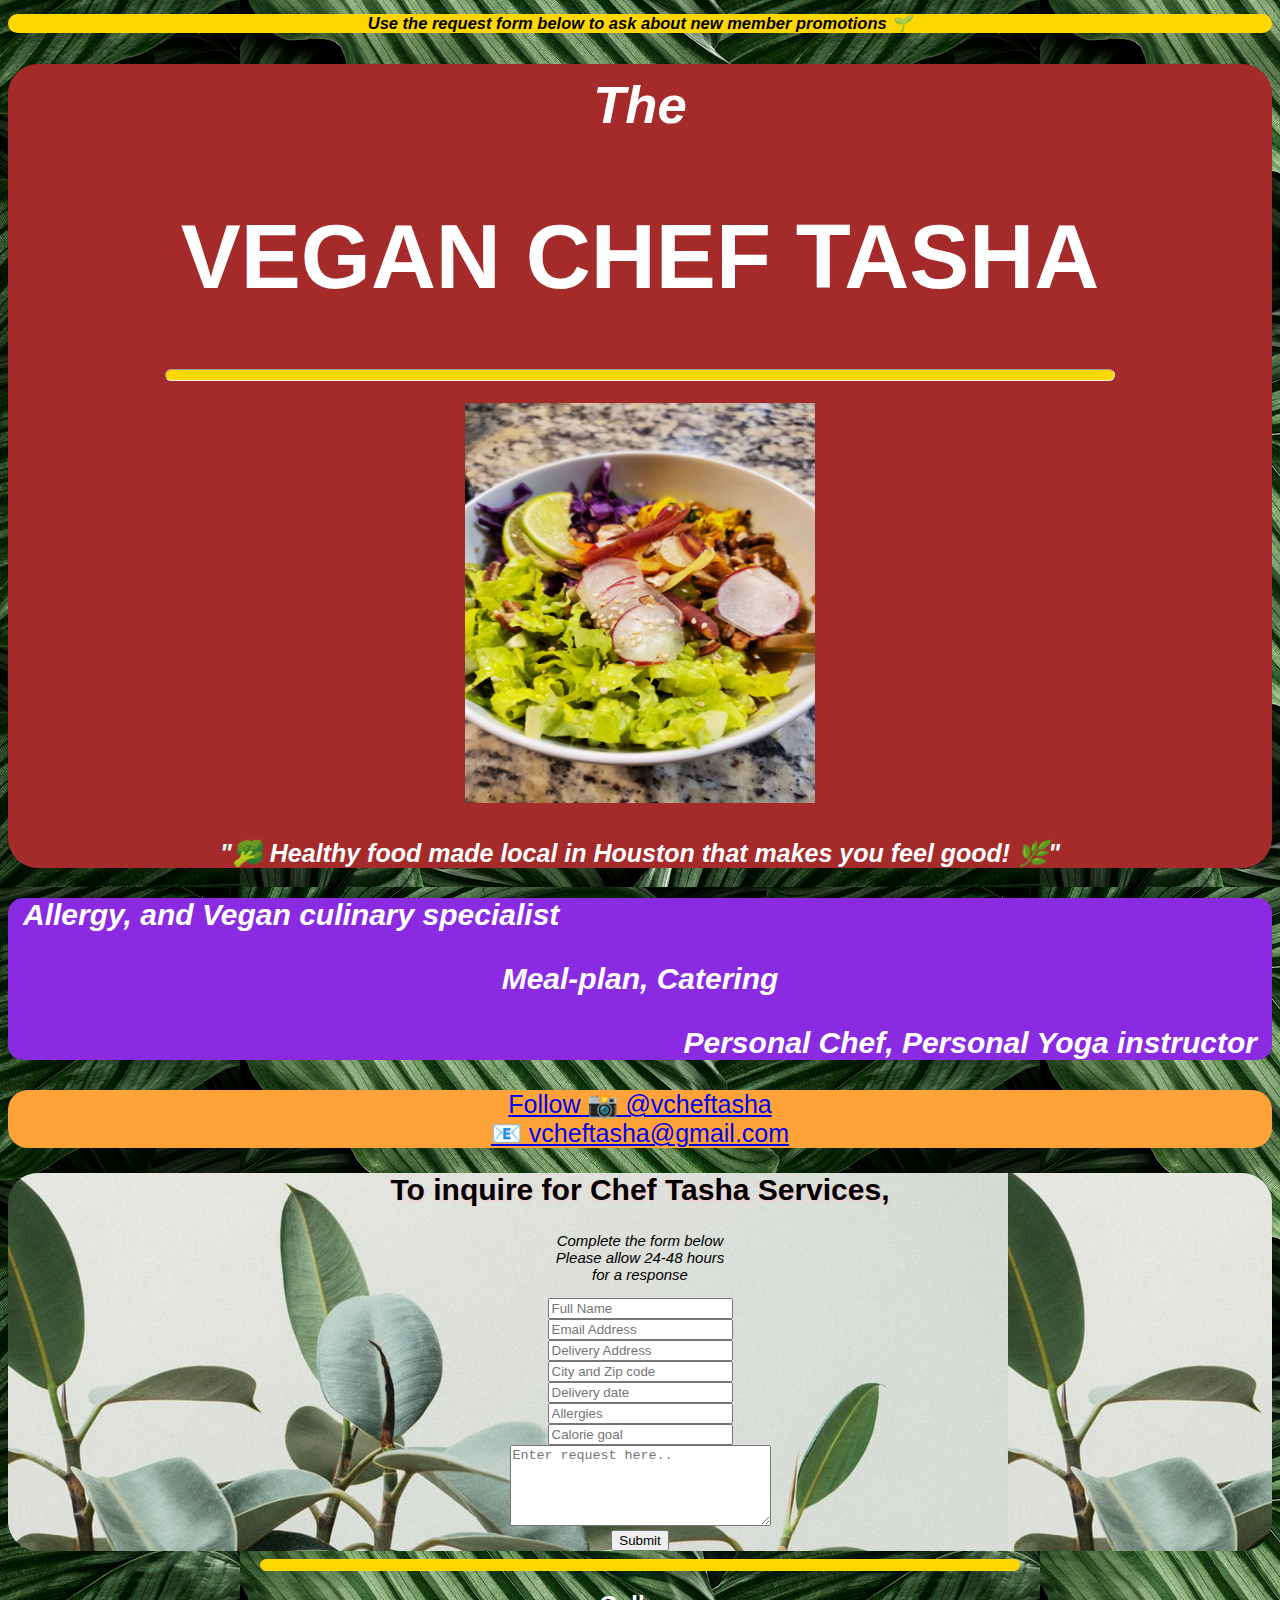
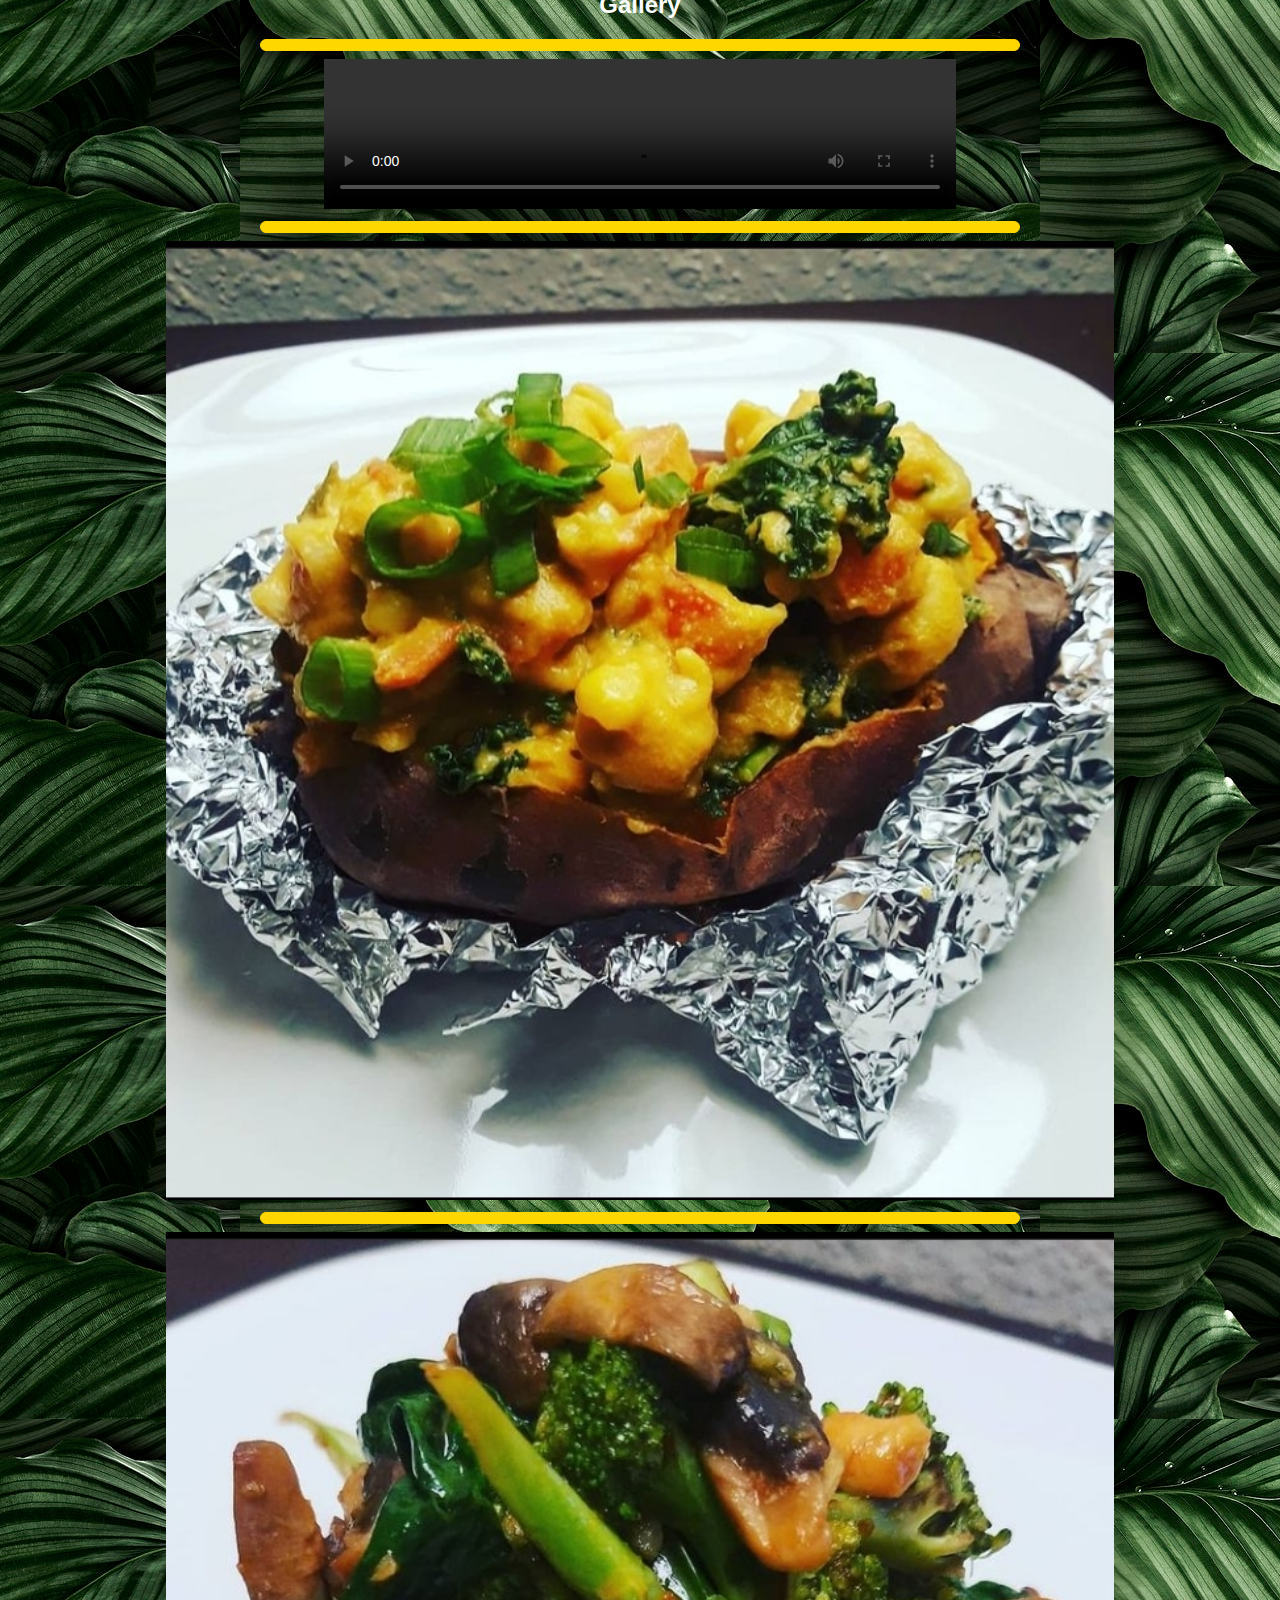
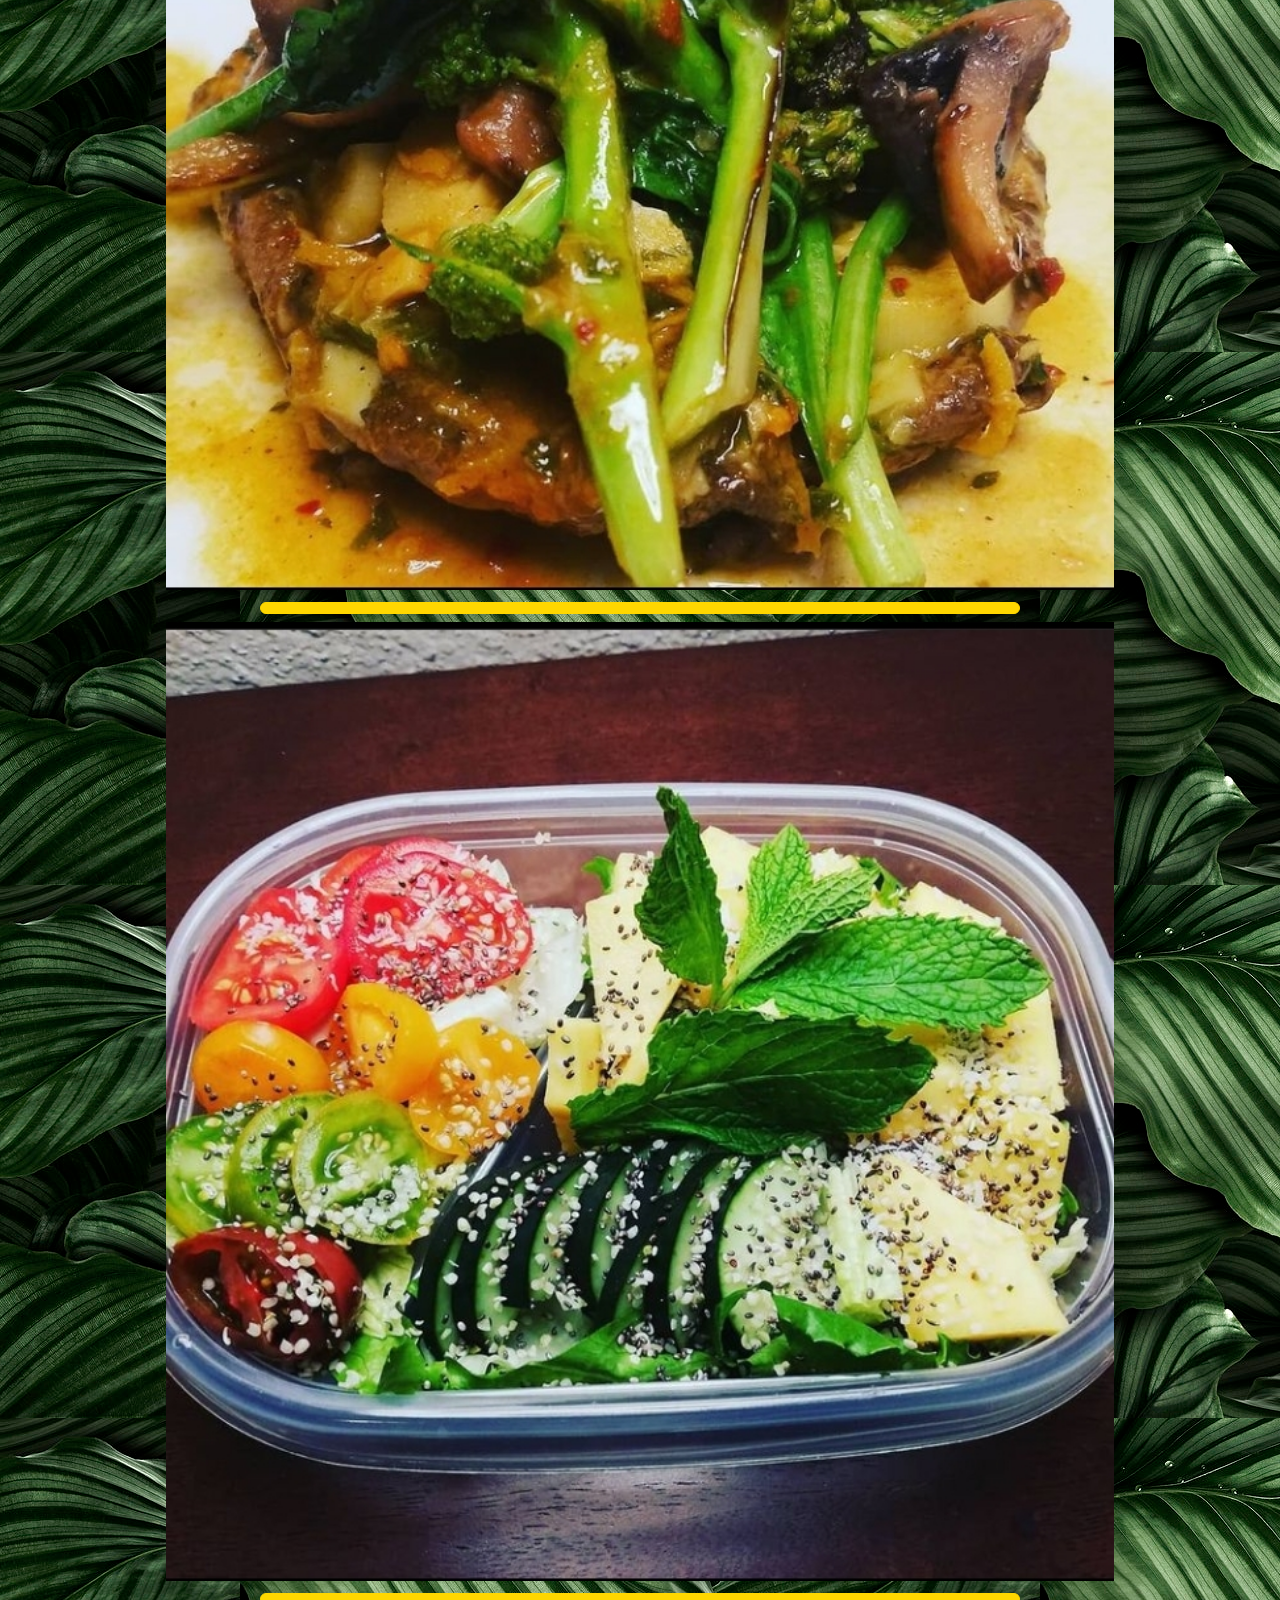
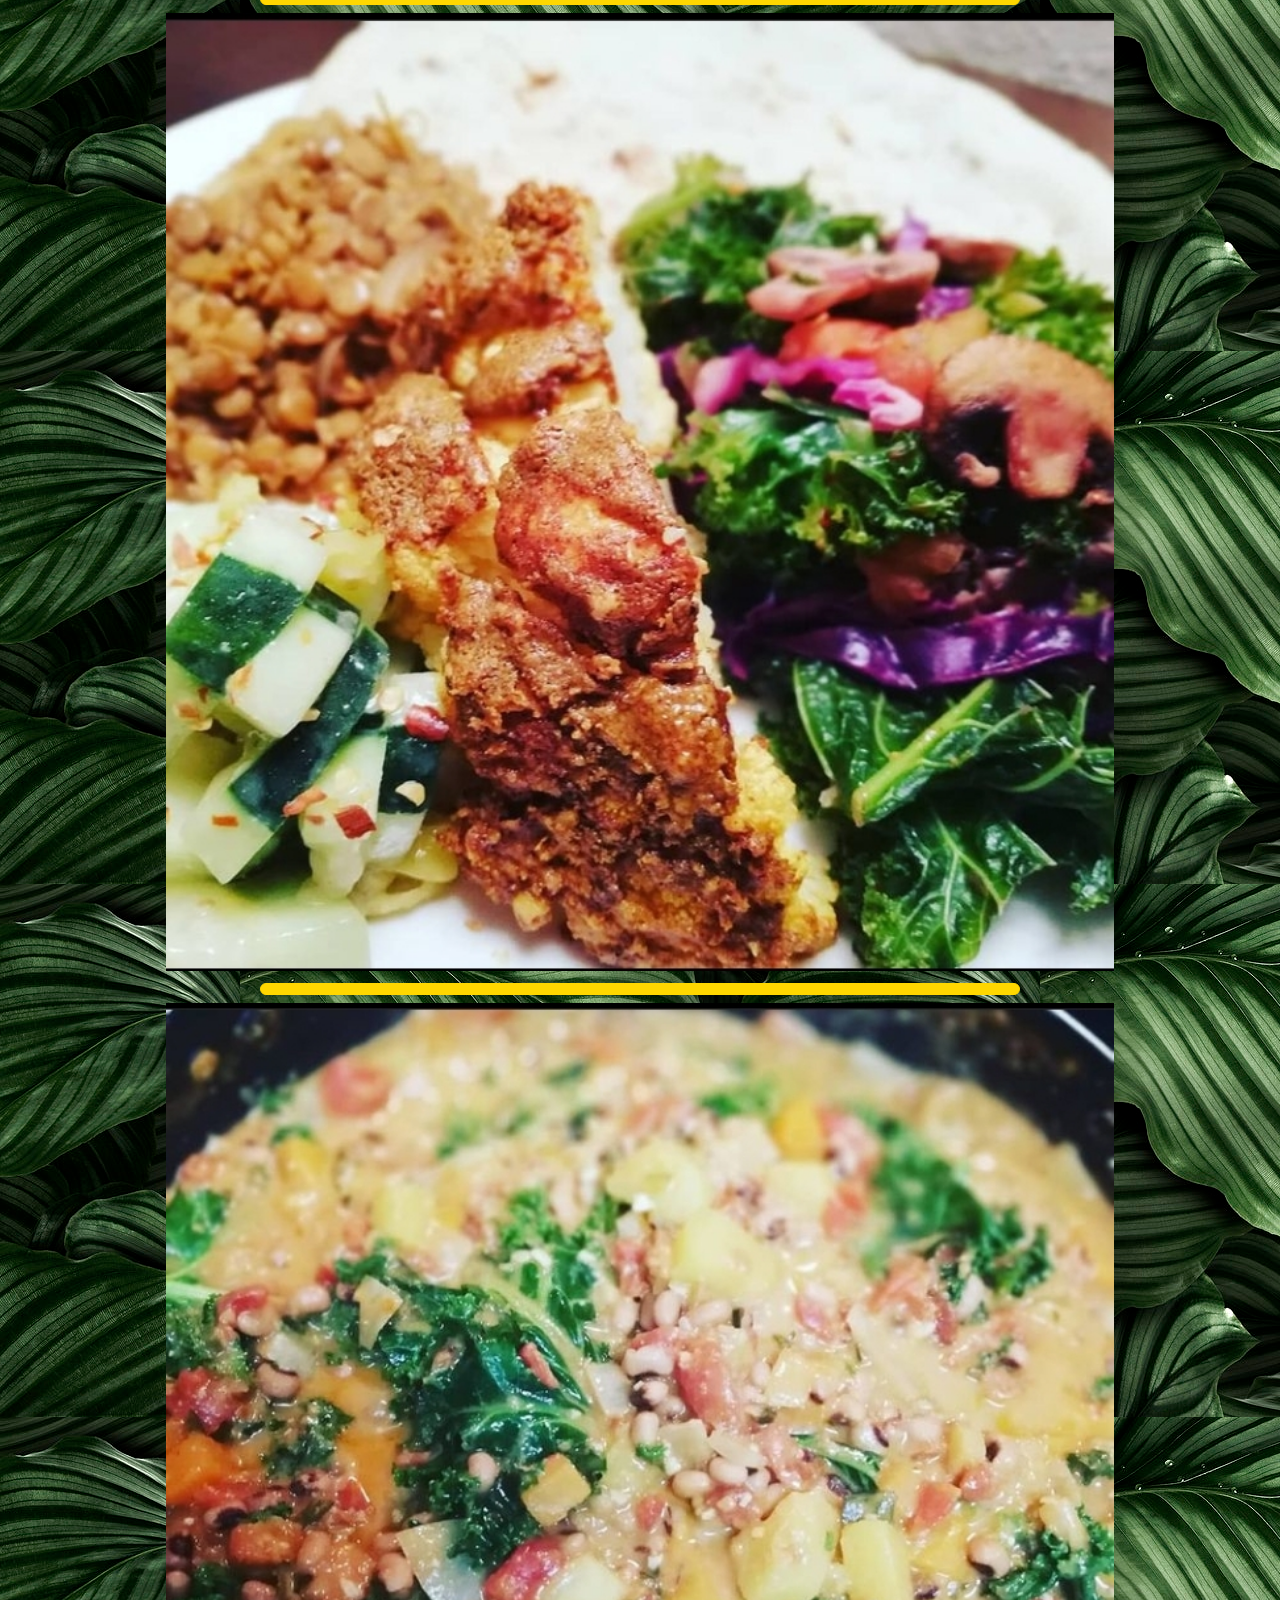
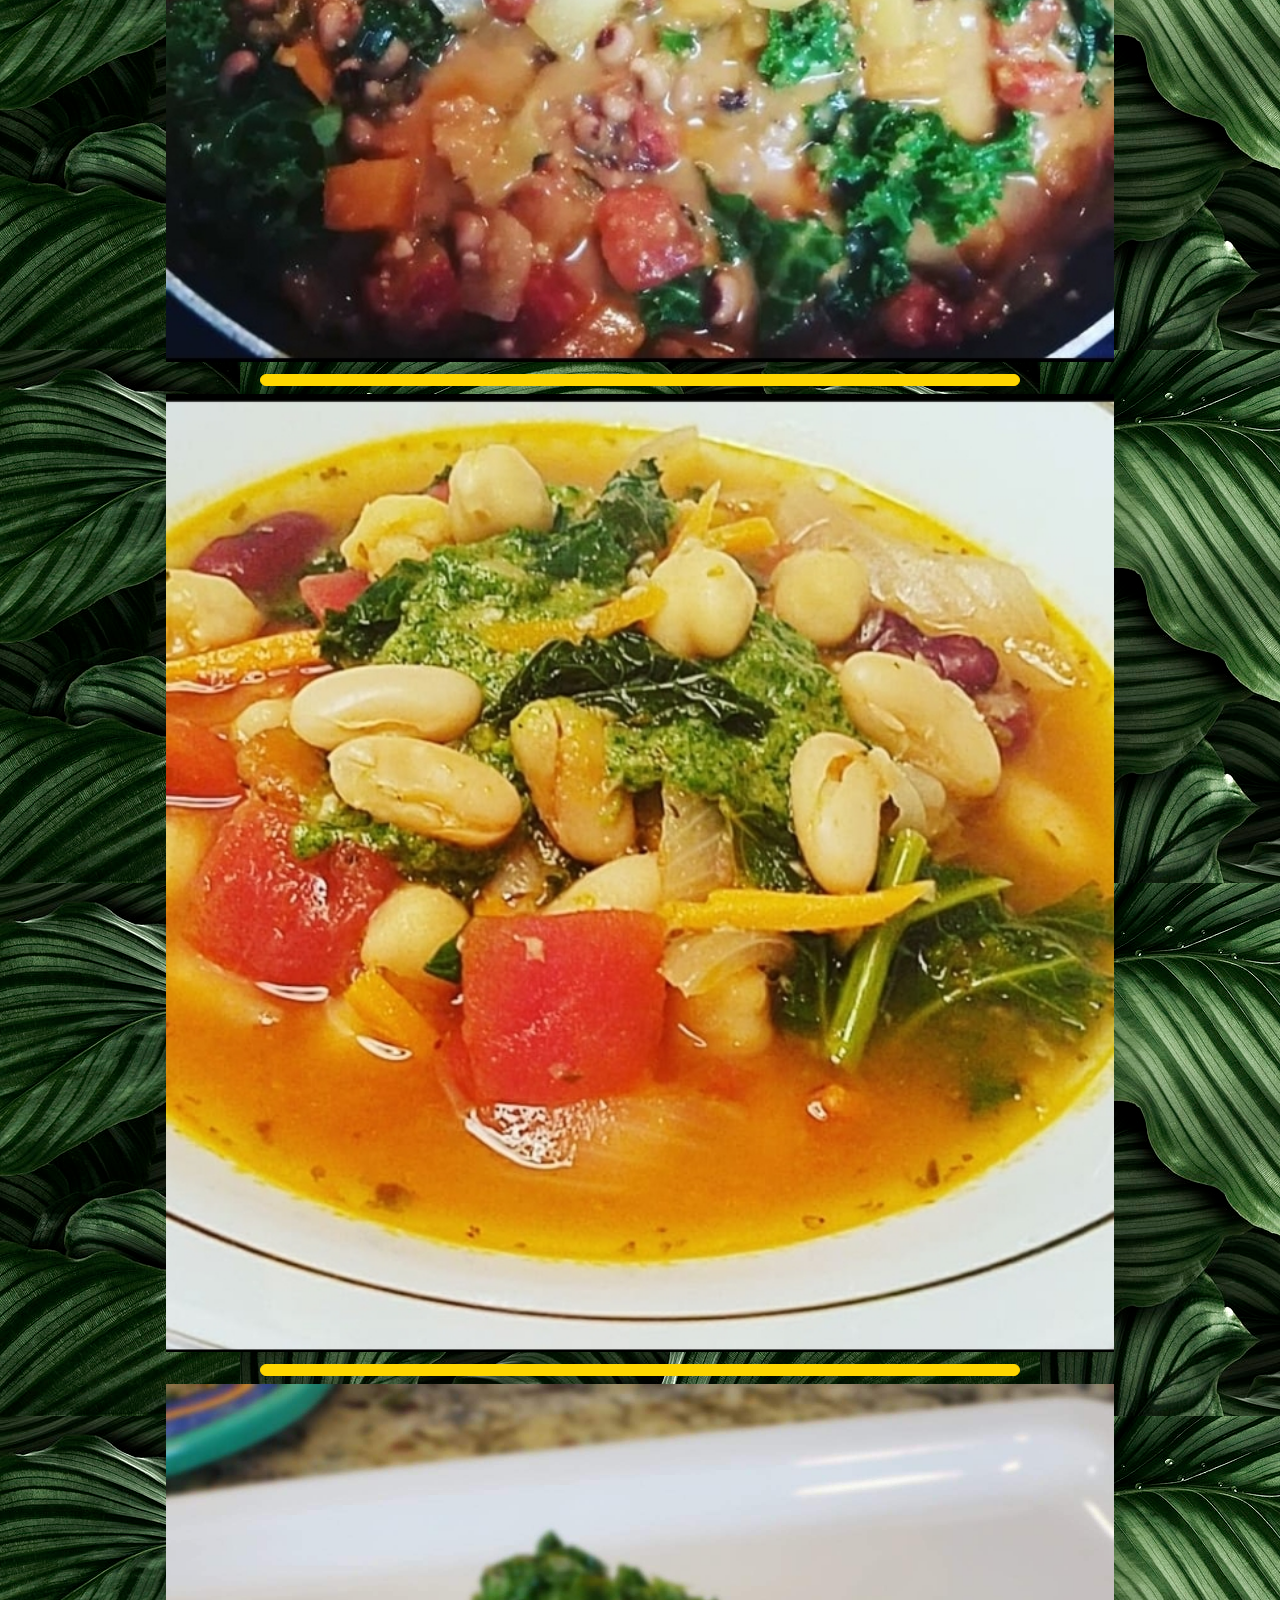
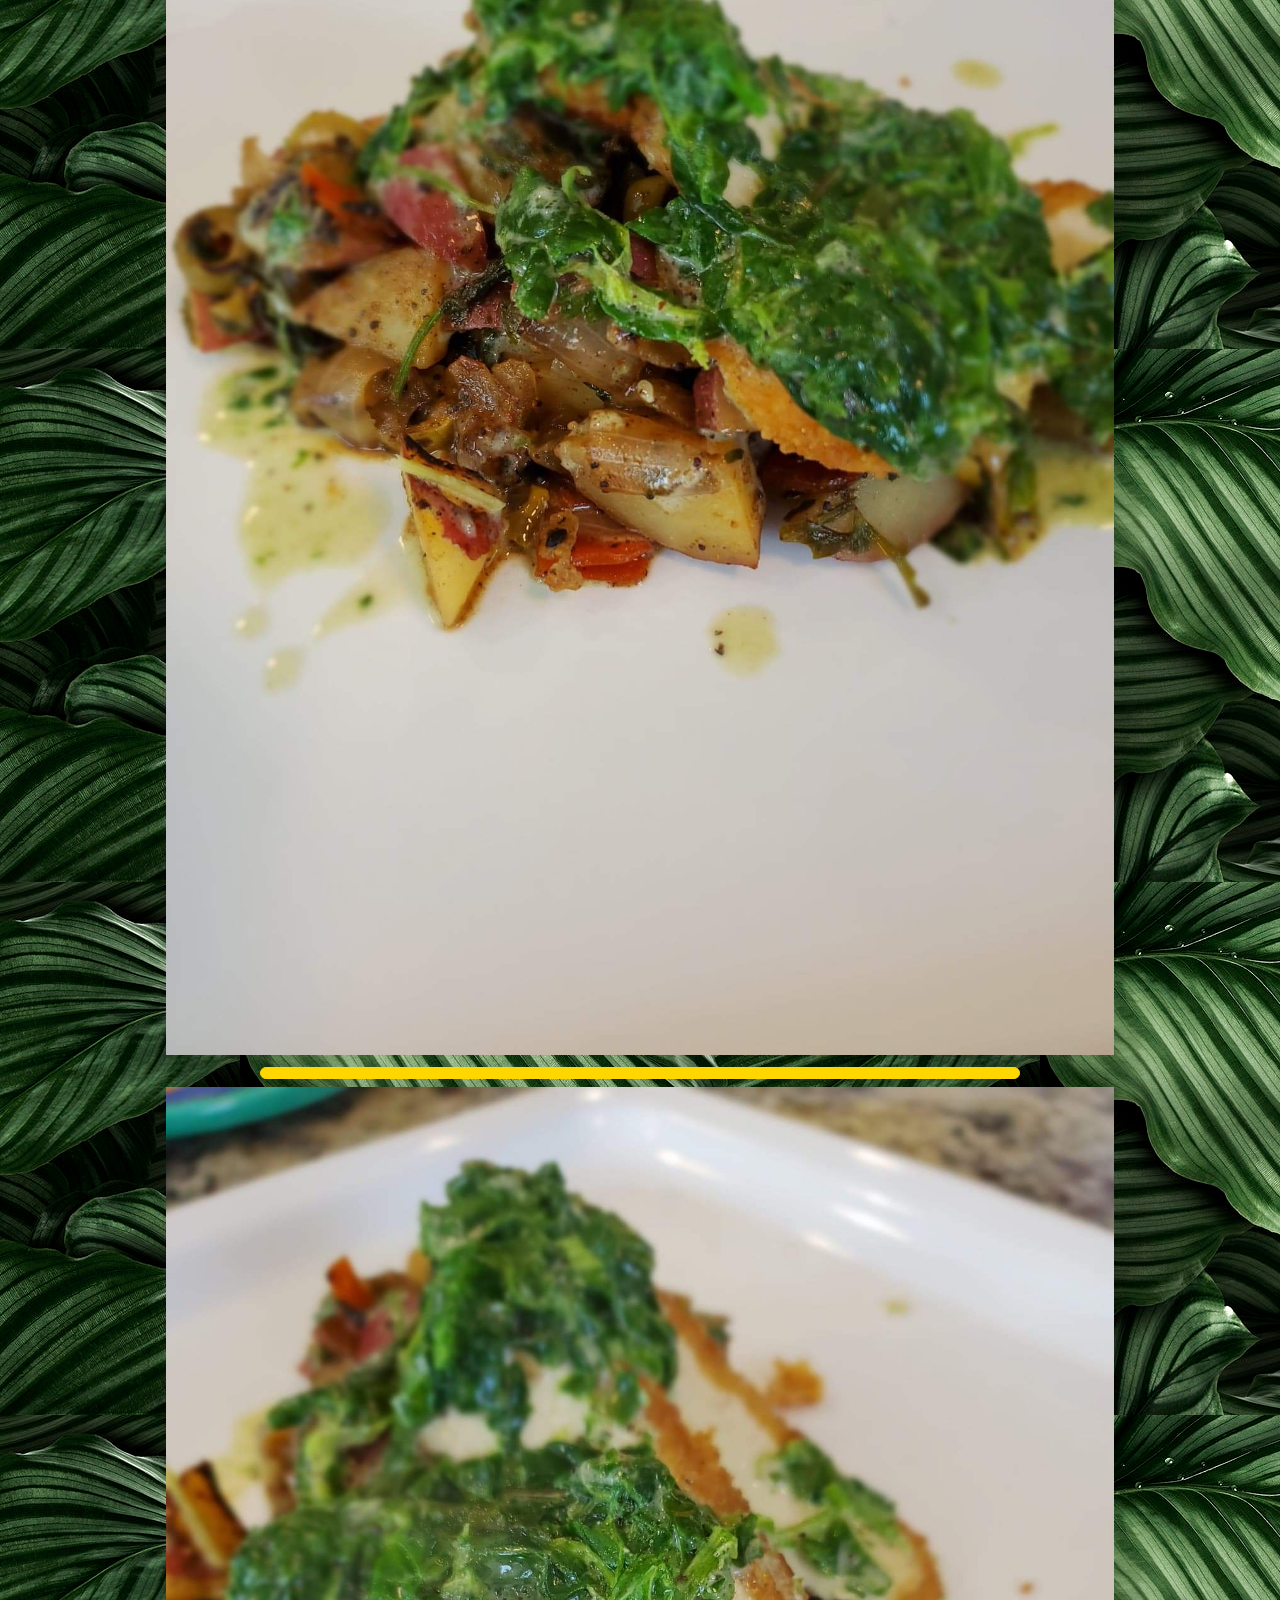
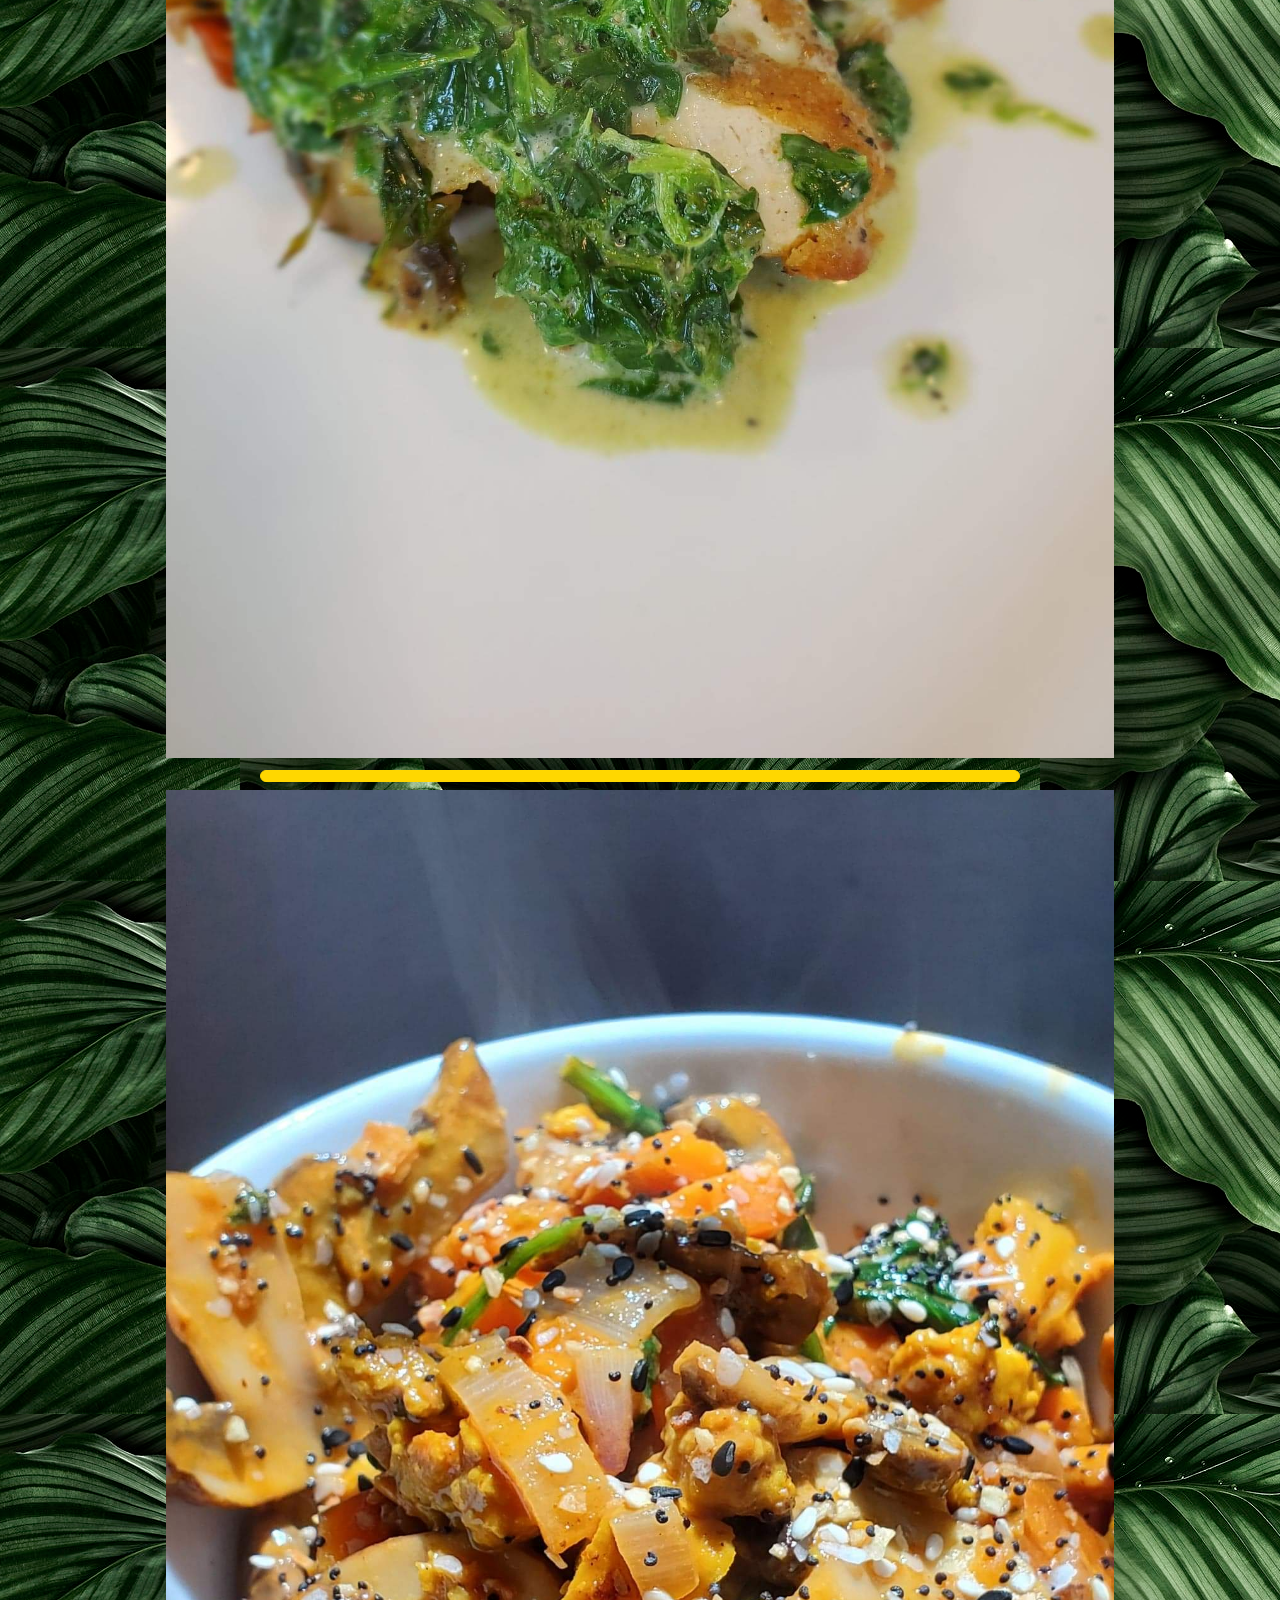
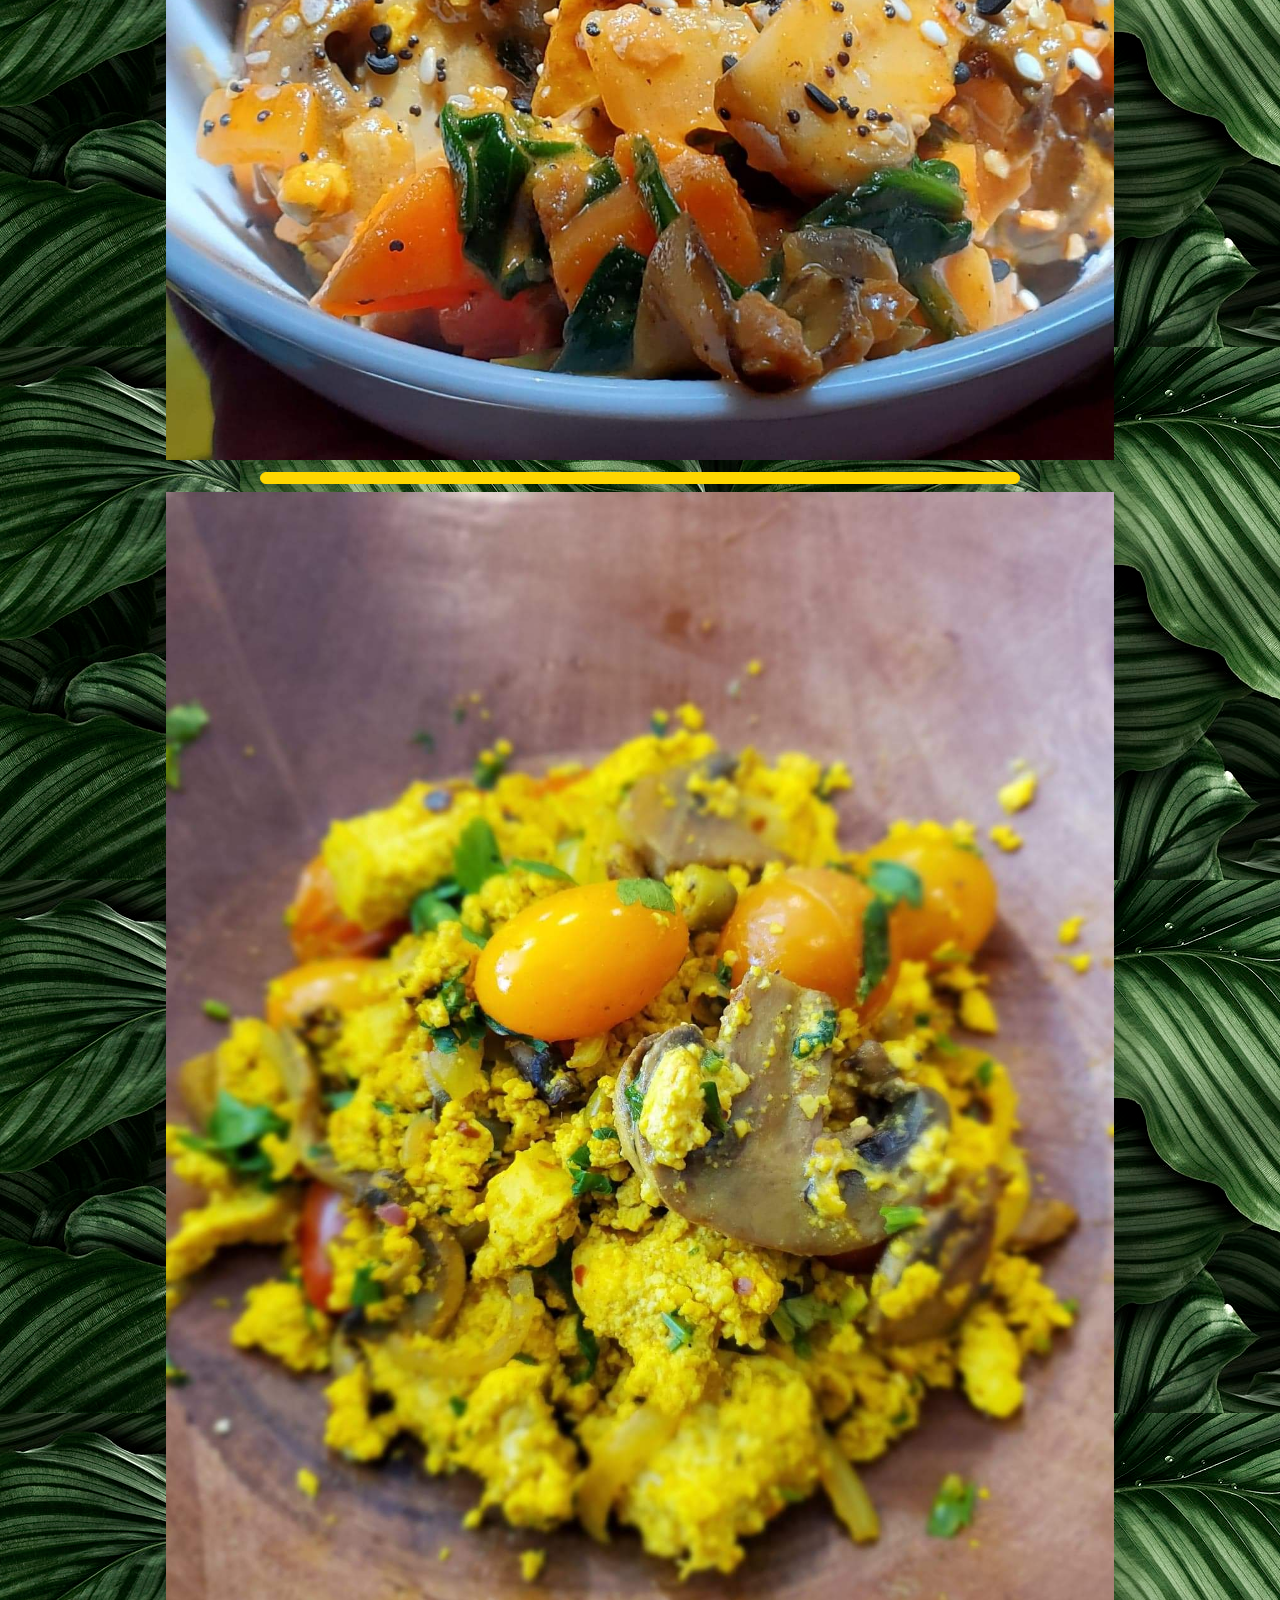
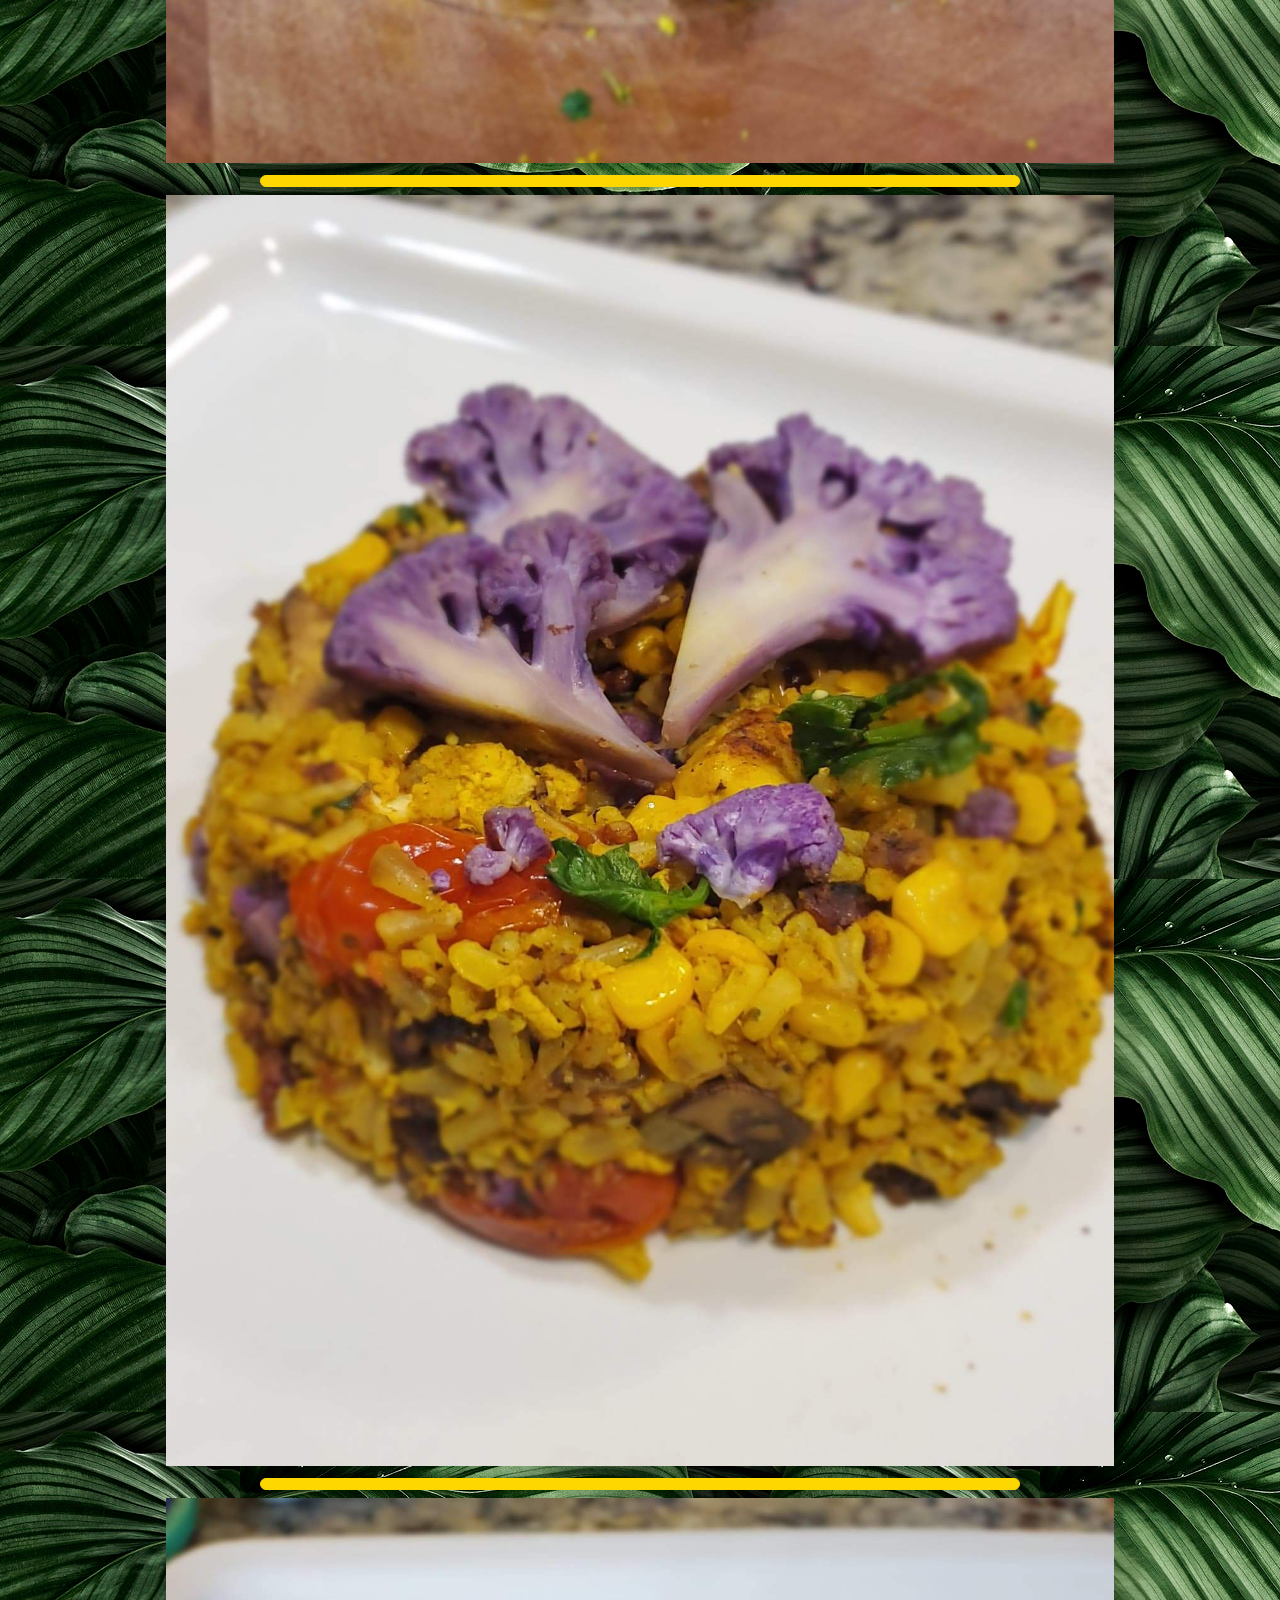
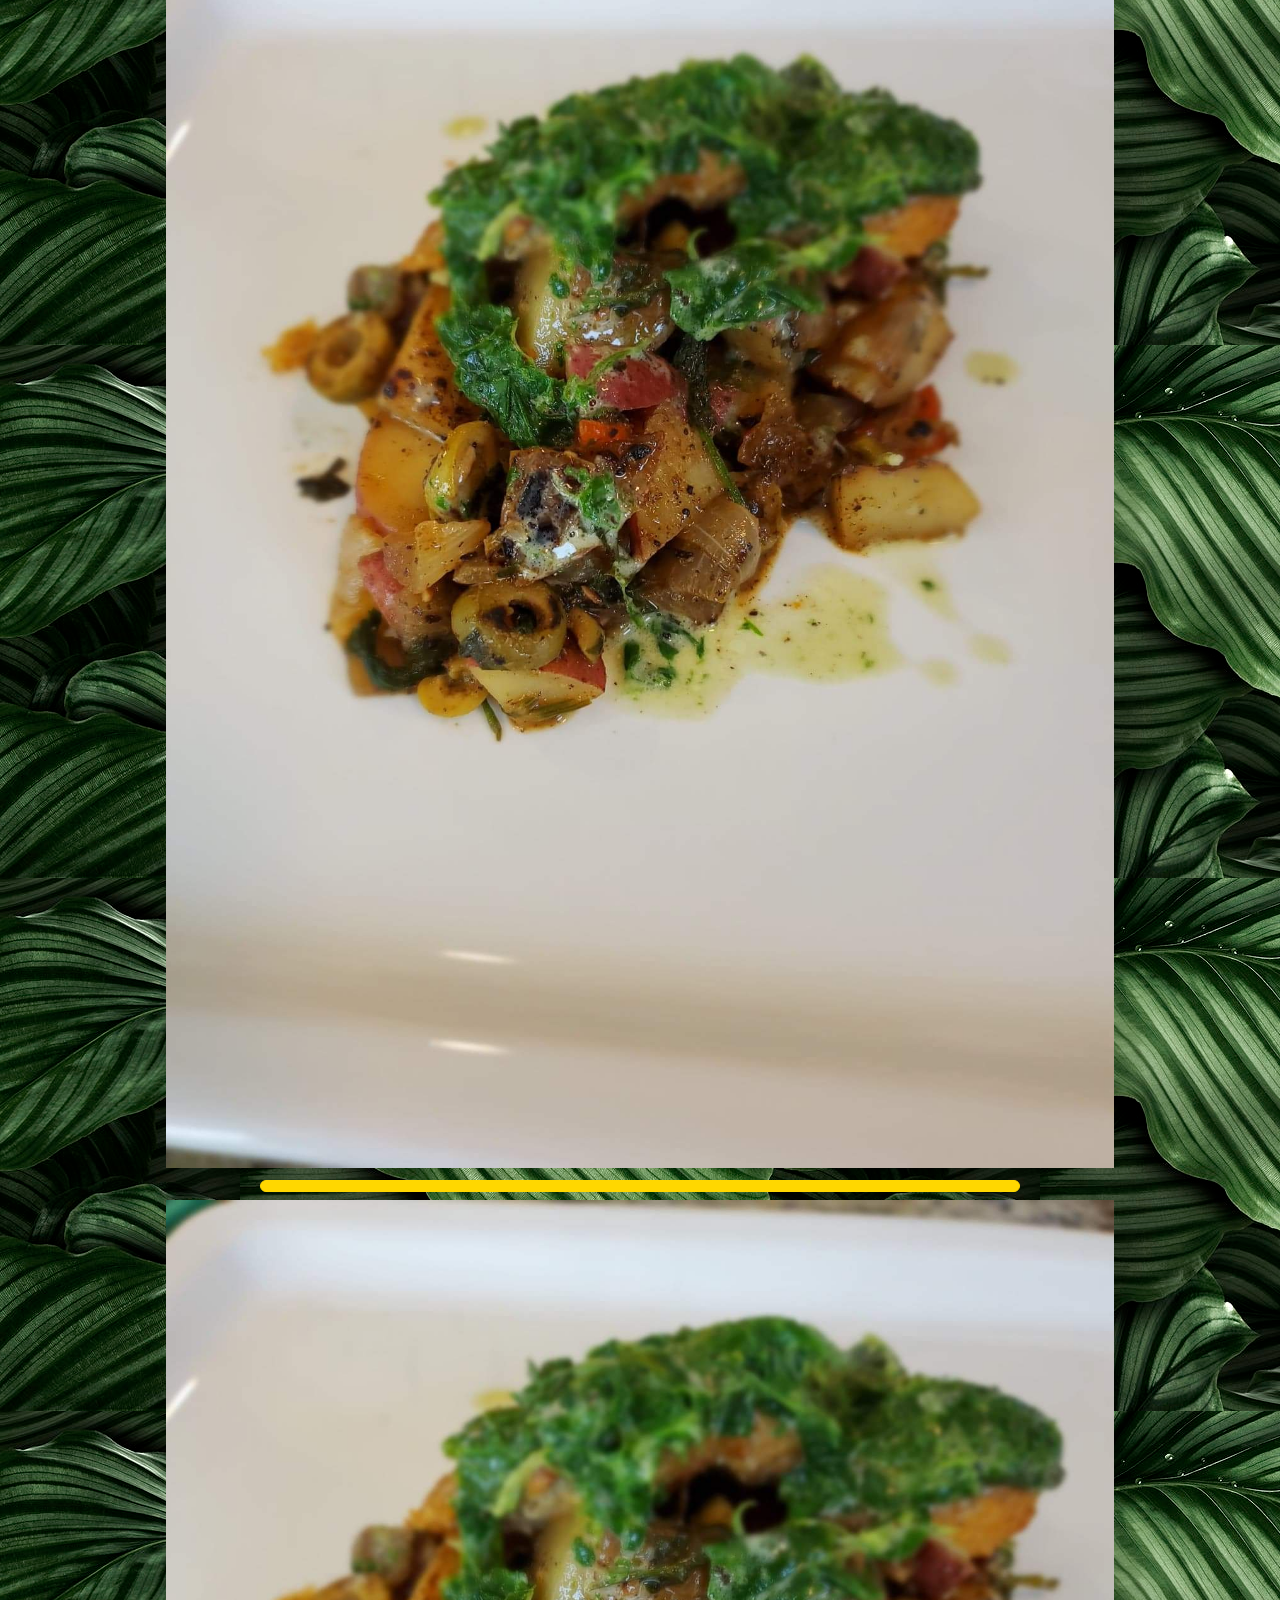
==== commit acaabd31: "Version number update" ====
--- a/index.html
+++ b/index.html
@@ -88,6 +88,6 @@
 </body>
 <footer style="background-color:rgb(255, 163, 57); border-radius: 10px">
     <h5 style="text-align: center; color:blue"><i>© Copyright vcheftasha 2020 | All Rights Reserved</i></h5>
-    <h6 style="text-align: center; color:blueviolet;"><i>Webdesign by Nooch (Discord: Nooch#6555). Version 0.9.1 4/17/2022 </i></h6>
+    <h6 style="text-align: center; color:blueviolet;"><i>Webdesign by Nooch (Discord: Nooch#6555). Version 1.0 4/20/2022 </i></h6>
 </footer>
 </html>--- a/style.css
+++ b/style.css
@@ -37,7 +37,6 @@
     padding-top: 10px;
     padding-bottom: 1px%;
     align-items: center;
-    margin; 0px;
 }
 .vctTitle h1{
     padding-top: 10px;
